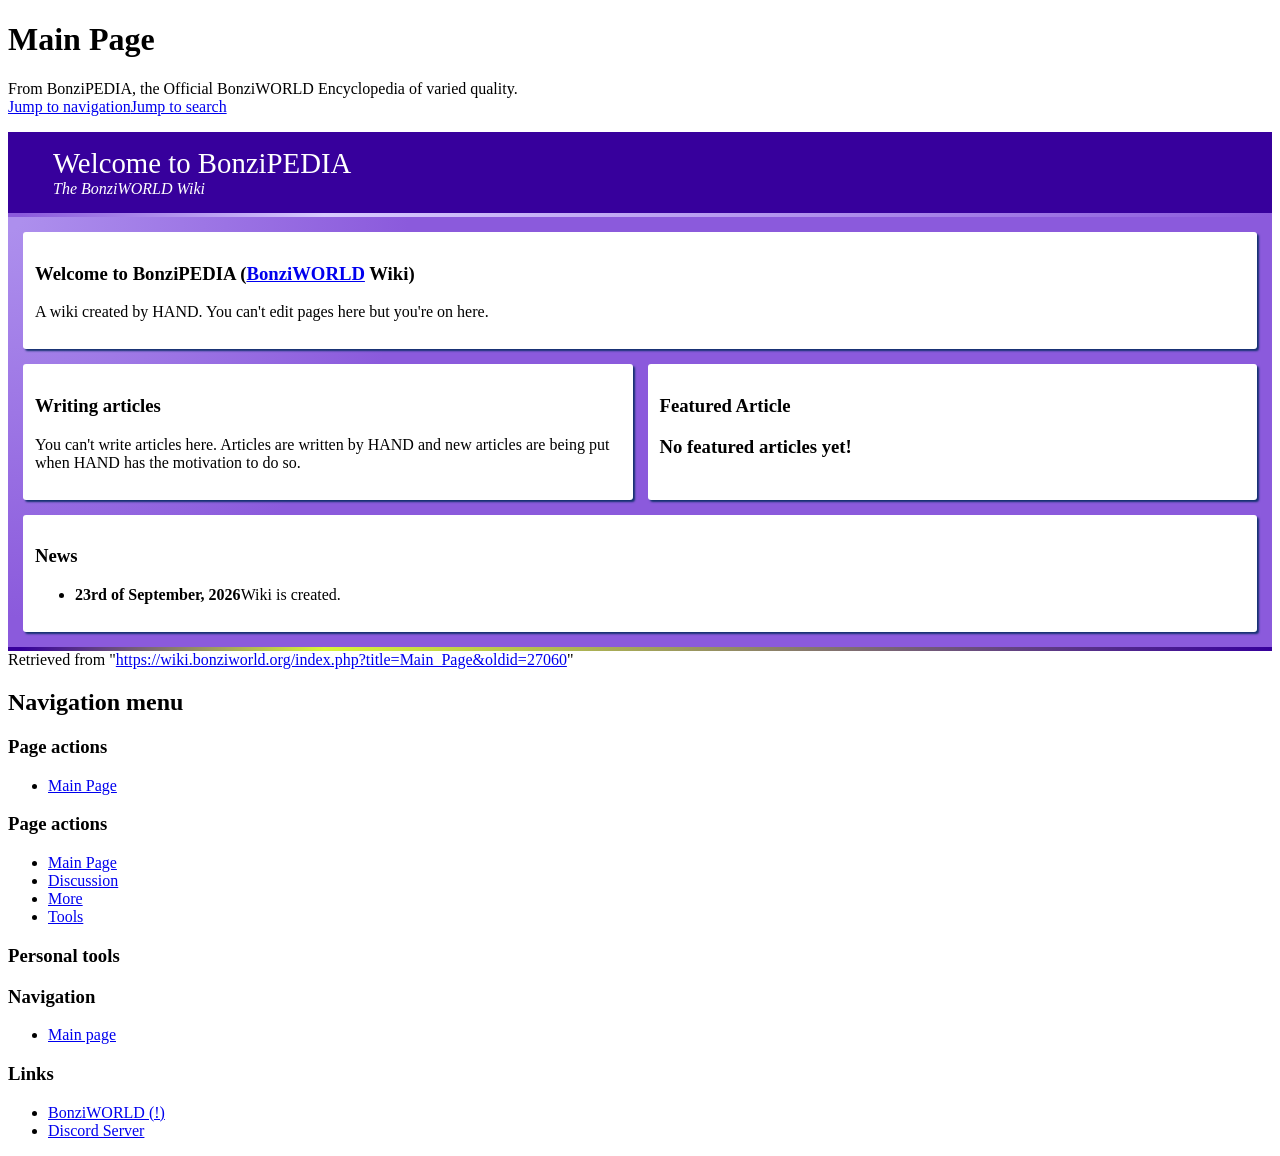
==== index.html @ ff1dc160 "Add files via upload" ====
<!DOCTYPE html>
<html><head>
<meta charset="UTF-8">
<title>BonziPEDIA</title>
<script>document.documentElement.className="client-js";RLCONF={"wgBreakFrames":false,"wgSeparatorTransformTable":["",""],"wgDigitTransformTable":["",""],"wgDefaultDateFormat":"dmy","wgMonthNames":["","January","February","March","April","May","June","July","August","September","October","November","December"],"wgRequestId":"efeed7394751fecf49c1dcc5","wgCanonicalNamespace":"","wgCanonicalSpecialPageName":false,"wgNamespaceNumber":0,"wgPageName":"Main_Page","wgTitle":"Main Page","wgCurRevisionId":27060,"wgRevisionId":27060,"wgArticleId":1,"wgIsArticle":true,"wgIsRedirect":false,"wgAction":"view","wgUserName":null,"wgUserGroups":["*"],"wgCategories":[],"wgPageViewLanguage":"en","wgPageContentLanguage":"en","wgPageContentModel":"wikitext","wgRelevantPageName":"Main_Page","wgRelevantArticleId":1,"wgIsProbablyEditable":false,"wgRelevantPageIsProbablyEditable":false,"wgRestrictionEdit":["sysop"],"wgRestrictionMove":["sysop"],"wgIsMainPage":true,"wgVisualEditor":{"pageLanguageCode":"en",
"pageLanguageDir":"ltr","pageVariantFallbacks":"en"},"wgMFDisplayWikibaseDescriptions":{"search":false,"watchlist":false,"tagline":false},"wgMediaViewerOnClick":true,"wgMediaViewerEnabledByDefault":true,"wgEditSubmitButtonLabelPublish":false,"wgCheckUserClientHintsHeadersJsApi":["architecture","bitness","brands","fullVersionList","mobile","model","platform","platformVersion"]};RLSTATE={"site.styles":"ready","user.styles":"ready","user":"ready","user.options":"loading","skins.monobook.styles":"ready","ext.visualEditor.desktopArticleTarget.noscript":"ready"};RLPAGEMODULES=["mediawiki.page.media","site","mediawiki.page.ready","skins.monobook.scripts","ext.visualEditor.desktopArticleTarget.init","ext.visualEditor.targetLoader","ext.checkUser.clientHints","mmv.head","mmv.bootstrap.autostart"];</script>
<script>(RLQ=window.RLQ||[]).push(function(){mw.loader.impl(function(){return["user.options@12s5i",function($,jQuery,require,module){mw.user.tokens.set({"patrolToken":"+\\","watchToken":"+\\","csrfToken":"+\\"});
}];});});</script>
<link rel="stylesheet" href="BonziPEDIA_files/load_1zS3.css">
<script async="" src="BonziPEDIA_files/load_1zS3.php"></script>
<style>
.cdx-icon{color:#202122;display:inline-flex;align-items:center;justify-content:center;vertical-align:text-bottom}.cdx-icon svg{fill:currentcolor;width:100%;height:100%}.cdx-icon--x-small{min-width:12px;min-height:12px;width:.75rem;height:.75rem}.cdx-icon--small{min-width:16px;min-height:16px;width:1rem;height:1rem}.cdx-icon--medium{min-width:20px;min-height:20px;width:1.25rem;height:1.25rem}.cdx-icon--flipped svg{transform:scaleX(-1)}.cdx-thumbnail{display:inline-flex}.cdx-thumbnail__placeholder,.cdx-thumbnail__image{background-position:center;background-repeat:no-repeat;background-size:cover;flex-shrink:0;box-sizing:border-box;min-width:40px;min-height:40px;width:2.5rem;height:2.5rem;border:1px solid #c8ccd1;border-radius:2px}.cdx-thumbnail__image{display:inline-block}.cdx-thumbnail__image-enter-active{transition-property:opacity;transition-duration:.1s}.cdx-thumbnail__image-enter-from{opacity:0}.cdx-thumbnail__placeholder{background-color:#f8f9fa;display:inline-flex;align-items:center;justify-content:center}.cdx-thumbnail__placeholder__icon{min-width:20px;min-height:20px;width:1.25rem;height:1.25rem;display:inline-block;vertical-align:text-bottom}@supports not (((-webkit-mask-image:none) or (mask-image:none))){.cdx-thumbnail__placeholder__icon{background-position:center;background-repeat:no-repeat;background-size:max(1.25rem,20px)}}@supports ((-webkit-mask-image:none) or (mask-image:none)){.cdx-thumbnail__placeholder__icon{-webkit-mask-size:max(1.25rem,20px);mask-size:max(1.25rem,20px);-webkit-mask-repeat:no-repeat;mask-repeat:no-repeat;-webkit-mask-position:center;mask-position:center}}@supports not (((-webkit-mask-image:none) or (mask-image:none))){.cdx-thumbnail__placeholder__icon{background-image:url("data:image/svg+xml;utf8,<svg xmlns=\"http://www.w3.org/2000/svg\" xmlns:xlink=\"http://www.w3.org/1999/xlink\" width=\"20\" height=\"20\" viewBox=\"0 0 20 20\" fill=\"%23000000\"><path d=\"M19 3H1v14h18zM3 14l3.5-4.5 2.5 3L12.5 8l4.5 6z\"/><path d=\"M19 5H1V3h18zm0 12H1v-2h18z\"/></svg>");filter:invert(0);opacity:.87}.cdx-button:not(.cdx-button--weight-quiet):disabled .cdx-thumbnail__placeholder__icon,.cdx-button--weight-primary.cdx-button--action-progressive .cdx-thumbnail__placeholder__icon,.cdx-button--weight-primary.cdx-button--action-destructive .cdx-thumbnail__placeholder__icon{filter:invert(1)}}@supports ((-webkit-mask-image:none) or (mask-image:none)){.cdx-thumbnail__placeholder__icon{-webkit-mask-image:url("data:image/svg+xml;utf8,<svg xmlns=\"http://www.w3.org/2000/svg\" xmlns:xlink=\"http://www.w3.org/1999/xlink\" width=\"20\" height=\"20\" viewBox=\"0 0 20 20\" fill=\"%23000000\"><path d=\"M19 3H1v14h18zM3 14l3.5-4.5 2.5 3L12.5 8l4.5 6z\"/><path d=\"M19 5H1V3h18zm0 12H1v-2h18z\"/></svg>");mask-image:url("data:image/svg+xml;utf8,<svg xmlns=\"http://www.w3.org/2000/svg\" xmlns:xlink=\"http://www.w3.org/1999/xlink\" width=\"20\" height=\"20\" viewBox=\"0 0 20 20\" fill=\"%23000000\"><path d=\"M19 3H1v14h18zM3 14l3.5-4.5 2.5 3L12.5 8l4.5 6z\"/><path d=\"M19 5H1V3h18zm0 12H1v-2h18z\"/></svg>");background-color:#72777d}}.cdx-thumbnail__placeholder__icon--vue.cdx-icon{color:#72777d}.cdx-search-result-title{display:inline-block;max-width:100%;font-weight:700}.cdx-search-result-title__match{font-weight:400}.cdx-menu-item{list-style:none;position:relative;padding:8px 12px;line-height:1.6;transition-property:background-color,color,border-color,box-shadow;transition-duration:.1s}.cdx-menu-item__content{display:flex;align-items:center;line-height:1.4285714;word-wrap:break-word;-webkit-hyphens:auto;-ms-hyphens:auto;hyphens:auto}.cdx-menu-item__content,.cdx-menu-item__content:hover{text-decoration:none}.cdx-menu-item--has-description .cdx-menu-item__content{align-items:flex-start}.cdx-menu-item__text{max-width:100%}.cdx-menu-item__text__description{display:block}.cdx-menu-item__thumbnail.cdx-thumbnail{margin-right:8px}.cdx-menu-item__icon.cdx-icon{color:inherit;margin-right:8px}.cdx-menu-item--bold-label .cdx-menu-item__text__label{font-weight:700}.cdx-menu-item--hide-description-overflow .cdx-menu-item__text{overflow:hidden}.cdx-menu-item--hide-description-overflow .cdx-menu-item__text__description{overflow:hidden;text-overflow:ellipsis;white-space:nowrap}.cdx-menu-item--enabled,.cdx-menu-item--enabled .cdx-menu-item__content{color:#202122}.cdx-menu-item--enabled .cdx-menu-item__text__supporting-text,.cdx-menu-item--enabled .cdx-menu-item__text__description{color:#54595d}.cdx-menu-item--enabled.cdx-menu-item--highlighted{background-color:#eaecf0;cursor:pointer}.cdx-menu-item--enabled.cdx-menu-item--active{background-color:#eaf3ff;color:#36c}.cdx-menu-item--enabled.cdx-menu-item--active .cdx-menu-item__content,.cdx-menu-item--enabled.cdx-menu-item--active .cdx-menu-item__text__description{color:#36c}.cdx-menu-item--enabled.cdx-menu-item--selected{background-color:#eaf3ff}.cdx-menu-item--enabled.cdx-menu-item--selected.cdx-menu-item--highlighted,.cdx-menu-item--enabled.cdx-menu-item--selected.cdx-menu-item--highlighted .cdx-menu-item__content,.cdx-menu-item--enabled.cdx-menu-item--selected.cdx-menu-item--highlighted .cdx-menu-item__text__description{color:#36c}.cdx-menu-item--disabled{color:#72777d;cursor:default}.cdx-menu-item--disabled .cdx-menu-item__text__description{color:#72777d}.cdx-progress-bar{box-sizing:border-box;overflow-x:hidden}.cdx-progress-bar__bar{width:33.33%;height:100%}.cdx-progress-bar:not(.cdx-progress-bar--inline){position:relative;z-index:1;height:1rem;max-width:none;border:1px solid #a2a9b1;border-radius:9999px;box-shadow:0 2px 2px rgba(0,0,0,.2)}.cdx-progress-bar--inline{width:100%;height:.25rem}.cdx-progress-bar:not(.cdx-progress-bar--disabled) .cdx-progress-bar__bar{background-color:#36c;animation-name:cdx-animation-progress-bar__bar;animation-duration:1.6s;animation-timing-function:linear;animation-iteration-count:infinite}.cdx-progress-bar:not(.cdx-progress-bar--disabled).cdx-progress-bar--block{background-color:#fff}.cdx-progress-bar--disabled .cdx-progress-bar__bar{background-color:#c8ccd1}.cdx-progress-bar--disabled:not(.cdx-progress-bar--inline){background-color:#eaecf0}@keyframes cdx-animation-progress-bar__bar{0%{transform:translate(-100%)}to{transform:translate(300%)}}.cdx-menu{background-color:#fff;display:flex;flex-direction:column;position:absolute;left:0;z-index:50;box-sizing:border-box;width:100%;border:1px solid #a2a9b1;border-radius:2px;box-shadow:0 2px 2px rgba(0,0,0,.2)}.cdx-menu__progress-bar.cdx-progress-bar{position:absolute;top:0}.cdx-menu__listbox{margin:0;padding:0;overflow-y:auto}.cdx-menu--has-footer .cdx-menu-item:last-of-type{position:absolute;bottom:0;box-sizing:border-box;width:100%}.cdx-menu--has-footer .cdx-menu-item:last-of-type:not(:first-of-type){border-top:1px solid #c8ccd1}.cdx-button{display:inline-flex;align-items:center;justify-content:center;gap:4px;box-sizing:border-box;min-width:32px;min-height:32px;max-width:28rem;margin:0;border-width:1px;border-style:solid;border-radius:2px;padding-right:11px;padding-left:11px;font-family:inherit;font-size:inherit;font-weight:700;overflow:hidden;text-overflow:ellipsis;white-space:nowrap;text-transform:none;transition-property:background-color,color,border-color,box-shadow;transition-duration:.1s}.cdx-button--size-large{min-width:44px;min-height:44px;padding-right:15px;padding-left:15px}.cdx-button--icon-only{padding-right:5px;padding-left:5px}.cdx-button--icon-only.cdx-button--size-large{padding-right:11px;padding-left:11px}.cdx-button::-moz-focus-inner{border:0;padding:0}.cdx-button .cdx-button__icon,.cdx-button .cdx-icon{vertical-align:middle}.cdx-button .cdx-icon{color:inherit}.cdx-button--fake-button,.cdx-button--fake-button:hover,.cdx-button--fake-button:focus{text-decoration:none}.cdx-button:enabled,.cdx-button.cdx-button--fake-button--enabled{background-color:#f8f9fa;color:#202122;border-color:#a2a9b1}@supports ((-webkit-mask-image:none) or (mask-image:none)){.cdx-button:enabled .cdx-button__icon,.cdx-button.cdx-button--fake-button--enabled .cdx-button__icon{background-color:#202122}}.cdx-button:enabled:hover,.cdx-button.cdx-button--fake-button--enabled:hover{background-color:#fff;color:#404244;cursor:pointer}@supports ((-webkit-mask-image:none) or (mask-image:none)){.cdx-button:enabled:hover .cdx-button__icon,.cdx-button.cdx-button--fake-button--enabled:hover .cdx-button__icon{background-color:#404244}}.cdx-button:enabled:active,.cdx-button.cdx-button--fake-button--enabled:active,.cdx-button:enabled.cdx-button--is-active,.cdx-button.cdx-button--fake-button--enabled.cdx-button--is-active{background-color:#eaecf0;color:#000;border-color:#72777d}@supports ((-webkit-mask-image:none) or (mask-image:none)){.cdx-button:enabled:active .cdx-button__icon,.cdx-button.cdx-button--fake-button--enabled:active .cdx-button__icon,.cdx-button:enabled.cdx-button--is-active .cdx-button__icon,.cdx-button.cdx-button--fake-button--enabled.cdx-button--is-active .cdx-button__icon{background-color:#000}}.cdx-button:enabled:focus,.cdx-button.cdx-button--fake-button--enabled:focus{outline:1px solid transparent}.cdx-button:enabled:focus:not(:active):not(.cdx-button--is-active),.cdx-button.cdx-button--fake-button--enabled:focus:not(:active):not(.cdx-button--is-active){border-color:#36c;box-shadow:inset 0 0 0 1px #36c}.cdx-button:enabled.cdx-button--action-progressive,.cdx-button.cdx-button--fake-button--enabled.cdx-button--action-progressive{color:#36c}@supports ((-webkit-mask-image:none) or (mask-image:none)){.cdx-button:enabled.cdx-button--action-progressive .cdx-button__icon,.cdx-button.cdx-button--fake-button--enabled.cdx-button--action-progressive .cdx-button__icon{background-color:#36c}}.cdx-button:enabled.cdx-button--action-progressive:hover,.cdx-button.cdx-button--fake-button--enabled.cdx-button--action-progressive:hover{color:#447ff5;border-color:#447ff5}@supports ((-webkit-mask-image:none) or (mask-image:none)){.cdx-button:enabled.cdx-button--action-progressive:hover .cdx-button__icon,.cdx-button.cdx-button--fake-button--enabled.cdx-button--action-progressive:hover .cdx-button__icon{background-color:#447ff5}}.cdx-button:enabled.cdx-button--action-progressive:active,.cdx-button.cdx-button--fake-button--enabled.cdx-button--action-progressive:active,.cdx-button:enabled.cdx-button--action-progressive.cdx-button--is-active,.cdx-button.cdx-button--fake-button--enabled.cdx-button--action-progressive.cdx-button--is-active{background-color:#eaf3ff;color:#2a4b8d;border-color:#2a4b8d}@supports ((-webkit-mask-image:none) or (mask-image:none)){.cdx-button:enabled.cdx-button--action-progressive:active .cdx-button__icon,.cdx-button.cdx-button--fake-button--enabled.cdx-button--action-progressive:active .cdx-button__icon,.cdx-button:enabled.cdx-button--action-progressive.cdx-button--is-active .cdx-button__icon,.cdx-button.cdx-button--fake-button--enabled.cdx-button--action-progressive.cdx-button--is-active .cdx-button__icon{background-color:#2a4b8d}}.cdx-button:enabled.cdx-button--action-destructive,.cdx-button.cdx-button--fake-button--enabled.cdx-button--action-destructive{color:#d73333}@supports ((-webkit-mask-image:none) or (mask-image:none)){.cdx-button:enabled.cdx-button--action-destructive .cdx-button__icon,.cdx-button.cdx-button--fake-button--enabled.cdx-button--action-destructive .cdx-button__icon{background-color:#d73333}}.cdx-button:enabled.cdx-button--action-destructive:hover,.cdx-button.cdx-button--fake-button--enabled.cdx-button--action-destructive:hover{color:#ff4242;border-color:#ff4242}@supports ((-webkit-mask-image:none) or (mask-image:none)){.cdx-button:enabled.cdx-button--action-destructive:hover .cdx-button__icon,.cdx-button.cdx-button--fake-button--enabled.cdx-button--action-destructive:hover .cdx-button__icon{background-color:#ff4242}}.cdx-button:enabled.cdx-button--action-destructive:active,.cdx-button.cdx-button--fake-button--enabled.cdx-button--action-destructive:active,.cdx-button:enabled.cdx-button--action-destructive.cdx-button--is-active,.cdx-button.cdx-button--fake-button--enabled.cdx-button--action-destructive.cdx-button--is-active{background-color:#fee7e6;color:#b32424;border-color:#b32424}@supports ((-webkit-mask-image:none) or (mask-image:none)){.cdx-button:enabled.cdx-button--action-destructive:active .cdx-button__icon,.cdx-button.cdx-button--fake-button--enabled.cdx-button--action-destructive:active .cdx-button__icon,.cdx-button:enabled.cdx-button--action-destructive.cdx-button--is-active .cdx-button__icon,.cdx-button.cdx-button--fake-button--enabled.cdx-button--action-destructive.cdx-button--is-active .cdx-button__icon{background-color:#b32424}}.cdx-button:enabled.cdx-button--action-destructive:focus:not(:active):not(.cdx-button--is-active),.cdx-button.cdx-button--fake-button--enabled.cdx-button--action-destructive:focus:not(:active):not(.cdx-button--is-active){border-color:#d73333;box-shadow:inset 0 0 0 1px #d73333}.cdx-button:enabled.cdx-button--weight-primary.cdx-button--action-progressive,.cdx-button.cdx-button--fake-button--enabled.cdx-button--weight-primary.cdx-button--action-progressive{background-color:#36c;color:#fff;border-color:#36c}@supports ((-webkit-mask-image:none) or (mask-image:none)){.cdx-button:enabled.cdx-button--weight-primary.cdx-button--action-progressive .cdx-button__icon,.cdx-button.cdx-button--fake-button--enabled.cdx-button--weight-primary.cdx-button--action-progressive .cdx-button__icon{background-color:#fff}}.cdx-button:enabled.cdx-button--weight-primary.cdx-button--action-progressive:hover,.cdx-button.cdx-button--fake-button--enabled.cdx-button--weight-primary.cdx-button--action-progressive:hover{background-color:#447ff5;border-color:#447ff5}@supports ((-webkit-mask-image:none) or (mask-image:none)){.cdx-button:enabled.cdx-button--weight-primary.cdx-button--action-progressive:hover .cdx-button__icon,.cdx-button.cdx-button--fake-button--enabled.cdx-button--weight-primary.cdx-button--action-progressive:hover .cdx-button__icon{background-color:#fff}}.cdx-button:enabled.cdx-button--weight-primary.cdx-button--action-progressive:active,.cdx-button.cdx-button--fake-button--enabled.cdx-button--weight-primary.cdx-button--action-progressive:active,.cdx-button:enabled.cdx-button--weight-primary.cdx-button--action-progressive.cdx-button--is-active,.cdx-button.cdx-button--fake-button--enabled.cdx-button--weight-primary.cdx-button--action-progressive.cdx-button--is-active{background-color:#2a4b8d;border-color:#2a4b8d}@supports ((-webkit-mask-image:none) or (mask-image:none)){.cdx-button:enabled.cdx-button--weight-primary.cdx-button--action-progressive:active .cdx-button__icon,.cdx-button.cdx-button--fake-button--enabled.cdx-button--weight-primary.cdx-button--action-progressive:active .cdx-button__icon,.cdx-button:enabled.cdx-button--weight-primary.cdx-button--action-progressive.cdx-button--is-active .cdx-button__icon,.cdx-button.cdx-button--fake-button--enabled.cdx-button--weight-primary.cdx-button--action-progressive.cdx-button--is-active .cdx-button__icon{background-color:#fff}}.cdx-button:enabled.cdx-button--weight-primary.cdx-button--action-progressive:focus:not(:active):not(.cdx-button--is-active),.cdx-button.cdx-button--fake-button--enabled.cdx-button--weight-primary.cdx-button--action-progressive:focus:not(:active):not(.cdx-button--is-active){border-color:#36c;box-shadow:inset 0 0 0 1px #36c,inset 0 0 0 2px #fff}.cdx-button:enabled.cdx-button--weight-primary.cdx-button--action-destructive,.cdx-button.cdx-button--fake-button--enabled.cdx-button--weight-primary.cdx-button--action-destructive{background-color:#d73333;color:#fff;border-color:#d73333}@supports ((-webkit-mask-image:none) or (mask-image:none)){.cdx-button:enabled.cdx-button--weight-primary.cdx-button--action-destructive .cdx-button__icon,.cdx-button.cdx-button--fake-button--enabled.cdx-button--weight-primary.cdx-button--action-destructive .cdx-button__icon{background-color:#fff}}.cdx-button:enabled.cdx-button--weight-primary.cdx-button--action-destructive:hover,.cdx-button.cdx-button--fake-button--enabled.cdx-button--weight-primary.cdx-button--action-destructive:hover{background-color:#ff4242;border-color:#ff4242}@supports ((-webkit-mask-image:none) or (mask-image:none)){.cdx-button:enabled.cdx-button--weight-primary.cdx-button--action-destructive:hover .cdx-button__icon,.cdx-button.cdx-button--fake-button--enabled.cdx-button--weight-primary.cdx-button--action-destructive:hover .cdx-button__icon{background-color:#fff}}.cdx-button:enabled.cdx-button--weight-primary.cdx-button--action-destructive:active,.cdx-button.cdx-button--fake-button--enabled.cdx-button--weight-primary.cdx-button--action-destructive:active,.cdx-button:enabled.cdx-button--weight-primary.cdx-button--action-destructive.cdx-button--is-active,.cdx-button.cdx-button--fake-button--enabled.cdx-button--weight-primary.cdx-button--action-destructive.cdx-button--is-active{background-color:#b32424;border-color:#b32424}@supports ((-webkit-mask-image:none) or (mask-image:none)){.cdx-button:enabled.cdx-button--weight-primary.cdx-button--action-destructive:active .cdx-button__icon,.cdx-button.cdx-button--fake-button--enabled.cdx-button--weight-primary.cdx-button--action-destructive:active .cdx-button__icon,.cdx-button:enabled.cdx-button--weight-primary.cdx-button--action-destructive.cdx-button--is-active .cdx-button__icon,.cdx-button.cdx-button--fake-button--enabled.cdx-button--weight-primary.cdx-button--action-destructive.cdx-button--is-active .cdx-button__icon{background-color:#fff}}.cdx-button:enabled.cdx-button--weight-primary.cdx-button--action-destructive:focus:not(:active):not(.cdx-button--is-active),.cdx-button.cdx-button--fake-button--enabled.cdx-button--weight-primary.cdx-button--action-destructive:focus:not(:active):not(.cdx-button--is-active){border-color:#d73333;box-shadow:inset 0 0 0 1px #d73333,inset 0 0 0 2px #fff}.cdx-button:enabled.cdx-button--weight-quiet,.cdx-button.cdx-button--fake-button--enabled.cdx-button--weight-quiet{background-color:transparent;border-color:transparent}.cdx-button:enabled.cdx-button--weight-quiet:hover,.cdx-button.cdx-button--fake-button--enabled.cdx-button--weight-quiet:hover{background-color:rgba(0,24,73,.027)}.cdx-button:enabled.cdx-button--weight-quiet:active,.cdx-button.cdx-button--fake-button--enabled.cdx-button--weight-quiet:active,.cdx-button:enabled.cdx-button--weight-quiet.cdx-button--is-active,.cdx-button.cdx-button--fake-button--enabled.cdx-button--weight-quiet.cdx-button--is-active{background-color:rgba(0,24,73,.082);color:#000;border-color:#72777d}@supports ((-webkit-mask-image:none) or (mask-image:none)){.cdx-button:enabled.cdx-button--weight-quiet:active .cdx-button__icon,.cdx-button.cdx-button--fake-button--enabled.cdx-button--weight-quiet:active .cdx-button__icon,.cdx-button:enabled.cdx-button--weight-quiet.cdx-button--is-active .cdx-button__icon,.cdx-button.cdx-button--fake-button--enabled.cdx-button--weight-quiet.cdx-button--is-active .cdx-button__icon{background-color:#000}}.cdx-button:enabled.cdx-button--weight-quiet.cdx-button--action-progressive,.cdx-button.cdx-button--fake-button--enabled.cdx-button--weight-quiet.cdx-button--action-progressive{color:#36c}@supports ((-webkit-mask-image:none) or (mask-image:none)){.cdx-button:enabled.cdx-button--weight-quiet.cdx-button--action-progressive .cdx-button__icon,.cdx-button.cdx-button--fake-button--enabled.cdx-button--weight-quiet.cdx-button--action-progressive .cdx-button__icon{background-color:#36c}}.cdx-button:enabled.cdx-button--weight-quiet.cdx-button--action-progressive:hover,.cdx-button.cdx-button--fake-button--enabled.cdx-button--weight-quiet.cdx-button--action-progressive:hover{background-color:#eaf3ff;color:#447ff5}@supports ((-webkit-mask-image:none) or (mask-image:none)){.cdx-button:enabled.cdx-button--weight-quiet.cdx-button--action-progressive:hover .cdx-button__icon,.cdx-button.cdx-button--fake-button--enabled.cdx-button--weight-quiet.cdx-button--action-progressive:hover .cdx-button__icon{background-color:#447ff5}}.cdx-button:enabled.cdx-button--weight-quiet.cdx-button--action-progressive:active,.cdx-button.cdx-button--fake-button--enabled.cdx-button--weight-quiet.cdx-button--action-progressive:active,.cdx-button:enabled.cdx-button--weight-quiet.cdx-button--action-progressive.cdx-button--is-active,.cdx-button.cdx-button--fake-button--enabled.cdx-button--weight-quiet.cdx-button--action-progressive.cdx-button--is-active{background-color:#2a4b8d;color:#fff;border-color:#2a4b8d}@supports ((-webkit-mask-image:none) or (mask-image:none)){.cdx-button:enabled.cdx-button--weight-quiet.cdx-button--action-progressive:active .cdx-button__icon,.cdx-button.cdx-button--fake-button--enabled.cdx-button--weight-quiet.cdx-button--action-progressive:active .cdx-button__icon,.cdx-button:enabled.cdx-button--weight-quiet.cdx-button--action-progressive.cdx-button--is-active .cdx-button__icon,.cdx-button.cdx-button--fake-button--enabled.cdx-button--weight-quiet.cdx-button--action-progressive.cdx-button--is-active .cdx-button__icon{background-color:#fff}}.cdx-button:enabled.cdx-button--weight-quiet.cdx-button--action-destructive,.cdx-button.cdx-button--fake-button--enabled.cdx-button--weight-quiet.cdx-button--action-destructive{color:#d73333}@supports ((-webkit-mask-image:none) or (mask-image:none)){.cdx-button:enabled.cdx-button--weight-quiet.cdx-button--action-destructive .cdx-button__icon,.cdx-button.cdx-button--fake-button--enabled.cdx-button--weight-quiet.cdx-button--action-destructive .cdx-button__icon{background-color:#d73333}}.cdx-button:enabled.cdx-button--weight-quiet.cdx-button--action-destructive:hover,.cdx-button.cdx-button--fake-button--enabled.cdx-button--weight-quiet.cdx-button--action-destructive:hover{background-color:#fee7e6;color:#ff4242}@supports ((-webkit-mask-image:none) or (mask-image:none)){.cdx-button:enabled.cdx-button--weight-quiet.cdx-button--action-destructive:hover .cdx-button__icon,.cdx-button.cdx-button--fake-button--enabled.cdx-button--weight-quiet.cdx-button--action-destructive:hover .cdx-button__icon{background-color:#ff4242}}.cdx-button:enabled.cdx-button--weight-quiet.cdx-button--action-destructive:active,.cdx-button.cdx-button--fake-button--enabled.cdx-button--weight-quiet.cdx-button--action-destructive:active,.cdx-button:enabled.cdx-button--weight-quiet.cdx-button--action-destructive.cdx-button--is-active,.cdx-button.cdx-button--fake-button--enabled.cdx-button--weight-quiet.cdx-button--action-destructive.cdx-button--is-active{background-color:#b32424;color:#fff;border-color:#b32424}@supports ((-webkit-mask-image:none) or (mask-image:none)){.cdx-button:enabled.cdx-button--weight-quiet.cdx-button--action-destructive:active .cdx-button__icon,.cdx-button.cdx-button--fake-button--enabled.cdx-button--weight-quiet.cdx-button--action-destructive:active .cdx-button__icon,.cdx-button:enabled.cdx-button--weight-quiet.cdx-button--action-destructive.cdx-button--is-active .cdx-button__icon,.cdx-button.cdx-button--fake-button--enabled.cdx-button--weight-quiet.cdx-button--action-destructive.cdx-button--is-active .cdx-button__icon{background-color:#fff}}.cdx-button:enabled.cdx-button--weight-quiet.cdx-button--action-destructive:focus:not(:active):not(.cdx-button--is-active),.cdx-button.cdx-button--fake-button--enabled.cdx-button--weight-quiet.cdx-button--action-destructive:focus:not(:active):not(.cdx-button--is-active){border-color:#d73333;box-shadow:inset 0 0 0 1px #d73333}.cdx-button:disabled,.cdx-button.cdx-button--fake-button--disabled{background-color:#c8ccd1;color:#fff;border-color:transparent}@supports ((-webkit-mask-image:none) or (mask-image:none)){.cdx-button:disabled .cdx-button__icon,.cdx-button.cdx-button--fake-button--disabled .cdx-button__icon{background-color:#fff}}.cdx-button:disabled.cdx-button--weight-quiet,.cdx-button.cdx-button--fake-button--disabled.cdx-button--weight-quiet{background-color:transparent;color:#72777d}@supports ((-webkit-mask-image:none) or (mask-image:none)){.cdx-button:disabled.cdx-button--weight-quiet .cdx-button__icon,.cdx-button.cdx-button--fake-button--disabled.cdx-button--weight-quiet .cdx-button__icon{background-color:#72777d}}.cdx-text-input{position:relative;box-sizing:border-box;min-width:256px;border-radius:2px;overflow:hidden}.cdx-text-input .cdx-text-input__start-icon{position:absolute;top:50%;min-width:20px;min-height:20px;width:1.25rem;height:1.25rem;transition-property:color;transition-duration:.1s;left:9px;transform:translateY(-50%)}.cdx-text-input__icon.cdx-text-input__end-icon{min-width:16px;min-height:16px;width:1rem;height:1rem}@supports not (((-webkit-mask-image:none) or (mask-image:none))){.cdx-text-input__icon.cdx-text-input__end-icon{background-position:center;background-repeat:no-repeat;background-size:max(1rem,16px)}}@supports ((-webkit-mask-image:none) or (mask-image:none)){.cdx-text-input__icon.cdx-text-input__end-icon{-webkit-mask-size:max(1rem,16px);mask-size:max(1rem,16px);-webkit-mask-repeat:no-repeat;mask-repeat:no-repeat;-webkit-mask-position:center;mask-position:center}}.cdx-text-input__clear-icon.cdx-icon,.cdx-text-input .cdx-text-input__end-icon{position:absolute;top:50%;min-width:16px;min-height:16px;width:1rem;height:1rem;transition-property:color;transition-duration:.1s;right:9px;transform:translateY(-50%)}.cdx-text-input__clear-icon.cdx-icon:hover{cursor:pointer}.cdx-text-input__end-icon.cdx-icon+.cdx-text-input__clear-icon.cdx-icon{right:calc(17px + 1rem)}.cdx-text-input__input{display:block;box-sizing:border-box;min-height:32px;width:100%;margin:0;border-width:1px;border-style:solid;border-radius:0;padding:4px 8px;font-family:inherit;font-size:inherit;line-height:1.375}.cdx-text-input__input:enabled{background-color:#fff;color:#202122;border-color:#a2a9b1;box-shadow:inset 0 0 0 1px transparent;transition-property:background-color,color,border-color,box-shadow;transition-duration:.25s}.cdx-text-input__input:enabled~.cdx-text-input__icon-vue{color:#72777d}.cdx-text-input__input:enabled~.cdx-text-input__icon{opacity:.51}.cdx-text-input__input:enabled:hover{border-color:#72777d}.cdx-text-input__input:enabled:focus~.cdx-text-input__icon-vue,.cdx-text-input__input:enabled.cdx-text-input__input--has-value~.cdx-text-input__icon-vue{color:#202122}.cdx-text-input__input:enabled:focus~.cdx-text-input__icon,.cdx-text-input__input:enabled.cdx-text-input__input--has-value~.cdx-text-input__icon{opacity:1}.cdx-text-input__input:enabled:focus{border-color:#36c;box-shadow:inset 0 0 0 1px #36c;outline:1px solid transparent}.cdx-text-input__input:enabled:read-only{background-color:#f8f9fa}.cdx-text-input__input:disabled{background-color:#eaecf0;color:#72777d;-webkit-text-fill-color:#72777d;border-color:#c8ccd1}.cdx-text-input__input:disabled~.cdx-text-input__icon-vue{color:#72777d;pointer-events:none}.cdx-text-input__input:disabled~.cdx-text-input__icon{opacity:.51}.cdx-text-input__input::placeholder{color:#72777d;opacity:1}.cdx-text-input__input::-ms-clear{display:none}.cdx-text-input__input[type=search]{-webkit-appearance:none;-moz-appearance:textfield}.cdx-text-input__input[type=search]::-webkit-search-decoration,.cdx-text-input__input[type=search]::-webkit-search-cancel-button{display:none}.cdx-text-input--has-start-icon .cdx-text-input__input{padding-left:calc(16px + 1.25rem)}.cdx-text-input--has-end-icon .cdx-text-input__input,.cdx-text-input--clearable .cdx-text-input__input{padding-right:calc(16px + 1rem)}.cdx-text-input--has-end-icon.cdx-text-input--clearable .cdx-text-input__input{padding-right:calc(24px + 2rem)}.cdx-text-input--status-error .cdx-text-input__input:enabled{border-color:#b32424}.cdx-text-input--status-error .cdx-text-input__input:enabled:focus{border-color:#36c}.cdx-search-input--has-end-button{background-color:#fff;display:flex;border:1px solid #a2a9b1;border-radius:2px}.cdx-search-input--has-end-button .cdx-search-input__input-wrapper{flex-grow:1;margin:-1px}.cdx-search-input--has-end-button .cdx-search-input__input-wrapper .cdx-text-input{border-top-right-radius:0;border-bottom-right-radius:0}.cdx-search-input__end-button.cdx-button{flex-shrink:0;margin:-1px -1px -1px 0;border-top-left-radius:0;border-bottom-left-radius:0}.cdx-search-input__end-button.cdx-button:hover,.cdx-search-input__end-button.cdx-button:focus{z-index:1}.cdx-search-input__input-wrapper{position:relative}.cdx-search-input .cdx-text-input__icon.cdx-text-input__start-icon{min-width:20px;min-height:20px;width:1.25rem;height:1.25rem;display:inline-block;vertical-align:text-bottom}@supports not (((-webkit-mask-image:none) or (mask-image:none))){.cdx-search-input .cdx-text-input__icon.cdx-text-input__start-icon{background-position:center;background-repeat:no-repeat;background-size:max(1.25rem,20px)}}@supports ((-webkit-mask-image:none) or (mask-image:none)){.cdx-search-input .cdx-text-input__icon.cdx-text-input__start-icon{-webkit-mask-size:max(1.25rem,20px);mask-size:max(1.25rem,20px);-webkit-mask-repeat:no-repeat;mask-repeat:no-repeat;-webkit-mask-position:center;mask-position:center}}@supports not (((-webkit-mask-image:none) or (mask-image:none))){.cdx-search-input .cdx-text-input__icon.cdx-text-input__start-icon{background-image:url("data:image/svg+xml;utf8,<svg xmlns=\"http://www.w3.org/2000/svg\" xmlns:xlink=\"http://www.w3.org/1999/xlink\" width=\"20\" height=\"20\" viewBox=\"0 0 20 20\" fill=\"%23000000\"><path d=\"M12.2 13.6a7 7 0 111.4-1.4l5.4 5.4-1.4 1.4zM3 8a5 5 0 1010 0A5 5 0 003 8\"/></svg>");filter:invert(0);opacity:.87}.cdx-button:not(.cdx-button--weight-quiet):disabled .cdx-search-input .cdx-text-input__icon.cdx-text-input__start-icon,.cdx-button--weight-primary.cdx-button--action-progressive .cdx-search-input .cdx-text-input__icon.cdx-text-input__start-icon,.cdx-button--weight-primary.cdx-button--action-destructive .cdx-search-input .cdx-text-input__icon.cdx-text-input__start-icon{filter:invert(1)}}@supports ((-webkit-mask-image:none) or (mask-image:none)){.cdx-search-input .cdx-text-input__icon.cdx-text-input__start-icon{-webkit-mask-image:url("data:image/svg+xml;utf8,<svg xmlns=\"http://www.w3.org/2000/svg\" xmlns:xlink=\"http://www.w3.org/1999/xlink\" width=\"20\" height=\"20\" viewBox=\"0 0 20 20\" fill=\"%23000000\"><path d=\"M12.2 13.6a7 7 0 111.4-1.4l5.4 5.4-1.4 1.4zM3 8a5 5 0 1010 0A5 5 0 003 8\"/></svg>");mask-image:url("data:image/svg+xml;utf8,<svg xmlns=\"http://www.w3.org/2000/svg\" xmlns:xlink=\"http://www.w3.org/1999/xlink\" width=\"20\" height=\"20\" viewBox=\"0 0 20 20\" fill=\"%23000000\"><path d=\"M12.2 13.6a7 7 0 111.4-1.4l5.4 5.4-1.4 1.4zM3 8a5 5 0 1010 0A5 5 0 003 8\"/></svg>");background-color:#202122}}.cdx-typeahead-search__menu.cdx-menu{border-top-left-radius:0;border-top-right-radius:0}.cdx-typeahead-search .cdx-menu-item{padding:0}.cdx-typeahead-search .cdx-menu-item__content{padding:8px 12px}.cdx-typeahead-search__search-footer.cdx-menu-item{box-sizing:border-box;min-height:56px}.cdx-typeahead-search__search-footer.cdx-menu-item:visited{color:#202122}.cdx-typeahead-search__search-footer.cdx-menu-item:hover{text-decoration:none;cursor:pointer}.cdx-typeahead-search__search-footer__icon.cdx-icon{color:#54595d}.cdx-typeahead-search__search-footer__active.cdx-menu-item .cdx-typeahead-search__search-footer__icon.cdx-icon,.cdx-typeahead-search__search-footer__active.cdx-menu-item .cdx-typeahead-search__search-footer__text{color:#36c}.cdx-typeahead-search .cdx-typeahead-search__menu-message--has-thumbnail{padding-left:20px}.cdx-typeahead-search--expanded .cdx-typeahead-search__input.cdx-search-input .cdx-text-input{border-bottom-left-radius:0;border-bottom-right-radius:0}.cdx-typeahead-search .cdx-text-input--has-start-icon .cdx-text-input__input{padding-left:36px}.cdx-typeahead-search--show-thumbnail.cdx-typeahead-search--auto-expand-width:not(.cdx-typeahead-search--expanded){margin-left:24px}.cdx-typeahead-search--show-thumbnail:not(.cdx-typeahead-search--auto-expand-width),.cdx-typeahead-search--show-thumbnail.cdx-typeahead-search--auto-expand-width.cdx-typeahead-search--expanded{margin-left:0}.cdx-typeahead-search--show-thumbnail:not(.cdx-typeahead-search--auto-expand-width) .cdx-text-input__input,.cdx-typeahead-search--show-thumbnail.cdx-typeahead-search--auto-expand-width.cdx-typeahead-search--expanded .cdx-text-input__input{padding-left:60px}.cdx-typeahead-search--show-thumbnail:not(.cdx-typeahead-search--auto-expand-width) .cdx-text-input__start-icon,.cdx-typeahead-search--show-thumbnail.cdx-typeahead-search--auto-expand-width.cdx-typeahead-search--expanded .cdx-text-input__start-icon{position:absolute;top:50%;min-width:20px;min-height:20px;width:1.25rem;height:1.25rem;transition-property:color;transition-duration:.1s;left:22px;transform:translateY(-50%)}.cdx-typeahead-search--show-thumbnail .cdx-typeahead-search__search-footer__icon{flex-shrink:0;min-width:40px;width:2.5rem}.cdx-typeahead-search .cdx-menu-item:first-child .cdx-typeahead-search__search-footer{border-top:unset}
.mw-editfont-monospace{font-family:monospace,monospace}.mw-editfont-sans-serif{font-family:sans-serif}.mw-editfont-serif{font-family:serif} .mw-editfont-monospace,.mw-editfont-sans-serif,.mw-editfont-serif{  font-size:13px;  -moz-tab-size:4; tab-size:4; }.mw-editfont-monospace.oo-ui-textInputWidget,.mw-editfont-sans-serif.oo-ui-textInputWidget,.mw-editfont-serif.oo-ui-textInputWidget{font-size:inherit}.mw-editfont-monospace.oo-ui-textInputWidget > .oo-ui-inputWidget-input,.mw-editfont-sans-serif.oo-ui-textInputWidget > .oo-ui-inputWidget-input,.mw-editfont-serif.oo-ui-textInputWidget > .oo-ui-inputWidget-input{  font-size:13px}.mw-editfont-monospace.oo-ui-textInputWidget > input.oo-ui-inputWidget-input,.mw-editfont-sans-serif.oo-ui-textInputWidget > input.oo-ui-inputWidget-input,.mw-editfont-serif.oo-ui-textInputWidget > input.oo-ui-inputWidget-input{min-height:32px}
.oo-ui-icon-alert,.mw-ui-icon-alert:before{background-image:url("data:image/svg+xml,%3Csvg xmlns=%22http://www.w3.org/2000/svg%22 width=%2220%22 height=%2220%22 viewBox=%220 0 20 20%22%3E%3Ctitle%3E alert %3C/title%3E%3Cpath d=%22M11.53 2.3A1.85 1.85 0 0 0 10 1.21 1.85 1.85 0 0 0 8.48 2.3L.36 16.36C-.48 17.81.21 19 1.88 19h16.24c1.67 0 2.36-1.19 1.52-2.64zM11 16H9v-2h2zm0-4H9V6h2z%22/%3E%3C/svg%3E")}.oo-ui-image-invert.oo-ui-icon-alert,.mw-ui-icon-alert-invert:before{background-image:url("data:image/svg+xml,%3Csvg xmlns=%22http://www.w3.org/2000/svg%22 width=%2220%22 height=%2220%22 viewBox=%220 0 20 20%22%3E%3Ctitle%3E alert %3C/title%3E%3Cg fill=%22%23fff%22%3E%3Cpath d=%22M11.53 2.3A1.85 1.85 0 0 0 10 1.21 1.85 1.85 0 0 0 8.48 2.3L.36 16.36C-.48 17.81.21 19 1.88 19h16.24c1.67 0 2.36-1.19 1.52-2.64zM11 16H9v-2h2zm0-4H9V6h2z%22/%3E%3C/g%3E%3C/svg%3E")}.oo-ui-image-progressive.oo-ui-icon-alert,.mw-ui-icon-alert-progressive:before{background-image:url("data:image/svg+xml,%3Csvg xmlns=%22http://www.w3.org/2000/svg%22 width=%2220%22 height=%2220%22 viewBox=%220 0 20 20%22%3E%3Ctitle%3E alert %3C/title%3E%3Cg fill=%22%2336c%22%3E%3Cpath d=%22M11.53 2.3A1.85 1.85 0 0 0 10 1.21 1.85 1.85 0 0 0 8.48 2.3L.36 16.36C-.48 17.81.21 19 1.88 19h16.24c1.67 0 2.36-1.19 1.52-2.64zM11 16H9v-2h2zm0-4H9V6h2z%22/%3E%3C/g%3E%3C/svg%3E")}.oo-ui-icon-bell,.mw-ui-icon-bell:before{background-image:url("data:image/svg+xml,%3Csvg xmlns=%22http://www.w3.org/2000/svg%22 width=%2220%22 height=%2220%22 viewBox=%220 0 20 20%22%3E%3Ctitle%3E bell %3C/title%3E%3Cpath d=%22M16 7a5.38 5.38 0 0 0-4.46-4.85C11.6 1.46 11.53 0 10 0S8.4 1.46 8.46 2.15A5.38 5.38 0 0 0 4 7v6l-2 2v1h16v-1l-2-2zm-6 13a3 3 0 0 0 3-3H7a3 3 0 0 0 3 3%22/%3E%3C/svg%3E")}.oo-ui-image-invert.oo-ui-icon-bell,.mw-ui-icon-bell-invert:before{background-image:url("data:image/svg+xml,%3Csvg xmlns=%22http://www.w3.org/2000/svg%22 width=%2220%22 height=%2220%22 viewBox=%220 0 20 20%22%3E%3Ctitle%3E bell %3C/title%3E%3Cg fill=%22%23fff%22%3E%3Cpath d=%22M16 7a5.38 5.38 0 0 0-4.46-4.85C11.6 1.46 11.53 0 10 0S8.4 1.46 8.46 2.15A5.38 5.38 0 0 0 4 7v6l-2 2v1h16v-1l-2-2zm-6 13a3 3 0 0 0 3-3H7a3 3 0 0 0 3 3%22/%3E%3C/g%3E%3C/svg%3E")}.oo-ui-image-progressive.oo-ui-icon-bell,.mw-ui-icon-bell-progressive:before{background-image:url("data:image/svg+xml,%3Csvg xmlns=%22http://www.w3.org/2000/svg%22 width=%2220%22 height=%2220%22 viewBox=%220 0 20 20%22%3E%3Ctitle%3E bell %3C/title%3E%3Cg fill=%22%2336c%22%3E%3Cpath d=%22M16 7a5.38 5.38 0 0 0-4.46-4.85C11.6 1.46 11.53 0 10 0S8.4 1.46 8.46 2.15A5.38 5.38 0 0 0 4 7v6l-2 2v1h16v-1l-2-2zm-6 13a3 3 0 0 0 3-3H7a3 3 0 0 0 3 3%22/%3E%3C/g%3E%3C/svg%3E")}.oo-ui-icon-bellOutline,.mw-ui-icon-bellOutline:before{background-image:url("data:image/svg+xml,%3Csvg xmlns=%22http://www.w3.org/2000/svg%22 width=%2220%22 height=%2220%22 viewBox=%220 0 20 20%22%3E%3Ctitle%3E bell %3C/title%3E%3Cpath d=%22M11.5 2.19C14.09 2.86 16 5.2 16 8v6l2 2v1H2v-1l2-2V8c0-2.8 1.91-5.14 4.5-5.81V1.5C8.5.67 9.17 0 10 0s1.5.67 1.5 1.5zM10 4C7.79 4 6 5.79 6 8v7h8V8c0-2.21-1.79-4-4-4M8 18h4c0 1.1-.9 2-2 2s-2-.9-2-2%22/%3E%3C/svg%3E")}.oo-ui-image-invert.oo-ui-icon-bellOutline,.mw-ui-icon-bellOutline-invert:before{background-image:url("data:image/svg+xml,%3Csvg xmlns=%22http://www.w3.org/2000/svg%22 width=%2220%22 height=%2220%22 viewBox=%220 0 20 20%22%3E%3Ctitle%3E bell %3C/title%3E%3Cg fill=%22%23fff%22%3E%3Cpath d=%22M11.5 2.19C14.09 2.86 16 5.2 16 8v6l2 2v1H2v-1l2-2V8c0-2.8 1.91-5.14 4.5-5.81V1.5C8.5.67 9.17 0 10 0s1.5.67 1.5 1.5zM10 4C7.79 4 6 5.79 6 8v7h8V8c0-2.21-1.79-4-4-4M8 18h4c0 1.1-.9 2-2 2s-2-.9-2-2%22/%3E%3C/g%3E%3C/svg%3E")}.oo-ui-image-progressive.oo-ui-icon-bellOutline,.mw-ui-icon-bellOutline-progressive:before{background-image:url("data:image/svg+xml,%3Csvg xmlns=%22http://www.w3.org/2000/svg%22 width=%2220%22 height=%2220%22 viewBox=%220 0 20 20%22%3E%3Ctitle%3E bell %3C/title%3E%3Cg fill=%22%2336c%22%3E%3Cpath d=%22M11.5 2.19C14.09 2.86 16 5.2 16 8v6l2 2v1H2v-1l2-2V8c0-2.8 1.91-5.14 4.5-5.81V1.5C8.5.67 9.17 0 10 0s1.5.67 1.5 1.5zM10 4C7.79 4 6 5.79 6 8v7h8V8c0-2.21-1.79-4-4-4M8 18h4c0 1.1-.9 2-2 2s-2-.9-2-2%22/%3E%3C/g%3E%3C/svg%3E")}.oo-ui-icon-error,.mw-ui-icon-error:before{background-image:url("data:image/svg+xml,%3Csvg xmlns=%22http://www.w3.org/2000/svg%22 width=%2220%22 height=%2220%22 viewBox=%220 0 20 20%22%3E%3Ctitle%3E error %3C/title%3E%3Cpath d=%22M13.728 1H6.272L1 6.272v7.456L6.272 19h7.456L19 13.728V6.272zM11 15H9v-2h2zm0-4H9V5h2z%22/%3E%3C/svg%3E")}.oo-ui-image-invert.oo-ui-icon-error,.mw-ui-icon-error-invert:before{background-image:url("data:image/svg+xml,%3Csvg xmlns=%22http://www.w3.org/2000/svg%22 width=%2220%22 height=%2220%22 viewBox=%220 0 20 20%22%3E%3Ctitle%3E error %3C/title%3E%3Cg fill=%22%23fff%22%3E%3Cpath d=%22M13.728 1H6.272L1 6.272v7.456L6.272 19h7.456L19 13.728V6.272zM11 15H9v-2h2zm0-4H9V5h2z%22/%3E%3C/g%3E%3C/svg%3E")}.oo-ui-image-progressive.oo-ui-icon-error,.mw-ui-icon-error-progressive:before{background-image:url("data:image/svg+xml,%3Csvg xmlns=%22http://www.w3.org/2000/svg%22 width=%2220%22 height=%2220%22 viewBox=%220 0 20 20%22%3E%3Ctitle%3E error %3C/title%3E%3Cg fill=%22%2336c%22%3E%3Cpath d=%22M13.728 1H6.272L1 6.272v7.456L6.272 19h7.456L19 13.728V6.272zM11 15H9v-2h2zm0-4H9V5h2z%22/%3E%3C/g%3E%3C/svg%3E")}.oo-ui-icon-message,.mw-ui-icon-message:before{background-image:url("data:image/svg+xml,%3Csvg xmlns=%22http://www.w3.org/2000/svg%22 width=%2220%22 height=%2220%22 viewBox=%220 0 20 20%22%3E%3Ctitle%3E message %3C/title%3E%3Cpath d=%22M0 8v8a2 2 0 0 0 2 2h16a2 2 0 0 0 2-2V8l-10 4z%22/%3E%3Cpath d=%22M2 2a2 2 0 0 0-2 2v2l10 4 10-4V4a2 2 0 0 0-2-2z%22/%3E%3C/svg%3E")}.oo-ui-image-invert.oo-ui-icon-message,.mw-ui-icon-message-invert:before{background-image:url("data:image/svg+xml,%3Csvg xmlns=%22http://www.w3.org/2000/svg%22 width=%2220%22 height=%2220%22 viewBox=%220 0 20 20%22%3E%3Ctitle%3E message %3C/title%3E%3Cg fill=%22%23fff%22%3E%3Cpath d=%22M0 8v8a2 2 0 0 0 2 2h16a2 2 0 0 0 2-2V8l-10 4z%22/%3E%3Cpath d=%22M2 2a2 2 0 0 0-2 2v2l10 4 10-4V4a2 2 0 0 0-2-2z%22/%3E%3C/g%3E%3C/svg%3E")}.oo-ui-image-progressive.oo-ui-icon-message,.mw-ui-icon-message-progressive:before{background-image:url("data:image/svg+xml,%3Csvg xmlns=%22http://www.w3.org/2000/svg%22 width=%2220%22 height=%2220%22 viewBox=%220 0 20 20%22%3E%3Ctitle%3E message %3C/title%3E%3Cg fill=%22%2336c%22%3E%3Cpath d=%22M0 8v8a2 2 0 0 0 2 2h16a2 2 0 0 0 2-2V8l-10 4z%22/%3E%3Cpath d=%22M2 2a2 2 0 0 0-2 2v2l10 4 10-4V4a2 2 0 0 0-2-2z%22/%3E%3C/g%3E%3C/svg%3E")}.oo-ui-icon-notice,.mw-ui-icon-notice:before{background-image:url("data:image/svg+xml,%3Csvg xmlns=%22http://www.w3.org/2000/svg%22 width=%2220%22 height=%2220%22 viewBox=%220 0 20 20%22%3E%3Ctitle%3E notice %3C/title%3E%3Cpath d=%22M10 0a10 10 0 1 0 10 10A10 10 0 0 0 10 0m1 16H9v-2h2zm0-4H9V4h2z%22/%3E%3C/svg%3E")}.oo-ui-image-invert.oo-ui-icon-notice,.mw-ui-icon-notice-invert:before{background-image:url("data:image/svg+xml,%3Csvg xmlns=%22http://www.w3.org/2000/svg%22 width=%2220%22 height=%2220%22 viewBox=%220 0 20 20%22%3E%3Ctitle%3E notice %3C/title%3E%3Cg fill=%22%23fff%22%3E%3Cpath d=%22M10 0a10 10 0 1 0 10 10A10 10 0 0 0 10 0m1 16H9v-2h2zm0-4H9V4h2z%22/%3E%3C/g%3E%3C/svg%3E")}.oo-ui-image-progressive.oo-ui-icon-notice,.mw-ui-icon-notice-progressive:before{background-image:url("data:image/svg+xml,%3Csvg xmlns=%22http://www.w3.org/2000/svg%22 width=%2220%22 height=%2220%22 viewBox=%220 0 20 20%22%3E%3Ctitle%3E notice %3C/title%3E%3Cg fill=%22%2336c%22%3E%3Cpath d=%22M10 0a10 10 0 1 0 10 10A10 10 0 0 0 10 0m1 16H9v-2h2zm0-4H9V4h2z%22/%3E%3C/g%3E%3C/svg%3E")}.oo-ui-icon-speechBubble,.mw-ui-icon-speechBubble:before{background-image:url("data:image/svg+xml,%3Csvg xmlns=%22http://www.w3.org/2000/svg%22 width=%2220%22 height=%2220%22 viewBox=%220 0 20 20%22%3E%3Ctitle%3E speech bubble %3C/title%3E%3Cpath d=%22M6 14H0v6z%22/%3E%3Crect width=%2220%22 height=%2216%22 rx=%222%22/%3E%3C/svg%3E")}.oo-ui-image-invert.oo-ui-icon-speechBubble,.mw-ui-icon-speechBubble-invert:before{background-image:url("data:image/svg+xml,%3Csvg xmlns=%22http://www.w3.org/2000/svg%22 width=%2220%22 height=%2220%22 viewBox=%220 0 20 20%22%3E%3Ctitle%3E speech bubble %3C/title%3E%3Cg fill=%22%23fff%22%3E%3Cpath d=%22M6 14H0v6z%22/%3E%3Crect width=%2220%22 height=%2216%22 rx=%222%22/%3E%3C/g%3E%3C/svg%3E")}.oo-ui-image-progressive.oo-ui-icon-speechBubble,.mw-ui-icon-speechBubble-progressive:before{background-image:url("data:image/svg+xml,%3Csvg xmlns=%22http://www.w3.org/2000/svg%22 width=%2220%22 height=%2220%22 viewBox=%220 0 20 20%22%3E%3Ctitle%3E speech bubble %3C/title%3E%3Cg fill=%22%2336c%22%3E%3Cpath d=%22M6 14H0v6z%22/%3E%3Crect width=%2220%22 height=%2216%22 rx=%222%22/%3E%3C/g%3E%3C/svg%3E")}.oo-ui-icon-speechBubbleAdd,.mw-ui-icon-speechBubbleAdd:before{background-image:url("data:image/svg+xml,%3Csvg xmlns=%22http://www.w3.org/2000/svg%22 width=%2220%22 height=%2220%22 viewBox=%220 0 20 20%22%3E%3Ctitle%3E add speech bubble %3C/title%3E%3Cpath d=%22M3 1a2 2 0 0 0-2 2v16l4-4h12a2 2 0 0 0 2-2V3a2 2 0 0 0-2-2zm12 8h-4v4H9V9H5V7h4V3h2v4h4z%22/%3E%3C/svg%3E")}.oo-ui-image-invert.oo-ui-icon-speechBubbleAdd,.mw-ui-icon-speechBubbleAdd-invert:before{background-image:url("data:image/svg+xml,%3Csvg xmlns=%22http://www.w3.org/2000/svg%22 width=%2220%22 height=%2220%22 viewBox=%220 0 20 20%22%3E%3Ctitle%3E add speech bubble %3C/title%3E%3Cg fill=%22%23fff%22%3E%3Cpath d=%22M3 1a2 2 0 0 0-2 2v16l4-4h12a2 2 0 0 0 2-2V3a2 2 0 0 0-2-2zm12 8h-4v4H9V9H5V7h4V3h2v4h4z%22/%3E%3C/g%3E%3C/svg%3E")}.oo-ui-image-progressive.oo-ui-icon-speechBubbleAdd,.mw-ui-icon-speechBubbleAdd-progressive:before{background-image:url("data:image/svg+xml,%3Csvg xmlns=%22http://www.w3.org/2000/svg%22 width=%2220%22 height=%2220%22 viewBox=%220 0 20 20%22%3E%3Ctitle%3E add speech bubble %3C/title%3E%3Cg fill=%22%2336c%22%3E%3Cpath d=%22M3 1a2 2 0 0 0-2 2v16l4-4h12a2 2 0 0 0 2-2V3a2 2 0 0 0-2-2zm12 8h-4v4H9V9H5V7h4V3h2v4h4z%22/%3E%3C/g%3E%3C/svg%3E")}.oo-ui-icon-speechBubbles,.mw-ui-icon-speechBubbles:before{background-image:url("data:image/svg+xml,%3Csvg xmlns=%22http://www.w3.org/2000/svg%22 width=%2220%22 height=%2220%22 viewBox=%220 0 20 20%22%3E%3Ctitle%3E speech bubbles %3C/title%3E%3Cpath d=%22M17 4v7a2 2 0 0 1-2 2H4v1a2 2 0 0 0 2 2h10l4 4V6a2 2 0 0 0-2-2zM6 10H0v6z%22/%3E%3Crect width=%2216%22 height=%2212%22 rx=%222%22/%3E%3C/svg%3E")}.oo-ui-image-invert.oo-ui-icon-speechBubbles,.mw-ui-icon-speechBubbles-invert:before{background-image:url("data:image/svg+xml,%3Csvg xmlns=%22http://www.w3.org/2000/svg%22 width=%2220%22 height=%2220%22 viewBox=%220 0 20 20%22%3E%3Ctitle%3E speech bubbles %3C/title%3E%3Cg fill=%22%23fff%22%3E%3Cpath d=%22M17 4v7a2 2 0 0 1-2 2H4v1a2 2 0 0 0 2 2h10l4 4V6a2 2 0 0 0-2-2zM6 10H0v6z%22/%3E%3Crect width=%2216%22 height=%2212%22 rx=%222%22/%3E%3C/g%3E%3C/svg%3E")}.oo-ui-image-progressive.oo-ui-icon-speechBubbles,.mw-ui-icon-speechBubbles-progressive:before{background-image:url("data:image/svg+xml,%3Csvg xmlns=%22http://www.w3.org/2000/svg%22 width=%2220%22 height=%2220%22 viewBox=%220 0 20 20%22%3E%3Ctitle%3E speech bubbles %3C/title%3E%3Cg fill=%22%2336c%22%3E%3Cpath d=%22M17 4v7a2 2 0 0 1-2 2H4v1a2 2 0 0 0 2 2h10l4 4V6a2 2 0 0 0-2-2zM6 10H0v6z%22/%3E%3Crect width=%2216%22 height=%2212%22 rx=%222%22/%3E%3C/g%3E%3C/svg%3E")}.oo-ui-icon-success,.mw-ui-icon-success:before{background-image:url("data:image/svg+xml,%3Csvg xmlns=%22http://www.w3.org/2000/svg%22 width=%2220%22 height=%2220%22 viewBox=%220 0 20 20%22%3E%3Ctitle%3E success %3C/title%3E%3Cpath d=%22M10 20a10 10 0 0 1 0-20 10 10 0 1 1 0 20m-2-5 9-8.5L15.5 5 8 12 4.5 8.5 3 10z%22/%3E%3C/svg%3E")}.oo-ui-image-invert.oo-ui-icon-success,.mw-ui-icon-success-invert:before{background-image:url("data:image/svg+xml,%3Csvg xmlns=%22http://www.w3.org/2000/svg%22 width=%2220%22 height=%2220%22 viewBox=%220 0 20 20%22%3E%3Ctitle%3E success %3C/title%3E%3Cg fill=%22%23fff%22%3E%3Cpath d=%22M10 20a10 10 0 0 1 0-20 10 10 0 1 1 0 20m-2-5 9-8.5L15.5 5 8 12 4.5 8.5 3 10z%22/%3E%3C/g%3E%3C/svg%3E")}.oo-ui-image-progressive.oo-ui-icon-success,.mw-ui-icon-success-progressive:before{background-image:url("data:image/svg+xml,%3Csvg xmlns=%22http://www.w3.org/2000/svg%22 width=%2220%22 height=%2220%22 viewBox=%220 0 20 20%22%3E%3Ctitle%3E success %3C/title%3E%3Cg fill=%22%2336c%22%3E%3Cpath d=%22M10 20a10 10 0 0 1 0-20 10 10 0 1 1 0 20m-2-5 9-8.5L15.5 5 8 12 4.5 8.5 3 10z%22/%3E%3C/g%3E%3C/svg%3E")}.oo-ui-icon-tray,.mw-ui-icon-tray:before{background-image:url("data:image/svg+xml,%3Csvg xmlns=%22http://www.w3.org/2000/svg%22 width=%2220%22 height=%2220%22 viewBox=%220 0 20 20%22%3E%3Ctitle%3E tray %3C/title%3E%3Cpath d=%22M3 1a2 2 0 0 0-2 2v14a2 2 0 0 0 2 2h14a2 2 0 0 0 2-2V3a2 2 0 0 0-2-2zm14 12h-4l-1 2H8l-1-2H3V3h14z%22/%3E%3C/svg%3E")}.oo-ui-image-invert.oo-ui-icon-tray,.mw-ui-icon-tray-invert:before{background-image:url("data:image/svg+xml,%3Csvg xmlns=%22http://www.w3.org/2000/svg%22 width=%2220%22 height=%2220%22 viewBox=%220 0 20 20%22%3E%3Ctitle%3E tray %3C/title%3E%3Cg fill=%22%23fff%22%3E%3Cpath d=%22M3 1a2 2 0 0 0-2 2v14a2 2 0 0 0 2 2h14a2 2 0 0 0 2-2V3a2 2 0 0 0-2-2zm14 12h-4l-1 2H8l-1-2H3V3h14z%22/%3E%3C/g%3E%3C/svg%3E")}.oo-ui-image-progressive.oo-ui-icon-tray,.mw-ui-icon-tray-progressive:before{background-image:url("data:image/svg+xml,%3Csvg xmlns=%22http://www.w3.org/2000/svg%22 width=%2220%22 height=%2220%22 viewBox=%220 0 20 20%22%3E%3Ctitle%3E tray %3C/title%3E%3Cg fill=%22%2336c%22%3E%3Cpath d=%22M3 1a2 2 0 0 0-2 2v14a2 2 0 0 0 2 2h14a2 2 0 0 0 2-2V3a2 2 0 0 0-2-2zm14 12h-4l-1 2H8l-1-2H3V3h14z%22/%3E%3C/g%3E%3C/svg%3E")}
.ve-init-mw-progressBarWidget{height:1em;overflow:hidden;margin:0 25%}.ve-init-mw-progressBarWidget-bar{height:1em;width:0} .ve-init-mw-progressBarWidget{border:1px solid #ccc;background:#fff;border-radius:0.25em;box-shadow:0 0.1em 0.5em rgba(0,0,0,0.15)}.ve-init-mw-progressBarWidget-bar{border-right:1px solid #ccc;background:#cde7f4;background-image:linear-gradient(to bottom,#eaf4fa 0%,#b0d9ee 100%)}
#mw-teleport-target{position:absolute;z-index:450}#mw-teleport-target{font-size:1.28em; }</style><style>
@media screen and (max-width:550px){body.skin--responsive{      }body.skin--responsive #p-search-mobilejs,body.skin--responsive #p-tb-mobilejs,body.skin--responsive #p-lang-mobilejs,body.skin--responsive #t-contributions{display:none}body.skin--responsive #sidebar #p-tb,body.skin--responsive #sidebar #p-lang,body.skin--responsive #sidebar #p-search{display:block}body.skin--responsive #p-cactions:not(.mobile-menu-active),body.skin--responsive #p-personal:not(.mobile-menu-active),body.skin--responsive #p-tb:not(.mobile-menu-active),body.skin--responsive #p-lang:not(.mobile-menu-active),body.skin--responsive #sidebar-mobilejs:not(.mobile-menu-active){display:block;position:absolute !important; clip:rect(1px,1px,1px,1px);width:1px;height:1px;margin:-1px;border:0;padding:0;overflow:hidden}body.skin--responsive .mobile-menu-active{position:absolute;top:2em;left:0;z-index:10000;background:#fff;border:solid 1px #fabd23;border-left:0;padding:2em 2em 0 1.5em;font-size:125%}body.skin--responsive .mobile-menu-active *[id^='ca-nstab-'],body.skin--responsive .mobile-menu-active #ca-talk,body.skin--responsive .mobile-menu-active #ca-edit{display:block;position:absolute !important; clip:rect(1px,1px,1px,1px);width:1px;height:1px;margin:-1px;border:0;padding:0;overflow:hidden}body.skin--responsive .mobile-menu-active ul{padding-top:1em}body.skin--responsive .mobile-menu-active li{white-space:nowrap}body.skin--responsive .mobile-menu-active a{display:block;padding:0.65em 0}body.skin--responsive .mobile-menu-active a.feedlink{padding-left:16px}body.skin--responsive .mobile-menu-active h3:first-child{margin-right:2em}body.skin--responsive .mobile-menu-active .mw-portlet > div,body.skin--responsive .mobile-menu-active .pBody{margin-bottom:2em}body.skin--responsive .mobile-menu-active .mobile-close-button{width:20px;height:20px;background-image:url(/web/20250321142840/https://wiki.bonziworld.org/skins/MonoBook/resources/images/icon-close.svg?09057);background-position:0 0;background-repeat:no-repeat;position:absolute;top:1em;right:0.75em;cursor:pointer}body.skin--responsive .menus-cover{display:none;top:0;left:0;width:100%;height:100%;z-index:9999}body.skin--responsive .menus-cover.visible{display:block}body.skin--responsive #menus-cover{position:fixed;opacity:0.45;background-color:#fff}body.skin--responsive #menus-cover-background{position:absolute;background-color:#f9f9f9;background-image:url(/web/20250321142840/https://wiki.bonziworld.org/skins/MonoBook/resources/images/headbg.svg?1797e);background-position:0 0;background-repeat:no-repeat;opacity:0.55}body.skin--responsive #p-cactions-mobile li#ca-edit-mobile a{background-image:url(/web/20250321142840/https://wiki.bonziworld.org/skins/MonoBook/resources/images/icon-edit.svg?fbba8)}body.skin--responsive #p-cactions-mobile li#t-contributions-mobile a{background-image:url(/web/20250321142840/https://wiki.bonziworld.org/skins/MonoBook/resources/images/icon-user.svg?e00d0)}body.skin--responsive .mobile-menu-active a.mw-echo-alert{padding-left:1em;padding-right:1em}body.skin--responsive #echo-hack-badges{list-style:none;margin:0;position:absolute;top:1px;left:1.5em;pointer-events:none}body.skin--responsive #echo-hack-badges li{white-space:nowrap}body.skin--responsive #echo-hack-badges #pt-notifications-alert .mw-echo-notifications-badge,body.skin--responsive #echo-hack-badges #pt-notifications-notice .mw-echo-notifications-badge{width:1.9em;overflow:hidden;height:16;top:0;color:transparent}body.skin--responsive #echo-hack-badges #pt-notifications-alert .mw-echo-notifications-badge::before,body.skin--responsive #echo-hack-badges #pt-notifications-notice .mw-echo-notifications-badge::before{display:none}body.skin--responsive #echo-hack-badges #pt-notifications-alert .mw-echo-notifications-badge::after,body.skin--responsive #echo-hack-badges #pt-notifications-notice .mw-echo-notifications-badge::after{left:0;top:0}}
.ve-init-mw-tempWikitextEditorWidget{border:0;padding:0;color:inherit;line-height:1.5em;width:100%;-moz-tab-size:4;tab-size:4; }.ve-init-mw-tempWikitextEditorWidget:focus{outline:0;padding:0}.ve-init-mw-tempWikitextEditorWidget::selection{background:rgba(109,169,247,0.5); }
.mw-mmv-overlay{position:fixed;top:0;left:0;right:0;bottom:0;z-index:1000;background-color:#000}body.mw-mmv-lightbox-open{overflow-y:auto}body.mw-mmv-lightbox-open > *:not(.mw-notification-area-overlay){display:none}body.mw-mmv-lightbox-open > .mw-mmv-overlay,body.mw-mmv-lightbox-open > .mw-mmv-wrapper{display:block}.mw-mmv-filepage-buttons{margin-top:5px}.mw-mmv-filepage-buttons .cdx-button:nth-child(n + 2){border-left:none}.mw-mmv-filepage-buttons .mw-mmv-view-expanded .cdx-button__icon{ min-width:16px;min-height:16px;width:1em;height:1em;display:inline-block;vertical-align:text-bottom}@supports not ((-webkit-mask-image:none) or (mask-image:none)){.mw-mmv-filepage-buttons .mw-mmv-view-expanded .cdx-button__icon{background-position:center;background-repeat:no-repeat;background-size:calc(max(1em,16px))}}@supports (-webkit-mask-image:none) or (mask-image:none){.mw-mmv-filepage-buttons .mw-mmv-view-expanded .cdx-button__icon{ -webkit-mask-size:calc(max(1em,16px));mask-size:calc(max(1em,16px));-webkit-mask-repeat:no-repeat;mask-repeat:no-repeat;-webkit-mask-position:center;mask-position:center; }}@supports not ((-webkit-mask-image:none) or (mask-image:none)){.mw-mmv-filepage-buttons .mw-mmv-view-expanded .cdx-button__icon{background-image:url("data:image/svg+xml;utf8,<svg xmlns=\"http://www.w3.org/2000/svg\" xmlns:xlink=\"http://www.w3.org/1999/xlink\" width=\"20\" height=\"20\" viewBox=\"0 0 20 20\" fill=\"%23000000\"><path d=\"M3 5a2 2 0 00-2 2v10a2 2 0 002 2h14a2 2 0 002-2V7a2 2 0 00-2-2zm0 11 3.5-4.5 2.5 3 3.5-4.5 4.5 6zM16 2a2 2 0 012 2H2a2 2 0 012-2z\"/></svg>");filter:invert(0);opacity:0.87}.cdx-button:not(.cdx-button--weight-quiet):disabled .mw-mmv-filepage-buttons .mw-mmv-view-expanded .cdx-button__icon,.cdx-button--weight-primary.cdx-button--action-progressive .mw-mmv-filepage-buttons .mw-mmv-view-expanded .cdx-button__icon,.cdx-button--weight-primary.cdx-button--action-destructive .mw-mmv-filepage-buttons .mw-mmv-view-expanded .cdx-button__icon{filter:invert(1)}}@supports (-webkit-mask-image:none) or (mask-image:none){.mw-mmv-filepage-buttons .mw-mmv-view-expanded .cdx-button__icon{ -webkit-mask-image:url("data:image/svg+xml;utf8,<svg xmlns=\"http://www.w3.org/2000/svg\" xmlns:xlink=\"http://www.w3.org/1999/xlink\" width=\"20\" height=\"20\" viewBox=\"0 0 20 20\" fill=\"%23000000\"><path d=\"M3 5a2 2 0 00-2 2v10a2 2 0 002 2h14a2 2 0 002-2V7a2 2 0 00-2-2zm0 11 3.5-4.5 2.5 3 3.5-4.5 4.5 6zM16 2a2 2 0 012 2H2a2 2 0 012-2z\"/></svg>"); mask-image:url("data:image/svg+xml;utf8,<svg xmlns=\"http://www.w3.org/2000/svg\" xmlns:xlink=\"http://www.w3.org/1999/xlink\" width=\"20\" height=\"20\" viewBox=\"0 0 20 20\" fill=\"%23000000\"><path d=\"M3 5a2 2 0 00-2 2v10a2 2 0 002 2h14a2 2 0 002-2V7a2 2 0 00-2-2zm0 11 3.5-4.5 2.5 3 3.5-4.5 4.5 6zM16 2a2 2 0 012 2H2a2 2 0 012-2z\"/></svg>");transition-property:background-color;transition-duration:100ms}}.mw-mmv-filepage-buttons .mw-mmv-view-config .cdx-button__icon{ min-width:16px;min-height:16px;width:1em;height:1em;display:inline-block;vertical-align:text-bottom}@supports not ((-webkit-mask-image:none) or (mask-image:none)){.mw-mmv-filepage-buttons .mw-mmv-view-config .cdx-button__icon{background-position:center;background-repeat:no-repeat;background-size:calc(max(1em,16px))}}@supports (-webkit-mask-image:none) or (mask-image:none){.mw-mmv-filepage-buttons .mw-mmv-view-config .cdx-button__icon{ -webkit-mask-size:calc(max(1em,16px));mask-size:calc(max(1em,16px));-webkit-mask-repeat:no-repeat;mask-repeat:no-repeat;-webkit-mask-position:center;mask-position:center; }}@supports not ((-webkit-mask-image:none) or (mask-image:none)){.mw-mmv-filepage-buttons .mw-mmv-view-config .cdx-button__icon{background-image:url("data:image/svg+xml;utf8,<svg xmlns=\"http://www.w3.org/2000/svg\" xmlns:xlink=\"http://www.w3.org/1999/xlink\" width=\"20\" height=\"20\" viewBox=\"0 0 20 20\" fill=\"%23000000\"><g transform=\"translate(10 10)\"><path id=\"cdx-icon-settings-a\" d=\"M1.5-10h-3l-1 6.5h5m0 7h-5l1 6.5h3\"/><use xlink:href=\"%23cdx-icon-settings-a\" transform=\"rotate(45)\"/><use xlink:href=\"%23cdx-icon-settings-a\" transform=\"rotate(90)\"/><use xlink:href=\"%23cdx-icon-settings-a\" transform=\"rotate(135)\"/></g><path d=\"M10 2.5a7.5 7.5 0 000 15 7.5 7.5 0 000-15v4a3.5 3.5 0 010 7 3.5 3.5 0 010-7\"/></svg>");filter:invert(0);opacity:0.87}.cdx-button:not(.cdx-button--weight-quiet):disabled .mw-mmv-filepage-buttons .mw-mmv-view-config .cdx-button__icon,.cdx-button--weight-primary.cdx-button--action-progressive .mw-mmv-filepage-buttons .mw-mmv-view-config .cdx-button__icon,.cdx-button--weight-primary.cdx-button--action-destructive .mw-mmv-filepage-buttons .mw-mmv-view-config .cdx-button__icon{filter:invert(1)}}@supports (-webkit-mask-image:none) or (mask-image:none){.mw-mmv-filepage-buttons .mw-mmv-view-config .cdx-button__icon{ -webkit-mask-image:url("data:image/svg+xml;utf8,<svg xmlns=\"http://www.w3.org/2000/svg\" xmlns:xlink=\"http://www.w3.org/1999/xlink\" width=\"20\" height=\"20\" viewBox=\"0 0 20 20\" fill=\"%23000000\"><g transform=\"translate(10 10)\"><path id=\"cdx-icon-settings-a\" d=\"M1.5-10h-3l-1 6.5h5m0 7h-5l1 6.5h3\"/><use xlink:href=\"%23cdx-icon-settings-a\" transform=\"rotate(45)\"/><use xlink:href=\"%23cdx-icon-settings-a\" transform=\"rotate(90)\"/><use xlink:href=\"%23cdx-icon-settings-a\" transform=\"rotate(135)\"/></g><path d=\"M10 2.5a7.5 7.5 0 000 15 7.5 7.5 0 000-15v4a3.5 3.5 0 010 7 3.5 3.5 0 010-7\"/></svg>"); mask-image:url("data:image/svg+xml;utf8,<svg xmlns=\"http://www.w3.org/2000/svg\" xmlns:xlink=\"http://www.w3.org/1999/xlink\" width=\"20\" height=\"20\" viewBox=\"0 0 20 20\" fill=\"%23000000\"><g transform=\"translate(10 10)\"><path id=\"cdx-icon-settings-a\" d=\"M1.5-10h-3l-1 6.5h5m0 7h-5l1 6.5h3\"/><use xlink:href=\"%23cdx-icon-settings-a\" transform=\"rotate(45)\"/><use xlink:href=\"%23cdx-icon-settings-a\" transform=\"rotate(90)\"/><use xlink:href=\"%23cdx-icon-settings-a\" transform=\"rotate(135)\"/></g><path d=\"M10 2.5a7.5 7.5 0 000 15 7.5 7.5 0 000-15v4a3.5 3.5 0 010 7 3.5 3.5 0 010-7\"/></svg>");transition-property:background-color;transition-duration:100ms}}.mw-mmv-button{background-color:transparent;min-width:0;border:0;padding:0;overflow-x:hidden;text-indent:-9999em}</style><style>
.ve-active .ve-init-mw-desktopArticleTarget-targetContainer #siteNotice,.ve-active .mw-indicators,.ve-active #t-print,.ve-active #t-permalink,.ve-active #p-coll-print_export,.ve-active #t-cite,.ve-active .ve-init-mw-desktopArticleTarget-editableContent,.ve-active .ve-init-mw-tempWikitextEditorWidget{display:none}.ve-deactivating .ve-ui-surface{display:none}.ve-activating{ }.ve-activating .ve-ui-surface{height:0;padding:0 !important; overflow:hidden} .ve-loading .ve-init-mw-desktopArticleTarget-targetContainer > :not(.ve-init-mw-desktopArticleTarget-toolbarPlaceholder):not(.ve-init-mw-desktopArticleTarget),.ve-loading .ve-init-mw-desktopArticleTarget-originalContent,.ve-activated:not(.ve-loading) .ve-init-mw-desktopArticleTarget-uneditableContent{pointer-events:none;-webkit-user-select:none;-moz-user-select:none;-ms-user-select:none;user-select:none;opacity:0.5}.ve-activated .ve-init-mw-desktopArticleTarget-targetContainer #firstHeading{ -webkit-user-select:text;-moz-user-select:text;-ms-user-select:text;user-select:text;pointer-events:auto;cursor:text}.ve-activated .ve-init-mw-desktopArticleTarget-targetContainer #firstHeading a{ pointer-events:none}.ve-activated .ve-init-mw-desktopArticleTarget-originalContent #catlinks{cursor:pointer}.ve-activated .ve-init-mw-desktopArticleTarget-originalContent #catlinks:hover{ background:#e9f2fd}.ve-activated .ve-init-mw-desktopArticleTarget-originalContent #catlinks a{opacity:1} .ve-init-mw-desktopArticleTarget-loading-overlay{z-index:2;position:absolute;width:100%;top:1em}.ve-init-mw-desktopArticleTarget-toolbarPlaceholder{overflow:hidden;transition:height 250ms ease;height:0;padding-bottom:2px; }.ve-init-mw-desktopArticleTarget-toolbarPlaceholder-bar{transform:translateY(-100%);transition:transform 250ms ease}.ve-init-mw-desktopArticleTarget-toolbarPlaceholder-open .ve-init-mw-desktopArticleTarget-toolbarPlaceholder-bar{transform:translateY(0)}.ve-init-mw-desktopArticleTarget-toolbarPlaceholder-floating{transition:none}.ve-init-mw-desktopArticleTarget-toolbarPlaceholder-floating .ve-init-mw-desktopArticleTarget-toolbarPlaceholder-bar{position:fixed;top:0;z-index:1;background:#fff} .oo-ui-element-hidden{display:none !important; } .mw-editsection{ unicode-bidi:-moz-isolate;unicode-bidi:-webkit-isolate;unicode-bidi:isolate}.mw-editsection::before{content:'\200B'}.mw-editsection a{white-space:nowrap}.mw-editsection-divider{color:#54595d} .ve-init-mw-desktopArticleTarget-toolbarPlaceholder{border-bottom:1px solid #ccc;box-shadow:0 2px 2px 0 rgba(0,0,0,0.1);background-color:#f8fbfd;background-image:linear-gradient(to bottom,#fff 0,#f1f7fb 100%)}.ve-init-mw-desktopArticleTarget-toolbarPlaceholder-floating,.ve-init-mw-desktopArticleTarget-toolbarPlaceholder-open{height:44px} .ve-init-mw-desktopArticleTarget-loading-overlay{  top:14.656px}.ve-init-mw-desktopArticleTarget-toolbar,.ve-init-mw-desktopArticleTarget-toolbarPlaceholder{ font-size:1.00787401575em;  margin:-0.9921875em;margin-bottom:0.9921875em}</style><style>
.mw-mmv-dialog{position:fixed;right:58px;display:none;width:450px;height:350px;background-color:#fff;box-shadow:0 2px 2px 0 #aaaaaa;border-radius:0.25em;z-index:1004}.mw-mmv-dialog .mw-mmv-dialog-down-arrow{right:48px;background-color:#fff;width:20px;height:20px;transform:rotate(-45deg);position:fixed}.mw-mmv-dialog .mw-mmv-dialog-copy{background-image:url("data:image/svg+xml,%3Csvg xmlns=%22http://www.w3.org/2000/svg%22 width=%2218.244%22 height=%2222.457%22 viewBox=%220 0 18.244 22.457%22%3E %3Cg fill=%22%2372777d%22 fill-rule=%22evenodd%22%3E %3Cpath d=%22M2.773 1.936C1.21 2.237 0 3.612 0 5.256v13.799c0 1.86 1.54 3.402 3.4 3.402h11.444c1.86 0 3.4-1.542 3.4-3.402v-13.8c0-1.643-1.21-3.018-2.773-3.32.129.332.207.687.207 1.06v.175c0 .591-.184 1.145-.49 1.613a.56.56 0 0 1 .253.473v13.799c0 .355-.241.597-.597.597H3.4c-.355 0-.597-.242-.597-.597v-13.8c0-.214.105-.369.254-.472a2.94 2.94 0 0 1-.49-1.613v-.176c0-.372.078-.728.206-1.058%22/%3E %3Cpath d=%22M8.096 0c-.831 0-1.5.669-1.5 1.5v.004h-1.04c-.824 0-1.49.665-1.49 1.49v.176c0 .825.666 1.488 1.49 1.488h7.133c.825 0 1.489-.663 1.489-1.488v-.176c0-.825-.664-1.49-1.489-1.49H11.65V1.5c0-.831-.669-1.5-1.5-1.5z%22/%3E %3C/g%3E %3C/svg%3E");background-size:contain;background-position:right center;background-repeat:no-repeat;cursor:pointer}.mw-mmv-dialog .mw-mmv-dialog-copy:hover{background-image:url("data:image/svg+xml,%3Csvg xmlns=%22http://www.w3.org/2000/svg%22 width=%2218.244%22 height=%2222.457%22 viewBox=%220 0 18.244 22.457%22%3E %3Cg fill=%22%2336c%22 fill-rule=%22evenodd%22%3E %3Cpath d=%22M2.773 1.936C1.21 2.237 0 3.612 0 5.256v13.799c0 1.86 1.54 3.402 3.4 3.402h11.444c1.86 0 3.4-1.542 3.4-3.402v-13.8c0-1.643-1.21-3.018-2.773-3.32.129.332.207.687.207 1.06v.175c0 .591-.184 1.145-.49 1.613a.56.56 0 0 1 .253.473v13.799c0 .355-.241.597-.597.597H3.4c-.355 0-.597-.242-.597-.597v-13.8c0-.214.105-.369.254-.472a2.94 2.94 0 0 1-.49-1.613v-.176c0-.372.078-.728.206-1.058%22/%3E %3Cpath d=%22M8.096 0c-.831 0-1.5.669-1.5 1.5v.004h-1.04c-.824 0-1.49.665-1.49 1.49v.176c0 .825.666 1.488 1.49 1.488h7.133c.825 0 1.489-.663 1.489-1.488v-.176c0-.825-.664-1.49-1.489-1.49H11.65V1.5c0-.831-.669-1.5-1.5-1.5z%22/%3E %3C/g%3E %3C/svg%3E");text-decoration:none}.mw-mmv-dialog .mw-mmv-dialog-warning{background-color:#ffd36e}  .mw-mmv-reuse-dialog{height:initial;min-height:300px;bottom:95px}.mw-mmv-reuse-dialog .mw-mmv-reuse-tabs{position:static;box-shadow:none;padding-bottom:0;border:0;border-bottom:1px solid #c8ccd1;border-radius:0.25em 0.25em 0 0}.mw-mmv-reuse-dialog .mw-mmv-reuse-tabs .oo-ui-iconedElement-icon.oo-ui-icon-check,.mw-mmv-reuse-dialog .mw-mmv-reuse-tabs .oo-ui-iconElement-icon.oo-ui-icon-check{display:none}.mw-mmv-reuse-dialog .mw-mmv-reuse-tabs .oo-ui-optionWidget{display:inline-block;padding:10px 25px;font-size:1.2em}.mw-mmv-reuse-dialog .mw-mmv-reuse-tabs .oo-ui-optionWidget.oo-ui-optionWidget-highlighted{border-bottom:2px solid #e1f3ff}.mw-mmv-reuse-dialog .mw-mmv-reuse-tabs .oo-ui-optionWidget.oo-ui-optionWidget-selected,.mw-mmv-reuse-dialog .mw-mmv-reuse-tabs .oo-ui-optionWidget.oo-ui-optionWidget-highlighted.oo-ui-optionWidget-selected{border-bottom:3px solid #2a4b8d}.mw-mmv-reuse-dialog .mw-mmv-reuse-tabs .oo-ui-optionWidget:first-child{border-radius:0.25em 0 0 0}.mw-mmv-reuse-dialog .mw-mmv-reuse-pane{display:none;padding:20px}.mw-mmv-reuse-dialog .mw-mmv-reuse-pane.active{display:block}.mw-mmv-reuse-dialog .mw-mmv-dialog-down-arrow{bottom:105px}.mw-mmv-reuse-dialog .mw-mmv-dialog-warning{padding:15px 30px}  .mw-mmv-download-dialog{height:initial;position:fixed;bottom:135px}.mw-mmv-download-dialog .mw-mmv-download-size .oo-ui-optionWidget{display:inline-block;padding:10px 25px;font-size:16px}.mw-mmv-download-dialog .mw-mmv-download-size .oo-ui-optionWidget.oo-ui-optionWidget-selected{border:0}.mw-mmv-download-dialog .mw-mmv-download-size .oo-ui-optionWidget:first-child{border-radius:0.25em 0 0 0}.mw-mmv-download-dialog .mw-mmv-dialog-down-arrow{bottom:145px;background-color:#f8f9fa}.mw-mmv-download-dialog .mw-mmv-dialog-warning{padding:10px 30px}  .mw-mmv-options-dialog{top:85px;height:auto;z-index:1004;padding:15px}.mw-mmv-options-dialog.mw-mmv-enable-confirmation-shown{background-color:#00af89;box-shadow:0 2px 0 #00634e}.mw-mmv-options-dialog.mw-mmv-enable-confirmation-shown .mw-mmv-dialog-down-arrow{background-color:#00af89}.mw-mmv-options-dialog.mw-mmv-disable-confirmation-shown,.mw-mmv-options-dialog.mw-mmv-disable-confirmation-shown .mw-mmv-dialog-down-arrow,.mw-mmv-options-dialog.mw-mmv-enable-div-shown .mw-mmv-dialog-down-arrow{background-color:#eaecf0}.mw-mmv-options-dialog .mw-mmv-dialog-down-arrow{top:95px}.mw-mmv-options-dialog .mw-mmv-enable-confirmation,.mw-mmv-options-dialog .mw-mmv-disable-confirmation,.mw-mmv-options-dialog .mw-mmv-options-enable,.mw-mmv-options-dialog .mw-mmv-options-disable{position:relative;display:none}.mw-mmv-options-dialog .mw-mmv-enable-confirmation.mw-mmv-shown,.mw-mmv-options-dialog .mw-mmv-disable-confirmation.mw-mmv-shown,.mw-mmv-options-dialog .mw-mmv-options-enable.mw-mmv-shown,.mw-mmv-options-dialog .mw-mmv-options-disable.mw-mmv-shown{display:block}.mw-mmv-options-dialog .mw-mmv-confirmation-close{display:inline-block;position:absolute;right:0;top:0;width:15px;height:15px;cursor:pointer;opacity:0.75;background-image:url("data:image/svg+xml,%3Csvg xmlns=%22http://www.w3.org/2000/svg%22 width=%2296%22 height=%2296%22 viewBox=%220 0 96 96%22%3E %3Cpath fill=%22%23fff%22 d=%22M96 14 82 0 48 34 14 0 0 14l34 34L0 82l14 14 34-34 34 34 14-14-34-34z%22/%3E %3C/svg%3E");background-size:15px 15px}.mw-mmv-options-dialog .mw-mmv-confirmation-close:hover{opacity:1}.mw-mmv-options-dialog .mw-mmv-disable-confirmation .mw-mmv-options-dialog-header{color:#000;padding:0}.mw-mmv-options-dialog .mw-mmv-disable-confirmation .mw-mmv-options-text-header{color:#000}.mw-mmv-options-dialog .mw-mmv-enable-confirmation .mw-mmv-options-dialog-header{color:#fff;padding:0}.mw-mmv-options-dialog .mw-mmv-enable-confirmation .mw-mmv-options-text-header{color:#fff}.mw-mmv-options-dialog .mw-mmv-disable-confirmation,.mw-mmv-options-dialog .mw-mmv-enable-confirmation{padding:0}.mw-mmv-options-dialog .mw-mmv-disable-confirmation .mw-mmv-options-text,.mw-mmv-options-dialog .mw-mmv-enable-confirmation .mw-mmv-options-text{left:0}.mw-mmv-options-enable .mw-mmv-options-text,.mw-mmv-options-enable .mw-mmv-options-icon{top:70px}.mw-mmv-options-submit{margin-top:10px}.mw-mmv-options-text{left:68px;right:0}.mw-mmv-options-subcontainer .mw-mmv-options-text{margin-left:68px}.mw-mmv-options-icon{background-image:url("data:image/svg+xml,%3Csvg xmlns=%22http://www.w3.org/2000/svg%22 width=%2258.4%22 height=%2252.3%22 viewBox=%220 0 58.4 52.3%22%3E %3Cpath fill=%22%2336c%22 d=%22M0 0v44.7h58.4V0zm51.9 35.4H6l13.7-17.7 2-.8 12.9 13.7 6.8-4z%22/%3E %3Cpath fill=%22%23fff%22 d=%22m48 4.2 1.9 1.9-5.1 5.1-1.3-1.3-.3 5.3 5.2-.3-1.3-1.3 5.2-5.1 1.8 1.9.4-6.6%22/%3E %3Cpath fill=%22%23eaecf0%22 d=%22M0 44.7h58.4v7.7H0z%22/%3E %3Cpath fill=%22%2336c%22 d=%22M1.9 46.2h13.8v1.6H1.9zm0 3.1h54.7v1.6H1.9z%22/%3E %3C/svg%3E");float:left;width:58px;height:52px}.mw-mmv-options-cancel-button,.mw-mmv-options-submit-button{float:right}.mw-mmv-options-dialog-header{padding-top:0;font-weight:normal;font-size:1.25em;color:#000}.mw-mmv-options-enable .mw-mmv-options-dialog-header{top:35px}.mw-mmv-options-text-header{margin:0;font-size:1em;color:#707070}.mw-mmv-options-text-body{font-size:0.9em;color:#72777d}.mw-mmv-options-enable-alert{background-color:#eaecf0;color:#000;position:absolute;left:-15px;right:-15px;top:-15px;border-top-right-radius:0.25em;border-top-left-radius:0.25em;padding:10px 15px;font-weight:500}     .mw-mmv-image{display:table-cell;width:100%;height:100%;vertical-align:middle;-webkit-user-select:none;-moz-user-select:none;-ms-user-select:none;user-select:none}.mw-mmv-image.empty{display:none}.mw-mmv-image.error{background-color:#202122}.mw-mmv-image.error a,.mw-mmv-image.error a:visited{cursor:pointer;color:#3472e5}.mw-mmv-image .error-box{background:url(/web/20250321142840/https://wiki.bonziworld.org/extensions/MultimediaViewer/resources/mmv/ui/img/error-media-icon.svg?a74c2) no-repeat 0 0;background-size:110px 110px;position:absolute;left:50%;margin-left:-350px;top:50%;margin-top:-100px;padding:0 20px 0 160px;color:#fff;max-width:520px}.mw-mmv-image .error-box .mw-mmv-error-text{font-size:48px}.mw-mmv-image .error-box .mw-mmv-error-description{margin-top:30px;font-size:22px}.mw-mmv-image img{display:block;margin-right:auto;margin-left:auto;cursor:pointer; cursor:zoom-in; }.mw-mmv-image img.blurred{-webkit-filter:blur(3px);filter:blur(3px);opacity:0.8}.mw-mmv-image img.gif,.mw-mmv-image img.png,.mw-mmv-image img.webp,.mw-mmv-image img.svg,.mw-mmv-image img.tiff,.mw-mmv-image img.tif{background:url(/web/20250321142840/https://wiki.bonziworld.org/extensions/MultimediaViewer/resources/mmv/ui/checker.png?bdcf5) repeat}.mw-mmv-image img.mw-mmv-dialog-is-open{cursor:default}.metadata-panel-is-open .mw-mmv-image img{cursor:pointer}.mw-mmv-image.empty img{display:none}.metadata-panel-is-open .mw-mmv-image-wrapper{cursor:pointer}     .mw-mmv-download-button,.mw-mmv-reuse-button,.mw-mmv-options-button,.mw-mmv-close,.mw-mmv-fullscreen,.mw-mmv-next-image,.mw-mmv-prev-image{cursor:pointer;position:fixed;background-color:transparent;background-repeat:no-repeat;opacity:0.8;border:0;z-index:1003;-webkit-user-select:none;-moz-user-select:none;-ms-user-select:none;user-select:none}.mw-mmv-download-button.mw-mmv-dialog-open,.mw-mmv-reuse-button.mw-mmv-dialog-open,.mw-mmv-options-button.mw-mmv-dialog-open,.mw-mmv-close.mw-mmv-dialog-open,.mw-mmv-fullscreen.mw-mmv-dialog-open,.mw-mmv-next-image.mw-mmv-dialog-open,.mw-mmv-prev-image.mw-mmv-dialog-open,.mw-mmv-download-button:hover,.mw-mmv-reuse-button:hover,.mw-mmv-options-button:hover,.mw-mmv-close:hover,.mw-mmv-fullscreen:hover,.mw-mmv-next-image:hover,.mw-mmv-prev-image:hover{text-decoration:none;opacity:1}.mw-mmv-download-button.hidden,.mw-mmv-reuse-button.hidden,.mw-mmv-options-button.hidden,.mw-mmv-close.hidden,.mw-mmv-fullscreen.hidden,.mw-mmv-next-image.hidden,.mw-mmv-prev-image.hidden{display:none}.cursor-hidden .mw-mmv-download-button,.cursor-hidden .mw-mmv-reuse-button,.cursor-hidden .mw-mmv-close,.cursor-hidden .mw-mmv-fullscreen,.cursor-hidden .mw-mmv-next-image,.cursor-hidden .mw-mmv-prev-image{ cursor:none}.mw-mmv-download-button,.mw-mmv-reuse-button,.mw-mmv-options-button,.mw-mmv-close,.mw-mmv-fullscreen{right:5px;left:auto;transition:opacity 0.25s;background-position:center;margin-top:14px;width:52px}.mw-mmv-next-image,.mw-mmv-prev-image{top:-999px;width:80px;height:120px;transition:opacity 0.25s,margin 0.25s}.mw-mmv-next-image.disabled,.mw-mmv-prev-image.disabled{display:none; cursor:none}.mw-mmv-close{top:5px;background-image:url("data:image/svg+xml,%3Csvg xmlns=%22http://www.w3.org/2000/svg%22 width=%2223%22 height=%2223%22 viewBox=%220 0 23 23%22%3E %3Cpath fill-opacity=%22.51%22 d=%22M19.65 0a.44.44 0 0 0-.282.125l-8.031 8L3.493.282C3.336.125 3.103.109 2.962.25L.274 2.938c-.14.141-.125.375.032.531l7.843 7.844-8.021 8.021c-.157.157-.172.422-.031.563l2.687 2.656c.141.141.375.126.532-.031l8.02-8.021 8.21 8.208c.156.157.39.173.531.032l2.688-2.688c.14-.14.125-.374-.032-.531l-8.209-8.209 8.032-8.031c.156-.157.172-.39.03-.531L19.9.094a.31.31 0 0 0-.25-.093z%22/%3E %3Cpath fill=%22%23fff%22 d=%22M19.65.657a.32.32 0 0 0-.22.093l-8.093 8.094L3.43.938a.316.316 0 0 0-.438 0L1.306 2.625a.316.316 0 0 0 0 .438l7.906 7.906-8.094 8.094a.316.316 0 0 0 0 .437l1.719 1.688a.28.28 0 0 0 .406 0l8.094-8.094 8.281 8.281c.118.118.32.118.438 0l1.687-1.718a.28.28 0 0 0 0-.407l-8.281-8.28 8.094-8.095a.316.316 0 0 0 0-.437L19.868.75a.32.32 0 0 0-.219-.093z%22/%3E %3C/svg%3E");height:23px}.mw-mmv-fullscreen{right:3px;top:42px;background-image:url("data:image/svg+xml,%3Csvg xmlns=%22http://www.w3.org/2000/svg%22 width=%2221.125%22 height=%2221.781%22%3E %3Cpath fill-opacity=%22.51%22 d=%22M8.313 0c-.102 0-.188.144-.188.344v3.781c0 .2.086.375.188.375h5.124L4 13.938v-5.97c0-.104-.135-.187-.313-.187H.313c-.178 0-.313.083-.313.188v13.437c0 .2.086.375.188.375h12.624c.102 0 .188-.175.188-.375v-3.781c0-.2-.086-.344-.188-.344H7L17.125 7.188v6.593c0 .11.166.219.344.219h3.343c.178 0 .313-.11.313-.219V.187c0-.012-.027-.019-.031-.03-.005-.016.01-.05 0-.063-.019-.037-.038-.045-.063-.063-.008-.005-.022.005-.031 0C20.987.025 20.983 0 20.969 0H8.312z%22/%3E %3Cpath fill=%22%23fff%22 d=%22M8.781.5c-.075 0-.156.115-.156.281v2.406c0 .167.081.313.156.313h6.375L3.5 15.156v-6.75c0-.078-.146-.125-.313-.125H.781c-.166 0-.281.047-.281.125v12.219c0 .013.024.02.031.031.003.008-.003.024 0 .031.015.017.036.019.063.032.016.015.012.062.03.062h11.75c.076 0 .126-.146.126-.312v-2.407c0-.166-.05-.28-.125-.28H5.094L17.624 5.25v7.594c0 .078.147.156.313.156h2.407c.166 0 .28-.078.28-.156V.624c0-.014-.021-.017-.03-.03-.005-.008.008-.024 0-.032-.01-.02-.02-.017-.031-.03-.008-.005-.023.002-.032 0-.013-.01-.016-.032-.03-.032H8.78z%22/%3E %3C/svg%3E");height:22px}.mw-mmv-options-button{top:79px;background-image:url("data:image/svg+xml,%3Csvg xmlns=%22http://www.w3.org/2000/svg%22 viewBox=%220 0 96 96%22%3E %3Cpath fill-opacity=%22.51%22 d=%22M39.063.038c-.014.004.013.136 0 .14-.014.005-.128-.005-.141 0-.014.005-.128-.005-.14 0-.014.006.012.135 0 .14-.014.007-.128-.005-.141 0-.013.007-.128-.006-.141 0-.013.008.013.134 0 .141-.013.008-.128-.007-.14 0-.013.008-.13-.008-.141 0-.012.009.011.133 0 .141-.012.009-.13-.009-.14 0-.012.009.01.131 0 .14-.012.01-.13-.009-.142 0-.01.01.01.131 0 .141s-.13-.01-.14 0l-.14.14c-.01.012.008.13 0 .142-.01.01-.133-.012-.141 0-.009.011.008.128 0 .14s-.133-.012-.141 0 .008.129 0 .14c-.007.013.007.129 0 .141-.007.013-.134-.012-.14 0s.006.128 0 .141-.136.127-.141.14c-.006.014.005.128 0 .141-.005.014.004.127 0 .14-.004.015.004.128 0 .142s-.137-.014-.14 0c-.004.013.002.126 0 .14-.004.014.002.127 0 .14-.003.015.001.127 0 .141l-1.407 8.438c-1.472.498-2.851 1.025-4.219 1.687l-7.172-4.921c-.013-.01-.127.008-.14 0s-.127-.133-.141-.141-.126.007-.14 0-.127.007-.141 0c-.015-.007.015-.134 0-.14s-.126.005-.14 0c-.016-.006-.126.004-.142 0-.015-.006-.125-.137-.14-.141-.015-.005-.125.003-.14 0-.017-.004-.126.002-.141 0-.016-.003-.125.002-.141 0s-.125.001-.14 0h-.141c-.016 0-.125-.14-.14-.141-.017 0-.126.14-.142.14-.015.002-.124 0-.14 0-.016.002-.125-.001-.14 0-.017.003-.126-.002-.141 0-.016.004-.125-.003-.141 0-.015.005-.125-.004-.14 0-.016.005-.126.136-.141.141-.015.006-.126-.005-.14 0-.016.006-.127-.006-.142 0-.014.007.015.134 0 .14-.014.008-.126-.006-.14 0-.014.008-.127-.007-.14 0-.015.009.013.133 0 .142-.014.008-.128-.01-.141 0-.013.009-.128.13-.141.14s-.128.13-.14.14-.13-.01-.141 0c-.012.012.011.13 0 .141L8.547 20.006c-.011.012-.13-.011-.14 0-.012.012.01.129 0 .14-.011.013-.131.129-.141.142s-.132.127-.141.14.009.127 0 .14-.133-.013-.14 0c-.009.015.007.127 0 .141-.008.015.007.127 0 .141-.008.014-.135-.014-.141 0-.007.015.006.126 0 .14s.005.126 0 .141c-.005.016-.136.126-.14.14-.005.016.003.126 0 .142-.005.015.003.125 0 .14-.004.016.001.125 0 .14-.003.017 0 .125 0 .141-.002.016 0 .125 0 .141-.002.016-.141.125-.141.14 0 .017.14.125.14.141v.14c.002.017-.002.126 0 .142s-.002.124 0 .14c.003.016-.003.125 0 .14.004.016-.004.126 0 .141.005.016.136.126.14.141.006.015-.005.126 0 .14.007.015-.006.126 0 .141.007.015.135-.014.141 0 .007.015-.007.127 0 .14.008.015-.007.128 0 .142.008.013.133.126.141.14.009.014-.009.128 0 .14l4.922 6.891c-.724 1.484-1.275 3.006-1.828 4.641l-8.297 1.266c-.016.002-.124-.003-.14 0s-.125-.004-.141 0c-.017.004-.125-.005-.141 0-.016.004.016.136 0 .14s-.125-.005-.14 0c-.016.006-.126-.006-.141 0-.016.007-.126-.006-.14 0-.016.007.014.134 0 .14-.016.008-.127-.006-.142 0-.014.009-.126-.007-.14 0-.015.009.014.133 0 .142s-.127-.009-.14 0c-.015.009-.128.13-.141.14s-.128-.01-.141 0 .013.13 0 .14-.128-.01-.14 0c-.013.012.012.13 0 .141-.013.012-.13-.011-.141 0-.012.013.011.129 0 .141-.012.012-.13-.013-.14 0-.012.013.01.128 0 .14-.011.014-.131-.012-.141 0-.01.014.01.128 0 .141-.01.014-.132.127-.141.14-.009.015.008.127 0 .142s-.133.125-.14.14.006.125 0 .14c-.008.016-.135-.015-.141 0-.007.016.005.126 0 .141-.006.016.005.125 0 .141s.004.125 0 .14c-.004.017-.137.125-.141.141s.003.125 0 .14c-.003.017.002.125 0 .142s.002.124 0 .14v17.015c.002.017-.002.125 0 .141.002.017-.003.125 0 .141s-.003.124 0 .14c.004.017.137.125.14.141.005.016-.004.125 0 .14.006.017-.005.126 0 .142.006.015-.006.125 0 .14.007.015.135-.015.141 0 .007.015-.007.126 0 .14.008.016.133.127.14.141.009.015-.008.127 0 .141.01.014.132.127.141.14.01.014-.01.128 0 .141s.13-.013.141 0-.01.128 0 .14.13-.011.14 0c.012.013-.01.13 0 .142.012.011.13-.012.141 0 .013.01-.012.129 0 .14.013.01.128-.01.141 0s-.013.13 0 .14.127-.01.14 0 .127.132.141.141.127-.008.14 0c.015.009-.014.133 0 .141s.127-.008.141 0c.015.007.126-.007.141 0s-.015.134 0 .14.125-.006.14 0c.017.006.126-.005.141 0 .016.006.125-.004.141 0 .016.005-.016.137 0 .141.016.005.125-.004.14 0 .017.004.125-.003.141 0s.124-.002.14 0l8.298 1.407c.55 1.61 1.102 3.14 1.828 4.64l-4.922 6.89c-.009.014.009.128 0 .141-.008.014-.133.127-.14.141s.007.126 0 .14c-.008.015.006.127 0 .141-.007.015-.135-.015-.141 0-.007.015.006.126 0 .14-.006.016.005.126 0 .141-.005.016-.136.126-.14.141s.003.125 0 .14c-.004.016.002.126 0 .141-.003.016.001.125 0 .141-.003.016 0 .125 0 .14-.002.016 0 .125 0 .141-.001.016-.141.125-.141.14 0 .017.14.126.14.141v.141c.002.016-.002.125 0 .14s-.003.126 0 .141c.004.016-.004.125 0 .141s-.004.125 0 .14c.005.016.136.126.14.141.006.015-.005.126 0 .14.007.016-.006.127 0 .141.008.015.134-.014.141 0 .008.015-.007.127 0 .141.008.014-.008.127 0 .14.008.015.133-.013.141 0 .009.014-.009.128 0 .141s.131.128.14.141.131.128.141.14c.011.012-.01.13 0 .141.011.012.13-.011.14 0L20.22 87.928c.011.011-.012.13 0 .14.011.012.128-.01.14 0s.128.131.141.141.127.132.14.141.128-.009.141 0c.014.008-.014.133 0 .14.014.009.127-.007.14 0 .015.008.127-.007.142 0 .014.008-.015.135 0 .141.014.007.125-.006.14 0s.126-.005.14 0c.016.005.126.136.141.14.016.005.126-.003.141 0 .016.005.125-.003.14 0 .016.004.125-.001.141 0 .016.003.125 0 .14 0 .017.002.126 0 .142 0 .015.002.124.141.14.141s.125-.14.14-.14h.141c.016-.002.125.002.141 0s.125.002.14 0c.016-.003.126.003.141 0 .016-.004.125.004.14 0 .016-.005.126-.136.142-.14.015-.006.125.005.14 0 .015-.007.126.006.14 0 .016-.007-.014-.135 0-.141.015-.007.127.007.141 0 .014-.008.127.007.141 0 .014-.008.127-.133.14-.141.014-.009.128.009.141 0l6.89-4.922c1.456.69 2.936 1.177 4.5 1.688l1.407 8.437c.003.016-.003.124 0 .14s-.003.125 0 .141c.004.017-.004.125 0 .141s.136-.016.14 0-.004.125 0 .14c.006.016-.005.126 0 .141.007.016-.006.126 0 .14.007.016.135-.014.141 0 .007.016-.007.127 0 .141.008.015-.008.127 0 .141.008.015.133-.014.141 0 .009.015-.009.127 0 .14.009.015.131.128.14.141s-.01.128 0 .141.13-.013.141 0-.01.128 0 .14c.012.013.13-.012.14 0 .012.013-.01.13 0 .141.013.012.13-.011.142 0s-.013.13 0 .14c.012.012.127-.01.14 0s-.013.131 0 .141.127-.01.14 0c.015.01.127.132.141.141.015.009.127-.008.141 0s.126.133.14.14c.016.007.126-.006.141 0 .016.007-.015.135 0 .141.016.007.125-.005.14 0 .017.006.126-.005.142 0s.124-.004.14 0 .125.137.14.141c.017.003.125-.003.141 0 .017.003.125-.002.141 0 .017.002.124-.002.14 0h17.156c.018-.002.125.002.142 0s.124.003.14 0 .125.003.14 0c.017-.004.125-.137.141-.14.017-.005.125.004.141 0 .016-.006.125.005.14 0 .016-.006.126.006.141 0 .016-.007-.015-.135 0-.141.016-.007.126.006.14 0 .016-.008.127-.133.142-.14.014-.009.126.008.14 0 .014-.01.127-.132.14-.142s.128.01.141 0-.013-.13 0-.14.128.01.141 0-.012-.13 0-.14c.012-.012.129.01.14 0 .012-.012-.01-.13 0-.141.012-.013.13.012.141 0s-.01-.128 0-.141.13.013.14 0-.009-.127 0-.14c.01-.014.132-.127.142-.141.008-.014-.01-.127 0-.14.008-.015.132.014.14 0s-.008-.127 0-.142c.007-.014-.007-.125 0-.14s.134.015.14 0-.006-.125 0-.14c.007-.017-.005-.126 0-.141.006-.016-.004-.125 0-.141.005-.016.137.016.141 0 .005-.016-.004-.125 0-.14.004-.017-.003-.125 0-.141s-.002-.124 0-.14l1.407-8.438c1.542-.547 2.968-1.124 4.359-1.829l7.031 4.922c.013.01.128-.009.14 0 .014.008.128.133.141.141.014.008.127-.007.141 0 .015.007.126-.007.14 0s-.014.134 0 .14c.016.007.126-.005.141 0 .015.006.126-.004.141 0 .015.006.125.137.14.141s.126-.004.141 0c.016.003.125-.003.14 0 .017.003.126-.002.141 0 .016.002.125-.001.141 0h.14c.017 0 .125.14.141.14.017 0 .125-.14.141-.14s.125.002.14 0c.016-.001.125.002.141 0s.125.003.14 0c.017-.003.126.004.141 0 .016-.004.126.005.141 0 .015-.004.126-.135.14-.14.016-.006.126.005.141 0 .015-.006.126.006.141 0 .014-.007-.014-.134 0-.141s.126.007.14 0c.015-.008.127.008.141 0s-.014-.132 0-.14c.014-.01.128.008.14 0 .014-.01.129-.132.141-.141.013-.01.129-.13.141-.14.012-.012.13.01.14 0 .012-.012-.01-.13 0-.142L88 76.117c.011-.012.13.011.14 0 .011-.012-.01-.13 0-.141.011-.012.131-.128.141-.14.01-.014.132-.128.14-.141.01-.014-.008-.127 0-.14.009-.015.134.013.141 0 .009-.015-.007-.127 0-.142.008-.014-.007-.126 0-.14.008-.015.134.014.141 0s-.006-.126 0-.14c.006-.016-.005-.126 0-.141.005-.016.136-.126.14-.141s-.003-.125 0-.14c.004-.016-.003-.126 0-.141.003-.016-.002-.125 0-.14.003-.017 0-.126 0-.142.002-.015 0-.124 0-.14.001-.016.141-.125.141-.14 0-.017-.14-.125-.14-.141v-.141c-.002-.016.002-.125 0-.14s.002-.125 0-.141c-.003-.016.003-.125 0-.14-.004-.016.004-.126 0-.142-.005-.015-.136-.125-.14-.14-.006-.015.005-.126 0-.14-.007-.016.005-.127 0-.141-.007-.015-.135.014-.141 0-.007-.015.007-.127 0-.141-.008-.014.007-.127 0-.14-.009-.015-.133-.128-.141-.141-.01-.014.009-.128 0-.14L83.5 65.286c.71-1.43 1.274-2.901 1.828-4.5l8.438-1.406c.016-.002.124.003.14 0s.125.004.14 0c.017-.004.125.005.141 0 .017-.004-.015-.136 0-.14.016-.005.125.005.141 0 .016-.006.125.005.14 0 .016-.007.126.006.141 0 .016-.007-.015-.134 0-.141.016-.007.126.007.141 0 .015-.008.126.008.14 0s-.014-.132 0-.14c.015-.01.127.008.141 0 .014-.01.127-.132.14-.141.014-.01.128.01.141 0 .014-.01-.012-.13 0-.14s.129.01.141 0c.012-.012-.012-.13 0-.142.012-.01.129.012.14 0s-.01-.128 0-.14c.012-.012.13.012.141 0s-.01-.128 0-.14c.01-.014.13.012.141 0 .01-.014-.01-.128 0-.141.009-.014.132-.127.14-.141.01-.014-.007-.126 0-.14.009-.015.134-.126.141-.141.007-.016-.007-.126 0-.14.007-.016.135.014.14 0 .007-.016-.005-.126 0-.142.006-.015-.005-.124 0-.14.006-.016-.004-.125 0-.14.005-.017.138-.125.141-.141.004-.017-.003-.125 0-.141s-.002-.124 0-.14-.001-.125 0-.141c.002-.017 0-.124 0-.14V39.693c0-.017.002-.124 0-.14-.001-.018.002-.125 0-.142s.003-.124 0-.14.004-.125 0-.14c-.003-.017-.136-.125-.14-.141-.005-.017.005-.125 0-.141-.006-.016.005-.125 0-.14-.006-.016.006-.126 0-.141-.006-.016-.134.015-.14 0-.007-.016.006-.126 0-.14-.008-.016-.133-.127-.141-.142s.008-.126 0-.14c-.01-.014-.132-.127-.141-.14-.01-.014.01-.128 0-.141s-.13.013-.14 0 .01-.128 0-.141-.13.012-.141 0 .011-.129 0-.14c-.012-.012-.129.01-.14 0-.013-.012.011-.13 0-.141-.013-.011-.129.01-.141 0-.013-.01.013-.13 0-.14-.014-.011-.128.009-.141 0-.014-.01-.127-.132-.14-.142-.015-.008-.127.009-.141 0-.015-.008.014-.132 0-.14s-.126.008-.141 0c-.015-.007-.125.007-.14 0s.015-.134 0-.14c-.016-.007-.126.006-.141 0-.016-.007-.125.005-.14 0-.017-.006-.126.004-.141 0-.016-.005.016-.137 0-.141-.017-.005-.125.004-.141 0s-.124.003-.14 0-.125.002-.141 0l-8.438-1.407a37 37 0 0 0-1.828-4.359l4.922-7.031c.009-.013-.01-.128 0-.14.008-.014.132-.128.14-.142s-.007-.126 0-.14c.008-.015-.006-.126 0-.14.007-.015.135.014.141 0 .006-.016-.006-.126 0-.141s-.005-.126 0-.141.136-.125.14-.14-.003-.126 0-.141c.004-.016-.002-.125 0-.14.003-.017-.001-.126 0-.142.003-.015 0-.124 0-.14.002-.016 0-.125 0-.14.001-.017.141-.125.141-.141 0-.017-.14-.125-.14-.141v-.14c-.002-.016.002-.125 0-.141-.003-.016.002-.125 0-.14-.004-.017.003-.126 0-.142-.004-.015.004-.125 0-.14-.005-.015-.136-.126-.14-.14-.006-.016.005-.126 0-.141-.007-.015.005-.126 0-.141-.008-.014-.135.014-.141 0-.008-.014.007-.126 0-.14-.008-.015.008-.127 0-.141s-.133.013-.141 0c-.009-.014.009-.128 0-.14-.01-.014-.131-.129-.14-.142s-.131-.128-.141-.14c-.011-.012.01-.13 0-.14-.011-.012-.13.01-.141 0L76.469 8.333c-.011-.01.011-.13 0-.14-.012-.011-.129.01-.14 0-.013-.01-.129-.131-.141-.14-.014-.01-.128-.132-.141-.142-.014-.008-.127.009-.14 0-.015-.008.013-.132 0-.14-.015-.008-.127.007-.141 0-.015-.007-.127.007-.141 0s.014-.134 0-.14-.126.005-.14 0c-.015-.006-.126.005-.141 0-.016-.006-.126-.137-.14-.141-.016-.005-.126.004-.141 0-.016-.004-.126.003-.141 0-.016-.003-.125.002-.14 0s-.125.001-.141 0c-.016-.002-.125 0-.141 0-.016-.001-.125-.14-.14-.141-.017 0-.125.14-.141.14h-.14c-.017.002-.126-.001-.141 0-.016.003-.125-.002-.141 0-.016.003-.125-.003-.14 0-.016.004-.126-.004-.141 0-.016.005-.126.136-.141.141s-.126-.005-.14 0c-.015.006-.126-.006-.141 0-.015.007.014.134 0 .14-.015.008-.127-.006-.14 0-.015.008-.128-.007-.141 0-.014.009-.127.133-.141.141-.014.01-.128-.009-.14 0L65.5 12.834c-1.394-.7-2.82-1.276-4.36-1.828L59.735 2.71v-.14c-.003-.017.004-.125 0-.14-.004-.017.005-.125 0-.142-.004-.016-.136.016-.14 0-.005-.015.005-.124 0-.14-.006-.016.006-.125 0-.14-.007-.016.006-.126 0-.141-.007-.016-.134.015-.14 0-.008-.016.006-.126 0-.141-.009-.015.007-.126 0-.14-.009-.015-.133.014-.142 0s.01-.127 0-.141c-.008-.014-.13-.127-.14-.14s.01-.128 0-.142-.13.013-.14 0 .01-.128 0-.14c-.012-.012-.13.012-.141 0-.012-.012.011-.129 0-.14-.013-.012-.129.01-.141 0-.012-.012.013-.13 0-.141s-.128.01-.14 0c-.014-.01.012-.13 0-.141-.014-.01-.128.01-.141 0-.014-.01-.127-.132-.14-.14-.015-.01-.127.008-.142 0s-.125-.134-.14-.141-.125.006-.14 0c-.016-.007.015-.135 0-.14-.016-.007-.126.005-.141 0-.016-.006-.125.004-.141 0-.016-.006-.125.004-.14 0-.017-.005-.125-.138-.141-.142s-.125.004-.14 0c-.017-.002-.125.003-.142 0-.016-.001-.124.002-.14 0H39.485a.4.4 0 0 0-.141 0c-.014.004-.127-.003-.14 0-.015.004-.128-.004-.142 0zm9.28 33.89c7.791 0 14.204 6.323 14.204 14.203 0 7.903-6.27 14.063-14.203 14.063-7.912 0-14.203-6.271-14.203-14.063 0-7.88 6.412-14.203 14.203-14.203z%22/%3E %3Cpath fill=%22%23fff%22 d=%22M92.345 55.587v-16.5L82.22 37.4c-.75-2.719-1.875-5.344-3.188-7.688l5.907-8.343-11.625-11.72-8.344 5.907c-2.438-1.312-4.97-2.436-7.688-3.186L55.595 2.337h-16.5l-1.688 10.125c-2.718.75-5.343 1.875-7.687 3.188l-8.344-5.906L9.657 21.369l5.907 8.343c-1.313 2.438-2.438 4.97-3.188 7.782L2.345 39.087v16.5l10.031 1.688c.75 2.719 1.875 5.344 3.188 7.781L9.657 73.4l11.625 11.625 8.344-5.906c2.438 1.312 4.969 2.437 7.781 3.187l1.688 10.031h16.5l1.687-10.125c2.72-.75 5.344-1.875 7.688-3.187l8.344 5.906 11.625-11.625-5.907-8.344c1.313-2.437 2.438-4.968 3.188-7.78zm-45 9c-9.563 0-17.25-7.78-17.25-17.25 0-9.562 7.781-17.25 17.25-17.25s17.25 7.688 17.25 17.25-7.688 17.25-17.25 17.25%22/%3E %3C/svg%3E");height:23px}.jq-fullscreened .mw-mmv-fullscreen{background-image:url("data:image/svg+xml,%3Csvg xmlns=%22http://www.w3.org/2000/svg%22 width=%2228.391%22 height=%2229.067%22%3E %3Cpath fill-opacity=%22.51%22 d=%22M15.224 0c-.178 0-.313.083-.313.188v13.437c0 .2.086.375.188.375h12.625c.1 0 .187-.176.187-.375V9.844c0-.2-.086-.344-.187-.344h-5.22l5.845-5.844c.08-.08.047-.265-.094-.406L25.567.562c-.14-.14-.326-.173-.406-.093l-6.25 6.25V.187c0-.104-.135-.187-.312-.187z%22/%3E %3Cpath fill=%22%23fff%22 d=%22M15.724.5c-.167 0-.313.047-.313.125v12.219c0 .01.026.02.031.031a.3.3 0 0 0 .031.062c.012.01.017.025.032.032.005.004.025-.003.03 0 .01.005.022.03.032.03h11.719c.075 0 .125-.145.125-.312v-2.375c0-.166-.05-.312-.125-.312h-6.688l6.719-6.75c.06-.06.024-.195-.094-.313L25.536 1.25c-.118-.118-.284-.185-.344-.125l-6.781 6.812V.625c0-.079-.115-.125-.281-.125z%22/%3E %3Cpath fill-opacity=%22.51%22 d=%22M.974 15c-.102 0-.188.144-.188.344v3.781c0 .2.086.375.188.375H6.38L.036 25.844c-.082.082-.016.265.125.406l2.656 2.656c.141.141.324.208.407.125l6.562-6.562v6.312c0 .11.135.219.313.219h3.343c.178 0 .344-.11.344-.219V15.188c0-.034-.038-.067-.062-.094a.23.23 0 0 0-.094-.063c-.013-.006-.017-.031-.031-.031z%22/%3E %3Cpath fill=%22%23fff%22 d=%22M1.411 15.5c-.075 0-.125.115-.125.281v2.406c0 .167.05.313.125.313h6.656l-7 7.031c-.06.06-.024.195.094.313L2.88 27.53c.117.118.252.185.312.125l7.094-7.125v7.313c0 .078.115.156.281.156h2.406c.167 0 .313-.078.313-.156V15.625c0-.026-.037-.042-.063-.063-.009-.02-.019-.017-.03-.03-.009-.005-.024.002-.032 0-.013-.01-.017-.032-.031-.032z%22/%3E %3C/svg%3E")}.mw-mmv-next-image{background-image:url("data:image/svg+xml,%3Csvg xmlns=%22http://www.w3.org/2000/svg%22 width=%2226%22 height=%2240%22 viewBox=%220 0 26 40%22%3E %3Cpath fill-opacity=%22.51%22 d=%22M6 .007a.4.4 0 0 0-.281.125L.656 5.226a.395.395 0 0 0 0 .563l14.188 14.218L.656 34.227a.395.395 0 0 0 0 .562l5.063 5.093a.434.434 0 0 0 .593 0l14.47-14.5 5.093-5.093a.4.4 0 0 0 .125-.282.4.4 0 0 0-.031-.156.4.4 0 0 0-.094-.125l-5.094-5.094L6.313.132A.48.48 0 0 0 6 .007%22/%3E %3Cpath fill=%22%23fff%22 d=%22M6 .695c-.077 0-.129.004-.188.062L1.97 4.601a.28.28 0 0 0 0 .406L16.28 19.29 1.344 34.226a.395.395 0 0 0 0 .563l3.687 3.656a.395.395 0 0 0 .563 0L20.719 23.32l3.75-3.75c.022-.022.046-.037.062-.063.017-.017.02-.042.031-.062.004-.009-.003-.022 0-.031.039-.08.036-.139 0-.219-.008-.02.013-.045 0-.062-.005-.014-.024-.019-.03-.032l-.063-.093-3.688-3.657L6.22.758C6.159.698 6.077.695 6 .695%22/%3E %3C/svg%3E");background-position:right;right:18px}.mw-mmv-next-image:hover{margin-right:-4px}.mw-mmv-prev-image{background-image:url("data:image/svg+xml,%3Csvg xmlns=%22http://www.w3.org/2000/svg%22 width=%2226%22 height=%2240%22 viewBox=%220 0 26 40%22%3E %3Cpath fill-opacity=%22.51%22 d=%22M20 .007c.102 0 .203.047.281.125l5.063 5.094a.395.395 0 0 1 0 .563L11.156 20.007l14.188 14.22a.395.395 0 0 1 0 .562l-5.063 5.093a.434.434 0 0 1-.593 0l-14.47-14.5L.126 20.29A.4.4 0 0 1 0 20.007c0-.05.012-.108.031-.156a.4.4 0 0 1 .094-.125l5.094-5.094L19.687.132A.48.48 0 0 1 20 .007%22/%3E %3Cpath fill=%22%23fff%22 d=%22M20 .695c.077 0 .129.004.188.062l3.843 3.844a.28.28 0 0 1 0 .406L9.72 19.29l14.937 14.937a.395.395 0 0 1 0 .563l-3.687 3.656a.395.395 0 0 1-.563 0L5.281 23.32l-3.75-3.75c-.022-.022-.046-.037-.062-.063-.017-.017-.02-.042-.031-.062-.004-.009.003-.022 0-.031-.039-.08-.036-.139 0-.219.008-.02-.013-.045 0-.062.005-.014.024-.019.03-.032l.063-.093L5.22 15.35 19.78.758c.06-.06.142-.063.219-.063z%22/%3E %3C/svg%3E");background-position:left;left:18px}.mw-mmv-prev-image:hover{margin-left:-4px}.mw-mmv-reuse-button{right:3px;bottom:105px;background-image:url("data:image/svg+xml,%3Csvg xmlns=%22http://www.w3.org/2000/svg%22 width=%2224%22 height=%2224%22 viewBox=%220 0 24 24%22%3E %3Cpath fill-opacity=%22.51%22 d=%22M16.051 1.55a.5.5 0 0 0-.092.062.5.5 0 0 0-.245.153c.004-.004-.034.004-.03 0s-.004.034 0 .03l-.03.031v.03h-.031c.002-.003-.003.035 0 .031l-.03.03c.001-.003-.033.035-.031.031.001-.003-.002.035 0 .031.001-.004-.033.035-.031.03v.061a.5.5 0 0 0-.03.123v2.356c-4.157.277-6.5 2.397-7.589 4.59-1.141 2.299-1.103 4.542-1.101 4.59v.122a.5.5 0 0 0 .06.184v.03c0-.004.033.035.031.03-.001-.003.002.035 0 .031l.03.031c-.002-.004.035.034.032.03-.003-.003.002.035 0 .031l.03.03c-.002-.001.024-.007.03 0 .008.009.002.033 0 .031-.003-.004.004.035 0 .031-.003-.004.035.004.031 0l.03.03.032.031c-.004-.002.034.002.03 0l.03.03c-.003-.001.035.033.031.031-.003-.001.035.002.03 0-.003-.001.035.033.031.031-.003-.002.035.001.031 0h.03a.5.5 0 0 0 .123.03h.183a.5.5 0 0 0 .123-.03h.03c-.003.001.035-.002.031 0s.035-.032.03-.03c-.003.001.035-.002.031 0-.003.001.035-.033.031-.031s.034-.033.03-.03c-.003.001.035-.003.031 0l.03-.031.031-.031c-.003.004.035-.004.031 0 .008-.007.002-.032 0-.03l.03-.031.031-.03.03-.031S10.79 10.6 15.5 10.975v2.845a.5.5 0 0 0 .03.123v.061c0-.004.033.034.032.03-.002-.003.001.035 0 .031-.002-.004.032.034.03.03-.002-.003.002.035 0 .031.005.008.032.002.03 0-.001-.003.003.034 0 .031l.031.03c-.002-.003.003.034 0 .031-.002-.003.033.003.03 0l.031.03c-.002-.002.003.034 0 .031-.002-.002.034.003.031 0l.03.031c-.002-.003.004.033 0 .03-.002-.002.035.003.031 0-.003-.002.034.033.03.031-.002-.002.035.002.031 0-.003-.002.004.033 0 .03.01.007.034.002.031 0l.061.031c-.005-.002.036.003.03 0-.005-.002.037.033.031.031s.037.002.031 0l.061.03h.214a.5.5 0 0 0 .184-.06c-.004 0 .035-.002.03 0-.003.001.035-.033.031-.031l.061-.03.031-.031c-.004.003.034-.004.03 0-.003.003.004-.035 0-.031l.031-.03h.03l5.814-5.722.062-.062c-.003.004.002-.034 0-.03-.003.003.032-.034.03-.03-.002.003.002-.035 0-.031l.03-.031c0 .004.033-.034.031-.03-.001.003.002-.035 0-.031a.1.1 0 0 1 0-.03c.004-.009.032-.003.031 0s.001-.035 0-.031V8.22a.5.5 0 0 0 .03-.122v-.122a.5.5 0 0 0-.03-.123v-.03c.001.003-.002-.035 0-.031 0 .002-.027.007-.03 0 0 .004-.002-.035 0-.03 0 .003-.002-.035 0-.032.001.004-.033-.034-.031-.03 0 .002.004-.024 0-.03 0 .001-.027.007-.03 0 .001.003-.003-.035 0-.031.001.003-.034-.034-.031-.03.002.003-.003-.035 0-.032l-.062-.06-5.813-5.753-.061-.061c.003.002-.034-.003-.031 0l-.03-.03a.1.1 0 0 1-.031 0c.003.001-.034-.034-.03-.032l-.031-.03c.003.002-.035-.002-.031 0a.1.1 0 0 1-.03 0c-.008-.003-.003-.031 0-.03.003 0-.035-.002-.031 0 .004 0-.035-.002-.03 0a.5.5 0 0 0-.123-.031zM.63 3.08a.5.5 0 0 0-.153.092.5.5 0 0 0-.184.123c.003-.003-.003.033 0 .03l-.03.031c.002-.003-.033.003-.031 0v.03l-.03.031c.002-.003-.003.034 0 .03.001-.003-.033.004-.031 0-.006.011-.002.034 0 .031l-.03.062c.002-.006-.003.036 0 .03.001-.005-.033.036-.031.03.001-.005-.002.037 0 .031.001-.005-.032.067-.031.062v16.92a.5.5 0 0 0 .03.123v.06c0-.003.033.035.031.031-.002-.003.002.035 0 .03l.03.032c-.001-.004.003.034 0 .03.005.007.033.002.031 0-.002-.003.003.034 0 .03-.002-.003.033.035.031.031-.002-.003.002.034 0 .03-.002-.002.033.004.03 0l.031.032c-.003-.003.003.033 0 .03s.034.003.03 0l.031.03c-.003-.002.004.034 0 .031-.003-.002.034.003.031 0l.03.03c-.003-.001.035.003.031 0-.003-.001.004.033 0 .032.01.005.033 0 .03 0l.062.03c-.005-.002.036.002.03 0s.037.033.031.03c-.005-.001.036.002.03 0-.005 0 .068.033.062.031h18.297a.5.5 0 0 0 .123-.03c-.004.001.034-.002.03 0-.003.001.035-.002.031 0-.004.001.034-.033.03-.03-.003 0 .035-.003.031 0-.003.001.034-.034.03-.031-.003.002.035-.033.031-.031-.003.002.034-.003.031 0l.03-.03c-.003.002.034-.003.031 0-.003.002.003-.034 0-.031l.03-.03c-.002.002.034-.004.031 0-.002.002.003-.034 0-.031l.031-.031c-.003.003.033-.003.03 0-.002.003.003-.034 0-.03-.002.003.033-.035.031-.031-.002.003.002-.034 0-.03-.003.004.034-.037.03-.031l.031-.062c-.002.006.003-.036 0-.03-.002.005.033-.036.031-.03s.002-.037 0-.031l.03-.062v-7.405a.5.5 0 0 0-.03-.123v-.03c.001.004-.002-.035 0-.03l-.03-.032c.001.004-.002-.034 0-.03.001.004-.033-.034-.031-.03 0 .001.004-.024 0-.031.002.003-.033-.004-.03 0 .001.003-.003-.034 0-.03l-.031-.032c.002.004-.003-.033 0-.03.002.003-.034-.003-.031 0l-.03-.03c.002.002-.003-.034 0-.031.002.003-.034-.003-.031 0l-.03-.03c.002.002-.004-.034 0-.031.002.002-.035-.003-.031 0l-.031-.031c.003.002-.034-.002-.03 0 .003.002-.004-.033 0-.03-.011-.007-.034-.002-.031 0l-.061-.031c.005.002-.036-.002-.031 0 .006.002-.036-.033-.03-.03.005.001-.037-.002-.031 0 .006 0-.067-.033-.061-.031h-.215a.5.5 0 0 0-.153.06.5.5 0 0 0-.091.031c.004-.001-.035.002-.03 0l-.032.03c.004-.001-.034.034-.03.032.003-.003-.034.002-.03 0l-.031.06h-.03l-2.663 2.602-.061.06c.002-.003-.002.035 0 .031l-.03.03c.001-.003-.033.035-.031.032s-.002.034 0 .03c.001-.004-.032.035-.03.03 0-.003-.002.035 0 .031 0-.002.002.023 0 .03-.004.009-.032.003-.031 0s-.002.035 0 .031c0-.003-.002.035 0 .031a.5.5 0 0 0-.031.122v1.286H4.24V7.15h4.069a.5.5 0 0 0 .092-.03.5.5 0 0 0 .153-.031c-.004.002.034-.033.03-.03-.003.001.034-.034.03-.031-.003.002.035-.003.031 0l3.948-2.601.06-.03.031-.031.03-.03c-.004.004.036-.067.032-.062-.005.005.034-.036.03-.03s.034-.037.03-.031c0 .002-.004-.022 0-.03-.002.003.033-.035.031-.031-.003.006.033-.037.03-.031 0 .003-.004-.018 0-.03a.1.1 0 0 1 0-.031c.004-.008.032-.002.031 0-.001.004.002-.035 0-.03 0 .003.002-.035 0-.031a.5.5 0 0 0 .031-.123v-.122a.5.5 0 0 0-.03-.123c0 .004-.002-.034 0-.03 0 .004-.002-.035 0-.03 0 .001-.028.007-.031 0V3.54c.001.003-.002-.035 0-.031.001.004-.032-.034-.03-.03.001.003-.003-.035 0-.031 0 .002-.027.007-.031 0 .002.003-.003-.034 0-.03l-.03-.031c.001.003-.003-.034 0-.031l-.062-.061-.03-.03-.031-.031c.003.002-.034-.003-.03 0 .003.002-.035-.033-.031-.031l-.031-.03c.004.001-.034-.033-.03-.031.003.002-.035-.002-.031 0s-.035-.002-.03 0c.003.001-.035-.032-.031-.03.004 0-.035-.002-.031 0 .004 0-.035-.002-.03 0 .003 0-.035-.032-.031-.031H.629z%22/%3E %3Cpath fill=%22%23fff%22 d=%22M16.064 2.188v2.873c-8.872.057-8.7 8.606-8.7 8.606s3.163-4.297 8.7-3.442v3.442l5.797-5.734zM.624 3.723V20.46H18.75v-7.227l-2.655 2.602v1.97H3.331V6.336H8.08l3.94-2.613H.625z%22/%3E %3C/svg%3E");height:24px}.mw-mmv-download-button{bottom:142px;background-image:url("data:image/svg+xml,%3Csvg xmlns=%22http://www.w3.org/2000/svg%22 width=%2224%22 height=%2224%22 viewBox=%220 0 24 24%22%3E %3Cpath fill-opacity=%22.51%22 d=%22M9.944.006a1.62 1.62 0 0 0-1.157.469 1.62 1.62 0 0 0-.468 1.156v7.875h-4s.006.025 0 .031c-.006.007-.031 0-.032 0 0 0 .005.029 0 .032-.004.003-.03 0-.03 0-.004.003-.028-.004-.032 0h-.031V9.6c-.004.003-.028-.004-.032 0 0 0 .008.028 0 .031-.007.004-.03 0-.03 0s-.005.025 0 .031c-.012-.005-.032 0-.032 0h-.031s-.004.025 0 .032h-.032s-.004.024 0 .031c0 0 .005.029 0 .031l-.03.031s-.028-.003-.032 0v.032s.027.003.031 0l-.031.031c-.006-.004.004-.028 0-.031-.007-.005-.031 0-.031 0a.1.1 0 0 0 0 .031v.031c-.004.004.004.028 0 .031.004.003-.006.028 0 .032-.011-.005-.032 0-.032 0v.375s.02.005.032 0c-.006.004.004.028 0 .031v.094s.024.004.031 0c.004-.003-.006-.028 0-.032.009-.005.022.006.031 0-.006.005.005.029 0 .032-.006.004-.031 0-.031 0v.031h.031c.004.003-.004.028 0 .031.004.008.032 0 .031 0l.032-.031c.006-.006.031 0 .031 0s.011.037 0 .063c-.002.004-.03-.004-.031 0-.005.006 0 .03 0 .03H4.1l6.031 7.438H3.069a.1.1 0 0 0-.032 0h-.062v.032c-.004.003-.028-.004-.031 0 0 0 .006.026 0 .03-.006.005-.031 0-.032 0H2.85v.032s.002.027 0 .031-.031 0-.031 0h-.032v.032s.006.023 0 .03c-.005.009-.03 0-.03 0s.003.03 0 .032c-.004.002-.032 0-.032 0h-.031v.031h-.032v.062s.005.025 0 .032c-.004.007-.03 0-.03 0v.063s.003.023 0 .03c-.005.009-.032 0-.032 0V21.6h.031v.063s.024-.01.031 0c.008.01 0 .03 0 .03v.063s.024-.008.032 0c.007.008 0 .031 0 .032h.031c.003.003-.004.027 0 .03.004.004.029-.002.031 0s-.007.025 0 .032c.008.007.04.009.031 0-.008-.008-.007.024 0 .031.008.008.03 0 .032 0 .002.003-.004.028 0 .032.003.003.028-.004.031 0a.1.1 0 0 0 0 .03c.008.008.031 0 .031 0 .008.008 0 .032 0 .032h.031c.004.006.032 0 .032 0h.031c.01.008 0 .031 0 .031h.062v.032h15.876a.1.1 0 0 0 .03 0h.063v-.032h.062s-.009-.023 0-.031c0 0 .025.006.032 0 0 0 .028.006.031 0h.032s-.008-.024 0-.031c.008-.008.03 0 .03 0 .008-.008 0-.032 0-.031.004-.004.028.003.032 0 .004-.004-.003-.03 0-.032.001 0 .024.008.031 0 .008-.007.009-.04 0-.031s.024.007.032 0c.007-.007-.001-.03 0-.031.002-.003.027.003.03 0 .004-.004-.003-.028 0-.031l.032-.032c.008-.008.031 0 .031 0v-.031a.1.1 0 0 0 0-.031c.006-.007 0-.032 0-.031.008-.01.031 0 .032 0V21.6h.03v-.062a.1.1 0 0 0 0-.032v-3.062h-.03c-.005-.004.003-.028 0-.031v-.032s-.024.01-.032 0c0 0 .006-.024 0-.031v-.062s-.023.008-.031 0l-.031-.032c-.004-.003.003-.027 0-.031-.004-.004-.029.003-.031 0-.001-.001.007-.024 0-.031-.008-.008-.04-.009-.032 0s.008-.024 0-.031c-.007-.008-.03 0-.031 0-.003-.003.004-.028 0-.032-.004-.003-.028.004-.031 0V18.1c-.008-.008-.032 0-.031 0-.008-.008 0-.031 0-.031h-.032c-.003-.006-.031 0-.031 0-.007-.006-.031 0-.031 0-.01-.008 0-.031 0-.031h-.063v-.032H11.1v-.031l6.625-7.406h.063s.004-.025 0-.031c-.005-.003.005-.028 0-.032l-.032.032s-.012-.043-.031-.063c.005.002.019-.006.031 0s.02-.005.032 0c.004.001-.004.03 0 .031.011.004.03 0 .03 0 .005-.003-.003-.028 0-.031 0 0 .027.003.032 0v-.031s-.025.004-.031 0l.031-.031v.03c.006.005.031 0 .031 0a.1.1 0 0 0 0-.03v-.094c.011.005.032 0 .032 0v-.375s-.02-.005-.032 0v-.031c-.003-.004.004-.028 0-.032v-.062s-.024-.005-.031 0c-.004.003.006.027 0 .031-.023.016-.063.031-.063.031.006-.007-.007-.022 0-.031.008-.014.024-.017.032-.031.006-.005.031 0 .031 0v-.031h-.031c-.004-.004.004-.028 0-.032 0 0-.02-.005-.031 0v-.031s-.021-.006-.032 0c.005-.007 0-.031 0-.031v-.031s-.024-.005-.031 0V9.63s-.025-.004-.031 0c0 0-.025-.006-.031 0-.003-.002.003-.027 0-.031h-.032v-.031a.1.1 0 0 0-.031 0 .1.1 0 0 0-.031 0s-.027.003-.031 0v-.031c-.006-.007-.032 0-.032 0v-.032h-.093a.1.1 0 0 0-.032 0H13.57L13.757.63V.444h-.031c-.004-.004.004-.028 0-.031V.38s-.024.01-.031 0V.288s-.024.007-.031 0c0 0 .007-.024 0-.032a.1.1 0 0 0-.032 0c-.003-.003.004-.027 0-.031-.003-.004-.028.003-.031 0 0-.001.007-.024 0-.031-.007-.008-.04-.009-.031 0 .008.008.007-.024 0-.031-.008-.008-.03 0-.031 0-.003-.003.003-.028 0-.032-.004-.003-.028.004-.032 0a.1.1 0 0 0 0-.031s-.023.008-.031 0 0-.031 0-.031h-.031c-.003-.006-.031 0-.031 0s-.022.007-.032 0c-.01-.008 0-.031 0-.031h-.062V.006zM4.069 10.537l-.032-.03c.005.007 0 .03 0 .03s.025.007.032 0m.093-.875c.004.012-.004.019 0 .032-.008-.009-.024.006-.03 0zm13.594.094c.009-.004.023.035.032.031-.01.006-.023-.005-.032 0 .005-.002-.006-.027 0-.03zm-13.75.094c.009.006.023-.006.032 0 .006.007 0 .031 0 .031s-.017-.021-.032-.031%22/%3E %3Cpath fill=%22%23fff%22 d=%22M9.71.435c-.6 0-1 .4-1 1v8.5H4.305l6.094 7.5 6.688-7.5H12.71l.187-9.5zm-6.718 18v2.78h15.594v-2.78z%22/%3E %3C/svg%3E");height:24px}     .mw-mmv-permission-box{position:relative;width:90%;margin:10px 20px 0}.mw-mmv-permission-box.empty{display:none}.mw-mmv-permission-box h3{margin:10px;padding:0;color:#707070;font-size:0.95em}.mw-mmv-permission-box .mw-mmv-permission-close{display:none;position:absolute;top:12px;right:8px;width:16px;height:16px;background-image:url(/web/20250321142840/https://wiki.bonziworld.org/extensions/MultimediaViewer/resources/mmv/ui/img/x_gray.svg?5cdff);cursor:pointer}.mw-mmv-permission-box .mw-mmv-permission-text{position:relative;max-height:3.78em;overflow:hidden;margin:0 10px 10px;font-size:0.9em;line-height:1.4;color:#707070}.mw-mmv-permission-box .mw-mmv-permission-text .mw-mmv-permission-text-fader{position:absolute;top:2.52em;width:100%;height:1.26em;background-image:linear-gradient(to bottom,rgba(255,255,255,0) 0%,white 100%);text-align:right}.mw-mmv-permission-box .mw-mmv-permission-text .mw-mmv-permission-text-fader a{padding:3px 0 0 1em;background-color:#fff;font-size:1em}.mw-mmv-permission-box .mw-mmv-permission-html{padding:0 15px 15px;display:none;max-height:400px;overflow:auto}.mw-mmv-permission-box.full-size .mw-mmv-permission-close{display:block}.mw-mmv-permission-box.full-size .mw-mmv-permission-text{display:none}.mw-mmv-permission-box.full-size .mw-mmv-permission-html{display:block;border-top:1px solid #f8f9fa}  .mw-mmv-progress{background-color:#c8ccd1;background-color:rgba(221,221,221,0.5);width:100%;height:14px;position:absolute;top:-14px}.mw-mmv-progress.empty{display:none}.mw-mmv-progress-percent{width:0;height:14px;background:linear-gradient(-45deg,transparent 33%,rgba(0,0,0,0.1) 33%,rgba(0,0,0,0.1) 66%,transparent 66%),#36c;background-size:35px 20px,100% 100%,100% 100%;animation:mw-mmv-progress-percent-animation 1.5s linear infinite}@keyframes mw-mmv-progress-percent-animation{0%{background-position:0 0}100%{background-position:-70px 0}}     .mw-mmv-stripe-button{float:right}.mw-mmv-stripe-button.empty{display:none}.mw-mmv-stripe-button.mw-mmv-description-page-button{margin:7px 10px}.mw-mmv-stripe-button.mw-mmv-description-page-button .cdx-button__icon{ min-width:20px;min-height:20px;width:1.25em;height:1.25em;display:inline-block;vertical-align:text-bottom}@supports not ((-webkit-mask-image:none) or (mask-image:none)){.mw-mmv-stripe-button.mw-mmv-description-page-button .cdx-button__icon{background-position:center;background-repeat:no-repeat;background-size:calc(max(1.25em,20px))}}@supports (-webkit-mask-image:none) or (mask-image:none){.mw-mmv-stripe-button.mw-mmv-description-page-button .cdx-button__icon{ -webkit-mask-size:calc(max(1.25em,20px));mask-size:calc(max(1.25em,20px));-webkit-mask-repeat:no-repeat;mask-repeat:no-repeat;-webkit-mask-position:center;mask-position:center; }}@supports not ((-webkit-mask-image:none) or (mask-image:none)){.mw-mmv-stripe-button.mw-mmv-description-page-button .cdx-button__icon{background-image:url("data:image/svg+xml;utf8,<svg xmlns=\"http://www.w3.org/2000/svg\" xmlns:xlink=\"http://www.w3.org/1999/xlink\" width=\"20\" height=\"20\" viewBox=\"0 0 20 20\" fill=\"%23000000\"><path d=\"M5 1a2 2 0 00-2 2v14a2 2 0 002 2h10a2 2 0 002-2V3a2 2 0 00-2-2zm0 3h5v1H5zm0 2h5v1H5zm0 2h5v1H5zm10 7H5v-1h10zm0-2H5v-1h10zm0-2H5v-1h10zm0-2h-4V4h4z\"/></svg>");filter:invert(0);opacity:0.87}.cdx-button:not(.cdx-button--weight-quiet):disabled .mw-mmv-stripe-button.mw-mmv-description-page-button .cdx-button__icon,.cdx-button--weight-primary.cdx-button--action-progressive .mw-mmv-stripe-button.mw-mmv-description-page-button .cdx-button__icon,.cdx-button--weight-primary.cdx-button--action-destructive .mw-mmv-stripe-button.mw-mmv-description-page-button .cdx-button__icon{filter:invert(1)}}@supports (-webkit-mask-image:none) or (mask-image:none){.mw-mmv-stripe-button.mw-mmv-description-page-button .cdx-button__icon{ -webkit-mask-image:url("data:image/svg+xml;utf8,<svg xmlns=\"http://www.w3.org/2000/svg\" xmlns:xlink=\"http://www.w3.org/1999/xlink\" width=\"20\" height=\"20\" viewBox=\"0 0 20 20\" fill=\"%23000000\"><path d=\"M5 1a2 2 0 00-2 2v14a2 2 0 002 2h10a2 2 0 002-2V3a2 2 0 00-2-2zm0 3h5v1H5zm0 2h5v1H5zm0 2h5v1H5zm10 7H5v-1h10zm0-2H5v-1h10zm0-2H5v-1h10zm0-2h-4V4h4z\"/></svg>"); mask-image:url("data:image/svg+xml;utf8,<svg xmlns=\"http://www.w3.org/2000/svg\" xmlns:xlink=\"http://www.w3.org/1999/xlink\" width=\"20\" height=\"20\" viewBox=\"0 0 20 20\" fill=\"%23000000\"><path d=\"M5 1a2 2 0 00-2 2v14a2 2 0 002 2h10a2 2 0 002-2V3a2 2 0 00-2-2zm0 3h5v1H5zm0 2h5v1H5zm0 2h5v1H5zm10 7H5v-1h10zm0-2H5v-1h10zm0-2H5v-1h10zm0-2h-4V4h4z\"/></svg>");transition-property:background-color;transition-duration:100ms}}.mw-mmv-stripe-button.mw-mmv-description-page-button .cdx-button__icon[dir='rtl'],html[dir='rtl'] .mw-mmv-stripe-button.mw-mmv-description-page-button .cdx-button__icon:not([dir='ltr']){transform:scaleX(-1)}.mw-mmv-stripe-button.mw-mmv-description-page-button.mw-mmv-repo-button-commons .cdx-button__icon{ min-width:20px;min-height:20px;width:1.25em;height:1.25em;display:inline-block;vertical-align:text-bottom}@supports not ((-webkit-mask-image:none) or (mask-image:none)){.mw-mmv-stripe-button.mw-mmv-description-page-button.mw-mmv-repo-button-commons .cdx-button__icon{background-position:center;background-repeat:no-repeat;background-size:calc(max(1.25em,20px))}}@supports (-webkit-mask-image:none) or (mask-image:none){.mw-mmv-stripe-button.mw-mmv-description-page-button.mw-mmv-repo-button-commons .cdx-button__icon{ -webkit-mask-size:calc(max(1.25em,20px));mask-size:calc(max(1.25em,20px));-webkit-mask-repeat:no-repeat;mask-repeat:no-repeat;-webkit-mask-position:center;mask-position:center; }}@supports not ((-webkit-mask-image:none) or (mask-image:none)){.mw-mmv-stripe-button.mw-mmv-description-page-button.mw-mmv-repo-button-commons .cdx-button__icon{background-image:url("data:image/svg+xml;utf8,<svg xmlns=\"http://www.w3.org/2000/svg\" xmlns:xlink=\"http://www.w3.org/1999/xlink\" width=\"20\" height=\"20\" viewBox=\"0 0 20 20\" fill=\"%23000000\"><path d=\"M13.09 6.18a3.68 3.68 0 01-2.18-2.55c.09.09 1.82.91 1.82.91L10 0 7.27 4.55l1.82-.91a5.1 5.1 0 00.55 1.91 5.13 5.13 0 002 2 9 9 0 012 1.18l-.64.63-.45-.45-.26 1.54 1.54-.26-.45-.45.62-.65a5.7 5.7 0 011.45 3.45h-.91v-.73l-1.26.91 1.26.91v-.73h.91A5.2 5.2 0 0114 16.36l-.64-.64.45-.45-1.53-.27.26 1.54.45-.45.64.64a5.7 5.7 0 01-3.45 1.45v-.91h.73L10 16l-.91 1.27h.73v.91a5.2 5.2 0 01-3.45-1.45l.63-.64.45.45.27-1.54-1.54.26.45.45-.63.65a5.7 5.7 0 01-1.45-3.45h.91v.73l1.26-.91-1.26-.91v.73h-.91A5.2 5.2 0 016 9.09l.64.64-.45.45 1.54.26-.28-1.53-.45.45-.64-.64L5 7.45a7.29 7.29 0 108.09-1.27\"/><circle cx=\"10\" cy=\"12.7\" r=\"2.5\"/></svg>");filter:invert(0);opacity:0.87}.cdx-button:not(.cdx-button--weight-quiet):disabled .mw-mmv-stripe-button.mw-mmv-description-page-button.mw-mmv-repo-button-commons .cdx-button__icon,.cdx-button--weight-primary.cdx-button--action-progressive .mw-mmv-stripe-button.mw-mmv-description-page-button.mw-mmv-repo-button-commons .cdx-button__icon,.cdx-button--weight-primary.cdx-button--action-destructive .mw-mmv-stripe-button.mw-mmv-description-page-button.mw-mmv-repo-button-commons .cdx-button__icon{filter:invert(1)}}@supports (-webkit-mask-image:none) or (mask-image:none){.mw-mmv-stripe-button.mw-mmv-description-page-button.mw-mmv-repo-button-commons .cdx-button__icon{ -webkit-mask-image:url("data:image/svg+xml;utf8,<svg xmlns=\"http://www.w3.org/2000/svg\" xmlns:xlink=\"http://www.w3.org/1999/xlink\" width=\"20\" height=\"20\" viewBox=\"0 0 20 20\" fill=\"%23000000\"><path d=\"M13.09 6.18a3.68 3.68 0 01-2.18-2.55c.09.09 1.82.91 1.82.91L10 0 7.27 4.55l1.82-.91a5.1 5.1 0 00.55 1.91 5.13 5.13 0 002 2 9 9 0 012 1.18l-.64.63-.45-.45-.26 1.54 1.54-.26-.45-.45.62-.65a5.7 5.7 0 011.45 3.45h-.91v-.73l-1.26.91 1.26.91v-.73h.91A5.2 5.2 0 0114 16.36l-.64-.64.45-.45-1.53-.27.26 1.54.45-.45.64.64a5.7 5.7 0 01-3.45 1.45v-.91h.73L10 16l-.91 1.27h.73v.91a5.2 5.2 0 01-3.45-1.45l.63-.64.45.45.27-1.54-1.54.26.45.45-.63.65a5.7 5.7 0 01-1.45-3.45h.91v.73l1.26-.91-1.26-.91v.73h-.91A5.2 5.2 0 016 9.09l.64.64-.45.45 1.54.26-.28-1.53-.45.45-.64-.64L5 7.45a7.29 7.29 0 108.09-1.27\"/><circle cx=\"10\" cy=\"12.7\" r=\"2.5\"/></svg>"); mask-image:url("data:image/svg+xml;utf8,<svg xmlns=\"http://www.w3.org/2000/svg\" xmlns:xlink=\"http://www.w3.org/1999/xlink\" width=\"20\" height=\"20\" viewBox=\"0 0 20 20\" fill=\"%23000000\"><path d=\"M13.09 6.18a3.68 3.68 0 01-2.18-2.55c.09.09 1.82.91 1.82.91L10 0 7.27 4.55l1.82-.91a5.1 5.1 0 00.55 1.91 5.13 5.13 0 002 2 9 9 0 012 1.18l-.64.63-.45-.45-.26 1.54 1.54-.26-.45-.45.62-.65a5.7 5.7 0 011.45 3.45h-.91v-.73l-1.26.91 1.26.91v-.73h.91A5.2 5.2 0 0114 16.36l-.64-.64.45-.45-1.53-.27.26 1.54.45-.45.64.64a5.7 5.7 0 01-3.45 1.45v-.91h.73L10 16l-.91 1.27h.73v.91a5.2 5.2 0 01-3.45-1.45l.63-.64.45.45.27-1.54-1.54.26.45.45-.63.65a5.7 5.7 0 01-1.45-3.45h.91v.73l1.26-.91-1.26-.91v.73h-.91A5.2 5.2 0 016 9.09l.64.64-.45.45 1.54.26-.28-1.53-.45.45-.64-.64L5 7.45a7.29 7.29 0 108.09-1.27\"/><circle cx=\"10\" cy=\"12.7\" r=\"2.5\"/></svg>");transition-property:background-color;transition-duration:100ms}}     .mw-mmv-ttf-container{position:relative;overflow:hidden}.mw-mmv-ttf-container.mw-mmv-ttf-small{font-size:90%}.mw-mmv-ttf-container.mw-mmv-ttf-smaller{font-size:80%}.mw-mmv-ttf-container.mw-mmv-ttf-smallest{font-size:65%}.mw-mmv-ttf-container.mw-mmv-ttf-truncated{cursor:pointer}.mw-mmv-ttf-container.mw-mmv-ttf-untruncated{height:auto}.mw-mmv-ttf-container .mw-mmv-ttf-ellipsis{display:block;position:absolute;right:0;bottom:0;height:1em;width:1.5em;text-indent:-9999px;border-radius:0.25em;background-size:contain;background-position:center center;background-repeat:no-repeat;background-image:url("data:image/svg+xml,%3Csvg xmlns=%22http://www.w3.org/2000/svg%22 viewBox=%220 0 96 96%22%3E %3Cg fill=%22%2372777d%22 transform=%22translate%280 20%29%22%3E %3Cpath d=%22M22 48.3c0 6.1-4.9 11-11 11s-11-4.9-11-11 4.9-11 11-11 11 4.9 11 11m37 0c0 6.1-4.9 11-11 11s-11-4.9-11-11 4.9-11 11-11 11 4.9 11 11%22/%3E %3Ccircle cx=%2285%22 cy=%2248.3%22 r=%2211%22/%3E %3C/g%3E %3C/svg%3E");box-shadow:-4px 6px 0 0 #fff}.mw-mmv-ttf-ellipsis-container:hover .mw-mmv-ttf-container .mw-mmv-ttf-ellipsis{background-color:#eaecf0;background-image:url("data:image/svg+xml,%3Csvg xmlns=%22http://www.w3.org/2000/svg%22 viewBox=%220 0 96 96%22%3E %3Cg fill=%22%2372777d%22 transform=%22translate%280 20%29%22%3E %3Cpath d=%22M22 48.3c0 6.1-4.9 11-11 11s-11-4.9-11-11 4.9-11 11-11 11 4.9 11 11m37 0c0 6.1-4.9 11-11 11s-11-4.9-11-11 4.9-11 11-11 11 4.9 11 11%22/%3E %3Ccircle cx=%2285%22 cy=%2248.3%22 r=%2211%22/%3E %3C/g%3E %3C/svg%3E")}.mw-mmv-ttf-container .mw-mmv-ttf-ellipsis:hover,.mw-mmv-ttf-ellipsis-container .mw-mmv-ttf-container .mw-mmv-ttf-ellipsis:hover{background-color:#c8ccd1;background-image:url("data:image/svg+xml,%3Csvg xmlns=%22http://www.w3.org/2000/svg%22 viewBox=%220 0 96 96%22%3E %3Cg fill=%22%2354595d%22 transform=%22translate%280 20%29%22%3E %3Cpath d=%22M22 48.3c0 6.1-4.9 11-11 11s-11-4.9-11-11 4.9-11 11-11 11 4.9 11 11m37 0c0 6.1-4.9 11-11 11s-11-4.9-11-11 4.9-11 11-11 11 4.9 11 11%22/%3E %3Ccircle cx=%2285%22 cy=%2248.3%22 r=%2211%22/%3E %3C/g%3E %3C/svg%3E")}.mw-mmv-ttf-container .mw-mmv-ttf-ellipsis::before{display:block;content:'';height:1.6em;width:2em;margin-left:-2em;background-image:linear-gradient(to right,rgba(255,255,255,0) 0%,white 100%)}  .mw-mmv-info-box{display:inline-block;overflow:hidden;border:1px solid #ccc;border-radius:0.25em;background-color:#fff}.mw-mmv-title-contain{position:relative}.mw-mmv-title-para{margin:0 0 10px;padding:10px 20px 0 20px;height:36px;line-height:36px}.mw-mmv-title-para.mw-mmv-ttf-normal{font-size:20px}.mw-mmv-title-para.mw-mmv-title-small{font-size:18px}.mw-mmv-title-para.mw-mmv-title-smaller{height:44px;margin:0 0 20px;padding:6px 20px 0 20px;line-height:22px;font-size:16px}.mw-mmv-title-para.mw-mmv-ttf-untruncated{height:auto}.mw-mmv-title-para .mw-mmv-ttf-ellipsis{right:20px;bottom:3px;background-color:#fff}.mw-mmv-title-para .mw-mmv-ttf-ellipsis::before{background-image:linear-gradient(to right,rgba(255,255,255,0) 0%,#fff 100%)}.mw-mmv-credit{margin:0;color:#707070;padding:0 0 5px;font-size:0.85em}.mw-mmv-credit .metadata-panel-is-closed{height:27px;line-height:27px}.mw-mmv-credit.empty{height:0.85em}.mw-mmv-credit .mw-mmv-ttf-ellipsis{right:5px;bottom:13px;background-color:#f8f9fa}.mw-mmv-credit .mw-mmv-ttf-ellipsis::before{background-image:linear-gradient(to right,rgba(248,249,250,0) 0%,#f8f9fa 100%)}.mw-mmv-source-author{line-height:1.8em}.mw-mmv-title{display:inline-block}.mw-mmv-image-metadata{width:100%;position:relative;margin-top:-30px;border-top:1px solid #ccc;background-color:#f8f9fa;padding-top:2px}.jq-fullscreened .mw-mmv-image-metadata{height:27px;overflow:hidden}.jq-fullscreened .mw-mmv-untruncated .mw-mmv-image-metadata{height:auto}.mw-mmv-author::before{background-image:url("data:image/svg+xml,%3Csvg xmlns=%22http://www.w3.org/2000/svg%22 width=%2220%22 height=%2220%22 viewBox=%220 0 20 20%22%3E %3Ctitle%3E user avatar %3C/title%3E %3Cg fill=%22%2372777d%22%3E %3Cpath d=%22M10 11c-5.92 0-8 3-8 5v3h16v-3c0-2-2.08-5-8-5%22/%3E %3Ccircle cx=%2210%22 cy=%225.5%22 r=%224.5%22/%3E %3C/g%3E %3C/svg%3E");background-position:center center;background-repeat:no-repeat;background-size:contain;display:inline-block;vertical-align:middle;height:16px;width:16px;content:' ';margin-right:7px;margin-bottom:2px}.mw-mmv-image-desc-div{overflow-y:auto;max-height:150px;margin-bottom:15px}.mw-mmv-image-desc-div.empty{display:none}.mw-mmv-image-desc-div,.mw-mmv-image-links-div{display:inline-block;vertical-align:top}.mw-mmv-image-desc{font-size:0.95em;color:#707070}.mw-mmv-image-links{margin:0 20px;word-break:break-word}.mw-mmv-image-links li{list-style:none;font-size:0.85em}.mw-mmv-image-links li.empty{display:none}.metadata-panel-is-closed .mw-mmv-image-links li.mw-mmv-license-li{height:28px;line-height:28px}.mw-mmv-image-links li::before{display:inline-block;vertical-align:middle;height:16px;width:16px;content:' ';margin-right:7px;margin-bottom:2px;background-size:contain;background-position:right center;background-repeat:no-repeat}.mw-mmv-image-links li.mw-mmv-license-li::before{background-image:url("data:image/svg+xml,%3Csvg xmlns=%22http://www.w3.org/2000/svg%22 width=%2264%22 height=%2264%22 viewBox=%225.5 -3.5 64 64%22%3E %3Cpath fill=%22%2372777d%22 d=%22M13 .5v56h38.5C57.45 56.5 62 51.95 62 46V.5zM51.5 53H20V4h14v28l7-7 7 7V4h10.5v42c0 3.85-3.15 7-7 7%22/%3E %3C/svg%3E")}.mw-mmv-image-links li.mw-mmv-license-li.cc-license::before{background-image:url("data:image/svg+xml,%3Csvg xmlns=%22http://www.w3.org/2000/svg%22 width=%2264%22 height=%2264%22 viewBox=%225.5 -3.5 64 64%22%3E %3Ccircle cx=%2237.785%22 cy=%2228.501%22 r=%2228.836%22 fill=%22none%22 stroke=%22%2372777d%22/%3E %3Cpath fill=%22%2372777d%22 d=%22M37.441-3.5q13.428 0 22.857 9.372 4.513 4.514 6.857 10.314 2.343 5.8 2.344 12.314-.001 6.572-2.314 12.313-2.315 5.743-6.828 10.143-4.684 4.628-10.629 7.086-5.942 2.457-12.285 2.457c-6.343 0-8.276-.808-12.143-2.429q-5.8-2.428-10.4-7.027t-7-10.372C5.5 34.899 5.5 32.767 5.5 28.5q0-6.343 2.428-12.2t7.057-10.486Q24.127-3.499 37.441-3.5m.116 5.772q-10.971 0-18.458 7.657-3.772 3.829-5.8 8.6a25.2 25.2 0 0 0-2.029 9.972q-.001 5.144 2.029 9.913 2.029 4.774 5.8 8.516t8.515 5.715a25.7 25.7 0 0 0 9.943 1.971q5.14.001 9.973-1.999 4.827-2.001 8.713-5.771 7.485-7.313 7.484-18.344 0-5.314-1.943-10.057-1.941-4.742-5.654-8.458-7.718-7.715-18.573-7.715m-.401 20.915-4.287 2.229q-.686-1.428-1.685-2-1-.57-1.858-.571-4.285 0-4.286 5.657 0 2.57 1.085 4.113 1.086 1.544 3.201 1.544 2.8 0 3.944-2.743l3.942 2q-1.257 2.344-3.486 3.686-2.227 1.343-4.914 1.343-4.286.001-6.915-2.629-2.628-2.628-2.628-7.313 0-4.571 2.657-7.257t6.715-2.686q5.944-.002 8.515 4.627m18.457 0-4.229 2.229q-.686-1.428-1.686-2-1.003-.57-1.914-.571-4.286 0-4.287 5.657 0 2.57 1.086 4.113 1.084 1.544 3.201 1.544 2.799 0 3.941-2.743l4 2q-1.314 2.344-3.541 3.686a9.23 9.23 0 0 1-4.857 1.343q-4.343.001-6.941-2.629-2.603-2.628-2.602-7.313 0-4.571 2.658-7.257 2.655-2.685 6.713-2.686 5.944-.002 8.458 4.627%22/%3E %3C/svg%3E")}.mw-mmv-image-links li.mw-mmv-license-li.pd-license::before{background-image:url("data:image/svg+xml,%3Csvg xmlns=%22http://www.w3.org/2000/svg%22 width=%2264%22 height=%2264%22 viewBox=%225.5 -3.5 64 64%22%3E %3Cpath fill=%22%2372777d%22 d=%22M54.414 39.014c.915-1.828 1.372-4.114 1.372-5.943h-7.772zM53.5 17.071C48.471 7.93 35.671 5.186 26.986 11.586l5.485 5.485c5.943-4.571 14.172 0 14.629 6.858h8.229c0-2.743-.915-5.943-1.829-6.858-.914-1.828.914 1.829 0 0%22/%3E %3Cpath fill=%22%2372777d%22 d=%22M37.5-3.5c-17.829 0-32 14.171-32 32s14.171 32 32 32 32-14.171 32-32-14.171-32-32-32m-27.429 32c0-5.486 1.829-10.514 4.572-14.629l6.4 6.4c-2.743 7.772-1.829 17.372 4.114 23.772 5.486 5.486 15.086 6.857 22.4 3.2l4.572 5.028c-4.115 2.743-9.143 4.115-14.172 4.115-15.543-.457-27.886-12.8-27.886-27.886m17.829-.914 13.714 14.171c-4.114 1.372-8.685 0-11.428-3.657-1.829-3.2-2.286-7.314-2.286-10.514M57.157 47.7l-38.4-38.857C23.33 3.814 30.186 1.07 37.5 1.07c15.086 0 27.429 12.343 27.429 27.429 0 7.314-3.2 14.171-7.772 19.2z%22/%3E %3C/svg%3E")}.mw-mmv-image-links li.mw-mmv-filename-li::before{background-image:url("data:image/svg+xml,%3Csvg xmlns=%22http://www.w3.org/2000/svg%22 width=%2219%22 height=%2214%22 viewBox=%220 0 19 14%22%3E %3Cpath fill=%22%2372777d%22 d=%22M13 0H0v14h19V6h-6zm4.5 12.3V12H2.4l4.5-5.5.7-.1 4.2 4.5 2.3-1.5z%22/%3E %3Cpath fill=%22%2372777d%22 d=%22M18.8 4.5h-4.5V0%22/%3E %3C/svg%3E")}.mw-mmv-image-links li.mw-mmv-datetime-li::before{background-image:url("data:image/svg+xml,%3Csvg xmlns=%22http://www.w3.org/2000/svg%22 width=%2280%22 height=%2280%22 viewBox=%220 0 80 80%22%3E %3Cpath fill=%22%2372777d%22 d=%22M64.742 15.246C58.14 8.638 49.35 5 39.996 5c-9.348 0-18.137 3.638-24.754 10.246C8.633 21.856 5 30.65 5 40s3.633 18.144 10.242 24.742C21.859 71.352 30.648 75 39.996 75c9.354 0 18.144-3.649 24.746-10.258C71.353 58.144 75 49.35 75 40s-3.647-18.144-10.258-24.754m-13.283 41.29L36.504 41.604V16.01h5.628v23.234l13.3 13.309-3.973 3.982z%22/%3E %3C/svg%3E")}.mw-mmv-image-links li.mw-mmv-location-li::before{background-image:url("data:image/svg+xml,%3Csvg xmlns=%22http://www.w3.org/2000/svg%22 width=%2280%22 height=%2280%22 viewBox=%220 0 80 80%22%3E %3Cpath fill=%22%2372777d%22 d=%22M61.615 10.966A30.4 30.4 0 0 0 51.506 4.25a30.615 30.615 0 0 0-33.178 6.728c-5.783 5.792-8.975 13.166-8.975 20.791 0 7.613 3.19 14.995 8.975 20.781l3.182 3.153c6.386 6.31 11.893 11.758 16.618 19.331L39.966 78l1.85-2.966c4.725-7.573 10.232-13.021 16.607-19.324l3.191-3.17c12.044-12.044 12.044-29.529.001-41.574M49.477 42.641c-5.25 5.258-13.76 5.258-19.011 0-5.249-5.24-5.249-13.75 0-19 5.251-5.24 13.761-5.24 19.011 0 5.238 5.25 5.238 13.758 0 19%22/%3E %3C/svg%3E")}.mw-mmv-image-links li.empty::before{background-image:none !important; }.mw-mmv-license-contain,.mw-mmv-license{text-align:right}.mw-mmv-filename-prefix{padding-right:4px;cursor:text}.mw-mmv-title-para,.mw-mmv-credit,.mw-mmv-image-desc{padding-left:20px}.mw-mmv-about-links{font-size:0.85em;padding:20px;width:50%;clear:both}.mw-mmv-label{background-color:#eaecf0;color:#000;margin-left:6px;margin-top:1px;border-radius:0.25em;padding:2px 5px;font-size:0.9em}.mw-mmv-label:hover{background-color:#c8ccd1}.mw-mmv-image-metadata-column{float:left}.mw-mmv-image-metadata-desc-column{width:66.5%}.mw-mmv-image-metadata-links-column{max-width:33.5%;width:25%;text-align:right;float:right;transition:width 0.2s ease-out}.mw-mmv-untruncated .mw-mmv-image-metadata-links-column{width:33.5%;text-align:left}.mw-mmv-restrictions{display:inline-block;line-height:14px}.mw-mmv-restriction-label{cursor:default;display:inline-block;height:16px}.mw-mmv-restriction-label,.mw-mmv-restriction-label:hover{background-color:#fc6}.mw-mmv-restriction-label-inner{display:inline-block;width:14px;height:14px;text-indent:-9999px;text-align:left;background-size:contain}.mw-mmv-restriction-label-inner::after{float:right;text-indent:0}.mw-mmv-restriction-2257{background-image:url("data:image/svg+xml,%3Csvg xmlns=%22http://www.w3.org/2000/svg%22 width=%2264%22 height=%2264%22 viewBox=%220 0 64 64%22%3E %3Cpath fill=%22%23202122%22 d=%22M64 63.43H45.256L31.704 42.744 17.9 63.43H-8l30.29-31.662L.464.57h18.702l13.087 19.588L45.72.57h17.942L41.71 31.135z%22/%3E %3C/svg%3E")}.mw-mmv-restriction-aus-reserve{background-image:url("data:image/svg+xml,%3Csvg xmlns=%22http://www.w3.org/2000/svg%22 width=%2264%22 height=%2264%22 viewBox=%220 0 64 64%22%3E %3Cpath fill=%22%23202122%22 d=%22M49.024 2.346c-2.179 2.268-2.006 5.62-2.19 8.515-.247 3.166-3.671 4.733-5.458 1.819-2.273-1.17-7.088-3.087-3.768-6.01 1.239-1.461 1.625-2.656-.662-2.304-2.317.615-5.01-2.55-6.605-1.01.67 1.932-3.56.545-3.975 3.091-.499 2.203-1.535 4.134-3.75 2.016-2.504-2.237-4.987 1.97-5.734 2.799.853 1.324-2.909 1.143-.965 2.49-.833 2.001-1.932-3.072-2.565-.021.343 3.524-2.84 6.01-6.048 6.818-2.81.252-4.573 3.223-6.714 3.87-.87-1.04-.65 4.011-.156 5.458C2.787 31.029.2 34.153 2.64 35.504c1.184 2.587 3.321 5.234 3.168 8.13-2.186 3.172 3.68 4.56 5.343 2.11 1.913-2.355 5.297-.565 7.32-2.559 2.039-2.874 6.43-2.899 9.66-3.857 3.368-.274 5.443 1.8 7.18 4.096-.43 2.596 1.588 1.655 2.096-.137.903-1.066 2.574-1.662 1.27.226-.998.99-.486 3.618.272 1.107 2.06-.86-.1 2.63 2.359 2.515-.024 2.905 2.293 4.83 5.199 5.168 2.456-.574 4.634 1.692 6.822-.36 4.33.004 3.583-5.22 6.362-7.349 3.678-3.691 4.851-9.228 4.09-14.26-1.857-1.748-2.183-5.43-4.382-6.134-.06-2.62-2.088-4.984-4.671-6.257-.734-2.389-1.338-5.474-1.686-8.096-4.132-.394-1.933-4.892-4.017-7.5zm-.4 54.03c-.893 2.043.675 7.189 3.696 4.534 1.1-1.99 1.28-5.248-1.923-3.8-.63-.162-1.114-.655-1.773-.734%22/%3E %3C/svg%3E")}.mw-mmv-restriction-communist{background-image:url("data:image/svg+xml,%3Csvg xmlns=%22http://www.w3.org/2000/svg%22 width=%2264%22 height=%2264%22 viewBox=%220 0 64 64%22%3E %3Cpath fill=%22%23202122%22 fill-rule=%22evenodd%22 d=%22M31.934 0C55.19 15.901 56.025 29.211 53.04 40.015c-.646 2.34-1.731 4.446-3.252 6.19-1.29 1.479-2.938 2.724-4.996 3.683-6.357 2.963-16.17 1.966-29.08-5.537l-2.441 3.147c-.516-.385-1.798-.86-2.783.345-.953 1.166.395 2.498-.1 3.362-.44.767-.583.747-3.388 2.48-5.579 3.445-6.784 8.087-5.137 9.709 1.607 1.582 6.333-.348 9.027-6.834 1.14-2.744.882-2.379 1.752-3.31.734-.787 2.084.31 2.951-.67.92-1.039.372-2.533-.004-3.043l.793-.91c13.014 11.687 26.154 13.391 35.115 8.478l6.147 6.623c.64.664 2.239.07 3.584-1.326 1.344-1.397 1.91-3.057 1.271-3.721l-5.793-5.687c3.32-3.655 5.47-8.657 5.975-14.64C64.472 17.128 48.11 4.708 31.934 0M22.95 11.512 9.497 25.488l5.82 6.043 6.326-6.57 3.164-3.29 7.996-8.306zM38.99 19.5q-1.308 0-2.12.83-.814.832-.813 2.193 0 1.503.83 4.969l.92 3.853q.69 2.865.812 4.881h.78q.23-2.83.724-4.88l.938-3.854q.884-3.678.883-5.022 0-1.29-.848-2.12-.832-.85-2.105-.85zm.038 19.253q-1.203 0-2.034.85a2.8 2.8 0 0 0-.832 2.033q0 1.185.832 2.033.849.83 2.034.83t2.015-.83a2.77 2.77 0 0 0 .848-2.033q0-1.202-.848-2.033a2.72 2.72 0 0 0-2.015-.85%22/%3E %3C/svg%3E")}.mw-mmv-restriction-costume{background-image:url("data:image/svg+xml,%3Csvg xmlns=%22http://www.w3.org/2000/svg%22 width=%2264%22 height=%2264%22 viewBox=%220 0 64 64%22%3E %3Cpath fill=%22%23202122%22 fill-rule=%22evenodd%22 d=%22M50.477 0c-6.606 4.229-11.73 10.863-19.481 13.187-6.862 2.179-14.184 1.266-21.231.839-3.598-1.417-6.256 1.87-4.78 5.25 1.647 9.517 6.173 18.306 11.46 26.296 4.395 6.31 9.82 12.151 16.6 15.906 5.76 2.912 13.311 3.862 18.784-.206 4.091-2.592 5.26-7.596 6.422-11.969 2.205-9.96.865-20.24-.353-30.234-.829-5.258-2.991-10.171-4.861-15.118-.728-1.345-1.2-3.102-2.56-3.951m-6.295 13.741c3.165.799 11.212 2.413 6.02 5.54l-13.199 4.313c1.264-5.245.32-11.22 7.18-9.853zm-22.347 8.716c3.165.799 11.212 2.413 6.02 5.54l-13.2 4.312c1.264-5.245.321-11.22 7.18-9.852M51.762 33.39c5.181 3.66 1.884 9.062.853 12.706-1.71 4.281-11.064 9.595-15.575 7.469-4.524-1.543-7.244-2.464-11.86-6.9-.629-6.497 3.78-3.115 7.055-2.573 5.357 1.752 12.296.678 14.994-4.814 1.566-2.515 1.583-4.709 4.533-5.888%22/%3E %3C/svg%3E")}.mw-mmv-restriction-currency{background-image:url("data:image/svg+xml,%3Csvg xmlns=%22http://www.w3.org/2000/svg%22 width=%2264%22 height=%2264%22 viewBox=%220 0 64 64%22%3E %3Cpath fill=%22%23202122%22 d=%22M30.69.318c-6.128-.134-11.905 3.47-14.575 8.834l-3.205-.646-1.656 2.336 3.918.789c-.157.413-.244.84-.33 1.267-.086.428-.173.855-.188 1.297l-2.777-.56-1.656 2.336 4.345.875c.461 6.913 5.547 13.127 12.565 14.54 3.883.783 7.825-.017 11.07-1.958l.748-3.705c-2.982 2.66-7.135 3.939-11.303 3.1-5.699-1.149-9.817-5.91-10.408-11.44l17.346 3.496 1.658-2.336-19.023-3.832c.015-.442.101-.868.187-1.295.072-.356.173-.856.33-1.27l20.162 4.063 1.657-2.336-20.768-4.184c2.636-4.806 8.255-7.677 14.025-6.515 4.489.904 7.5 3.624 9.227 7.197l1.65-2.3C41.48 4.325 37.82 1.512 33.33.608a15 15 0 0 0-2.64-.29M48.142 27.07q-1.374.023-2.866.405-3.867.987-6.068 3.726-2.728 3.435-1.563 8.006.276 1.077.762 2.158.487 1.08 1.84 3.356l-3.383.863.83 3.254 4.307-1.1q.727 1.29 1.068 2.63.798 3.12-.12 5.661-.92 2.54-2.731 4.242l2.486 3.415q1.23-1.321 2.88-2.327 1.652-1.005 3.233-1.41a12.7 12.7 0 0 1 2.112-.351q.692-.037 3.12.08 2.43.116 3.052.074a10.5 10.5 0 0 0 1.914-.3 9.8 9.8 0 0 0 2.138-.829q1.043-.547 2.846-1.92l-2.201-3.3q-2.279 1.892-3.904 2.308-1.34.342-5.35.406-2.425.036-4.248.502-1.43.363-3.043 1.29 1.52-2.753 1.889-5.116.368-2.365-.12-4.277a5 5 0 0 0-.912-1.827l6.24-1.593-.83-3.252-6.921 1.765q-2.257-3.613-2.88-6.052-.566-2.22.647-4.202 1.214-1.983 3.653-2.605 2.285-.584 4.308.514 2.025 1.097 3.03 3.65l3.78-1.598q-1.603-3.803-4.743-5.33-1.963-.955-4.252-.916m-34.989 1.004-.74 3.627c-1.527-.311-8.78.156-10.004 6.154-1.088 5.336 3.572 7.804 6.91 8.98l-1.222 6.032c-2.369-1.2-2.45-3.15-2.485-4.756L.105 46.988c-.882 6.07 4.032 9.978 6.946 11.014l-.752 3.69 5.234 1.066.74-3.631c4.189.633 9.8-1.81 10.762-6.527 1.102-5.403-3.474-7.934-7.555-9.196l1.127-5.527c1.616.446 2.575 2.271 2.39 3.89l5.454 1.112c1.093-5.36-3.404-9.213-6.857-10.121l.74-3.63-5.18-1.054zm-1.767 8.793-.934 4.58c-3.68-.808-2.96-4.711.934-4.58m3.058 11.908c4.546 1.044 4.162 5.533-1.062 5.198z%22/%3E %3C/svg%3E")}.mw-mmv-restriction-design{background-image:url("data:image/svg+xml,%3Csvg xmlns=%22http://www.w3.org/2000/svg%22 width=%2264%22 height=%2264%22 viewBox=%220 0 64 64%22%3E %3Cpath fill=%22%23202122%22 d=%22M15.375 0v15.375H0v1h15.375V31.5H0v1h15.375v15.125H0v1h15.375L0 64h64V0L52.87 11.133l-4.243 4.242h-.002V0h-1v15.375H32.5V0h-1v15.375H16.375V0zm1 16.375H31.5V31.5H16.375zm16.125 0h15.125v.002L32.502 31.5H32.5zm18.457 15.111v.014h-.014zM16.375 32.5H31.5v.002L16.375 47.625zm33.568 0h1.014v15.125h-2.332V33.818zm-2.318 2.318v12.807H34.818zM33.818 48.625h13.807v2.332H32.5v-1.014zm14.807 0h2.332v2.332h-2.332zM31.5 50.943v.014h-.014z%22/%3E %3C/svg%3E")}.mw-mmv-restriction-fan-art{background-image:url("data:image/svg+xml,%3Csvg xmlns=%22http://www.w3.org/2000/svg%22 width=%2264%22 height=%2264%22 viewBox=%220 0 64 64%22%3E %3Cpath fill=%22%23202122%22 fill-rule=%22evenodd%22 d=%22M21.145 2.008c-.77.02-1.43.58-1.586 1.373L8.879 41.908c-.352 1.777.872 3.473 2.656 3.785s3.511-.865 3.785-2.656l7.508-39.084c.14-.916-.443-1.76-1.35-1.92a1.7 1.7 0 0 0-.333-.025m18.43 7.65c-1.161.024-2.37.165-3.634.446-5.145 1.14-10.539 3.35-14.744 7.72l-4.873 25.37c-.17 1.1-.782 2.002-1.6 2.634.45.816.658 1.855.55 3.23 3.81 9.697 13.185 12.934 18.292 12.934 6.76 0 22.29-3.106 21.377-11.328s-8.952-10.05-8.039-14.252 9.502 3.29 12.608 4.022c3.106.73 8.037-11.144.547-18.635-6.555-6.555-12.363-12.307-20.485-12.14zm.347 3.285c1.29-.021 2.636.63 3.6 1.739 1.612 1.854 1.694 4.422.183 5.736-1.512 1.314-4.046.875-5.658-.98s-1.695-4.425-.184-5.739c.552-.48 1.271-.742 2.059-.756m-10.969 5.094c1.369.05 2.77.621 3.91 1.592 2.42 2.062 3.02 5.331 1.34 7.303-1.68 1.97-5.005 1.897-7.424-.164-2.418-2.062-3.017-5.33-1.338-7.301.822-.965 2.09-1.481 3.512-1.43m-6.47 12.053a4.95 4.95 0 0 1 2.288.525c2.093 1.034 3.107 3.254 2.264 4.96s-3.223 2.25-5.316 1.216-3.106-3.257-2.262-4.963c.52-1.051 1.66-1.707 3.025-1.738zm1.146 13.113q.13.005.26.018c2.03.188 3.552 1.683 3.398 3.338-.154 1.654-1.925 2.84-3.955 2.652-2.03-.189-3.55-1.682-3.396-3.336.145-1.572 1.759-2.74 3.693-2.672M8.906 44.955c-1.095.544-2.222 1.507-3.177 2.906-1.998 2.928 1.04 5.007-.672 8.418C3.345 59.691 0 61.83 0 61.83s11.1-2.634 13.307-8.866c1.343-3.795 1.187-5.702.504-6.815a4.1 4.1 0 0 1-2.41.315 4.07 4.07 0 0 1-2.495-1.508z%22/%3E %3C/svg%3E")}.mw-mmv-restriction-ihl{background-image:url("data:image/svg+xml,%3Csvg xmlns=%22http://www.w3.org/2000/svg%22 width=%2264%22 height=%2264%22 viewBox=%220 0 64 64%22%3E %3Cpath fill=%22%23202122%22 d=%22M34.923.061c-.539-.071-1.103.157-1.744.8-1.297 1.301-1.765 3.165-1.483 5.123L5.672 32.068c-1.864-.2-3.625.276-4.865 1.52-2.565 2.573 1.509 3.917 4.875 7.273l5.224 5.207c3.366 3.356 4.711 7.417 7.276 4.845 1.244-1.248 1.717-3.019 1.506-4.889l10.794-10.82c13.061 14.525 16.6 17.131 25.408 26.958q.084.094.176.184c1.85 1.82 5.628 2.136 7.038.723 1.455-1.46 1.133-5.375-.926-7.211-9.848-8.783-12.547-12.23-27.106-25.255l10.86-10.887c1.773.132 3.436-.341 4.622-1.53 2.564-2.573-1.51-3.917-4.876-7.273l-5.223-5.207C37.93 3.19 36.542.275 34.923.061%22/%3E %3C/svg%3E")}.mw-mmv-restriction-insignia{background-image:url("data:image/svg+xml,%3Csvg xmlns=%22http://www.w3.org/2000/svg%22 width=%2264%22 height=%2264%22 viewBox=%220 0 64 64%22%3E %3Cpath fill=%22%23202122%22 d=%22M30.297 0a1 1 0 0 0-.125.016c-.315-.028-1.217.426-.729.648.623-.087 1.127.204 1.266.82.427.425.432 1.249-.283 1.362-.615.126-1.18-.27-1.774-.368-.363-.59.887-.638.678-1.166-.283-.54-1.28-.793-1.441-.027-.236.572-.218 1.27-.703 1.717-.408.514-.335 1.22-.838 1.602-.055.71.859.67 1.187 1.128.347.4.814 1.002 1.412.702.697-.322.39-1.245.903-1.68.748-.556.288.791.511.955.372-.027.965-.115.774.467.26.452.103.558-.819 1.16-.498-.582-1.488-.1-1.336.144.508.164 2.103-.303 2.102.473-.209.715-1.088.808-1.69.57-.62-.11-1.236-.27-1.87-.265-.654-.045-1.28.33-1.66.844-.157.589-.738 1.308-.266 1.878.705.313 1.012-.675 1.572-.898.612-.337 1.361-.244 2.037-.285.674-.01 1.344-.015 2.008.103q.393.023.787.034.394-.011.787-.034c.664-.118 1.334-.112 2.008-.103.676.041 1.425-.052 2.037.285.56.223.867 1.21 1.572.898.472-.57-.11-1.29-.265-1.878-.38-.515-1.007-.89-1.66-.844-.635-.004-1.25.156-1.872.265-.601.238-1.48.145-1.689-.57 0-.776 1.594-.31 2.102-.473.152-.243-.838-.726-1.336-.144-.923-.602-1.08-.708-.819-1.16-.19-.582.402-.493.774-.467.223-.164-.237-1.511.511-.955.513.435.206 1.358.903 1.68.598.3 1.065-.303 1.412-.702.328-.458 1.242-.418 1.187-1.128-.503-.382-.43-1.088-.838-1.602-.485-.448-.467-1.145-.703-1.717-.16-.766-1.158-.513-1.441.027-.21.528 1.041.576.678 1.166-.594.098-1.16.494-1.774.368-.715-.113-.71-.937-.283-1.362.139-.616.643-.907 1.266-.82.488-.222-.414-.676-.729-.648A1 1 0 0 0 33.703 0c-.61-.017-.922.763-1.328 1.135-.084.098-.17.197-.232.31q-.06.195-.143.377a3 3 0 0 1-.143-.377c-.063-.113-.148-.212-.232-.31C31.219.763 30.907-.018 30.297 0m2.213 11.518c-1.72.03-3.463.782-4.815 2.502-2.402 3.057-.436 2.768.729 4.296 1.165 1.53 1.238 4.732-.072 5.97 0 0 3.785-3.713 5.095-3.786s3.057 1.53 3.057 1.53-.8-2.113-.436-3.278 2.767-4.44.22-6.115c-1.116-.733-2.44-1.144-3.778-1.12zm-9.405.101c-.187-.013-.391.125-.63.512-.975-.062-1.694-.392-2.707-.025-1.617-.271-2.538 1.2-3.315 2.351-.258.99.71 1.623 1.582 1.536a.96.96 0 0 1 .625-.215c.013-.01.026-.014.04-.023 1.092-.543-.19-2.968 1.603-2.276.53.747.16 3.313-1.221 2.385a1.3 1.3 0 0 0-.422-.084c-.188.122-.403.19-.625.213-.585.452-.889 1.483-1.586 1.766-1.152.977.179 2.211.182 3.345.026 1.421 1.537 2.645 2.922 2.106 1.545-.068 2.055-1.638.61-2.366-.686-.95-1.826-1.375-2.606-2.216 1.697-.434 3.125.857 4.662 1.275 1.916.203 4.129-1.555 3.636-3.61.12-1.225-1.446-1.99-.992-3.314-.124-.082-.277.023-.379.084-.535-.384-.9-1.409-1.379-1.443zm17.79 0c-.479.035-.844 1.06-1.38 1.444-.101-.061-.252-.167-.376-.084.454 1.324-1.115 2.086-.994 3.312-.493 2.054 1.72 3.812 3.636 3.61 1.537-.418 2.965-1.71 4.662-1.276-.78.842-1.92 1.268-2.605 2.219-1.446.728-.936 2.297.61 2.365 1.384.54 2.895-.685 2.921-2.105.003-1.135 1.334-2.369.182-3.346-.697-.283-1.001-1.314-1.586-1.766a1.4 1.4 0 0 1-.625-.213q-.192 0-.422.084c-1.38.928-1.751-1.64-1.22-2.386 1.791-.692.51 1.733 1.603 2.275l.039.025c.246 0 .448.078.625.215.872.088 1.84-.546 1.582-1.535-.777-1.15-1.698-2.623-3.315-2.352-1.013-.367-1.732-.038-2.707.025-.239-.387-.443-.525-.63-.512zM9.742 19.611c-.056 0-.113 0-.17.012-.767.488-1.877.17-2.779.155-.527.56.018 1.03.103 1.543.477.908.072 2.124-.103 3.09-.507.93.744 1.186.412 2.162-.424.407-.6.975-.516 1.67.068.616-.162 1.112-.103 1.726.19.781.263 1.82.83 2.572.356.595.146 1.41.201 2.125.014 1.15.231 2.21-.27 3.328-.368 1.138-.931 2.282-1.171 3.3-.35.8-.865 1.92-1.237 2.882-.304.707-.355 2.178-1.441 1.545-.355-.637.207-1.514.104-2.266.22-.814.082-1.782.412-2.572.156-.946.088-1.983.101-2.988.078-.821-.115-1.186-.72-1.543-.286-.85-.582-1.65-.514-2.594-.181-.707-.078-1.518-.104-2.287-.07-.445.27-1.596-.513-1.09-.728.472-1.533 1.126-1.34 2.08-.21 1.42.961 2.484 1.236 3.79v4.96c.052.606-.113 1.297.104 1.834v2.37c-.233 1.1.555 1.649 1.142 2.411.031 1.832 1.417.066 1.43-.767-.086-.56.734-2.392.62-2.059.032 1.066-.441 2.047-.517 3.088v2.102c-.047.977.558 1.68.774 2.443.653.911.799 2.206 1.598 3.125-.118 1.579 2.086 1.245 2.261.236-.12-.735.232-1.279.207-1.976.085-.849-1.17-.88-1.644-1.42-.222-.794-.499-1.733-.21-2.553.386-.874.431-1.821 1.13-2.37.76-.379.778-1.342.724-2.161-.137-.837.18-1.02.823-.719-.058 1.058-.137 2.123-.102 3.192.191.713-1.859 1.376-1.256 1.855.93.165 1.8 1.307 2.902 1.129 1.207.071 2.59-.383 3.5-.926-.035-1.149.169-2.347-.412-3.398-.518-1.427-.734 1-1.853.31-.687-.386-1.105-.672-.926-1.547-.044-.992.102-2.03-.103-2.984-.153-1.02-1.793-.995-2.676-1.133-.998.443-.484-1.077-.53-.98.7-1.214 1.344-2.584 2.176-3.653.46.344 1.18 1.196 1.903 1.532.689.835 2.046 1.048 2.763.187.693-.538 1.118-1.904 1.432-2.111 1.016-.33.603-1.846-.332-1.975.837-1.114-.746-1.372-1.338-1.646-.448.07-2.044-.785-1.75-.824.6-.402-.108-.84.102-1.647.205-1.115 1.591-1.002 2.472-1.545 1.475-.868-1.064-2.426.617-3.09.102-.811-.57-.842-.72-1.338.086-.593-.113-1.066-.309-1.543-.88-1.325-1.257.172-1.558 1.012-.363 1.159-.854 2.522-1.737 3.31-.198.917-1.203 2.057-1.75.928.226-1.05.127-1.7-.926-1.914-.281-.412-.286-1.306-.103-1.69.55-.672 1.475-.561 1.955-1.235.705-.305.746-1.822 0-1.852-.656-.463-1.455-1.582-2.3-1.607zm44.516 0c-.846.026-1.645 1.143-2.301 1.606-.746.03-.705 1.549 0 1.853.48.675 1.406.564 1.955 1.237.183.382.178 1.277-.103 1.69-1.053.213-1.152.863-.926 1.913-.547 1.129-1.552-.012-1.75-.928-.883-.788-1.374-2.152-1.737-3.31-.3-.84-.678-2.34-1.558-1.014-.196.477-.395.952-.309 1.545-.15.495-.822.526-.72 1.338 1.68.664-.858 2.222.617 3.09.88.542 2.267.427 2.472 1.543.21.808-.497 1.246.102 1.648.294.04-1.302.895-1.75.824-.592.275-2.175.532-1.338 1.647-.935.128-1.348 1.644-.332 1.975.314.207.739 1.573 1.432 2.11.717.862 2.074.647 2.763-.189.722-.335 1.443-1.185 1.903-1.529.831 1.067 1.476 2.434 2.174 3.647-.013 0 .44 1.415-.528.986-.883.138-2.523.112-2.676 1.133-.205.954-.059 1.992-.103 2.984.179.874-.24 1.158-.926 1.545-1.119.69-1.335-1.735-1.853-.309-.58 1.052-.377 2.25-.412 3.399.91.543 2.293.997 3.5.926 1.103.178 1.973-.965 2.902-1.13.603-.479-1.447-1.141-1.256-1.855.035-1.068-.044-2.134-.102-3.191.643-.302.96-.118.823.719-.054.819-.037 1.782.724 2.16.699.55.744 1.496 1.13 2.37.289.82.012 1.76-.21 2.554-.473.54-1.729.57-1.644 1.42-.025.697.327 1.24.207 1.976.175 1.009 2.379 1.343 2.261-.236.8-.919.945-2.214 1.598-3.125.216-.763.82-1.466.774-2.444v-2.101c-.076-1.04-.55-2.022-.516-3.088-.115-.334.705 1.498.62 2.059.012.834 1.398 2.598 1.429.767.587-.763 1.375-1.312 1.142-2.412v-2.371c.217-.537.052-1.227.104-1.832v-4.963c.275-1.305 1.445-2.366 1.236-3.787.193-.955-.612-1.608-1.34-2.08-.784-.507-.443.644-.513 1.09-.026.768.077 1.58-.104 2.287.068.944-.228 1.743-.514 2.594-.605.357-.798.721-.72 1.543.013 1.005-.055 2.042.101 2.988.33.79.191 1.757.412 2.572-.103.752.46 1.629.104 2.266-1.086.632-1.137-.838-1.441-1.545-.372-.962-.887-2.082-1.237-2.883-.24-1.018-.803-2.161-1.172-3.299-.5-1.12-.283-2.18-.27-3.328.056-.714-.154-1.53.202-2.125.567-.753.64-1.791.83-2.572.059-.615-.17-1.112-.103-1.729.083-.694-.092-1.26-.516-1.668-.332-.975.919-1.232.412-2.162-.175-.965-.58-2.181-.103-3.09.085-.512.63-.983.103-1.543-.902.015-2.012.332-2.78-.156q-.084-.014-.17-.01zm-34.79 5.39v17.991c0 6.958 5.61 12.6 12.532 12.6s12.532-5.642 12.531-12.6v-17.99zm.452 29.317a1.4 1.4 0 0 0-.574.133c-1.156.11-1.582 1.782-2.797 1.488-.987-.59-1.445 1.211-.502 1.397.424.535.836 1.127 1.422 1.486-6.91-.338-10.592-1.611-10.592-1.611.423 2.006.636 3.861 0 5.098 0 0 4.892 1.691 13.992 1.691s19.219-1.455 26.717-1.455S57.123 64 57.123 64c-.396-1.401-.685-2.883 0-5.096 0 0-1.983-1.41-9.209-1.453q.12-.18.229-.369c.708-.055.078-1.042-.147-1.379-1.236 1.111-1.955-.82-3.004-1.133-.973-.56-3.512.084-2.474 1.434.51.592.149 1.294-.606.787-1.157-.316-2.51.044-3.197.887-.17-.548-.707-1.28-.947-.307-.332.76-.998.585-.727-.205-.373-1.506-3.195-.419-1.676.746-.47.556-2.604.1-1.392-.863.525-.674-.072-1.72-.659-.656-.553.468-1.04 2.959-1.78 1.464-.308-.645-1.035-2.176-1.723-1.75.148.825 1.202 2.34-.442 1.987-.738.215-1.06-.308-.357-.682.224-1.51-2.644-1.163-2.092.418-.573.485-.69-1.624-1.51-.596-.327 1.097-.903-.834-1.808-.535-.686-.292-2.731.87-2.3-.465 1.2-.914-.255-1.946-1.382-1.916m9.271 2.805-.003.021zm5.616 0 .002.021z%22/%3E %3Cpath fill=%22none%22 d=%22M616.063-229.45s-19.799-14.141-92.63-14.141c-72.833 0-171.12 14.142-259.509 14.142-88.388 0-135.893-16.438-135.893-16.438 6.175-12.009 4.107-30.012 0-49.498 0 0 47.505 16.438 135.893 16.438s186.676-14.142 259.508-14.142 92.631 14.142 92.631 14.142c-6.654 21.49-3.849 35.885 0 49.498z%22/%3E %3C/svg%3E")}.mw-mmv-restriction-ita-mibac{background-image:url("data:image/svg+xml,%3Csvg xmlns=%22http://www.w3.org/2000/svg%22 width=%2264%22 height=%2264%22 viewBox=%220 0 64 64%22%3E %3Cpath fill=%22%23202122%22 d=%22M30.333 0c-2.038.777-5.011.9-6.296 1.932C21.898.845 22.13 3.129 21.941 3.44c-2.834-1.096.312 3.695-2.301 1.53-1.463 1.483-2.776-2.772-2.958.5-.336 1.576-1.55 2.906-2.411 1.237-1.258-.47-1.294-3.868-2.414-1.078-.23 3.548-6.552.574-5.698 4.106 2.332 1.41-.494 3.275-1.086 3.73 2.747 1.525-.643 5.362 3.002 5.757 2.684-.276.144 1.433 1.237 2.36 2.98-.145 4.12-5.818 7.549-3.489 2.196 1.381 5.189 2.538 5.098 5.507.896 1.315.17 3.456 1.843 3.937 1.111.681 1.67 2.425 1.941 2.707 3.367.791 4.577 4.81 7.552 6.402 2.06.69 5.108.291 5.566 3.31 1.845-.877.92 2.146 2.694.887 1.865.923 1.107 4.238 4.088 3.788 1.297 1.363 3.28 5.757 2.276 7.507-1.345.623-.872 2.94-2.03 3.698 1.408 2.932 4.08-1.39 4.459-3.12.56-2.335 4.26-1.664 1.986-4.607-1.224-1.336-3.36-1.734-1.794-3.904.453-2.184 2.617-2.798 3.993-1.455 2.022-.471 3.391 5.54 4.394 1.738-.419-3.44-4.418-4.727-6.968-6.335-1.781-.735-6.323-2.15-3.646-4.197-.839-2.147-4.687.465-6.298-1.895-2.546-1.748-4.23-4.364-4.698-7.426-1.01-3.574-6.77-3.743-6.716-7.992-1.055-1.63 2.211-1.957.34-3.497-.954-1.05.72-3.765.655-2.356 2.433-.589 3.195-2.72 5.615-1.48 1.4 1.723-.621-1.31-.45-1.264-1.293-1.154.955-1.941-.826-2.237-.032-1.179 2.253-2.251-.193-2.234-1.877.062-6.639-.972-5.353-3.36zM16.641 37.157c-.972 1.768-3.476 2.719-4.84 2.582.016 1.888 2.138 3.61 1.249 5.37.696 1.788-1.47 6.907 2.068 5.866.59-2.577 3.66-.06 3.51-2.975-.596-2.899 1.494-6.423-.452-8.816.512-1.086-1.026-1.395-1.535-2.027m2.325 2.013c-1.444-.19-.416.642 0 0m26.568 15.48c-2.47 1.015-5.208 1.696-7.86 1.785-1.738-.474-2.625-1.488-4.233-.351-2.767-1.675-2.33 3.99.588 3.14 2.893 1.72 6.007 3.487 8.96 4.776 2.757-1.698-1.014-5.466 1.987-7.524.253-.43 1.383-1.423.558-1.826%22/%3E %3C/svg%3E")}.mw-mmv-restriction-nazi{background-image:url("data:image/svg+xml,%3Csvg xmlns=%22http://www.w3.org/2000/svg%22 width=%2264%22 height=%2264%22 viewBox=%220 0 64 64%22%3E %3Cpath fill=%22%23202122%22 fill-rule=%22evenodd%22 d=%22M32.008 0 12.805 19.195l6.398 6.399L38.406 6.398zm12.797 12.797-6.399 6.398 19.196 19.203L64 32zM31.992 19.5q-1.339 0-2.172.832-.834.833-.836 2.195 0 1.502.852 4.965l.945 3.86c.471 1.91.744 3.529.828 4.873h.797c.157-1.886.404-3.506.742-4.873l.961-3.86q.906-3.676.907-5.017.001-1.29-.868-2.121c-.567-.566-1.286-.854-2.156-.854M6.398 25.602 0 32l19.203 19.203 6.39-6.398L6.399 25.602zm38.407 12.796L25.602 57.602 31.992 64l19.211-19.203zm-12.774.36c-.82 0-1.518.28-2.086.846-.567.565-.851 1.247-.851 2.037s.284 1.461.851 2.027q.871.832 2.086.832c.81 0 1.495-.278 2.063-.832.58-.566.867-1.238.867-2.027a2.7 2.7 0 0 0-.867-2.037 2.8 2.8 0 0 0-2.063-.846%22/%3E %3C/svg%3E")}.mw-mmv-restriction-personality{background-image:url("data:image/svg+xml,%3Csvg xmlns=%22http://www.w3.org/2000/svg%22 width=%2264%22 height=%2264%22 viewBox=%220 0 64 64%22%3E %3Cpath fill=%22%23202122%22 d=%22M0 0v64h64V0zm6 6h52v52h-6.06a25.206 60.413 0 0 0-10.19-18.945c-2.754 1.99-6.12 3.181-9.758 3.181-3.624 0-6.978-1.18-9.726-3.158A25.206 60.413 0 0 0 12.06 58H6zm25.992 6C24.541 12 18.5 18.04 18.5 25.492s6.04 13.492 13.492 13.492 13.492-6.04 13.492-13.492c0-7.451-6.04-13.492-13.492-13.492%22/%3E %3C/svg%3E")}.mw-mmv-restriction-trademarked::after{content:'\002122'}.mw-mmv-restriction-default{background-image:url("data:image/svg+xml,%3Csvg xmlns=%22http://www.w3.org/2000/svg%22 width=%2264%22 height=%2264%22 viewBox=%220 0 64 64%22%3E %3Cpath fill=%22%23202122%22 fill-rule=%22evenodd%22 d=%22M32.166 3.814A3.56 3.56 0 0 0 28.92 5.59L.477 54.855a3.556 3.556 0 0 0 3.08 5.334h56.886a3.556 3.556 0 0 0 3.08-5.334L35.08 5.59a3.56 3.56 0 0 0-2.914-1.776m-.176 18.377q1.407 0 2.324.938.938.918.938 2.344 0 1.484-.977 5.547l-1.035 4.257q-.546 2.266-.8 5.391h-.86q-.136-2.226-.898-5.39l-1.016-4.258q-.918-3.829-.918-5.489 0-1.503.898-2.422.899-.918 2.344-.918m.04 21.27a3 3 0 0 1 2.226.937q.937.918.937 2.247 0 1.308-.937 2.246a3.03 3.03 0 0 1-2.227.918 3.1 3.1 0 0 1-2.246-.918 3.1 3.1 0 0 1-.918-2.246q0-1.31.918-2.247t2.246-.937z%22/%3E %3C/svg%3E")}.mw-mmv-permission-link{cursor:pointer}.jq-fullscreened .mw-mmv-permission-link{display:none}.mw-mmv-optout-link.pending{cursor:wait;color:#707070}  .mw-mmv-post-image{animation:mw-mmv-appear-animation 0.5s ease 0s 1 normal forwards;transition:box-shadow 0.25s}.mw-mmv-post-image.invite{animation:mw-mmv-invite-animation 0.9s ease 0.2s 1 normal forwards}.jq-fullscreened .mw-mmv-post-image{animation:none}.mw-mmv-post-image.mw-mmv-untruncated,.jq-fullscreened .mw-mmv-post-image{box-shadow:0 -4px 0 rgba(0,0,0,0.2)}@keyframes mw-mmv-appear-animation{0%{opacity:0.6}50%{opacity:0.9}100%{opacity:1}}@keyframes mw-mmv-invite-animation{0%{margin-top:0}30%{margin-top:-15px}85%{margin-top:0}}  .mw-mmv-wrapper{top:0;left:0;right:0;z-index:1001;position:absolute;bottom:auto}.skin-monobook .mw-mmv-wrapper{font-size:medium}.mw-mmv-main{width:100%;height:auto;position:relative}.mw-mmv-main .jq-fullscreened{background-color:#000}.mw-mmv-image-wrapper{position:fixed;top:0;bottom:86px;left:0;right:0;overflow-y:hidden}.mw-mmv-image-inner-wrapper{display:table;width:100%;height:100%}.mw-mmv-pre-image{position:absolute;top:0;height:32px;width:100%;z-index:1}.mw-mmv-post-image{position:absolute;width:100%;bottom:auto;height:auto;color:#000;background-color:#fff;min-height:57px;z-index:1005}.mw-mmv-above-fold{width:100%;height:56px;min-height:56px;position:relative;padding-bottom:30px}.mw-mmv-untruncated .mw-mmv-above-fold{height:auto}.cursor-hidden{ cursor:none}.mw-mmv-main.jq-fullscreened{background-color:#000}.jq-fullscreened .mw-mmv-image-wrapper,.jq-fullscreened .mw-mmv-post-image{bottom:0}.jq-fullscreened .mw-mmv-post-image{position:fixed;min-height:0;opacity:0;transition:opacity 0.25s}.jq-fullscreened .mw-mmv-post-image:hover{opacity:1}</style><meta name="ResourceLoaderDynamicStyles" content="">
<link rel="stylesheet" href="BonziPEDIA_files/load_002_1zS3.css">
<meta name="generator" content="MediaWiki 1.42.1">
<meta name="robots" content="max-image-preview:standard">
<meta name="format-detection" content="telephone=no">
<meta name="viewport" content="width=device-width, initial-scale=1.0, user-scalable=yes, minimum-scale=0.25, maximum-scale=5.0">
<link rel="icon" href="favicon.ico">
<style>:is([id*='google_ads_iframe'],[id*='taboola-'],.taboolaHeight,.taboola-placeholder,#top-ad,#credential_picker_container,#credentials-picker-container,#credential_picker_iframe,#onetap_google_intermediate_iframe,[id*='google-one-tap-iframe'],#google-one-tap-popup-container,.google-one-tap__module,.google-one-tap-modal-div,.adthrive-auto-injected-player-container,.adthrive[id^="cls-video-container"]:has(.adthrive-auto-injected-player-container),#amp_floatingAdDiv,#ez-content-blocker-container) {display:none!important;min-height:0!important;height:0!important;}</style></head>
<body class="mediawiki ltr sitedir-ltr mw-hide-empty-elt ns-0 ns-subject page-Main_Page rootpage-Main_Page skin-monobook action-view skin--responsive">
 <div id="globalWrapper">
	<div id="column-content">
		<div id="content" class="mw-body ve-init-mw-desktopArticleTarget-targetContainer" role="main">
			<a id="top"></a>
			<div id="siteNotice"><div id="localNotice" data-nosnippet=""><div class="sitenotice" lang="en" dir="ltr"></div></div></div>
			<div class="mw-indicators">
			</div>
			<h1 id="firstHeading" class="firstHeading mw-first-heading"><span class="mw-page-title-main">Main Page</span></h1>
			<div id="bodyContent" class="monobook-body">
				<div id="siteSub">From BonziPEDIA, the Official BonziWORLD Encyclopedia of varied quality.</div>
				<div id="contentSub"><div id="mw-content-subtitle"></div></div>
				
				<div id="jump-to-nav"></div><a href="#column-one" class="mw-jump-link">Jump to navigation</a><a href="#searchInput" class="mw-jump-link">Jump to search</a>
				<!-- start content -->
				<div id="mw-content-text" class="mw-body-content"><div class="mw-content-ltr mw-parser-output" lang="en" dir="ltr"><p>
</p>
<table style="width:100%;background:#37009c; color: white; font-family: Tahoma; border-spacing: 0px;">
<tbody><tr>
<td style="padding: 15px;"><span typeof="mw:File"><a href="Bonzipedia_logo.png" class="mw-file-description"></a></span>
</td>
<td style="padding: 15px; width: 100%;"><span style="font-size: 1.8em;">Welcome to BonziPEDIA</span><br><i>The BonziWORLD Wiki</i>
</td></tr>
<tr>
<td colspan="2" style="height: 2px; background: linear-gradient(to right, #8B5ADC 1%, #D7CAFE 25%, #8B5ADC 100%);">
</td></tr>
<tr>
<td colspan="2" style="padding: 0px;">
<table style="width:100%; background: radial-gradient(circle at top left, #AD8FED 1%, #8B5ADC 30%); border-spacing: 15px;">
<tbody><tr>
<td colspan="2" style="margin: 10px; color: black; padding: 12px; background-color: white; border: none; border-radius: 3px; box-shadow: 2px 2px 2px #13316f; outline: none;"><h3><span id="Welcome_to_BonziPEDIA_.28BonziWORLD_Wiki.29"></span><span class="mw-headline" id="Welcome_to_BonziPEDIA_(BonziWORLD_Wiki)">Welcome to BonziPEDIA (<a rel="nofollow" class="external text" href="https://bonziworld-hand.onrender.com/">BonziWORLD</a> Wiki)</span></h3>
<p>A wiki created by HAND. You can't edit pages here but you're on here.</p>
</td></tr>
<tr>
<td style="width:50%; vertical-align:top; margin: 10px; color: black; padding: 12px; background-color: white; border: none; border-radius: 3px; box-shadow: 2px 2px 2px #13316f; outline: none;"><h3><span class="mw-headline" id="Writing_articles">Writing articles</span></h3>
<p>You can't write articles here. Articles are written by HAND and new articles are being put when HAND has the motivation to do so.</p>



</td>
<td style="width:50%; vertical-align:top; margin: 10px; color: black; padding: 12px; background-color: white; border: none; border-radius: 3px; box-shadow: 2px 2px 2px #13316f; outline: none;"><h3><span class="mw-headline" id="Featured_Article">Featured Article</span>
<p>No featured articles yet!</p></h3>



</td></tr>
<tr>
<td colspan="2" style="margin: 10px; color: black; padding: 12px; background-color: white; border: none; border-radius: 3px; box-shadow: 2px 2px 2px #13316f; outline: none;"><h3><span class="mw-headline" id="News">News</span></h3>
<ul><li><b>23rd of September, 2026</b>Wiki is created.</li>




</ul>

</td></tr></tbody></table>
</td></tr>
<tr>
<td colspan="2" style="height: 2px; background: linear-gradient(to right, #37009c 1%, #D9F638 25%, #37009c 100%);">
</td></tr>
<tr>
</tr></tbody></table>
</div>
<div class="printfooter" data-nosnippet="">Retrieved from "<a dir="ltr" href="https://web.archive.org/web/20250321142840/https://wiki.bonziworld.org/index.php?title=Main_Page&amp;oldid=27060">https://wiki.bonziworld.org/index.php?title=Main_Page&amp;oldid=27060</a>"</div></div>
				<div id="catlinks" class="catlinks catlinks-allhidden" data-mw="interface"></div>
				<!-- end content -->
				<div class="visualClear"></div>
			</div>
		</div>
		<div class="visualClear"></div>
	</div>
	<div id="column-one">
		<h2>Navigation menu</h2>
		<div role="navigation" class="portlet" id="p-cactions" aria-labelledby="p-cactions-label">
			<h3 id="p-cactions-label">Page actions</h3>
			<div class="pBody">
				<ul>
				<li id="ca-nstab-main" class="selected mw-list-item"><a href="https://web.archive.org/web/20250321142840/https://wiki.bonziworld.org/Main_Page" title="View the content page [Alt+Shift+c]" accesskey="c">Main Page</a></li>
				
				</ul>
			</div>
		</div>
		
<div role="navigation" class="portlet mw-portlet mw-portlet-cactions-mobile" id="p-cactions-mobile" aria-labelledby="p-cactions-mobile-label">
	<h3 id="p-cactions-mobile-label">Page actions</h3>
	<div class="pBody">
		<ul><li id="main-mobile" class="selected mw-list-item"><a href="https://web.archive.org/web/20250321142840/https://wiki.bonziworld.org/Main_Page" title="Main Page">Main Page</a></li><li id="talk-mobile" class="mw-list-item"><a href="https://web.archive.org/web/20250321142840/https://wiki.bonziworld.org/Talk:Main_Page" title="Discussion">Discussion</a></li><li id="ca-more" class="mw-list-item"><a href="#p-cactions">More</a></li><li id="ca-tools" class="mw-list-item"><a href="#p-tb" title="Tools">Tools</a></li></ul>
		
	</div>
</div>

		<div role="navigation" class="portlet" id="p-personal" aria-labelledby="p-personal-label">
			<h3 id="p-personal-label">Personal tools</h3>
			<div class="pBody">
				
			</div>
		</div>
		<div class="portlet" id="p-logo" role="banner">
			<a href="https://web.archive.org/web/20250321142840/https://wiki.bonziworld.org/Main_Page" class="mw-wiki-logo"></a>
		</div>
		<div id="sidebar">
		
<div role="navigation" class="portlet mw-portlet mw-portlet-navigation" id="p-navigation" aria-labelledby="p-navigation-label">
	<h3 id="p-navigation-label">Navigation</h3>
	<div class="pBody">
		<ul><li id="n-mainpage-description" class="mw-list-item"><a href="https://web.archive.org/web/20250321142840/https://wiki.bonziworld.org/Main_Page" title="Visit the main page [Alt+Shift+z]" accesskey="z">Main page</a></li></ul>
		
	</div>
</div>

		
		
<div role="navigation" class="portlet mw-portlet mw-portlet-Links" id="p-Links" aria-labelledby="p-Links-label">
	<h3 id="p-Links-label">Links</h3>
	<div class="pBody">
		<ul><li id="n-BonziWORLD-(!)" class="mw-list-item"><a rel="nofollow" href="https://bonziworld-hand.onrender.com/#">BonziWORLD (!)</a></li><li id="n-Discord-Server" class="mw-list-item"><a rel="nofollow" href="https://discord.gg/9dbBxwxX6E">Discord Server</a></li></ul>
		
	</div>
</div>

<div role="navigation" class="portlet mw-portlet mw-portlet-tb" id="p-tb" aria-labelledby="p-tb-label">
	
	
</div>

		
		</div>
		<a href="#sidebar" title="Jump to navigation" class="menu-toggle" id="sidebar-toggle"></a>
		<a href="#p-personal" title="user tools" class="menu-toggle" id="p-personal-toggle"></a>
		<a href="#globalWrapper" title="back to top" class="menu-toggle" id="globalWrapper-toggle"></a>
	</div>
	<!-- end of the left (by default at least) column -->
	<div class="visualClear"></div>
	
</div>
<script>(RLQ=window.RLQ||[]).push(function(){mw.config.set({"wgBackendResponseTime":109,"wgPageParseReport":{"limitreport":{"cputime":"0.034","walltime":"0.038","ppvisitednodes":{"value":12,"limit":1000000},"postexpandincludesize":{"value":530,"limit":102400},"templateargumentsize":{"value":0,"limit":102400},"expansiondepth":{"value":2,"limit":100},"expensivefunctioncount":{"value":0,"limit":100},"unstrip-depth":{"value":0,"limit":20},"unstrip-size":{"value":0,"limit":5000000},"timingprofile":["100.00%    2.643      1 Main_Page/news","100.00%    2.643      1 -total"]},"cachereport":{"timestamp":"20250321142537","ttl":3600,"transientcontent":true}}});});</script>


<div id="mw-teleport-target"></div></body></html>
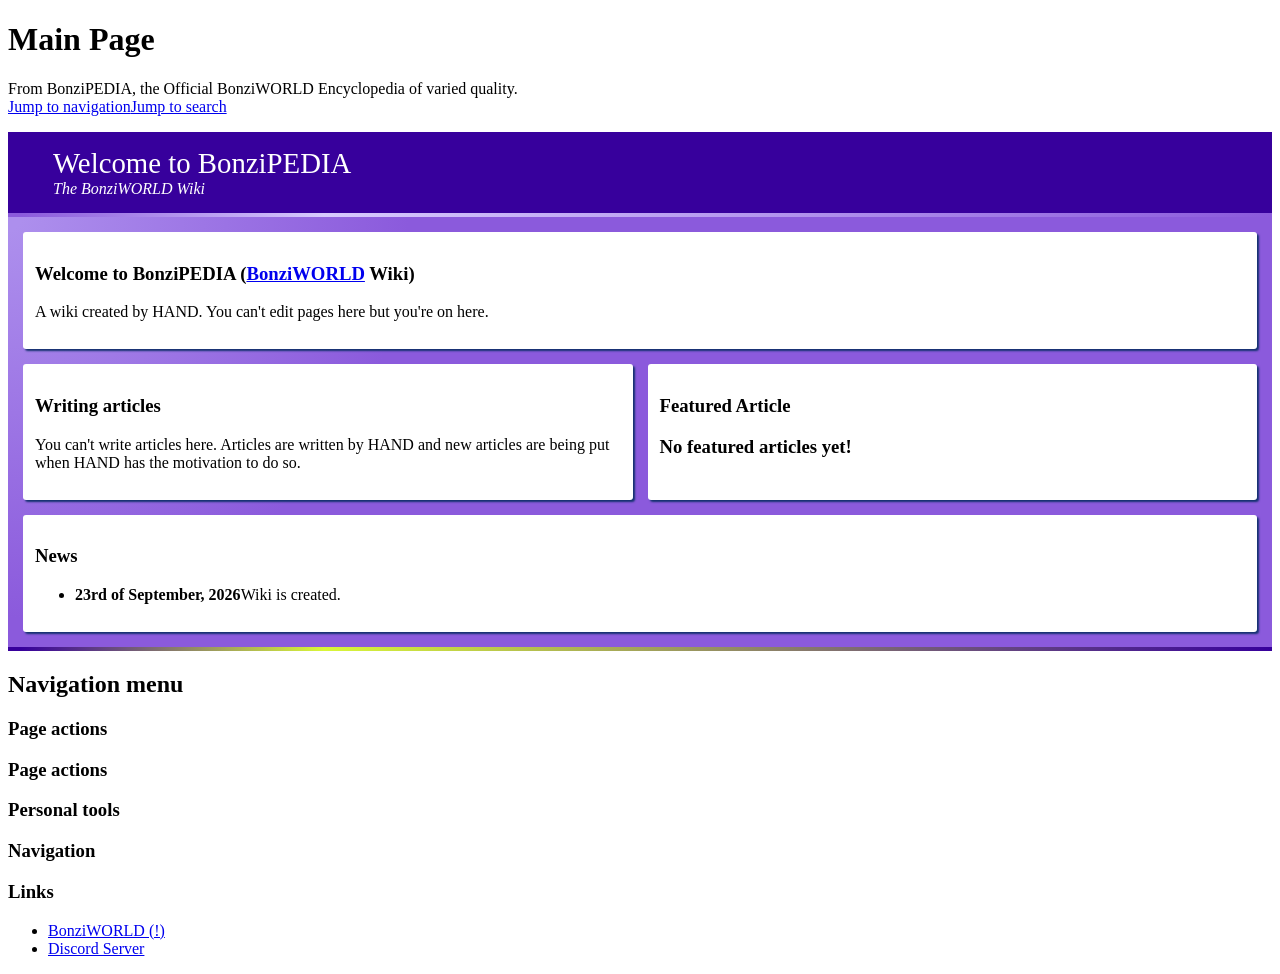
==== commit 10382bb1: "Update index.html" ====
--- a/index.html
+++ b/index.html
@@ -7,19 +7,19 @@
 <script>(RLQ=window.RLQ||[]).push(function(){mw.loader.impl(function(){return["user.options@12s5i",function($,jQuery,require,module){mw.user.tokens.set({"patrolToken":"+\\","watchToken":"+\\","csrfToken":"+\\"});
 }];});});</script>
 <link rel="stylesheet" href="BonziPEDIA_files/load_1zS3.css">
-<script async="" src="BonziPEDIA_files/load_1zS3.php"></script>
+<script async="" src="load_1zS3.php"></script>
 <style>
 .cdx-icon{color:#202122;display:inline-flex;align-items:center;justify-content:center;vertical-align:text-bottom}.cdx-icon svg{fill:currentcolor;width:100%;height:100%}.cdx-icon--x-small{min-width:12px;min-height:12px;width:.75rem;height:.75rem}.cdx-icon--small{min-width:16px;min-height:16px;width:1rem;height:1rem}.cdx-icon--medium{min-width:20px;min-height:20px;width:1.25rem;height:1.25rem}.cdx-icon--flipped svg{transform:scaleX(-1)}.cdx-thumbnail{display:inline-flex}.cdx-thumbnail__placeholder,.cdx-thumbnail__image{background-position:center;background-repeat:no-repeat;background-size:cover;flex-shrink:0;box-sizing:border-box;min-width:40px;min-height:40px;width:2.5rem;height:2.5rem;border:1px solid #c8ccd1;border-radius:2px}.cdx-thumbnail__image{display:inline-block}.cdx-thumbnail__image-enter-active{transition-property:opacity;transition-duration:.1s}.cdx-thumbnail__image-enter-from{opacity:0}.cdx-thumbnail__placeholder{background-color:#f8f9fa;display:inline-flex;align-items:center;justify-content:center}.cdx-thumbnail__placeholder__icon{min-width:20px;min-height:20px;width:1.25rem;height:1.25rem;display:inline-block;vertical-align:text-bottom}@supports not (((-webkit-mask-image:none) or (mask-image:none))){.cdx-thumbnail__placeholder__icon{background-position:center;background-repeat:no-repeat;background-size:max(1.25rem,20px)}}@supports ((-webkit-mask-image:none) or (mask-image:none)){.cdx-thumbnail__placeholder__icon{-webkit-mask-size:max(1.25rem,20px);mask-size:max(1.25rem,20px);-webkit-mask-repeat:no-repeat;mask-repeat:no-repeat;-webkit-mask-position:center;mask-position:center}}@supports not (((-webkit-mask-image:none) or (mask-image:none))){.cdx-thumbnail__placeholder__icon{background-image:url("data:image/svg+xml;utf8,<svg xmlns=\"http://www.w3.org/2000/svg\" xmlns:xlink=\"http://www.w3.org/1999/xlink\" width=\"20\" height=\"20\" viewBox=\"0 0 20 20\" fill=\"%23000000\"><path d=\"M19 3H1v14h18zM3 14l3.5-4.5 2.5 3L12.5 8l4.5 6z\"/><path d=\"M19 5H1V3h18zm0 12H1v-2h18z\"/></svg>");filter:invert(0);opacity:.87}.cdx-button:not(.cdx-button--weight-quiet):disabled .cdx-thumbnail__placeholder__icon,.cdx-button--weight-primary.cdx-button--action-progressive .cdx-thumbnail__placeholder__icon,.cdx-button--weight-primary.cdx-button--action-destructive .cdx-thumbnail__placeholder__icon{filter:invert(1)}}@supports ((-webkit-mask-image:none) or (mask-image:none)){.cdx-thumbnail__placeholder__icon{-webkit-mask-image:url("data:image/svg+xml;utf8,<svg xmlns=\"http://www.w3.org/2000/svg\" xmlns:xlink=\"http://www.w3.org/1999/xlink\" width=\"20\" height=\"20\" viewBox=\"0 0 20 20\" fill=\"%23000000\"><path d=\"M19 3H1v14h18zM3 14l3.5-4.5 2.5 3L12.5 8l4.5 6z\"/><path d=\"M19 5H1V3h18zm0 12H1v-2h18z\"/></svg>");mask-image:url("data:image/svg+xml;utf8,<svg xmlns=\"http://www.w3.org/2000/svg\" xmlns:xlink=\"http://www.w3.org/1999/xlink\" width=\"20\" height=\"20\" viewBox=\"0 0 20 20\" fill=\"%23000000\"><path d=\"M19 3H1v14h18zM3 14l3.5-4.5 2.5 3L12.5 8l4.5 6z\"/><path d=\"M19 5H1V3h18zm0 12H1v-2h18z\"/></svg>");background-color:#72777d}}.cdx-thumbnail__placeholder__icon--vue.cdx-icon{color:#72777d}.cdx-search-result-title{display:inline-block;max-width:100%;font-weight:700}.cdx-search-result-title__match{font-weight:400}.cdx-menu-item{list-style:none;position:relative;padding:8px 12px;line-height:1.6;transition-property:background-color,color,border-color,box-shadow;transition-duration:.1s}.cdx-menu-item__content{display:flex;align-items:center;line-height:1.4285714;word-wrap:break-word;-webkit-hyphens:auto;-ms-hyphens:auto;hyphens:auto}.cdx-menu-item__content,.cdx-menu-item__content:hover{text-decoration:none}.cdx-menu-item--has-description .cdx-menu-item__content{align-items:flex-start}.cdx-menu-item__text{max-width:100%}.cdx-menu-item__text__description{display:block}.cdx-menu-item__thumbnail.cdx-thumbnail{margin-right:8px}.cdx-menu-item__icon.cdx-icon{color:inherit;margin-right:8px}.cdx-menu-item--bold-label .cdx-menu-item__text__label{font-weight:700}.cdx-menu-item--hide-description-overflow .cdx-menu-item__text{overflow:hidden}.cdx-menu-item--hide-description-overflow .cdx-menu-item__text__description{overflow:hidden;text-overflow:ellipsis;white-space:nowrap}.cdx-menu-item--enabled,.cdx-menu-item--enabled .cdx-menu-item__content{color:#202122}.cdx-menu-item--enabled .cdx-menu-item__text__supporting-text,.cdx-menu-item--enabled .cdx-menu-item__text__description{color:#54595d}.cdx-menu-item--enabled.cdx-menu-item--highlighted{background-color:#eaecf0;cursor:pointer}.cdx-menu-item--enabled.cdx-menu-item--active{background-color:#eaf3ff;color:#36c}.cdx-menu-item--enabled.cdx-menu-item--active .cdx-menu-item__content,.cdx-menu-item--enabled.cdx-menu-item--active .cdx-menu-item__text__description{color:#36c}.cdx-menu-item--enabled.cdx-menu-item--selected{background-color:#eaf3ff}.cdx-menu-item--enabled.cdx-menu-item--selected.cdx-menu-item--highlighted,.cdx-menu-item--enabled.cdx-menu-item--selected.cdx-menu-item--highlighted .cdx-menu-item__content,.cdx-menu-item--enabled.cdx-menu-item--selected.cdx-menu-item--highlighted .cdx-menu-item__text__description{color:#36c}.cdx-menu-item--disabled{color:#72777d;cursor:default}.cdx-menu-item--disabled .cdx-menu-item__text__description{color:#72777d}.cdx-progress-bar{box-sizing:border-box;overflow-x:hidden}.cdx-progress-bar__bar{width:33.33%;height:100%}.cdx-progress-bar:not(.cdx-progress-bar--inline){position:relative;z-index:1;height:1rem;max-width:none;border:1px solid #a2a9b1;border-radius:9999px;box-shadow:0 2px 2px rgba(0,0,0,.2)}.cdx-progress-bar--inline{width:100%;height:.25rem}.cdx-progress-bar:not(.cdx-progress-bar--disabled) .cdx-progress-bar__bar{background-color:#36c;animation-name:cdx-animation-progress-bar__bar;animation-duration:1.6s;animation-timing-function:linear;animation-iteration-count:infinite}.cdx-progress-bar:not(.cdx-progress-bar--disabled).cdx-progress-bar--block{background-color:#fff}.cdx-progress-bar--disabled .cdx-progress-bar__bar{background-color:#c8ccd1}.cdx-progress-bar--disabled:not(.cdx-progress-bar--inline){background-color:#eaecf0}@keyframes cdx-animation-progress-bar__bar{0%{transform:translate(-100%)}to{transform:translate(300%)}}.cdx-menu{background-color:#fff;display:flex;flex-direction:column;position:absolute;left:0;z-index:50;box-sizing:border-box;width:100%;border:1px solid #a2a9b1;border-radius:2px;box-shadow:0 2px 2px rgba(0,0,0,.2)}.cdx-menu__progress-bar.cdx-progress-bar{position:absolute;top:0}.cdx-menu__listbox{margin:0;padding:0;overflow-y:auto}.cdx-menu--has-footer .cdx-menu-item:last-of-type{position:absolute;bottom:0;box-sizing:border-box;width:100%}.cdx-menu--has-footer .cdx-menu-item:last-of-type:not(:first-of-type){border-top:1px solid #c8ccd1}.cdx-button{display:inline-flex;align-items:center;justify-content:center;gap:4px;box-sizing:border-box;min-width:32px;min-height:32px;max-width:28rem;margin:0;border-width:1px;border-style:solid;border-radius:2px;padding-right:11px;padding-left:11px;font-family:inherit;font-size:inherit;font-weight:700;overflow:hidden;text-overflow:ellipsis;white-space:nowrap;text-transform:none;transition-property:background-color,color,border-color,box-shadow;transition-duration:.1s}.cdx-button--size-large{min-width:44px;min-height:44px;padding-right:15px;padding-left:15px}.cdx-button--icon-only{padding-right:5px;padding-left:5px}.cdx-button--icon-only.cdx-button--size-large{padding-right:11px;padding-left:11px}.cdx-button::-moz-focus-inner{border:0;padding:0}.cdx-button .cdx-button__icon,.cdx-button .cdx-icon{vertical-align:middle}.cdx-button .cdx-icon{color:inherit}.cdx-button--fake-button,.cdx-button--fake-button:hover,.cdx-button--fake-button:focus{text-decoration:none}.cdx-button:enabled,.cdx-button.cdx-button--fake-button--enabled{background-color:#f8f9fa;color:#202122;border-color:#a2a9b1}@supports ((-webkit-mask-image:none) or (mask-image:none)){.cdx-button:enabled .cdx-button__icon,.cdx-button.cdx-button--fake-button--enabled .cdx-button__icon{background-color:#202122}}.cdx-button:enabled:hover,.cdx-button.cdx-button--fake-button--enabled:hover{background-color:#fff;color:#404244;cursor:pointer}@supports ((-webkit-mask-image:none) or (mask-image:none)){.cdx-button:enabled:hover .cdx-button__icon,.cdx-button.cdx-button--fake-button--enabled:hover .cdx-button__icon{background-color:#404244}}.cdx-button:enabled:active,.cdx-button.cdx-button--fake-button--enabled:active,.cdx-button:enabled.cdx-button--is-active,.cdx-button.cdx-button--fake-button--enabled.cdx-button--is-active{background-color:#eaecf0;color:#000;border-color:#72777d}@supports ((-webkit-mask-image:none) or (mask-image:none)){.cdx-button:enabled:active .cdx-button__icon,.cdx-button.cdx-button--fake-button--enabled:active .cdx-button__icon,.cdx-button:enabled.cdx-button--is-active .cdx-button__icon,.cdx-button.cdx-button--fake-button--enabled.cdx-button--is-active .cdx-button__icon{background-color:#000}}.cdx-button:enabled:focus,.cdx-button.cdx-button--fake-button--enabled:focus{outline:1px solid transparent}.cdx-button:enabled:focus:not(:active):not(.cdx-button--is-active),.cdx-button.cdx-button--fake-button--enabled:focus:not(:active):not(.cdx-button--is-active){border-color:#36c;box-shadow:inset 0 0 0 1px #36c}.cdx-button:enabled.cdx-button--action-progressive,.cdx-button.cdx-button--fake-button--enabled.cdx-button--action-progressive{color:#36c}@supports ((-webkit-mask-image:none) or (mask-image:none)){.cdx-button:enabled.cdx-button--action-progressive .cdx-button__icon,.cdx-button.cdx-button--fake-button--enabled.cdx-button--action-progressive .cdx-button__icon{background-color:#36c}}.cdx-button:enabled.cdx-button--action-progressive:hover,.cdx-button.cdx-button--fake-button--enabled.cdx-button--action-progressive:hover{color:#447ff5;border-color:#447ff5}@supports ((-webkit-mask-image:none) or (mask-image:none)){.cdx-button:enabled.cdx-button--action-progressive:hover .cdx-button__icon,.cdx-button.cdx-button--fake-button--enabled.cdx-button--action-progressive:hover .cdx-button__icon{background-color:#447ff5}}.cdx-button:enabled.cdx-button--action-progressive:active,.cdx-button.cdx-button--fake-button--enabled.cdx-button--action-progressive:active,.cdx-button:enabled.cdx-button--action-progressive.cdx-button--is-active,.cdx-button.cdx-button--fake-button--enabled.cdx-button--action-progressive.cdx-button--is-active{background-color:#eaf3ff;color:#2a4b8d;border-color:#2a4b8d}@supports ((-webkit-mask-image:none) or (mask-image:none)){.cdx-button:enabled.cdx-button--action-progressive:active .cdx-button__icon,.cdx-button.cdx-button--fake-button--enabled.cdx-button--action-progressive:active .cdx-button__icon,.cdx-button:enabled.cdx-button--action-progressive.cdx-button--is-active .cdx-button__icon,.cdx-button.cdx-button--fake-button--enabled.cdx-button--action-progressive.cdx-button--is-active .cdx-button__icon{background-color:#2a4b8d}}.cdx-button:enabled.cdx-button--action-destructive,.cdx-button.cdx-button--fake-button--enabled.cdx-button--action-destructive{color:#d73333}@supports ((-webkit-mask-image:none) or (mask-image:none)){.cdx-button:enabled.cdx-button--action-destructive .cdx-button__icon,.cdx-button.cdx-button--fake-button--enabled.cdx-button--action-destructive .cdx-button__icon{background-color:#d73333}}.cdx-button:enabled.cdx-button--action-destructive:hover,.cdx-button.cdx-button--fake-button--enabled.cdx-button--action-destructive:hover{color:#ff4242;border-color:#ff4242}@supports ((-webkit-mask-image:none) or (mask-image:none)){.cdx-button:enabled.cdx-button--action-destructive:hover .cdx-button__icon,.cdx-button.cdx-button--fake-button--enabled.cdx-button--action-destructive:hover .cdx-button__icon{background-color:#ff4242}}.cdx-button:enabled.cdx-button--action-destructive:active,.cdx-button.cdx-button--fake-button--enabled.cdx-button--action-destructive:active,.cdx-button:enabled.cdx-button--action-destructive.cdx-button--is-active,.cdx-button.cdx-button--fake-button--enabled.cdx-button--action-destructive.cdx-button--is-active{background-color:#fee7e6;color:#b32424;border-color:#b32424}@supports ((-webkit-mask-image:none) or (mask-image:none)){.cdx-button:enabled.cdx-button--action-destructive:active .cdx-button__icon,.cdx-button.cdx-button--fake-button--enabled.cdx-button--action-destructive:active .cdx-button__icon,.cdx-button:enabled.cdx-button--action-destructive.cdx-button--is-active .cdx-button__icon,.cdx-button.cdx-button--fake-button--enabled.cdx-button--action-destructive.cdx-button--is-active .cdx-button__icon{background-color:#b32424}}.cdx-button:enabled.cdx-button--action-destructive:focus:not(:active):not(.cdx-button--is-active),.cdx-button.cdx-button--fake-button--enabled.cdx-button--action-destructive:focus:not(:active):not(.cdx-button--is-active){border-color:#d73333;box-shadow:inset 0 0 0 1px #d73333}.cdx-button:enabled.cdx-button--weight-primary.cdx-button--action-progressive,.cdx-button.cdx-button--fake-button--enabled.cdx-button--weight-primary.cdx-button--action-progressive{background-color:#36c;color:#fff;border-color:#36c}@supports ((-webkit-mask-image:none) or (mask-image:none)){.cdx-button:enabled.cdx-button--weight-primary.cdx-button--action-progressive .cdx-button__icon,.cdx-button.cdx-button--fake-button--enabled.cdx-button--weight-primary.cdx-button--action-progressive .cdx-button__icon{background-color:#fff}}.cdx-button:enabled.cdx-button--weight-primary.cdx-button--action-progressive:hover,.cdx-button.cdx-button--fake-button--enabled.cdx-button--weight-primary.cdx-button--action-progressive:hover{background-color:#447ff5;border-color:#447ff5}@supports ((-webkit-mask-image:none) or (mask-image:none)){.cdx-button:enabled.cdx-button--weight-primary.cdx-button--action-progressive:hover .cdx-button__icon,.cdx-button.cdx-button--fake-button--enabled.cdx-button--weight-primary.cdx-button--action-progressive:hover .cdx-button__icon{background-color:#fff}}.cdx-button:enabled.cdx-button--weight-primary.cdx-button--action-progressive:active,.cdx-button.cdx-button--fake-button--enabled.cdx-button--weight-primary.cdx-button--action-progressive:active,.cdx-button:enabled.cdx-button--weight-primary.cdx-button--action-progressive.cdx-button--is-active,.cdx-button.cdx-button--fake-button--enabled.cdx-button--weight-primary.cdx-button--action-progressive.cdx-button--is-active{background-color:#2a4b8d;border-color:#2a4b8d}@supports ((-webkit-mask-image:none) or (mask-image:none)){.cdx-button:enabled.cdx-button--weight-primary.cdx-button--action-progressive:active .cdx-button__icon,.cdx-button.cdx-button--fake-button--enabled.cdx-button--weight-primary.cdx-button--action-progressive:active .cdx-button__icon,.cdx-button:enabled.cdx-button--weight-primary.cdx-button--action-progressive.cdx-button--is-active .cdx-button__icon,.cdx-button.cdx-button--fake-button--enabled.cdx-button--weight-primary.cdx-button--action-progressive.cdx-button--is-active .cdx-button__icon{background-color:#fff}}.cdx-button:enabled.cdx-button--weight-primary.cdx-button--action-progressive:focus:not(:active):not(.cdx-button--is-active),.cdx-button.cdx-button--fake-button--enabled.cdx-button--weight-primary.cdx-button--action-progressive:focus:not(:active):not(.cdx-button--is-active){border-color:#36c;box-shadow:inset 0 0 0 1px #36c,inset 0 0 0 2px #fff}.cdx-button:enabled.cdx-button--weight-primary.cdx-button--action-destructive,.cdx-button.cdx-button--fake-button--enabled.cdx-button--weight-primary.cdx-button--action-destructive{background-color:#d73333;color:#fff;border-color:#d73333}@supports ((-webkit-mask-image:none) or (mask-image:none)){.cdx-button:enabled.cdx-button--weight-primary.cdx-button--action-destructive .cdx-button__icon,.cdx-button.cdx-button--fake-button--enabled.cdx-button--weight-primary.cdx-button--action-destructive .cdx-button__icon{background-color:#fff}}.cdx-button:enabled.cdx-button--weight-primary.cdx-button--action-destructive:hover,.cdx-button.cdx-button--fake-button--enabled.cdx-button--weight-primary.cdx-button--action-destructive:hover{background-color:#ff4242;border-color:#ff4242}@supports ((-webkit-mask-image:none) or (mask-image:none)){.cdx-button:enabled.cdx-button--weight-primary.cdx-button--action-destructive:hover .cdx-button__icon,.cdx-button.cdx-button--fake-button--enabled.cdx-button--weight-primary.cdx-button--action-destructive:hover .cdx-button__icon{background-color:#fff}}.cdx-button:enabled.cdx-button--weight-primary.cdx-button--action-destructive:active,.cdx-button.cdx-button--fake-button--enabled.cdx-button--weight-primary.cdx-button--action-destructive:active,.cdx-button:enabled.cdx-button--weight-primary.cdx-button--action-destructive.cdx-button--is-active,.cdx-button.cdx-button--fake-button--enabled.cdx-button--weight-primary.cdx-button--action-destructive.cdx-button--is-active{background-color:#b32424;border-color:#b32424}@supports ((-webkit-mask-image:none) or (mask-image:none)){.cdx-button:enabled.cdx-button--weight-primary.cdx-button--action-destructive:active .cdx-button__icon,.cdx-button.cdx-button--fake-button--enabled.cdx-button--weight-primary.cdx-button--action-destructive:active .cdx-button__icon,.cdx-button:enabled.cdx-button--weight-primary.cdx-button--action-destructive.cdx-button--is-active .cdx-button__icon,.cdx-button.cdx-button--fake-button--enabled.cdx-button--weight-primary.cdx-button--action-destructive.cdx-button--is-active .cdx-button__icon{background-color:#fff}}.cdx-button:enabled.cdx-button--weight-primary.cdx-button--action-destructive:focus:not(:active):not(.cdx-button--is-active),.cdx-button.cdx-button--fake-button--enabled.cdx-button--weight-primary.cdx-button--action-destructive:focus:not(:active):not(.cdx-button--is-active){border-color:#d73333;box-shadow:inset 0 0 0 1px #d73333,inset 0 0 0 2px #fff}.cdx-button:enabled.cdx-button--weight-quiet,.cdx-button.cdx-button--fake-button--enabled.cdx-button--weight-quiet{background-color:transparent;border-color:transparent}.cdx-button:enabled.cdx-button--weight-quiet:hover,.cdx-button.cdx-button--fake-button--enabled.cdx-button--weight-quiet:hover{background-color:rgba(0,24,73,.027)}.cdx-button:enabled.cdx-button--weight-quiet:active,.cdx-button.cdx-button--fake-button--enabled.cdx-button--weight-quiet:active,.cdx-button:enabled.cdx-button--weight-quiet.cdx-button--is-active,.cdx-button.cdx-button--fake-button--enabled.cdx-button--weight-quiet.cdx-button--is-active{background-color:rgba(0,24,73,.082);color:#000;border-color:#72777d}@supports ((-webkit-mask-image:none) or (mask-image:none)){.cdx-button:enabled.cdx-button--weight-quiet:active .cdx-button__icon,.cdx-button.cdx-button--fake-button--enabled.cdx-button--weight-quiet:active .cdx-button__icon,.cdx-button:enabled.cdx-button--weight-quiet.cdx-button--is-active .cdx-button__icon,.cdx-button.cdx-button--fake-button--enabled.cdx-button--weight-quiet.cdx-button--is-active .cdx-button__icon{background-color:#000}}.cdx-button:enabled.cdx-button--weight-quiet.cdx-button--action-progressive,.cdx-button.cdx-button--fake-button--enabled.cdx-button--weight-quiet.cdx-button--action-progressive{color:#36c}@supports ((-webkit-mask-image:none) or (mask-image:none)){.cdx-button:enabled.cdx-button--weight-quiet.cdx-button--action-progressive .cdx-button__icon,.cdx-button.cdx-button--fake-button--enabled.cdx-button--weight-quiet.cdx-button--action-progressive .cdx-button__icon{background-color:#36c}}.cdx-button:enabled.cdx-button--weight-quiet.cdx-button--action-progressive:hover,.cdx-button.cdx-button--fake-button--enabled.cdx-button--weight-quiet.cdx-button--action-progressive:hover{background-color:#eaf3ff;color:#447ff5}@supports ((-webkit-mask-image:none) or (mask-image:none)){.cdx-button:enabled.cdx-button--weight-quiet.cdx-button--action-progressive:hover .cdx-button__icon,.cdx-button.cdx-button--fake-button--enabled.cdx-button--weight-quiet.cdx-button--action-progressive:hover .cdx-button__icon{background-color:#447ff5}}.cdx-button:enabled.cdx-button--weight-quiet.cdx-button--action-progressive:active,.cdx-button.cdx-button--fake-button--enabled.cdx-button--weight-quiet.cdx-button--action-progressive:active,.cdx-button:enabled.cdx-button--weight-quiet.cdx-button--action-progressive.cdx-button--is-active,.cdx-button.cdx-button--fake-button--enabled.cdx-button--weight-quiet.cdx-button--action-progressive.cdx-button--is-active{background-color:#2a4b8d;color:#fff;border-color:#2a4b8d}@supports ((-webkit-mask-image:none) or (mask-image:none)){.cdx-button:enabled.cdx-button--weight-quiet.cdx-button--action-progressive:active .cdx-button__icon,.cdx-button.cdx-button--fake-button--enabled.cdx-button--weight-quiet.cdx-button--action-progressive:active .cdx-button__icon,.cdx-button:enabled.cdx-button--weight-quiet.cdx-button--action-progressive.cdx-button--is-active .cdx-button__icon,.cdx-button.cdx-button--fake-button--enabled.cdx-button--weight-quiet.cdx-button--action-progressive.cdx-button--is-active .cdx-button__icon{background-color:#fff}}.cdx-button:enabled.cdx-button--weight-quiet.cdx-button--action-destructive,.cdx-button.cdx-button--fake-button--enabled.cdx-button--weight-quiet.cdx-button--action-destructive{color:#d73333}@supports ((-webkit-mask-image:none) or (mask-image:none)){.cdx-button:enabled.cdx-button--weight-quiet.cdx-button--action-destructive .cdx-button__icon,.cdx-button.cdx-button--fake-button--enabled.cdx-button--weight-quiet.cdx-button--action-destructive .cdx-button__icon{background-color:#d73333}}.cdx-button:enabled.cdx-button--weight-quiet.cdx-button--action-destructive:hover,.cdx-button.cdx-button--fake-button--enabled.cdx-button--weight-quiet.cdx-button--action-destructive:hover{background-color:#fee7e6;color:#ff4242}@supports ((-webkit-mask-image:none) or (mask-image:none)){.cdx-button:enabled.cdx-button--weight-quiet.cdx-button--action-destructive:hover .cdx-button__icon,.cdx-button.cdx-button--fake-button--enabled.cdx-button--weight-quiet.cdx-button--action-destructive:hover .cdx-button__icon{background-color:#ff4242}}.cdx-button:enabled.cdx-button--weight-quiet.cdx-button--action-destructive:active,.cdx-button.cdx-button--fake-button--enabled.cdx-button--weight-quiet.cdx-button--action-destructive:active,.cdx-button:enabled.cdx-button--weight-quiet.cdx-button--action-destructive.cdx-button--is-active,.cdx-button.cdx-button--fake-button--enabled.cdx-button--weight-quiet.cdx-button--action-destructive.cdx-button--is-active{background-color:#b32424;color:#fff;border-color:#b32424}@supports ((-webkit-mask-image:none) or (mask-image:none)){.cdx-button:enabled.cdx-button--weight-quiet.cdx-button--action-destructive:active .cdx-button__icon,.cdx-button.cdx-button--fake-button--enabled.cdx-button--weight-quiet.cdx-button--action-destructive:active .cdx-button__icon,.cdx-button:enabled.cdx-button--weight-quiet.cdx-button--action-destructive.cdx-button--is-active .cdx-button__icon,.cdx-button.cdx-button--fake-button--enabled.cdx-button--weight-quiet.cdx-button--action-destructive.cdx-button--is-active .cdx-button__icon{background-color:#fff}}.cdx-button:enabled.cdx-button--weight-quiet.cdx-button--action-destructive:focus:not(:active):not(.cdx-button--is-active),.cdx-button.cdx-button--fake-button--enabled.cdx-button--weight-quiet.cdx-button--action-destructive:focus:not(:active):not(.cdx-button--is-active){border-color:#d73333;box-shadow:inset 0 0 0 1px #d73333}.cdx-button:disabled,.cdx-button.cdx-button--fake-button--disabled{background-color:#c8ccd1;color:#fff;border-color:transparent}@supports ((-webkit-mask-image:none) or (mask-image:none)){.cdx-button:disabled .cdx-button__icon,.cdx-button.cdx-button--fake-button--disabled .cdx-button__icon{background-color:#fff}}.cdx-button:disabled.cdx-button--weight-quiet,.cdx-button.cdx-button--fake-button--disabled.cdx-button--weight-quiet{background-color:transparent;color:#72777d}@supports ((-webkit-mask-image:none) or (mask-image:none)){.cdx-button:disabled.cdx-button--weight-quiet .cdx-button__icon,.cdx-button.cdx-button--fake-button--disabled.cdx-button--weight-quiet .cdx-button__icon{background-color:#72777d}}.cdx-text-input{position:relative;box-sizing:border-box;min-width:256px;border-radius:2px;overflow:hidden}.cdx-text-input .cdx-text-input__start-icon{position:absolute;top:50%;min-width:20px;min-height:20px;width:1.25rem;height:1.25rem;transition-property:color;transition-duration:.1s;left:9px;transform:translateY(-50%)}.cdx-text-input__icon.cdx-text-input__end-icon{min-width:16px;min-height:16px;width:1rem;height:1rem}@supports not (((-webkit-mask-image:none) or (mask-image:none))){.cdx-text-input__icon.cdx-text-input__end-icon{background-position:center;background-repeat:no-repeat;background-size:max(1rem,16px)}}@supports ((-webkit-mask-image:none) or (mask-image:none)){.cdx-text-input__icon.cdx-text-input__end-icon{-webkit-mask-size:max(1rem,16px);mask-size:max(1rem,16px);-webkit-mask-repeat:no-repeat;mask-repeat:no-repeat;-webkit-mask-position:center;mask-position:center}}.cdx-text-input__clear-icon.cdx-icon,.cdx-text-input .cdx-text-input__end-icon{position:absolute;top:50%;min-width:16px;min-height:16px;width:1rem;height:1rem;transition-property:color;transition-duration:.1s;right:9px;transform:translateY(-50%)}.cdx-text-input__clear-icon.cdx-icon:hover{cursor:pointer}.cdx-text-input__end-icon.cdx-icon+.cdx-text-input__clear-icon.cdx-icon{right:calc(17px + 1rem)}.cdx-text-input__input{display:block;box-sizing:border-box;min-height:32px;width:100%;margin:0;border-width:1px;border-style:solid;border-radius:0;padding:4px 8px;font-family:inherit;font-size:inherit;line-height:1.375}.cdx-text-input__input:enabled{background-color:#fff;color:#202122;border-color:#a2a9b1;box-shadow:inset 0 0 0 1px transparent;transition-property:background-color,color,border-color,box-shadow;transition-duration:.25s}.cdx-text-input__input:enabled~.cdx-text-input__icon-vue{color:#72777d}.cdx-text-input__input:enabled~.cdx-text-input__icon{opacity:.51}.cdx-text-input__input:enabled:hover{border-color:#72777d}.cdx-text-input__input:enabled:focus~.cdx-text-input__icon-vue,.cdx-text-input__input:enabled.cdx-text-input__input--has-value~.cdx-text-input__icon-vue{color:#202122}.cdx-text-input__input:enabled:focus~.cdx-text-input__icon,.cdx-text-input__input:enabled.cdx-text-input__input--has-value~.cdx-text-input__icon{opacity:1}.cdx-text-input__input:enabled:focus{border-color:#36c;box-shadow:inset 0 0 0 1px #36c;outline:1px solid transparent}.cdx-text-input__input:enabled:read-only{background-color:#f8f9fa}.cdx-text-input__input:disabled{background-color:#eaecf0;color:#72777d;-webkit-text-fill-color:#72777d;border-color:#c8ccd1}.cdx-text-input__input:disabled~.cdx-text-input__icon-vue{color:#72777d;pointer-events:none}.cdx-text-input__input:disabled~.cdx-text-input__icon{opacity:.51}.cdx-text-input__input::placeholder{color:#72777d;opacity:1}.cdx-text-input__input::-ms-clear{display:none}.cdx-text-input__input[type=search]{-webkit-appearance:none;-moz-appearance:textfield}.cdx-text-input__input[type=search]::-webkit-search-decoration,.cdx-text-input__input[type=search]::-webkit-search-cancel-button{display:none}.cdx-text-input--has-start-icon .cdx-text-input__input{padding-left:calc(16px + 1.25rem)}.cdx-text-input--has-end-icon .cdx-text-input__input,.cdx-text-input--clearable .cdx-text-input__input{padding-right:calc(16px + 1rem)}.cdx-text-input--has-end-icon.cdx-text-input--clearable .cdx-text-input__input{padding-right:calc(24px + 2rem)}.cdx-text-input--status-error .cdx-text-input__input:enabled{border-color:#b32424}.cdx-text-input--status-error .cdx-text-input__input:enabled:focus{border-color:#36c}.cdx-search-input--has-end-button{background-color:#fff;display:flex;border:1px solid #a2a9b1;border-radius:2px}.cdx-search-input--has-end-button .cdx-search-input__input-wrapper{flex-grow:1;margin:-1px}.cdx-search-input--has-end-button .cdx-search-input__input-wrapper .cdx-text-input{border-top-right-radius:0;border-bottom-right-radius:0}.cdx-search-input__end-button.cdx-button{flex-shrink:0;margin:-1px -1px -1px 0;border-top-left-radius:0;border-bottom-left-radius:0}.cdx-search-input__end-button.cdx-button:hover,.cdx-search-input__end-button.cdx-button:focus{z-index:1}.cdx-search-input__input-wrapper{position:relative}.cdx-search-input .cdx-text-input__icon.cdx-text-input__start-icon{min-width:20px;min-height:20px;width:1.25rem;height:1.25rem;display:inline-block;vertical-align:text-bottom}@supports not (((-webkit-mask-image:none) or (mask-image:none))){.cdx-search-input .cdx-text-input__icon.cdx-text-input__start-icon{background-position:center;background-repeat:no-repeat;background-size:max(1.25rem,20px)}}@supports ((-webkit-mask-image:none) or (mask-image:none)){.cdx-search-input .cdx-text-input__icon.cdx-text-input__start-icon{-webkit-mask-size:max(1.25rem,20px);mask-size:max(1.25rem,20px);-webkit-mask-repeat:no-repeat;mask-repeat:no-repeat;-webkit-mask-position:center;mask-position:center}}@supports not (((-webkit-mask-image:none) or (mask-image:none))){.cdx-search-input .cdx-text-input__icon.cdx-text-input__start-icon{background-image:url("data:image/svg+xml;utf8,<svg xmlns=\"http://www.w3.org/2000/svg\" xmlns:xlink=\"http://www.w3.org/1999/xlink\" width=\"20\" height=\"20\" viewBox=\"0 0 20 20\" fill=\"%23000000\"><path d=\"M12.2 13.6a7 7 0 111.4-1.4l5.4 5.4-1.4 1.4zM3 8a5 5 0 1010 0A5 5 0 003 8\"/></svg>");filter:invert(0);opacity:.87}.cdx-button:not(.cdx-button--weight-quiet):disabled .cdx-search-input .cdx-text-input__icon.cdx-text-input__start-icon,.cdx-button--weight-primary.cdx-button--action-progressive .cdx-search-input .cdx-text-input__icon.cdx-text-input__start-icon,.cdx-button--weight-primary.cdx-button--action-destructive .cdx-search-input .cdx-text-input__icon.cdx-text-input__start-icon{filter:invert(1)}}@supports ((-webkit-mask-image:none) or (mask-image:none)){.cdx-search-input .cdx-text-input__icon.cdx-text-input__start-icon{-webkit-mask-image:url("data:image/svg+xml;utf8,<svg xmlns=\"http://www.w3.org/2000/svg\" xmlns:xlink=\"http://www.w3.org/1999/xlink\" width=\"20\" height=\"20\" viewBox=\"0 0 20 20\" fill=\"%23000000\"><path d=\"M12.2 13.6a7 7 0 111.4-1.4l5.4 5.4-1.4 1.4zM3 8a5 5 0 1010 0A5 5 0 003 8\"/></svg>");mask-image:url("data:image/svg+xml;utf8,<svg xmlns=\"http://www.w3.org/2000/svg\" xmlns:xlink=\"http://www.w3.org/1999/xlink\" width=\"20\" height=\"20\" viewBox=\"0 0 20 20\" fill=\"%23000000\"><path d=\"M12.2 13.6a7 7 0 111.4-1.4l5.4 5.4-1.4 1.4zM3 8a5 5 0 1010 0A5 5 0 003 8\"/></svg>");background-color:#202122}}.cdx-typeahead-search__menu.cdx-menu{border-top-left-radius:0;border-top-right-radius:0}.cdx-typeahead-search .cdx-menu-item{padding:0}.cdx-typeahead-search .cdx-menu-item__content{padding:8px 12px}.cdx-typeahead-search__search-footer.cdx-menu-item{box-sizing:border-box;min-height:56px}.cdx-typeahead-search__search-footer.cdx-menu-item:visited{color:#202122}.cdx-typeahead-search__search-footer.cdx-menu-item:hover{text-decoration:none;cursor:pointer}.cdx-typeahead-search__search-footer__icon.cdx-icon{color:#54595d}.cdx-typeahead-search__search-footer__active.cdx-menu-item .cdx-typeahead-search__search-footer__icon.cdx-icon,.cdx-typeahead-search__search-footer__active.cdx-menu-item .cdx-typeahead-search__search-footer__text{color:#36c}.cdx-typeahead-search .cdx-typeahead-search__menu-message--has-thumbnail{padding-left:20px}.cdx-typeahead-search--expanded .cdx-typeahead-search__input.cdx-search-input .cdx-text-input{border-bottom-left-radius:0;border-bottom-right-radius:0}.cdx-typeahead-search .cdx-text-input--has-start-icon .cdx-text-input__input{padding-left:36px}.cdx-typeahead-search--show-thumbnail.cdx-typeahead-search--auto-expand-width:not(.cdx-typeahead-search--expanded){margin-left:24px}.cdx-typeahead-search--show-thumbnail:not(.cdx-typeahead-search--auto-expand-width),.cdx-typeahead-search--show-thumbnail.cdx-typeahead-search--auto-expand-width.cdx-typeahead-search--expanded{margin-left:0}.cdx-typeahead-search--show-thumbnail:not(.cdx-typeahead-search--auto-expand-width) .cdx-text-input__input,.cdx-typeahead-search--show-thumbnail.cdx-typeahead-search--auto-expand-width.cdx-typeahead-search--expanded .cdx-text-input__input{padding-left:60px}.cdx-typeahead-search--show-thumbnail:not(.cdx-typeahead-search--auto-expand-width) .cdx-text-input__start-icon,.cdx-typeahead-search--show-thumbnail.cdx-typeahead-search--auto-expand-width.cdx-typeahead-search--expanded .cdx-text-input__start-icon{position:absolute;top:50%;min-width:20px;min-height:20px;width:1.25rem;height:1.25rem;transition-property:color;transition-duration:.1s;left:22px;transform:translateY(-50%)}.cdx-typeahead-search--show-thumbnail .cdx-typeahead-search__search-footer__icon{flex-shrink:0;min-width:40px;width:2.5rem}.cdx-typeahead-search .cdx-menu-item:first-child .cdx-typeahead-search__search-footer{border-top:unset}
 .mw-editfont-monospace{font-family:monospace,monospace}.mw-editfont-sans-serif{font-family:sans-serif}.mw-editfont-serif{font-family:serif} .mw-editfont-monospace,.mw-editfont-sans-serif,.mw-editfont-serif{  font-size:13px;  -moz-tab-size:4; tab-size:4; }.mw-editfont-monospace.oo-ui-textInputWidget,.mw-editfont-sans-serif.oo-ui-textInputWidget,.mw-editfont-serif.oo-ui-textInputWidget{font-size:inherit}.mw-editfont-monospace.oo-ui-textInputWidget > .oo-ui-inputWidget-input,.mw-editfont-sans-serif.oo-ui-textInputWidget > .oo-ui-inputWidget-input,.mw-editfont-serif.oo-ui-textInputWidget > .oo-ui-inputWidget-input{  font-size:13px}.mw-editfont-monospace.oo-ui-textInputWidget > input.oo-ui-inputWidget-input,.mw-editfont-sans-serif.oo-ui-textInputWidget > input.oo-ui-inputWidget-input,.mw-editfont-serif.oo-ui-textInputWidget > input.oo-ui-inputWidget-input{min-height:32px}
 .oo-ui-icon-alert,.mw-ui-icon-alert:before{background-image:url("data:image/svg+xml,%3Csvg xmlns=%22http://www.w3.org/2000/svg%22 width=%2220%22 height=%2220%22 viewBox=%220 0 20 20%22%3E%3Ctitle%3E alert %3C/title%3E%3Cpath d=%22M11.53 2.3A1.85 1.85 0 0 0 10 1.21 1.85 1.85 0 0 0 8.48 2.3L.36 16.36C-.48 17.81.21 19 1.88 19h16.24c1.67 0 2.36-1.19 1.52-2.64zM11 16H9v-2h2zm0-4H9V6h2z%22/%3E%3C/svg%3E")}.oo-ui-image-invert.oo-ui-icon-alert,.mw-ui-icon-alert-invert:before{background-image:url("data:image/svg+xml,%3Csvg xmlns=%22http://www.w3.org/2000/svg%22 width=%2220%22 height=%2220%22 viewBox=%220 0 20 20%22%3E%3Ctitle%3E alert %3C/title%3E%3Cg fill=%22%23fff%22%3E%3Cpath d=%22M11.53 2.3A1.85 1.85 0 0 0 10 1.21 1.85 1.85 0 0 0 8.48 2.3L.36 16.36C-.48 17.81.21 19 1.88 19h16.24c1.67 0 2.36-1.19 1.52-2.64zM11 16H9v-2h2zm0-4H9V6h2z%22/%3E%3C/g%3E%3C/svg%3E")}.oo-ui-image-progressive.oo-ui-icon-alert,.mw-ui-icon-alert-progressive:before{background-image:url("data:image/svg+xml,%3Csvg xmlns=%22http://www.w3.org/2000/svg%22 width=%2220%22 height=%2220%22 viewBox=%220 0 20 20%22%3E%3Ctitle%3E alert %3C/title%3E%3Cg fill=%22%2336c%22%3E%3Cpath d=%22M11.53 2.3A1.85 1.85 0 0 0 10 1.21 1.85 1.85 0 0 0 8.48 2.3L.36 16.36C-.48 17.81.21 19 1.88 19h16.24c1.67 0 2.36-1.19 1.52-2.64zM11 16H9v-2h2zm0-4H9V6h2z%22/%3E%3C/g%3E%3C/svg%3E")}.oo-ui-icon-bell,.mw-ui-icon-bell:before{background-image:url("data:image/svg+xml,%3Csvg xmlns=%22http://www.w3.org/2000/svg%22 width=%2220%22 height=%2220%22 viewBox=%220 0 20 20%22%3E%3Ctitle%3E bell %3C/title%3E%3Cpath d=%22M16 7a5.38 5.38 0 0 0-4.46-4.85C11.6 1.46 11.53 0 10 0S8.4 1.46 8.46 2.15A5.38 5.38 0 0 0 4 7v6l-2 2v1h16v-1l-2-2zm-6 13a3 3 0 0 0 3-3H7a3 3 0 0 0 3 3%22/%3E%3C/svg%3E")}.oo-ui-image-invert.oo-ui-icon-bell,.mw-ui-icon-bell-invert:before{background-image:url("data:image/svg+xml,%3Csvg xmlns=%22http://www.w3.org/2000/svg%22 width=%2220%22 height=%2220%22 viewBox=%220 0 20 20%22%3E%3Ctitle%3E bell %3C/title%3E%3Cg fill=%22%23fff%22%3E%3Cpath d=%22M16 7a5.38 5.38 0 0 0-4.46-4.85C11.6 1.46 11.53 0 10 0S8.4 1.46 8.46 2.15A5.38 5.38 0 0 0 4 7v6l-2 2v1h16v-1l-2-2zm-6 13a3 3 0 0 0 3-3H7a3 3 0 0 0 3 3%22/%3E%3C/g%3E%3C/svg%3E")}.oo-ui-image-progressive.oo-ui-icon-bell,.mw-ui-icon-bell-progressive:before{background-image:url("data:image/svg+xml,%3Csvg xmlns=%22http://www.w3.org/2000/svg%22 width=%2220%22 height=%2220%22 viewBox=%220 0 20 20%22%3E%3Ctitle%3E bell %3C/title%3E%3Cg fill=%22%2336c%22%3E%3Cpath d=%22M16 7a5.38 5.38 0 0 0-4.46-4.85C11.6 1.46 11.53 0 10 0S8.4 1.46 8.46 2.15A5.38 5.38 0 0 0 4 7v6l-2 2v1h16v-1l-2-2zm-6 13a3 3 0 0 0 3-3H7a3 3 0 0 0 3 3%22/%3E%3C/g%3E%3C/svg%3E")}.oo-ui-icon-bellOutline,.mw-ui-icon-bellOutline:before{background-image:url("data:image/svg+xml,%3Csvg xmlns=%22http://www.w3.org/2000/svg%22 width=%2220%22 height=%2220%22 viewBox=%220 0 20 20%22%3E%3Ctitle%3E bell %3C/title%3E%3Cpath d=%22M11.5 2.19C14.09 2.86 16 5.2 16 8v6l2 2v1H2v-1l2-2V8c0-2.8 1.91-5.14 4.5-5.81V1.5C8.5.67 9.17 0 10 0s1.5.67 1.5 1.5zM10 4C7.79 4 6 5.79 6 8v7h8V8c0-2.21-1.79-4-4-4M8 18h4c0 1.1-.9 2-2 2s-2-.9-2-2%22/%3E%3C/svg%3E")}.oo-ui-image-invert.oo-ui-icon-bellOutline,.mw-ui-icon-bellOutline-invert:before{background-image:url("data:image/svg+xml,%3Csvg xmlns=%22http://www.w3.org/2000/svg%22 width=%2220%22 height=%2220%22 viewBox=%220 0 20 20%22%3E%3Ctitle%3E bell %3C/title%3E%3Cg fill=%22%23fff%22%3E%3Cpath d=%22M11.5 2.19C14.09 2.86 16 5.2 16 8v6l2 2v1H2v-1l2-2V8c0-2.8 1.91-5.14 4.5-5.81V1.5C8.5.67 9.17 0 10 0s1.5.67 1.5 1.5zM10 4C7.79 4 6 5.79 6 8v7h8V8c0-2.21-1.79-4-4-4M8 18h4c0 1.1-.9 2-2 2s-2-.9-2-2%22/%3E%3C/g%3E%3C/svg%3E")}.oo-ui-image-progressive.oo-ui-icon-bellOutline,.mw-ui-icon-bellOutline-progressive:before{background-image:url("data:image/svg+xml,%3Csvg xmlns=%22http://www.w3.org/2000/svg%22 width=%2220%22 height=%2220%22 viewBox=%220 0 20 20%22%3E%3Ctitle%3E bell %3C/title%3E%3Cg fill=%22%2336c%22%3E%3Cpath d=%22M11.5 2.19C14.09 2.86 16 5.2 16 8v6l2 2v1H2v-1l2-2V8c0-2.8 1.91-5.14 4.5-5.81V1.5C8.5.67 9.17 0 10 0s1.5.67 1.5 1.5zM10 4C7.79 4 6 5.79 6 8v7h8V8c0-2.21-1.79-4-4-4M8 18h4c0 1.1-.9 2-2 2s-2-.9-2-2%22/%3E%3C/g%3E%3C/svg%3E")}.oo-ui-icon-error,.mw-ui-icon-error:before{background-image:url("data:image/svg+xml,%3Csvg xmlns=%22http://www.w3.org/2000/svg%22 width=%2220%22 height=%2220%22 viewBox=%220 0 20 20%22%3E%3Ctitle%3E error %3C/title%3E%3Cpath d=%22M13.728 1H6.272L1 6.272v7.456L6.272 19h7.456L19 13.728V6.272zM11 15H9v-2h2zm0-4H9V5h2z%22/%3E%3C/svg%3E")}.oo-ui-image-invert.oo-ui-icon-error,.mw-ui-icon-error-invert:before{background-image:url("data:image/svg+xml,%3Csvg xmlns=%22http://www.w3.org/2000/svg%22 width=%2220%22 height=%2220%22 viewBox=%220 0 20 20%22%3E%3Ctitle%3E error %3C/title%3E%3Cg fill=%22%23fff%22%3E%3Cpath d=%22M13.728 1H6.272L1 6.272v7.456L6.272 19h7.456L19 13.728V6.272zM11 15H9v-2h2zm0-4H9V5h2z%22/%3E%3C/g%3E%3C/svg%3E")}.oo-ui-image-progressive.oo-ui-icon-error,.mw-ui-icon-error-progressive:before{background-image:url("data:image/svg+xml,%3Csvg xmlns=%22http://www.w3.org/2000/svg%22 width=%2220%22 height=%2220%22 viewBox=%220 0 20 20%22%3E%3Ctitle%3E error %3C/title%3E%3Cg fill=%22%2336c%22%3E%3Cpath d=%22M13.728 1H6.272L1 6.272v7.456L6.272 19h7.456L19 13.728V6.272zM11 15H9v-2h2zm0-4H9V5h2z%22/%3E%3C/g%3E%3C/svg%3E")}.oo-ui-icon-message,.mw-ui-icon-message:before{background-image:url("data:image/svg+xml,%3Csvg xmlns=%22http://www.w3.org/2000/svg%22 width=%2220%22 height=%2220%22 viewBox=%220 0 20 20%22%3E%3Ctitle%3E message %3C/title%3E%3Cpath d=%22M0 8v8a2 2 0 0 0 2 2h16a2 2 0 0 0 2-2V8l-10 4z%22/%3E%3Cpath d=%22M2 2a2 2 0 0 0-2 2v2l10 4 10-4V4a2 2 0 0 0-2-2z%22/%3E%3C/svg%3E")}.oo-ui-image-invert.oo-ui-icon-message,.mw-ui-icon-message-invert:before{background-image:url("data:image/svg+xml,%3Csvg xmlns=%22http://www.w3.org/2000/svg%22 width=%2220%22 height=%2220%22 viewBox=%220 0 20 20%22%3E%3Ctitle%3E message %3C/title%3E%3Cg fill=%22%23fff%22%3E%3Cpath d=%22M0 8v8a2 2 0 0 0 2 2h16a2 2 0 0 0 2-2V8l-10 4z%22/%3E%3Cpath d=%22M2 2a2 2 0 0 0-2 2v2l10 4 10-4V4a2 2 0 0 0-2-2z%22/%3E%3C/g%3E%3C/svg%3E")}.oo-ui-image-progressive.oo-ui-icon-message,.mw-ui-icon-message-progressive:before{background-image:url("data:image/svg+xml,%3Csvg xmlns=%22http://www.w3.org/2000/svg%22 width=%2220%22 height=%2220%22 viewBox=%220 0 20 20%22%3E%3Ctitle%3E message %3C/title%3E%3Cg fill=%22%2336c%22%3E%3Cpath d=%22M0 8v8a2 2 0 0 0 2 2h16a2 2 0 0 0 2-2V8l-10 4z%22/%3E%3Cpath d=%22M2 2a2 2 0 0 0-2 2v2l10 4 10-4V4a2 2 0 0 0-2-2z%22/%3E%3C/g%3E%3C/svg%3E")}.oo-ui-icon-notice,.mw-ui-icon-notice:before{background-image:url("data:image/svg+xml,%3Csvg xmlns=%22http://www.w3.org/2000/svg%22 width=%2220%22 height=%2220%22 viewBox=%220 0 20 20%22%3E%3Ctitle%3E notice %3C/title%3E%3Cpath d=%22M10 0a10 10 0 1 0 10 10A10 10 0 0 0 10 0m1 16H9v-2h2zm0-4H9V4h2z%22/%3E%3C/svg%3E")}.oo-ui-image-invert.oo-ui-icon-notice,.mw-ui-icon-notice-invert:before{background-image:url("data:image/svg+xml,%3Csvg xmlns=%22http://www.w3.org/2000/svg%22 width=%2220%22 height=%2220%22 viewBox=%220 0 20 20%22%3E%3Ctitle%3E notice %3C/title%3E%3Cg fill=%22%23fff%22%3E%3Cpath d=%22M10 0a10 10 0 1 0 10 10A10 10 0 0 0 10 0m1 16H9v-2h2zm0-4H9V4h2z%22/%3E%3C/g%3E%3C/svg%3E")}.oo-ui-image-progressive.oo-ui-icon-notice,.mw-ui-icon-notice-progressive:before{background-image:url("data:image/svg+xml,%3Csvg xmlns=%22http://www.w3.org/2000/svg%22 width=%2220%22 height=%2220%22 viewBox=%220 0 20 20%22%3E%3Ctitle%3E notice %3C/title%3E%3Cg fill=%22%2336c%22%3E%3Cpath d=%22M10 0a10 10 0 1 0 10 10A10 10 0 0 0 10 0m1 16H9v-2h2zm0-4H9V4h2z%22/%3E%3C/g%3E%3C/svg%3E")}.oo-ui-icon-speechBubble,.mw-ui-icon-speechBubble:before{background-image:url("data:image/svg+xml,%3Csvg xmlns=%22http://www.w3.org/2000/svg%22 width=%2220%22 height=%2220%22 viewBox=%220 0 20 20%22%3E%3Ctitle%3E speech bubble %3C/title%3E%3Cpath d=%22M6 14H0v6z%22/%3E%3Crect width=%2220%22 height=%2216%22 rx=%222%22/%3E%3C/svg%3E")}.oo-ui-image-invert.oo-ui-icon-speechBubble,.mw-ui-icon-speechBubble-invert:before{background-image:url("data:image/svg+xml,%3Csvg xmlns=%22http://www.w3.org/2000/svg%22 width=%2220%22 height=%2220%22 viewBox=%220 0 20 20%22%3E%3Ctitle%3E speech bubble %3C/title%3E%3Cg fill=%22%23fff%22%3E%3Cpath d=%22M6 14H0v6z%22/%3E%3Crect width=%2220%22 height=%2216%22 rx=%222%22/%3E%3C/g%3E%3C/svg%3E")}.oo-ui-image-progressive.oo-ui-icon-speechBubble,.mw-ui-icon-speechBubble-progressive:before{background-image:url("data:image/svg+xml,%3Csvg xmlns=%22http://www.w3.org/2000/svg%22 width=%2220%22 height=%2220%22 viewBox=%220 0 20 20%22%3E%3Ctitle%3E speech bubble %3C/title%3E%3Cg fill=%22%2336c%22%3E%3Cpath d=%22M6 14H0v6z%22/%3E%3Crect width=%2220%22 height=%2216%22 rx=%222%22/%3E%3C/g%3E%3C/svg%3E")}.oo-ui-icon-speechBubbleAdd,.mw-ui-icon-speechBubbleAdd:before{background-image:url("data:image/svg+xml,%3Csvg xmlns=%22http://www.w3.org/2000/svg%22 width=%2220%22 height=%2220%22 viewBox=%220 0 20 20%22%3E%3Ctitle%3E add speech bubble %3C/title%3E%3Cpath d=%22M3 1a2 2 0 0 0-2 2v16l4-4h12a2 2 0 0 0 2-2V3a2 2 0 0 0-2-2zm12 8h-4v4H9V9H5V7h4V3h2v4h4z%22/%3E%3C/svg%3E")}.oo-ui-image-invert.oo-ui-icon-speechBubbleAdd,.mw-ui-icon-speechBubbleAdd-invert:before{background-image:url("data:image/svg+xml,%3Csvg xmlns=%22http://www.w3.org/2000/svg%22 width=%2220%22 height=%2220%22 viewBox=%220 0 20 20%22%3E%3Ctitle%3E add speech bubble %3C/title%3E%3Cg fill=%22%23fff%22%3E%3Cpath d=%22M3 1a2 2 0 0 0-2 2v16l4-4h12a2 2 0 0 0 2-2V3a2 2 0 0 0-2-2zm12 8h-4v4H9V9H5V7h4V3h2v4h4z%22/%3E%3C/g%3E%3C/svg%3E")}.oo-ui-image-progressive.oo-ui-icon-speechBubbleAdd,.mw-ui-icon-speechBubbleAdd-progressive:before{background-image:url("data:image/svg+xml,%3Csvg xmlns=%22http://www.w3.org/2000/svg%22 width=%2220%22 height=%2220%22 viewBox=%220 0 20 20%22%3E%3Ctitle%3E add speech bubble %3C/title%3E%3Cg fill=%22%2336c%22%3E%3Cpath d=%22M3 1a2 2 0 0 0-2 2v16l4-4h12a2 2 0 0 0 2-2V3a2 2 0 0 0-2-2zm12 8h-4v4H9V9H5V7h4V3h2v4h4z%22/%3E%3C/g%3E%3C/svg%3E")}.oo-ui-icon-speechBubbles,.mw-ui-icon-speechBubbles:before{background-image:url("data:image/svg+xml,%3Csvg xmlns=%22http://www.w3.org/2000/svg%22 width=%2220%22 height=%2220%22 viewBox=%220 0 20 20%22%3E%3Ctitle%3E speech bubbles %3C/title%3E%3Cpath d=%22M17 4v7a2 2 0 0 1-2 2H4v1a2 2 0 0 0 2 2h10l4 4V6a2 2 0 0 0-2-2zM6 10H0v6z%22/%3E%3Crect width=%2216%22 height=%2212%22 rx=%222%22/%3E%3C/svg%3E")}.oo-ui-image-invert.oo-ui-icon-speechBubbles,.mw-ui-icon-speechBubbles-invert:before{background-image:url("data:image/svg+xml,%3Csvg xmlns=%22http://www.w3.org/2000/svg%22 width=%2220%22 height=%2220%22 viewBox=%220 0 20 20%22%3E%3Ctitle%3E speech bubbles %3C/title%3E%3Cg fill=%22%23fff%22%3E%3Cpath d=%22M17 4v7a2 2 0 0 1-2 2H4v1a2 2 0 0 0 2 2h10l4 4V6a2 2 0 0 0-2-2zM6 10H0v6z%22/%3E%3Crect width=%2216%22 height=%2212%22 rx=%222%22/%3E%3C/g%3E%3C/svg%3E")}.oo-ui-image-progressive.oo-ui-icon-speechBubbles,.mw-ui-icon-speechBubbles-progressive:before{background-image:url("data:image/svg+xml,%3Csvg xmlns=%22http://www.w3.org/2000/svg%22 width=%2220%22 height=%2220%22 viewBox=%220 0 20 20%22%3E%3Ctitle%3E speech bubbles %3C/title%3E%3Cg fill=%22%2336c%22%3E%3Cpath d=%22M17 4v7a2 2 0 0 1-2 2H4v1a2 2 0 0 0 2 2h10l4 4V6a2 2 0 0 0-2-2zM6 10H0v6z%22/%3E%3Crect width=%2216%22 height=%2212%22 rx=%222%22/%3E%3C/g%3E%3C/svg%3E")}.oo-ui-icon-success,.mw-ui-icon-success:before{background-image:url("data:image/svg+xml,%3Csvg xmlns=%22http://www.w3.org/2000/svg%22 width=%2220%22 height=%2220%22 viewBox=%220 0 20 20%22%3E%3Ctitle%3E success %3C/title%3E%3Cpath d=%22M10 20a10 10 0 0 1 0-20 10 10 0 1 1 0 20m-2-5 9-8.5L15.5 5 8 12 4.5 8.5 3 10z%22/%3E%3C/svg%3E")}.oo-ui-image-invert.oo-ui-icon-success,.mw-ui-icon-success-invert:before{background-image:url("data:image/svg+xml,%3Csvg xmlns=%22http://www.w3.org/2000/svg%22 width=%2220%22 height=%2220%22 viewBox=%220 0 20 20%22%3E%3Ctitle%3E success %3C/title%3E%3Cg fill=%22%23fff%22%3E%3Cpath d=%22M10 20a10 10 0 0 1 0-20 10 10 0 1 1 0 20m-2-5 9-8.5L15.5 5 8 12 4.5 8.5 3 10z%22/%3E%3C/g%3E%3C/svg%3E")}.oo-ui-image-progressive.oo-ui-icon-success,.mw-ui-icon-success-progressive:before{background-image:url("data:image/svg+xml,%3Csvg xmlns=%22http://www.w3.org/2000/svg%22 width=%2220%22 height=%2220%22 viewBox=%220 0 20 20%22%3E%3Ctitle%3E success %3C/title%3E%3Cg fill=%22%2336c%22%3E%3Cpath d=%22M10 20a10 10 0 0 1 0-20 10 10 0 1 1 0 20m-2-5 9-8.5L15.5 5 8 12 4.5 8.5 3 10z%22/%3E%3C/g%3E%3C/svg%3E")}.oo-ui-icon-tray,.mw-ui-icon-tray:before{background-image:url("data:image/svg+xml,%3Csvg xmlns=%22http://www.w3.org/2000/svg%22 width=%2220%22 height=%2220%22 viewBox=%220 0 20 20%22%3E%3Ctitle%3E tray %3C/title%3E%3Cpath d=%22M3 1a2 2 0 0 0-2 2v14a2 2 0 0 0 2 2h14a2 2 0 0 0 2-2V3a2 2 0 0 0-2-2zm14 12h-4l-1 2H8l-1-2H3V3h14z%22/%3E%3C/svg%3E")}.oo-ui-image-invert.oo-ui-icon-tray,.mw-ui-icon-tray-invert:before{background-image:url("data:image/svg+xml,%3Csvg xmlns=%22http://www.w3.org/2000/svg%22 width=%2220%22 height=%2220%22 viewBox=%220 0 20 20%22%3E%3Ctitle%3E tray %3C/title%3E%3Cg fill=%22%23fff%22%3E%3Cpath d=%22M3 1a2 2 0 0 0-2 2v14a2 2 0 0 0 2 2h14a2 2 0 0 0 2-2V3a2 2 0 0 0-2-2zm14 12h-4l-1 2H8l-1-2H3V3h14z%22/%3E%3C/g%3E%3C/svg%3E")}.oo-ui-image-progressive.oo-ui-icon-tray,.mw-ui-icon-tray-progressive:before{background-image:url("data:image/svg+xml,%3Csvg xmlns=%22http://www.w3.org/2000/svg%22 width=%2220%22 height=%2220%22 viewBox=%220 0 20 20%22%3E%3Ctitle%3E tray %3C/title%3E%3Cg fill=%22%2336c%22%3E%3Cpath d=%22M3 1a2 2 0 0 0-2 2v14a2 2 0 0 0 2 2h14a2 2 0 0 0 2-2V3a2 2 0 0 0-2-2zm14 12h-4l-1 2H8l-1-2H3V3h14z%22/%3E%3C/g%3E%3C/svg%3E")}
 .ve-init-mw-progressBarWidget{height:1em;overflow:hidden;margin:0 25%}.ve-init-mw-progressBarWidget-bar{height:1em;width:0} .ve-init-mw-progressBarWidget{border:1px solid #ccc;background:#fff;border-radius:0.25em;box-shadow:0 0.1em 0.5em rgba(0,0,0,0.15)}.ve-init-mw-progressBarWidget-bar{border-right:1px solid #ccc;background:#cde7f4;background-image:linear-gradient(to bottom,#eaf4fa 0%,#b0d9ee 100%)}
 #mw-teleport-target{position:absolute;z-index:450}#mw-teleport-target{font-size:1.28em; }</style><style>
-@media screen and (max-width:550px){body.skin--responsive{      }body.skin--responsive #p-search-mobilejs,body.skin--responsive #p-tb-mobilejs,body.skin--responsive #p-lang-mobilejs,body.skin--responsive #t-contributions{display:none}body.skin--responsive #sidebar #p-tb,body.skin--responsive #sidebar #p-lang,body.skin--responsive #sidebar #p-search{display:block}body.skin--responsive #p-cactions:not(.mobile-menu-active),body.skin--responsive #p-personal:not(.mobile-menu-active),body.skin--responsive #p-tb:not(.mobile-menu-active),body.skin--responsive #p-lang:not(.mobile-menu-active),body.skin--responsive #sidebar-mobilejs:not(.mobile-menu-active){display:block;position:absolute !important; clip:rect(1px,1px,1px,1px);width:1px;height:1px;margin:-1px;border:0;padding:0;overflow:hidden}body.skin--responsive .mobile-menu-active{position:absolute;top:2em;left:0;z-index:10000;background:#fff;border:solid 1px #fabd23;border-left:0;padding:2em 2em 0 1.5em;font-size:125%}body.skin--responsive .mobile-menu-active *[id^='ca-nstab-'],body.skin--responsive .mobile-menu-active #ca-talk,body.skin--responsive .mobile-menu-active #ca-edit{display:block;position:absolute !important; clip:rect(1px,1px,1px,1px);width:1px;height:1px;margin:-1px;border:0;padding:0;overflow:hidden}body.skin--responsive .mobile-menu-active ul{padding-top:1em}body.skin--responsive .mobile-menu-active li{white-space:nowrap}body.skin--responsive .mobile-menu-active a{display:block;padding:0.65em 0}body.skin--responsive .mobile-menu-active a.feedlink{padding-left:16px}body.skin--responsive .mobile-menu-active h3:first-child{margin-right:2em}body.skin--responsive .mobile-menu-active .mw-portlet > div,body.skin--responsive .mobile-menu-active .pBody{margin-bottom:2em}body.skin--responsive .mobile-menu-active .mobile-close-button{width:20px;height:20px;background-image:url(/web/20250321142840/https://wiki.bonziworld.org/skins/MonoBook/resources/images/icon-close.svg?09057);background-position:0 0;background-repeat:no-repeat;position:absolute;top:1em;right:0.75em;cursor:pointer}body.skin--responsive .menus-cover{display:none;top:0;left:0;width:100%;height:100%;z-index:9999}body.skin--responsive .menus-cover.visible{display:block}body.skin--responsive #menus-cover{position:fixed;opacity:0.45;background-color:#fff}body.skin--responsive #menus-cover-background{position:absolute;background-color:#f9f9f9;background-image:url(/web/20250321142840/https://wiki.bonziworld.org/skins/MonoBook/resources/images/headbg.svg?1797e);background-position:0 0;background-repeat:no-repeat;opacity:0.55}body.skin--responsive #p-cactions-mobile li#ca-edit-mobile a{background-image:url(/web/20250321142840/https://wiki.bonziworld.org/skins/MonoBook/resources/images/icon-edit.svg?fbba8)}body.skin--responsive #p-cactions-mobile li#t-contributions-mobile a{background-image:url(/web/20250321142840/https://wiki.bonziworld.org/skins/MonoBook/resources/images/icon-user.svg?e00d0)}body.skin--responsive .mobile-menu-active a.mw-echo-alert{padding-left:1em;padding-right:1em}body.skin--responsive #echo-hack-badges{list-style:none;margin:0;position:absolute;top:1px;left:1.5em;pointer-events:none}body.skin--responsive #echo-hack-badges li{white-space:nowrap}body.skin--responsive #echo-hack-badges #pt-notifications-alert .mw-echo-notifications-badge,body.skin--responsive #echo-hack-badges #pt-notifications-notice .mw-echo-notifications-badge{width:1.9em;overflow:hidden;height:16;top:0;color:transparent}body.skin--responsive #echo-hack-badges #pt-notifications-alert .mw-echo-notifications-badge::before,body.skin--responsive #echo-hack-badges #pt-notifications-notice .mw-echo-notifications-badge::before{display:none}body.skin--responsive #echo-hack-badges #pt-notifications-alert .mw-echo-notifications-badge::after,body.skin--responsive #echo-hack-badges #pt-notifications-notice .mw-echo-notifications-badge::after{left:0;top:0}}
+@media screen and (max-width:550px){body.skin--responsive{      }body.skin--responsive #p-search-mobilejs,body.skin--responsive #p-tb-mobilejs,body.skin--responsive #p-lang-mobilejs,body.skin--responsive #t-contributions{display:none}body.skin--responsive #sidebar #p-tb,body.skin--responsive #sidebar #p-lang,body.skin--responsive #sidebar #p-search{display:block}body.skin--responsive #p-cactions:not(.mobile-menu-active),body.skin--responsive #p-personal:not(.mobile-menu-active),body.skin--responsive #p-tb:not(.mobile-menu-active),body.skin--responsive #p-lang:not(.mobile-menu-active),body.skin--responsive #sidebar-mobilejs:not(.mobile-menu-active){display:block;position:absolute !important; clip:rect(1px,1px,1px,1px);width:1px;height:1px;margin:-1px;border:0;padding:0;overflow:hidden}body.skin--responsive .mobile-menu-active{position:absolute;top:2em;left:0;z-index:10000;background:#fff;border:solid 1px #fabd23;border-left:0;padding:2em 2em 0 1.5em;font-size:125%}body.skin--responsive .mobile-menu-active *[id^='ca-nstab-'],body.skin--responsive .mobile-menu-active #ca-talk,body.skin--responsive .mobile-menu-active #ca-edit{display:block;position:absolute !important; clip:rect(1px,1px,1px,1px);width:1px;height:1px;margin:-1px;border:0;padding:0;overflow:hidden}body.skin--responsive .mobile-menu-active ul{padding-top:1em}body.skin--responsive .mobile-menu-active li{white-space:nowrap}body.skin--responsive .mobile-menu-active a{display:block;padding:0.65em 0}body.skin--responsive .mobile-menu-active a.feedlink{padding-left:16px}body.skin--responsive .mobile-menu-active h3:first-child{margin-right:2em}body.skin--responsive .mobile-menu-active .mw-portlet > div,body.skin--responsive .mobile-menu-active .pBody{margin-bottom:2em}body.skin--responsive .mobile-menu-active .mobile-close-button{width:20px;height:20px;background-image:url();background-position:0 0;background-repeat:no-repeat;position:absolute;top:1em;right:0.75em;cursor:pointer}body.skin--responsive .menus-cover{display:none;top:0;left:0;width:100%;height:100%;z-index:9999}body.skin--responsive .menus-cover.visible{display:block}body.skin--responsive #menus-cover{position:fixed;opacity:0.45;background-color:#fff}body.skin--responsive #menus-cover-background{position:absolute;background-color:#f9f9f9;background-image:url();background-position:0 0;background-repeat:no-repeat;opacity:0.55}body.skin--responsive #p-cactions-mobile li#ca-edit-mobile a{background-image:url()}body.skin--responsive #p-cactions-mobile li#t-contributions-mobile a{background-image:url()}body.skin--responsive .mobile-menu-active a.mw-echo-alert{padding-left:1em;padding-right:1em}body.skin--responsive #echo-hack-badges{list-style:none;margin:0;position:absolute;top:1px;left:1.5em;pointer-events:none}body.skin--responsive #echo-hack-badges li{white-space:nowrap}body.skin--responsive #echo-hack-badges #pt-notifications-alert .mw-echo-notifications-badge,body.skin--responsive #echo-hack-badges #pt-notifications-notice .mw-echo-notifications-badge{width:1.9em;overflow:hidden;height:16;top:0;color:transparent}body.skin--responsive #echo-hack-badges #pt-notifications-alert .mw-echo-notifications-badge::before,body.skin--responsive #echo-hack-badges #pt-notifications-notice .mw-echo-notifications-badge::before{display:none}body.skin--responsive #echo-hack-badges #pt-notifications-alert .mw-echo-notifications-badge::after,body.skin--responsive #echo-hack-badges #pt-notifications-notice .mw-echo-notifications-badge::after{left:0;top:0}}
 .ve-init-mw-tempWikitextEditorWidget{border:0;padding:0;color:inherit;line-height:1.5em;width:100%;-moz-tab-size:4;tab-size:4; }.ve-init-mw-tempWikitextEditorWidget:focus{outline:0;padding:0}.ve-init-mw-tempWikitextEditorWidget::selection{background:rgba(109,169,247,0.5); }
 .mw-mmv-overlay{position:fixed;top:0;left:0;right:0;bottom:0;z-index:1000;background-color:#000}body.mw-mmv-lightbox-open{overflow-y:auto}body.mw-mmv-lightbox-open > *:not(.mw-notification-area-overlay){display:none}body.mw-mmv-lightbox-open > .mw-mmv-overlay,body.mw-mmv-lightbox-open > .mw-mmv-wrapper{display:block}.mw-mmv-filepage-buttons{margin-top:5px}.mw-mmv-filepage-buttons .cdx-button:nth-child(n + 2){border-left:none}.mw-mmv-filepage-buttons .mw-mmv-view-expanded .cdx-button__icon{ min-width:16px;min-height:16px;width:1em;height:1em;display:inline-block;vertical-align:text-bottom}@supports not ((-webkit-mask-image:none) or (mask-image:none)){.mw-mmv-filepage-buttons .mw-mmv-view-expanded .cdx-button__icon{background-position:center;background-repeat:no-repeat;background-size:calc(max(1em,16px))}}@supports (-webkit-mask-image:none) or (mask-image:none){.mw-mmv-filepage-buttons .mw-mmv-view-expanded .cdx-button__icon{ -webkit-mask-size:calc(max(1em,16px));mask-size:calc(max(1em,16px));-webkit-mask-repeat:no-repeat;mask-repeat:no-repeat;-webkit-mask-position:center;mask-position:center; }}@supports not ((-webkit-mask-image:none) or (mask-image:none)){.mw-mmv-filepage-buttons .mw-mmv-view-expanded .cdx-button__icon{background-image:url("data:image/svg+xml;utf8,<svg xmlns=\"http://www.w3.org/2000/svg\" xmlns:xlink=\"http://www.w3.org/1999/xlink\" width=\"20\" height=\"20\" viewBox=\"0 0 20 20\" fill=\"%23000000\"><path d=\"M3 5a2 2 0 00-2 2v10a2 2 0 002 2h14a2 2 0 002-2V7a2 2 0 00-2-2zm0 11 3.5-4.5 2.5 3 3.5-4.5 4.5 6zM16 2a2 2 0 012 2H2a2 2 0 012-2z\"/></svg>");filter:invert(0);opacity:0.87}.cdx-button:not(.cdx-button--weight-quiet):disabled .mw-mmv-filepage-buttons .mw-mmv-view-expanded .cdx-button__icon,.cdx-button--weight-primary.cdx-button--action-progressive .mw-mmv-filepage-buttons .mw-mmv-view-expanded .cdx-button__icon,.cdx-button--weight-primary.cdx-button--action-destructive .mw-mmv-filepage-buttons .mw-mmv-view-expanded .cdx-button__icon{filter:invert(1)}}@supports (-webkit-mask-image:none) or (mask-image:none){.mw-mmv-filepage-buttons .mw-mmv-view-expanded .cdx-button__icon{ -webkit-mask-image:url("data:image/svg+xml;utf8,<svg xmlns=\"http://www.w3.org/2000/svg\" xmlns:xlink=\"http://www.w3.org/1999/xlink\" width=\"20\" height=\"20\" viewBox=\"0 0 20 20\" fill=\"%23000000\"><path d=\"M3 5a2 2 0 00-2 2v10a2 2 0 002 2h14a2 2 0 002-2V7a2 2 0 00-2-2zm0 11 3.5-4.5 2.5 3 3.5-4.5 4.5 6zM16 2a2 2 0 012 2H2a2 2 0 012-2z\"/></svg>"); mask-image:url("data:image/svg+xml;utf8,<svg xmlns=\"http://www.w3.org/2000/svg\" xmlns:xlink=\"http://www.w3.org/1999/xlink\" width=\"20\" height=\"20\" viewBox=\"0 0 20 20\" fill=\"%23000000\"><path d=\"M3 5a2 2 0 00-2 2v10a2 2 0 002 2h14a2 2 0 002-2V7a2 2 0 00-2-2zm0 11 3.5-4.5 2.5 3 3.5-4.5 4.5 6zM16 2a2 2 0 012 2H2a2 2 0 012-2z\"/></svg>");transition-property:background-color;transition-duration:100ms}}.mw-mmv-filepage-buttons .mw-mmv-view-config .cdx-button__icon{ min-width:16px;min-height:16px;width:1em;height:1em;display:inline-block;vertical-align:text-bottom}@supports not ((-webkit-mask-image:none) or (mask-image:none)){.mw-mmv-filepage-buttons .mw-mmv-view-config .cdx-button__icon{background-position:center;background-repeat:no-repeat;background-size:calc(max(1em,16px))}}@supports (-webkit-mask-image:none) or (mask-image:none){.mw-mmv-filepage-buttons .mw-mmv-view-config .cdx-button__icon{ -webkit-mask-size:calc(max(1em,16px));mask-size:calc(max(1em,16px));-webkit-mask-repeat:no-repeat;mask-repeat:no-repeat;-webkit-mask-position:center;mask-position:center; }}@supports not ((-webkit-mask-image:none) or (mask-image:none)){.mw-mmv-filepage-buttons .mw-mmv-view-config .cdx-button__icon{background-image:url("data:image/svg+xml;utf8,<svg xmlns=\"http://www.w3.org/2000/svg\" xmlns:xlink=\"http://www.w3.org/1999/xlink\" width=\"20\" height=\"20\" viewBox=\"0 0 20 20\" fill=\"%23000000\"><g transform=\"translate(10 10)\"><path id=\"cdx-icon-settings-a\" d=\"M1.5-10h-3l-1 6.5h5m0 7h-5l1 6.5h3\"/><use xlink:href=\"%23cdx-icon-settings-a\" transform=\"rotate(45)\"/><use xlink:href=\"%23cdx-icon-settings-a\" transform=\"rotate(90)\"/><use xlink:href=\"%23cdx-icon-settings-a\" transform=\"rotate(135)\"/></g><path d=\"M10 2.5a7.5 7.5 0 000 15 7.5 7.5 0 000-15v4a3.5 3.5 0 010 7 3.5 3.5 0 010-7\"/></svg>");filter:invert(0);opacity:0.87}.cdx-button:not(.cdx-button--weight-quiet):disabled .mw-mmv-filepage-buttons .mw-mmv-view-config .cdx-button__icon,.cdx-button--weight-primary.cdx-button--action-progressive .mw-mmv-filepage-buttons .mw-mmv-view-config .cdx-button__icon,.cdx-button--weight-primary.cdx-button--action-destructive .mw-mmv-filepage-buttons .mw-mmv-view-config .cdx-button__icon{filter:invert(1)}}@supports (-webkit-mask-image:none) or (mask-image:none){.mw-mmv-filepage-buttons .mw-mmv-view-config .cdx-button__icon{ -webkit-mask-image:url("data:image/svg+xml;utf8,<svg xmlns=\"http://www.w3.org/2000/svg\" xmlns:xlink=\"http://www.w3.org/1999/xlink\" width=\"20\" height=\"20\" viewBox=\"0 0 20 20\" fill=\"%23000000\"><g transform=\"translate(10 10)\"><path id=\"cdx-icon-settings-a\" d=\"M1.5-10h-3l-1 6.5h5m0 7h-5l1 6.5h3\"/><use xlink:href=\"%23cdx-icon-settings-a\" transform=\"rotate(45)\"/><use xlink:href=\"%23cdx-icon-settings-a\" transform=\"rotate(90)\"/><use xlink:href=\"%23cdx-icon-settings-a\" transform=\"rotate(135)\"/></g><path d=\"M10 2.5a7.5 7.5 0 000 15 7.5 7.5 0 000-15v4a3.5 3.5 0 010 7 3.5 3.5 0 010-7\"/></svg>"); mask-image:url("data:image/svg+xml;utf8,<svg xmlns=\"http://www.w3.org/2000/svg\" xmlns:xlink=\"http://www.w3.org/1999/xlink\" width=\"20\" height=\"20\" viewBox=\"0 0 20 20\" fill=\"%23000000\"><g transform=\"translate(10 10)\"><path id=\"cdx-icon-settings-a\" d=\"M1.5-10h-3l-1 6.5h5m0 7h-5l1 6.5h3\"/><use xlink:href=\"%23cdx-icon-settings-a\" transform=\"rotate(45)\"/><use xlink:href=\"%23cdx-icon-settings-a\" transform=\"rotate(90)\"/><use xlink:href=\"%23cdx-icon-settings-a\" transform=\"rotate(135)\"/></g><path d=\"M10 2.5a7.5 7.5 0 000 15 7.5 7.5 0 000-15v4a3.5 3.5 0 010 7 3.5 3.5 0 010-7\"/></svg>");transition-property:background-color;transition-duration:100ms}}.mw-mmv-button{background-color:transparent;min-width:0;border:0;padding:0;overflow-x:hidden;text-indent:-9999em}</style><style>
 .ve-active .ve-init-mw-desktopArticleTarget-targetContainer #siteNotice,.ve-active .mw-indicators,.ve-active #t-print,.ve-active #t-permalink,.ve-active #p-coll-print_export,.ve-active #t-cite,.ve-active .ve-init-mw-desktopArticleTarget-editableContent,.ve-active .ve-init-mw-tempWikitextEditorWidget{display:none}.ve-deactivating .ve-ui-surface{display:none}.ve-activating{ }.ve-activating .ve-ui-surface{height:0;padding:0 !important; overflow:hidden} .ve-loading .ve-init-mw-desktopArticleTarget-targetContainer > :not(.ve-init-mw-desktopArticleTarget-toolbarPlaceholder):not(.ve-init-mw-desktopArticleTarget),.ve-loading .ve-init-mw-desktopArticleTarget-originalContent,.ve-activated:not(.ve-loading) .ve-init-mw-desktopArticleTarget-uneditableContent{pointer-events:none;-webkit-user-select:none;-moz-user-select:none;-ms-user-select:none;user-select:none;opacity:0.5}.ve-activated .ve-init-mw-desktopArticleTarget-targetContainer #firstHeading{ -webkit-user-select:text;-moz-user-select:text;-ms-user-select:text;user-select:text;pointer-events:auto;cursor:text}.ve-activated .ve-init-mw-desktopArticleTarget-targetContainer #firstHeading a{ pointer-events:none}.ve-activated .ve-init-mw-desktopArticleTarget-originalContent #catlinks{cursor:pointer}.ve-activated .ve-init-mw-desktopArticleTarget-originalContent #catlinks:hover{ background:#e9f2fd}.ve-activated .ve-init-mw-desktopArticleTarget-originalContent #catlinks a{opacity:1} .ve-init-mw-desktopArticleTarget-loading-overlay{z-index:2;position:absolute;width:100%;top:1em}.ve-init-mw-desktopArticleTarget-toolbarPlaceholder{overflow:hidden;transition:height 250ms ease;height:0;padding-bottom:2px; }.ve-init-mw-desktopArticleTarget-toolbarPlaceholder-bar{transform:translateY(-100%);transition:transform 250ms ease}.ve-init-mw-desktopArticleTarget-toolbarPlaceholder-open .ve-init-mw-desktopArticleTarget-toolbarPlaceholder-bar{transform:translateY(0)}.ve-init-mw-desktopArticleTarget-toolbarPlaceholder-floating{transition:none}.ve-init-mw-desktopArticleTarget-toolbarPlaceholder-floating .ve-init-mw-desktopArticleTarget-toolbarPlaceholder-bar{position:fixed;top:0;z-index:1;background:#fff} .oo-ui-element-hidden{display:none !important; } .mw-editsection{ unicode-bidi:-moz-isolate;unicode-bidi:-webkit-isolate;unicode-bidi:isolate}.mw-editsection::before{content:'\200B'}.mw-editsection a{white-space:nowrap}.mw-editsection-divider{color:#54595d} .ve-init-mw-desktopArticleTarget-toolbarPlaceholder{border-bottom:1px solid #ccc;box-shadow:0 2px 2px 0 rgba(0,0,0,0.1);background-color:#f8fbfd;background-image:linear-gradient(to bottom,#fff 0,#f1f7fb 100%)}.ve-init-mw-desktopArticleTarget-toolbarPlaceholder-floating,.ve-init-mw-desktopArticleTarget-toolbarPlaceholder-open{height:44px} .ve-init-mw-desktopArticleTarget-loading-overlay{  top:14.656px}.ve-init-mw-desktopArticleTarget-toolbar,.ve-init-mw-desktopArticleTarget-toolbarPlaceholder{ font-size:1.00787401575em;  margin:-0.9921875em;margin-bottom:0.9921875em}</style><style>
-.mw-mmv-dialog{position:fixed;right:58px;display:none;width:450px;height:350px;background-color:#fff;box-shadow:0 2px 2px 0 #aaaaaa;border-radius:0.25em;z-index:1004}.mw-mmv-dialog .mw-mmv-dialog-down-arrow{right:48px;background-color:#fff;width:20px;height:20px;transform:rotate(-45deg);position:fixed}.mw-mmv-dialog .mw-mmv-dialog-copy{background-image:url("data:image/svg+xml,%3Csvg xmlns=%22http://www.w3.org/2000/svg%22 width=%2218.244%22 height=%2222.457%22 viewBox=%220 0 18.244 22.457%22%3E %3Cg fill=%22%2372777d%22 fill-rule=%22evenodd%22%3E %3Cpath d=%22M2.773 1.936C1.21 2.237 0 3.612 0 5.256v13.799c0 1.86 1.54 3.402 3.4 3.402h11.444c1.86 0 3.4-1.542 3.4-3.402v-13.8c0-1.643-1.21-3.018-2.773-3.32.129.332.207.687.207 1.06v.175c0 .591-.184 1.145-.49 1.613a.56.56 0 0 1 .253.473v13.799c0 .355-.241.597-.597.597H3.4c-.355 0-.597-.242-.597-.597v-13.8c0-.214.105-.369.254-.472a2.94 2.94 0 0 1-.49-1.613v-.176c0-.372.078-.728.206-1.058%22/%3E %3Cpath d=%22M8.096 0c-.831 0-1.5.669-1.5 1.5v.004h-1.04c-.824 0-1.49.665-1.49 1.49v.176c0 .825.666 1.488 1.49 1.488h7.133c.825 0 1.489-.663 1.489-1.488v-.176c0-.825-.664-1.49-1.489-1.49H11.65V1.5c0-.831-.669-1.5-1.5-1.5z%22/%3E %3C/g%3E %3C/svg%3E");background-size:contain;background-position:right center;background-repeat:no-repeat;cursor:pointer}.mw-mmv-dialog .mw-mmv-dialog-copy:hover{background-image:url("data:image/svg+xml,%3Csvg xmlns=%22http://www.w3.org/2000/svg%22 width=%2218.244%22 height=%2222.457%22 viewBox=%220 0 18.244 22.457%22%3E %3Cg fill=%22%2336c%22 fill-rule=%22evenodd%22%3E %3Cpath d=%22M2.773 1.936C1.21 2.237 0 3.612 0 5.256v13.799c0 1.86 1.54 3.402 3.4 3.402h11.444c1.86 0 3.4-1.542 3.4-3.402v-13.8c0-1.643-1.21-3.018-2.773-3.32.129.332.207.687.207 1.06v.175c0 .591-.184 1.145-.49 1.613a.56.56 0 0 1 .253.473v13.799c0 .355-.241.597-.597.597H3.4c-.355 0-.597-.242-.597-.597v-13.8c0-.214.105-.369.254-.472a2.94 2.94 0 0 1-.49-1.613v-.176c0-.372.078-.728.206-1.058%22/%3E %3Cpath d=%22M8.096 0c-.831 0-1.5.669-1.5 1.5v.004h-1.04c-.824 0-1.49.665-1.49 1.49v.176c0 .825.666 1.488 1.49 1.488h7.133c.825 0 1.489-.663 1.489-1.488v-.176c0-.825-.664-1.49-1.489-1.49H11.65V1.5c0-.831-.669-1.5-1.5-1.5z%22/%3E %3C/g%3E %3C/svg%3E");text-decoration:none}.mw-mmv-dialog .mw-mmv-dialog-warning{background-color:#ffd36e}  .mw-mmv-reuse-dialog{height:initial;min-height:300px;bottom:95px}.mw-mmv-reuse-dialog .mw-mmv-reuse-tabs{position:static;box-shadow:none;padding-bottom:0;border:0;border-bottom:1px solid #c8ccd1;border-radius:0.25em 0.25em 0 0}.mw-mmv-reuse-dialog .mw-mmv-reuse-tabs .oo-ui-iconedElement-icon.oo-ui-icon-check,.mw-mmv-reuse-dialog .mw-mmv-reuse-tabs .oo-ui-iconElement-icon.oo-ui-icon-check{display:none}.mw-mmv-reuse-dialog .mw-mmv-reuse-tabs .oo-ui-optionWidget{display:inline-block;padding:10px 25px;font-size:1.2em}.mw-mmv-reuse-dialog .mw-mmv-reuse-tabs .oo-ui-optionWidget.oo-ui-optionWidget-highlighted{border-bottom:2px solid #e1f3ff}.mw-mmv-reuse-dialog .mw-mmv-reuse-tabs .oo-ui-optionWidget.oo-ui-optionWidget-selected,.mw-mmv-reuse-dialog .mw-mmv-reuse-tabs .oo-ui-optionWidget.oo-ui-optionWidget-highlighted.oo-ui-optionWidget-selected{border-bottom:3px solid #2a4b8d}.mw-mmv-reuse-dialog .mw-mmv-reuse-tabs .oo-ui-optionWidget:first-child{border-radius:0.25em 0 0 0}.mw-mmv-reuse-dialog .mw-mmv-reuse-pane{display:none;padding:20px}.mw-mmv-reuse-dialog .mw-mmv-reuse-pane.active{display:block}.mw-mmv-reuse-dialog .mw-mmv-dialog-down-arrow{bottom:105px}.mw-mmv-reuse-dialog .mw-mmv-dialog-warning{padding:15px 30px}  .mw-mmv-download-dialog{height:initial;position:fixed;bottom:135px}.mw-mmv-download-dialog .mw-mmv-download-size .oo-ui-optionWidget{display:inline-block;padding:10px 25px;font-size:16px}.mw-mmv-download-dialog .mw-mmv-download-size .oo-ui-optionWidget.oo-ui-optionWidget-selected{border:0}.mw-mmv-download-dialog .mw-mmv-download-size .oo-ui-optionWidget:first-child{border-radius:0.25em 0 0 0}.mw-mmv-download-dialog .mw-mmv-dialog-down-arrow{bottom:145px;background-color:#f8f9fa}.mw-mmv-download-dialog .mw-mmv-dialog-warning{padding:10px 30px}  .mw-mmv-options-dialog{top:85px;height:auto;z-index:1004;padding:15px}.mw-mmv-options-dialog.mw-mmv-enable-confirmation-shown{background-color:#00af89;box-shadow:0 2px 0 #00634e}.mw-mmv-options-dialog.mw-mmv-enable-confirmation-shown .mw-mmv-dialog-down-arrow{background-color:#00af89}.mw-mmv-options-dialog.mw-mmv-disable-confirmation-shown,.mw-mmv-options-dialog.mw-mmv-disable-confirmation-shown .mw-mmv-dialog-down-arrow,.mw-mmv-options-dialog.mw-mmv-enable-div-shown .mw-mmv-dialog-down-arrow{background-color:#eaecf0}.mw-mmv-options-dialog .mw-mmv-dialog-down-arrow{top:95px}.mw-mmv-options-dialog .mw-mmv-enable-confirmation,.mw-mmv-options-dialog .mw-mmv-disable-confirmation,.mw-mmv-options-dialog .mw-mmv-options-enable,.mw-mmv-options-dialog .mw-mmv-options-disable{position:relative;display:none}.mw-mmv-options-dialog .mw-mmv-enable-confirmation.mw-mmv-shown,.mw-mmv-options-dialog .mw-mmv-disable-confirmation.mw-mmv-shown,.mw-mmv-options-dialog .mw-mmv-options-enable.mw-mmv-shown,.mw-mmv-options-dialog .mw-mmv-options-disable.mw-mmv-shown{display:block}.mw-mmv-options-dialog .mw-mmv-confirmation-close{display:inline-block;position:absolute;right:0;top:0;width:15px;height:15px;cursor:pointer;opacity:0.75;background-image:url("data:image/svg+xml,%3Csvg xmlns=%22http://www.w3.org/2000/svg%22 width=%2296%22 height=%2296%22 viewBox=%220 0 96 96%22%3E %3Cpath fill=%22%23fff%22 d=%22M96 14 82 0 48 34 14 0 0 14l34 34L0 82l14 14 34-34 34 34 14-14-34-34z%22/%3E %3C/svg%3E");background-size:15px 15px}.mw-mmv-options-dialog .mw-mmv-confirmation-close:hover{opacity:1}.mw-mmv-options-dialog .mw-mmv-disable-confirmation .mw-mmv-options-dialog-header{color:#000;padding:0}.mw-mmv-options-dialog .mw-mmv-disable-confirmation .mw-mmv-options-text-header{color:#000}.mw-mmv-options-dialog .mw-mmv-enable-confirmation .mw-mmv-options-dialog-header{color:#fff;padding:0}.mw-mmv-options-dialog .mw-mmv-enable-confirmation .mw-mmv-options-text-header{color:#fff}.mw-mmv-options-dialog .mw-mmv-disable-confirmation,.mw-mmv-options-dialog .mw-mmv-enable-confirmation{padding:0}.mw-mmv-options-dialog .mw-mmv-disable-confirmation .mw-mmv-options-text,.mw-mmv-options-dialog .mw-mmv-enable-confirmation .mw-mmv-options-text{left:0}.mw-mmv-options-enable .mw-mmv-options-text,.mw-mmv-options-enable .mw-mmv-options-icon{top:70px}.mw-mmv-options-submit{margin-top:10px}.mw-mmv-options-text{left:68px;right:0}.mw-mmv-options-subcontainer .mw-mmv-options-text{margin-left:68px}.mw-mmv-options-icon{background-image:url("data:image/svg+xml,%3Csvg xmlns=%22http://www.w3.org/2000/svg%22 width=%2258.4%22 height=%2252.3%22 viewBox=%220 0 58.4 52.3%22%3E %3Cpath fill=%22%2336c%22 d=%22M0 0v44.7h58.4V0zm51.9 35.4H6l13.7-17.7 2-.8 12.9 13.7 6.8-4z%22/%3E %3Cpath fill=%22%23fff%22 d=%22m48 4.2 1.9 1.9-5.1 5.1-1.3-1.3-.3 5.3 5.2-.3-1.3-1.3 5.2-5.1 1.8 1.9.4-6.6%22/%3E %3Cpath fill=%22%23eaecf0%22 d=%22M0 44.7h58.4v7.7H0z%22/%3E %3Cpath fill=%22%2336c%22 d=%22M1.9 46.2h13.8v1.6H1.9zm0 3.1h54.7v1.6H1.9z%22/%3E %3C/svg%3E");float:left;width:58px;height:52px}.mw-mmv-options-cancel-button,.mw-mmv-options-submit-button{float:right}.mw-mmv-options-dialog-header{padding-top:0;font-weight:normal;font-size:1.25em;color:#000}.mw-mmv-options-enable .mw-mmv-options-dialog-header{top:35px}.mw-mmv-options-text-header{margin:0;font-size:1em;color:#707070}.mw-mmv-options-text-body{font-size:0.9em;color:#72777d}.mw-mmv-options-enable-alert{background-color:#eaecf0;color:#000;position:absolute;left:-15px;right:-15px;top:-15px;border-top-right-radius:0.25em;border-top-left-radius:0.25em;padding:10px 15px;font-weight:500}     .mw-mmv-image{display:table-cell;width:100%;height:100%;vertical-align:middle;-webkit-user-select:none;-moz-user-select:none;-ms-user-select:none;user-select:none}.mw-mmv-image.empty{display:none}.mw-mmv-image.error{background-color:#202122}.mw-mmv-image.error a,.mw-mmv-image.error a:visited{cursor:pointer;color:#3472e5}.mw-mmv-image .error-box{background:url(/web/20250321142840/https://wiki.bonziworld.org/extensions/MultimediaViewer/resources/mmv/ui/img/error-media-icon.svg?a74c2) no-repeat 0 0;background-size:110px 110px;position:absolute;left:50%;margin-left:-350px;top:50%;margin-top:-100px;padding:0 20px 0 160px;color:#fff;max-width:520px}.mw-mmv-image .error-box .mw-mmv-error-text{font-size:48px}.mw-mmv-image .error-box .mw-mmv-error-description{margin-top:30px;font-size:22px}.mw-mmv-image img{display:block;margin-right:auto;margin-left:auto;cursor:pointer; cursor:zoom-in; }.mw-mmv-image img.blurred{-webkit-filter:blur(3px);filter:blur(3px);opacity:0.8}.mw-mmv-image img.gif,.mw-mmv-image img.png,.mw-mmv-image img.webp,.mw-mmv-image img.svg,.mw-mmv-image img.tiff,.mw-mmv-image img.tif{background:url(/web/20250321142840/https://wiki.bonziworld.org/extensions/MultimediaViewer/resources/mmv/ui/checker.png?bdcf5) repeat}.mw-mmv-image img.mw-mmv-dialog-is-open{cursor:default}.metadata-panel-is-open .mw-mmv-image img{cursor:pointer}.mw-mmv-image.empty img{display:none}.metadata-panel-is-open .mw-mmv-image-wrapper{cursor:pointer}     .mw-mmv-download-button,.mw-mmv-reuse-button,.mw-mmv-options-button,.mw-mmv-close,.mw-mmv-fullscreen,.mw-mmv-next-image,.mw-mmv-prev-image{cursor:pointer;position:fixed;background-color:transparent;background-repeat:no-repeat;opacity:0.8;border:0;z-index:1003;-webkit-user-select:none;-moz-user-select:none;-ms-user-select:none;user-select:none}.mw-mmv-download-button.mw-mmv-dialog-open,.mw-mmv-reuse-button.mw-mmv-dialog-open,.mw-mmv-options-button.mw-mmv-dialog-open,.mw-mmv-close.mw-mmv-dialog-open,.mw-mmv-fullscreen.mw-mmv-dialog-open,.mw-mmv-next-image.mw-mmv-dialog-open,.mw-mmv-prev-image.mw-mmv-dialog-open,.mw-mmv-download-button:hover,.mw-mmv-reuse-button:hover,.mw-mmv-options-button:hover,.mw-mmv-close:hover,.mw-mmv-fullscreen:hover,.mw-mmv-next-image:hover,.mw-mmv-prev-image:hover{text-decoration:none;opacity:1}.mw-mmv-download-button.hidden,.mw-mmv-reuse-button.hidden,.mw-mmv-options-button.hidden,.mw-mmv-close.hidden,.mw-mmv-fullscreen.hidden,.mw-mmv-next-image.hidden,.mw-mmv-prev-image.hidden{display:none}.cursor-hidden .mw-mmv-download-button,.cursor-hidden .mw-mmv-reuse-button,.cursor-hidden .mw-mmv-close,.cursor-hidden .mw-mmv-fullscreen,.cursor-hidden .mw-mmv-next-image,.cursor-hidden .mw-mmv-prev-image{ cursor:none}.mw-mmv-download-button,.mw-mmv-reuse-button,.mw-mmv-options-button,.mw-mmv-close,.mw-mmv-fullscreen{right:5px;left:auto;transition:opacity 0.25s;background-position:center;margin-top:14px;width:52px}.mw-mmv-next-image,.mw-mmv-prev-image{top:-999px;width:80px;height:120px;transition:opacity 0.25s,margin 0.25s}.mw-mmv-next-image.disabled,.mw-mmv-prev-image.disabled{display:none; cursor:none}.mw-mmv-close{top:5px;background-image:url("data:image/svg+xml,%3Csvg xmlns=%22http://www.w3.org/2000/svg%22 width=%2223%22 height=%2223%22 viewBox=%220 0 23 23%22%3E %3Cpath fill-opacity=%22.51%22 d=%22M19.65 0a.44.44 0 0 0-.282.125l-8.031 8L3.493.282C3.336.125 3.103.109 2.962.25L.274 2.938c-.14.141-.125.375.032.531l7.843 7.844-8.021 8.021c-.157.157-.172.422-.031.563l2.687 2.656c.141.141.375.126.532-.031l8.02-8.021 8.21 8.208c.156.157.39.173.531.032l2.688-2.688c.14-.14.125-.374-.032-.531l-8.209-8.209 8.032-8.031c.156-.157.172-.39.03-.531L19.9.094a.31.31 0 0 0-.25-.093z%22/%3E %3Cpath fill=%22%23fff%22 d=%22M19.65.657a.32.32 0 0 0-.22.093l-8.093 8.094L3.43.938a.316.316 0 0 0-.438 0L1.306 2.625a.316.316 0 0 0 0 .438l7.906 7.906-8.094 8.094a.316.316 0 0 0 0 .437l1.719 1.688a.28.28 0 0 0 .406 0l8.094-8.094 8.281 8.281c.118.118.32.118.438 0l1.687-1.718a.28.28 0 0 0 0-.407l-8.281-8.28 8.094-8.095a.316.316 0 0 0 0-.437L19.868.75a.32.32 0 0 0-.219-.093z%22/%3E %3C/svg%3E");height:23px}.mw-mmv-fullscreen{right:3px;top:42px;background-image:url("data:image/svg+xml,%3Csvg xmlns=%22http://www.w3.org/2000/svg%22 width=%2221.125%22 height=%2221.781%22%3E %3Cpath fill-opacity=%22.51%22 d=%22M8.313 0c-.102 0-.188.144-.188.344v3.781c0 .2.086.375.188.375h5.124L4 13.938v-5.97c0-.104-.135-.187-.313-.187H.313c-.178 0-.313.083-.313.188v13.437c0 .2.086.375.188.375h12.624c.102 0 .188-.175.188-.375v-3.781c0-.2-.086-.344-.188-.344H7L17.125 7.188v6.593c0 .11.166.219.344.219h3.343c.178 0 .313-.11.313-.219V.187c0-.012-.027-.019-.031-.03-.005-.016.01-.05 0-.063-.019-.037-.038-.045-.063-.063-.008-.005-.022.005-.031 0C20.987.025 20.983 0 20.969 0H8.312z%22/%3E %3Cpath fill=%22%23fff%22 d=%22M8.781.5c-.075 0-.156.115-.156.281v2.406c0 .167.081.313.156.313h6.375L3.5 15.156v-6.75c0-.078-.146-.125-.313-.125H.781c-.166 0-.281.047-.281.125v12.219c0 .013.024.02.031.031.003.008-.003.024 0 .031.015.017.036.019.063.032.016.015.012.062.03.062h11.75c.076 0 .126-.146.126-.312v-2.407c0-.166-.05-.28-.125-.28H5.094L17.624 5.25v7.594c0 .078.147.156.313.156h2.407c.166 0 .28-.078.28-.156V.624c0-.014-.021-.017-.03-.03-.005-.008.008-.024 0-.032-.01-.02-.02-.017-.031-.03-.008-.005-.023.002-.032 0-.013-.01-.016-.032-.03-.032H8.78z%22/%3E %3C/svg%3E");height:22px}.mw-mmv-options-button{top:79px;background-image:url("data:image/svg+xml,%3Csvg xmlns=%22http://www.w3.org/2000/svg%22 viewBox=%220 0 96 96%22%3E %3Cpath fill-opacity=%22.51%22 d=%22M39.063.038c-.014.004.013.136 0 .14-.014.005-.128-.005-.141 0-.014.005-.128-.005-.14 0-.014.006.012.135 0 .14-.014.007-.128-.005-.141 0-.013.007-.128-.006-.141 0-.013.008.013.134 0 .141-.013.008-.128-.007-.14 0-.013.008-.13-.008-.141 0-.012.009.011.133 0 .141-.012.009-.13-.009-.14 0-.012.009.01.131 0 .14-.012.01-.13-.009-.142 0-.01.01.01.131 0 .141s-.13-.01-.14 0l-.14.14c-.01.012.008.13 0 .142-.01.01-.133-.012-.141 0-.009.011.008.128 0 .14s-.133-.012-.141 0 .008.129 0 .14c-.007.013.007.129 0 .141-.007.013-.134-.012-.14 0s.006.128 0 .141-.136.127-.141.14c-.006.014.005.128 0 .141-.005.014.004.127 0 .14-.004.015.004.128 0 .142s-.137-.014-.14 0c-.004.013.002.126 0 .14-.004.014.002.127 0 .14-.003.015.001.127 0 .141l-1.407 8.438c-1.472.498-2.851 1.025-4.219 1.687l-7.172-4.921c-.013-.01-.127.008-.14 0s-.127-.133-.141-.141-.126.007-.14 0-.127.007-.141 0c-.015-.007.015-.134 0-.14s-.126.005-.14 0c-.016-.006-.126.004-.142 0-.015-.006-.125-.137-.14-.141-.015-.005-.125.003-.14 0-.017-.004-.126.002-.141 0-.016-.003-.125.002-.141 0s-.125.001-.14 0h-.141c-.016 0-.125-.14-.14-.141-.017 0-.126.14-.142.14-.015.002-.124 0-.14 0-.016.002-.125-.001-.14 0-.017.003-.126-.002-.141 0-.016.004-.125-.003-.141 0-.015.005-.125-.004-.14 0-.016.005-.126.136-.141.141-.015.006-.126-.005-.14 0-.016.006-.127-.006-.142 0-.014.007.015.134 0 .14-.014.008-.126-.006-.14 0-.014.008-.127-.007-.14 0-.015.009.013.133 0 .142-.014.008-.128-.01-.141 0-.013.009-.128.13-.141.14s-.128.13-.14.14-.13-.01-.141 0c-.012.012.011.13 0 .141L8.547 20.006c-.011.012-.13-.011-.14 0-.012.012.01.129 0 .14-.011.013-.131.129-.141.142s-.132.127-.141.14.009.127 0 .14-.133-.013-.14 0c-.009.015.007.127 0 .141-.008.015.007.127 0 .141-.008.014-.135-.014-.141 0-.007.015.006.126 0 .14s.005.126 0 .141c-.005.016-.136.126-.14.14-.005.016.003.126 0 .142-.005.015.003.125 0 .14-.004.016.001.125 0 .14-.003.017 0 .125 0 .141-.002.016 0 .125 0 .141-.002.016-.141.125-.141.14 0 .017.14.125.14.141v.14c.002.017-.002.126 0 .142s-.002.124 0 .14c.003.016-.003.125 0 .14.004.016-.004.126 0 .141.005.016.136.126.14.141.006.015-.005.126 0 .14.007.015-.006.126 0 .141.007.015.135-.014.141 0 .007.015-.007.127 0 .14.008.015-.007.128 0 .142.008.013.133.126.141.14.009.014-.009.128 0 .14l4.922 6.891c-.724 1.484-1.275 3.006-1.828 4.641l-8.297 1.266c-.016.002-.124-.003-.14 0s-.125-.004-.141 0c-.017.004-.125-.005-.141 0-.016.004.016.136 0 .14s-.125-.005-.14 0c-.016.006-.126-.006-.141 0-.016.007-.126-.006-.14 0-.016.007.014.134 0 .14-.016.008-.127-.006-.142 0-.014.009-.126-.007-.14 0-.015.009.014.133 0 .142s-.127-.009-.14 0c-.015.009-.128.13-.141.14s-.128-.01-.141 0 .013.13 0 .14-.128-.01-.14 0c-.013.012.012.13 0 .141-.013.012-.13-.011-.141 0-.012.013.011.129 0 .141-.012.012-.13-.013-.14 0-.012.013.01.128 0 .14-.011.014-.131-.012-.141 0-.01.014.01.128 0 .141-.01.014-.132.127-.141.14-.009.015.008.127 0 .142s-.133.125-.14.14.006.125 0 .14c-.008.016-.135-.015-.141 0-.007.016.005.126 0 .141-.006.016.005.125 0 .141s.004.125 0 .14c-.004.017-.137.125-.141.141s.003.125 0 .14c-.003.017.002.125 0 .142s.002.124 0 .14v17.015c.002.017-.002.125 0 .141.002.017-.003.125 0 .141s-.003.124 0 .14c.004.017.137.125.14.141.005.016-.004.125 0 .14.006.017-.005.126 0 .142.006.015-.006.125 0 .14.007.015.135-.015.141 0 .007.015-.007.126 0 .14.008.016.133.127.14.141.009.015-.008.127 0 .141.01.014.132.127.141.14.01.014-.01.128 0 .141s.13-.013.141 0-.01.128 0 .14.13-.011.14 0c.012.013-.01.13 0 .142.012.011.13-.012.141 0 .013.01-.012.129 0 .14.013.01.128-.01.141 0s-.013.13 0 .14.127-.01.14 0 .127.132.141.141.127-.008.14 0c.015.009-.014.133 0 .141s.127-.008.141 0c.015.007.126-.007.141 0s-.015.134 0 .14.125-.006.14 0c.017.006.126-.005.141 0 .016.006.125-.004.141 0 .016.005-.016.137 0 .141.016.005.125-.004.14 0 .017.004.125-.003.141 0s.124-.002.14 0l8.298 1.407c.55 1.61 1.102 3.14 1.828 4.64l-4.922 6.89c-.009.014.009.128 0 .141-.008.014-.133.127-.14.141s.007.126 0 .14c-.008.015.006.127 0 .141-.007.015-.135-.015-.141 0-.007.015.006.126 0 .14-.006.016.005.126 0 .141-.005.016-.136.126-.14.141s.003.125 0 .14c-.004.016.002.126 0 .141-.003.016.001.125 0 .141-.003.016 0 .125 0 .14-.002.016 0 .125 0 .141-.001.016-.141.125-.141.14 0 .017.14.126.14.141v.141c.002.016-.002.125 0 .14s-.003.126 0 .141c.004.016-.004.125 0 .141s-.004.125 0 .14c.005.016.136.126.14.141.006.015-.005.126 0 .14.007.016-.006.127 0 .141.008.015.134-.014.141 0 .008.015-.007.127 0 .141.008.014-.008.127 0 .14.008.015.133-.013.141 0 .009.014-.009.128 0 .141s.131.128.14.141.131.128.141.14c.011.012-.01.13 0 .141.011.012.13-.011.14 0L20.22 87.928c.011.011-.012.13 0 .14.011.012.128-.01.14 0s.128.131.141.141.127.132.14.141.128-.009.141 0c.014.008-.014.133 0 .14.014.009.127-.007.14 0 .015.008.127-.007.142 0 .014.008-.015.135 0 .141.014.007.125-.006.14 0s.126-.005.14 0c.016.005.126.136.141.14.016.005.126-.003.141 0 .016.005.125-.003.14 0 .016.004.125-.001.141 0 .016.003.125 0 .14 0 .017.002.126 0 .142 0 .015.002.124.141.14.141s.125-.14.14-.14h.141c.016-.002.125.002.141 0s.125.002.14 0c.016-.003.126.003.141 0 .016-.004.125.004.14 0 .016-.005.126-.136.142-.14.015-.006.125.005.14 0 .015-.007.126.006.14 0 .016-.007-.014-.135 0-.141.015-.007.127.007.141 0 .014-.008.127.007.141 0 .014-.008.127-.133.14-.141.014-.009.128.009.141 0l6.89-4.922c1.456.69 2.936 1.177 4.5 1.688l1.407 8.437c.003.016-.003.124 0 .14s-.003.125 0 .141c.004.017-.004.125 0 .141s.136-.016.14 0-.004.125 0 .14c.006.016-.005.126 0 .141.007.016-.006.126 0 .14.007.016.135-.014.141 0 .007.016-.007.127 0 .141.008.015-.008.127 0 .141.008.015.133-.014.141 0 .009.015-.009.127 0 .14.009.015.131.128.14.141s-.01.128 0 .141.13-.013.141 0-.01.128 0 .14c.012.013.13-.012.14 0 .012.013-.01.13 0 .141.013.012.13-.011.142 0s-.013.13 0 .14c.012.012.127-.01.14 0s-.013.131 0 .141.127-.01.14 0c.015.01.127.132.141.141.015.009.127-.008.141 0s.126.133.14.14c.016.007.126-.006.141 0 .016.007-.015.135 0 .141.016.007.125-.005.14 0 .017.006.126-.005.142 0s.124-.004.14 0 .125.137.14.141c.017.003.125-.003.141 0 .017.003.125-.002.141 0 .017.002.124-.002.14 0h17.156c.018-.002.125.002.142 0s.124.003.14 0 .125.003.14 0c.017-.004.125-.137.141-.14.017-.005.125.004.141 0 .016-.006.125.005.14 0 .016-.006.126.006.141 0 .016-.007-.015-.135 0-.141.016-.007.126.006.14 0 .016-.008.127-.133.142-.14.014-.009.126.008.14 0 .014-.01.127-.132.14-.142s.128.01.141 0-.013-.13 0-.14.128.01.141 0-.012-.13 0-.14c.012-.012.129.01.14 0 .012-.012-.01-.13 0-.141.012-.013.13.012.141 0s-.01-.128 0-.141.13.013.14 0-.009-.127 0-.14c.01-.014.132-.127.142-.141.008-.014-.01-.127 0-.14.008-.015.132.014.14 0s-.008-.127 0-.142c.007-.014-.007-.125 0-.14s.134.015.14 0-.006-.125 0-.14c.007-.017-.005-.126 0-.141.006-.016-.004-.125 0-.141.005-.016.137.016.141 0 .005-.016-.004-.125 0-.14.004-.017-.003-.125 0-.141s-.002-.124 0-.14l1.407-8.438c1.542-.547 2.968-1.124 4.359-1.829l7.031 4.922c.013.01.128-.009.14 0 .014.008.128.133.141.141.014.008.127-.007.141 0 .015.007.126-.007.14 0s-.014.134 0 .14c.016.007.126-.005.141 0 .015.006.126-.004.141 0 .015.006.125.137.14.141s.126-.004.141 0c.016.003.125-.003.14 0 .017.003.126-.002.141 0 .016.002.125-.001.141 0h.14c.017 0 .125.14.141.14.017 0 .125-.14.141-.14s.125.002.14 0c.016-.001.125.002.141 0s.125.003.14 0c.017-.003.126.004.141 0 .016-.004.126.005.141 0 .015-.004.126-.135.14-.14.016-.006.126.005.141 0 .015-.006.126.006.141 0 .014-.007-.014-.134 0-.141s.126.007.14 0c.015-.008.127.008.141 0s-.014-.132 0-.14c.014-.01.128.008.14 0 .014-.01.129-.132.141-.141.013-.01.129-.13.141-.14.012-.012.13.01.14 0 .012-.012-.01-.13 0-.142L88 76.117c.011-.012.13.011.14 0 .011-.012-.01-.13 0-.141.011-.012.131-.128.141-.14.01-.014.132-.128.14-.141.01-.014-.008-.127 0-.14.009-.015.134.013.141 0 .009-.015-.007-.127 0-.142.008-.014-.007-.126 0-.14.008-.015.134.014.141 0s-.006-.126 0-.14c.006-.016-.005-.126 0-.141.005-.016.136-.126.14-.141s-.003-.125 0-.14c.004-.016-.003-.126 0-.141.003-.016-.002-.125 0-.14.003-.017 0-.126 0-.142.002-.015 0-.124 0-.14.001-.016.141-.125.141-.14 0-.017-.14-.125-.14-.141v-.141c-.002-.016.002-.125 0-.14s.002-.125 0-.141c-.003-.016.003-.125 0-.14-.004-.016.004-.126 0-.142-.005-.015-.136-.125-.14-.14-.006-.015.005-.126 0-.14-.007-.016.005-.127 0-.141-.007-.015-.135.014-.141 0-.007-.015.007-.127 0-.141-.008-.014.007-.127 0-.14-.009-.015-.133-.128-.141-.141-.01-.014.009-.128 0-.14L83.5 65.286c.71-1.43 1.274-2.901 1.828-4.5l8.438-1.406c.016-.002.124.003.14 0s.125.004.14 0c.017-.004.125.005.141 0 .017-.004-.015-.136 0-.14.016-.005.125.005.141 0 .016-.006.125.005.14 0 .016-.007.126.006.141 0 .016-.007-.015-.134 0-.141.016-.007.126.007.141 0 .015-.008.126.008.14 0s-.014-.132 0-.14c.015-.01.127.008.141 0 .014-.01.127-.132.14-.141.014-.01.128.01.141 0 .014-.01-.012-.13 0-.14s.129.01.141 0c.012-.012-.012-.13 0-.142.012-.01.129.012.14 0s-.01-.128 0-.14c.012-.012.13.012.141 0s-.01-.128 0-.14c.01-.014.13.012.141 0 .01-.014-.01-.128 0-.141.009-.014.132-.127.14-.141.01-.014-.007-.126 0-.14.009-.015.134-.126.141-.141.007-.016-.007-.126 0-.14.007-.016.135.014.14 0 .007-.016-.005-.126 0-.142.006-.015-.005-.124 0-.14.006-.016-.004-.125 0-.14.005-.017.138-.125.141-.141.004-.017-.003-.125 0-.141s-.002-.124 0-.14-.001-.125 0-.141c.002-.017 0-.124 0-.14V39.693c0-.017.002-.124 0-.14-.001-.018.002-.125 0-.142s.003-.124 0-.14.004-.125 0-.14c-.003-.017-.136-.125-.14-.141-.005-.017.005-.125 0-.141-.006-.016.005-.125 0-.14-.006-.016.006-.126 0-.141-.006-.016-.134.015-.14 0-.007-.016.006-.126 0-.14-.008-.016-.133-.127-.141-.142s.008-.126 0-.14c-.01-.014-.132-.127-.141-.14-.01-.014.01-.128 0-.141s-.13.013-.14 0 .01-.128 0-.141-.13.012-.141 0 .011-.129 0-.14c-.012-.012-.129.01-.14 0-.013-.012.011-.13 0-.141-.013-.011-.129.01-.141 0-.013-.01.013-.13 0-.14-.014-.011-.128.009-.141 0-.014-.01-.127-.132-.14-.142-.015-.008-.127.009-.141 0-.015-.008.014-.132 0-.14s-.126.008-.141 0c-.015-.007-.125.007-.14 0s.015-.134 0-.14c-.016-.007-.126.006-.141 0-.016-.007-.125.005-.14 0-.017-.006-.126.004-.141 0-.016-.005.016-.137 0-.141-.017-.005-.125.004-.141 0s-.124.003-.14 0-.125.002-.141 0l-8.438-1.407a37 37 0 0 0-1.828-4.359l4.922-7.031c.009-.013-.01-.128 0-.14.008-.014.132-.128.14-.142s-.007-.126 0-.14c.008-.015-.006-.126 0-.14.007-.015.135.014.141 0 .006-.016-.006-.126 0-.141s-.005-.126 0-.141.136-.125.14-.14-.003-.126 0-.141c.004-.016-.002-.125 0-.14.003-.017-.001-.126 0-.142.003-.015 0-.124 0-.14.002-.016 0-.125 0-.14.001-.017.141-.125.141-.141 0-.017-.14-.125-.14-.141v-.14c-.002-.016.002-.125 0-.141-.003-.016.002-.125 0-.14-.004-.017.003-.126 0-.142-.004-.015.004-.125 0-.14-.005-.015-.136-.126-.14-.14-.006-.016.005-.126 0-.141-.007-.015.005-.126 0-.141-.008-.014-.135.014-.141 0-.008-.014.007-.126 0-.14-.008-.015.008-.127 0-.141s-.133.013-.141 0c-.009-.014.009-.128 0-.14-.01-.014-.131-.129-.14-.142s-.131-.128-.141-.14c-.011-.012.01-.13 0-.14-.011-.012-.13.01-.141 0L76.469 8.333c-.011-.01.011-.13 0-.14-.012-.011-.129.01-.14 0-.013-.01-.129-.131-.141-.14-.014-.01-.128-.132-.141-.142-.014-.008-.127.009-.14 0-.015-.008.013-.132 0-.14-.015-.008-.127.007-.141 0-.015-.007-.127.007-.141 0s.014-.134 0-.14-.126.005-.14 0c-.015-.006-.126.005-.141 0-.016-.006-.126-.137-.14-.141-.016-.005-.126.004-.141 0-.016-.004-.126.003-.141 0-.016-.003-.125.002-.14 0s-.125.001-.141 0c-.016-.002-.125 0-.141 0-.016-.001-.125-.14-.14-.141-.017 0-.125.14-.141.14h-.14c-.017.002-.126-.001-.141 0-.016.003-.125-.002-.141 0-.016.003-.125-.003-.14 0-.016.004-.126-.004-.141 0-.016.005-.126.136-.141.141s-.126-.005-.14 0c-.015.006-.126-.006-.141 0-.015.007.014.134 0 .14-.015.008-.127-.006-.14 0-.015.008-.128-.007-.141 0-.014.009-.127.133-.141.141-.014.01-.128-.009-.14 0L65.5 12.834c-1.394-.7-2.82-1.276-4.36-1.828L59.735 2.71v-.14c-.003-.017.004-.125 0-.14-.004-.017.005-.125 0-.142-.004-.016-.136.016-.14 0-.005-.015.005-.124 0-.14-.006-.016.006-.125 0-.14-.007-.016.006-.126 0-.141-.007-.016-.134.015-.14 0-.008-.016.006-.126 0-.141-.009-.015.007-.126 0-.14-.009-.015-.133.014-.142 0s.01-.127 0-.141c-.008-.014-.13-.127-.14-.14s.01-.128 0-.142-.13.013-.14 0 .01-.128 0-.14c-.012-.012-.13.012-.141 0-.012-.012.011-.129 0-.14-.013-.012-.129.01-.141 0-.012-.012.013-.13 0-.141s-.128.01-.14 0c-.014-.01.012-.13 0-.141-.014-.01-.128.01-.141 0-.014-.01-.127-.132-.14-.14-.015-.01-.127.008-.142 0s-.125-.134-.14-.141-.125.006-.14 0c-.016-.007.015-.135 0-.14-.016-.007-.126.005-.141 0-.016-.006-.125.004-.141 0-.016-.006-.125.004-.14 0-.017-.005-.125-.138-.141-.142s-.125.004-.14 0c-.017-.002-.125.003-.142 0-.016-.001-.124.002-.14 0H39.485a.4.4 0 0 0-.141 0c-.014.004-.127-.003-.14 0-.015.004-.128-.004-.142 0zm9.28 33.89c7.791 0 14.204 6.323 14.204 14.203 0 7.903-6.27 14.063-14.203 14.063-7.912 0-14.203-6.271-14.203-14.063 0-7.88 6.412-14.203 14.203-14.203z%22/%3E %3Cpath fill=%22%23fff%22 d=%22M92.345 55.587v-16.5L82.22 37.4c-.75-2.719-1.875-5.344-3.188-7.688l5.907-8.343-11.625-11.72-8.344 5.907c-2.438-1.312-4.97-2.436-7.688-3.186L55.595 2.337h-16.5l-1.688 10.125c-2.718.75-5.343 1.875-7.687 3.188l-8.344-5.906L9.657 21.369l5.907 8.343c-1.313 2.438-2.438 4.97-3.188 7.782L2.345 39.087v16.5l10.031 1.688c.75 2.719 1.875 5.344 3.188 7.781L9.657 73.4l11.625 11.625 8.344-5.906c2.438 1.312 4.969 2.437 7.781 3.187l1.688 10.031h16.5l1.687-10.125c2.72-.75 5.344-1.875 7.688-3.187l8.344 5.906 11.625-11.625-5.907-8.344c1.313-2.437 2.438-4.968 3.188-7.78zm-45 9c-9.563 0-17.25-7.78-17.25-17.25 0-9.562 7.781-17.25 17.25-17.25s17.25 7.688 17.25 17.25-7.688 17.25-17.25 17.25%22/%3E %3C/svg%3E");height:23px}.jq-fullscreened .mw-mmv-fullscreen{background-image:url("data:image/svg+xml,%3Csvg xmlns=%22http://www.w3.org/2000/svg%22 width=%2228.391%22 height=%2229.067%22%3E %3Cpath fill-opacity=%22.51%22 d=%22M15.224 0c-.178 0-.313.083-.313.188v13.437c0 .2.086.375.188.375h12.625c.1 0 .187-.176.187-.375V9.844c0-.2-.086-.344-.187-.344h-5.22l5.845-5.844c.08-.08.047-.265-.094-.406L25.567.562c-.14-.14-.326-.173-.406-.093l-6.25 6.25V.187c0-.104-.135-.187-.312-.187z%22/%3E %3Cpath fill=%22%23fff%22 d=%22M15.724.5c-.167 0-.313.047-.313.125v12.219c0 .01.026.02.031.031a.3.3 0 0 0 .031.062c.012.01.017.025.032.032.005.004.025-.003.03 0 .01.005.022.03.032.03h11.719c.075 0 .125-.145.125-.312v-2.375c0-.166-.05-.312-.125-.312h-6.688l6.719-6.75c.06-.06.024-.195-.094-.313L25.536 1.25c-.118-.118-.284-.185-.344-.125l-6.781 6.812V.625c0-.079-.115-.125-.281-.125z%22/%3E %3Cpath fill-opacity=%22.51%22 d=%22M.974 15c-.102 0-.188.144-.188.344v3.781c0 .2.086.375.188.375H6.38L.036 25.844c-.082.082-.016.265.125.406l2.656 2.656c.141.141.324.208.407.125l6.562-6.562v6.312c0 .11.135.219.313.219h3.343c.178 0 .344-.11.344-.219V15.188c0-.034-.038-.067-.062-.094a.23.23 0 0 0-.094-.063c-.013-.006-.017-.031-.031-.031z%22/%3E %3Cpath fill=%22%23fff%22 d=%22M1.411 15.5c-.075 0-.125.115-.125.281v2.406c0 .167.05.313.125.313h6.656l-7 7.031c-.06.06-.024.195.094.313L2.88 27.53c.117.118.252.185.312.125l7.094-7.125v7.313c0 .078.115.156.281.156h2.406c.167 0 .313-.078.313-.156V15.625c0-.026-.037-.042-.063-.063-.009-.02-.019-.017-.03-.03-.009-.005-.024.002-.032 0-.013-.01-.017-.032-.031-.032z%22/%3E %3C/svg%3E")}.mw-mmv-next-image{background-image:url("data:image/svg+xml,%3Csvg xmlns=%22http://www.w3.org/2000/svg%22 width=%2226%22 height=%2240%22 viewBox=%220 0 26 40%22%3E %3Cpath fill-opacity=%22.51%22 d=%22M6 .007a.4.4 0 0 0-.281.125L.656 5.226a.395.395 0 0 0 0 .563l14.188 14.218L.656 34.227a.395.395 0 0 0 0 .562l5.063 5.093a.434.434 0 0 0 .593 0l14.47-14.5 5.093-5.093a.4.4 0 0 0 .125-.282.4.4 0 0 0-.031-.156.4.4 0 0 0-.094-.125l-5.094-5.094L6.313.132A.48.48 0 0 0 6 .007%22/%3E %3Cpath fill=%22%23fff%22 d=%22M6 .695c-.077 0-.129.004-.188.062L1.97 4.601a.28.28 0 0 0 0 .406L16.28 19.29 1.344 34.226a.395.395 0 0 0 0 .563l3.687 3.656a.395.395 0 0 0 .563 0L20.719 23.32l3.75-3.75c.022-.022.046-.037.062-.063.017-.017.02-.042.031-.062.004-.009-.003-.022 0-.031.039-.08.036-.139 0-.219-.008-.02.013-.045 0-.062-.005-.014-.024-.019-.03-.032l-.063-.093-3.688-3.657L6.22.758C6.159.698 6.077.695 6 .695%22/%3E %3C/svg%3E");background-position:right;right:18px}.mw-mmv-next-image:hover{margin-right:-4px}.mw-mmv-prev-image{background-image:url("data:image/svg+xml,%3Csvg xmlns=%22http://www.w3.org/2000/svg%22 width=%2226%22 height=%2240%22 viewBox=%220 0 26 40%22%3E %3Cpath fill-opacity=%22.51%22 d=%22M20 .007c.102 0 .203.047.281.125l5.063 5.094a.395.395 0 0 1 0 .563L11.156 20.007l14.188 14.22a.395.395 0 0 1 0 .562l-5.063 5.093a.434.434 0 0 1-.593 0l-14.47-14.5L.126 20.29A.4.4 0 0 1 0 20.007c0-.05.012-.108.031-.156a.4.4 0 0 1 .094-.125l5.094-5.094L19.687.132A.48.48 0 0 1 20 .007%22/%3E %3Cpath fill=%22%23fff%22 d=%22M20 .695c.077 0 .129.004.188.062l3.843 3.844a.28.28 0 0 1 0 .406L9.72 19.29l14.937 14.937a.395.395 0 0 1 0 .563l-3.687 3.656a.395.395 0 0 1-.563 0L5.281 23.32l-3.75-3.75c-.022-.022-.046-.037-.062-.063-.017-.017-.02-.042-.031-.062-.004-.009.003-.022 0-.031-.039-.08-.036-.139 0-.219.008-.02-.013-.045 0-.062.005-.014.024-.019.03-.032l.063-.093L5.22 15.35 19.78.758c.06-.06.142-.063.219-.063z%22/%3E %3C/svg%3E");background-position:left;left:18px}.mw-mmv-prev-image:hover{margin-left:-4px}.mw-mmv-reuse-button{right:3px;bottom:105px;background-image:url("data:image/svg+xml,%3Csvg xmlns=%22http://www.w3.org/2000/svg%22 width=%2224%22 height=%2224%22 viewBox=%220 0 24 24%22%3E %3Cpath fill-opacity=%22.51%22 d=%22M16.051 1.55a.5.5 0 0 0-.092.062.5.5 0 0 0-.245.153c.004-.004-.034.004-.03 0s-.004.034 0 .03l-.03.031v.03h-.031c.002-.003-.003.035 0 .031l-.03.03c.001-.003-.033.035-.031.031.001-.003-.002.035 0 .031.001-.004-.033.035-.031.03v.061a.5.5 0 0 0-.03.123v2.356c-4.157.277-6.5 2.397-7.589 4.59-1.141 2.299-1.103 4.542-1.101 4.59v.122a.5.5 0 0 0 .06.184v.03c0-.004.033.035.031.03-.001-.003.002.035 0 .031l.03.031c-.002-.004.035.034.032.03-.003-.003.002.035 0 .031l.03.03c-.002-.001.024-.007.03 0 .008.009.002.033 0 .031-.003-.004.004.035 0 .031-.003-.004.035.004.031 0l.03.03.032.031c-.004-.002.034.002.03 0l.03.03c-.003-.001.035.033.031.031-.003-.001.035.002.03 0-.003-.001.035.033.031.031-.003-.002.035.001.031 0h.03a.5.5 0 0 0 .123.03h.183a.5.5 0 0 0 .123-.03h.03c-.003.001.035-.002.031 0s.035-.032.03-.03c-.003.001.035-.002.031 0-.003.001.035-.033.031-.031s.034-.033.03-.03c-.003.001.035-.003.031 0l.03-.031.031-.031c-.003.004.035-.004.031 0 .008-.007.002-.032 0-.03l.03-.031.031-.03.03-.031S10.79 10.6 15.5 10.975v2.845a.5.5 0 0 0 .03.123v.061c0-.004.033.034.032.03-.002-.003.001.035 0 .031-.002-.004.032.034.03.03-.002-.003.002.035 0 .031.005.008.032.002.03 0-.001-.003.003.034 0 .031l.031.03c-.002-.003.003.034 0 .031-.002-.003.033.003.03 0l.031.03c-.002-.002.003.034 0 .031-.002-.002.034.003.031 0l.03.031c-.002-.003.004.033 0 .03-.002-.002.035.003.031 0-.003-.002.034.033.03.031-.002-.002.035.002.031 0-.003-.002.004.033 0 .03.01.007.034.002.031 0l.061.031c-.005-.002.036.003.03 0-.005-.002.037.033.031.031s.037.002.031 0l.061.03h.214a.5.5 0 0 0 .184-.06c-.004 0 .035-.002.03 0-.003.001.035-.033.031-.031l.061-.03.031-.031c-.004.003.034-.004.03 0-.003.003.004-.035 0-.031l.031-.03h.03l5.814-5.722.062-.062c-.003.004.002-.034 0-.03-.003.003.032-.034.03-.03-.002.003.002-.035 0-.031l.03-.031c0 .004.033-.034.031-.03-.001.003.002-.035 0-.031a.1.1 0 0 1 0-.03c.004-.009.032-.003.031 0s.001-.035 0-.031V8.22a.5.5 0 0 0 .03-.122v-.122a.5.5 0 0 0-.03-.123v-.03c.001.003-.002-.035 0-.031 0 .002-.027.007-.03 0 0 .004-.002-.035 0-.03 0 .003-.002-.035 0-.032.001.004-.033-.034-.031-.03 0 .002.004-.024 0-.03 0 .001-.027.007-.03 0 .001.003-.003-.035 0-.031.001.003-.034-.034-.031-.03.002.003-.003-.035 0-.032l-.062-.06-5.813-5.753-.061-.061c.003.002-.034-.003-.031 0l-.03-.03a.1.1 0 0 1-.031 0c.003.001-.034-.034-.03-.032l-.031-.03c.003.002-.035-.002-.031 0a.1.1 0 0 1-.03 0c-.008-.003-.003-.031 0-.03.003 0-.035-.002-.031 0 .004 0-.035-.002-.03 0a.5.5 0 0 0-.123-.031zM.63 3.08a.5.5 0 0 0-.153.092.5.5 0 0 0-.184.123c.003-.003-.003.033 0 .03l-.03.031c.002-.003-.033.003-.031 0v.03l-.03.031c.002-.003-.003.034 0 .03.001-.003-.033.004-.031 0-.006.011-.002.034 0 .031l-.03.062c.002-.006-.003.036 0 .03.001-.005-.033.036-.031.03.001-.005-.002.037 0 .031.001-.005-.032.067-.031.062v16.92a.5.5 0 0 0 .03.123v.06c0-.003.033.035.031.031-.002-.003.002.035 0 .03l.03.032c-.001-.004.003.034 0 .03.005.007.033.002.031 0-.002-.003.003.034 0 .03-.002-.003.033.035.031.031-.002-.003.002.034 0 .03-.002-.002.033.004.03 0l.031.032c-.003-.003.003.033 0 .03s.034.003.03 0l.031.03c-.003-.002.004.034 0 .031-.003-.002.034.003.031 0l.03.03c-.003-.001.035.003.031 0-.003-.001.004.033 0 .032.01.005.033 0 .03 0l.062.03c-.005-.002.036.002.03 0s.037.033.031.03c-.005-.001.036.002.03 0-.005 0 .068.033.062.031h18.297a.5.5 0 0 0 .123-.03c-.004.001.034-.002.03 0-.003.001.035-.002.031 0-.004.001.034-.033.03-.03-.003 0 .035-.003.031 0-.003.001.034-.034.03-.031-.003.002.035-.033.031-.031-.003.002.034-.003.031 0l.03-.03c-.003.002.034-.003.031 0-.003.002.003-.034 0-.031l.03-.03c-.002.002.034-.004.031 0-.002.002.003-.034 0-.031l.031-.031c-.003.003.033-.003.03 0-.002.003.003-.034 0-.03-.002.003.033-.035.031-.031-.002.003.002-.034 0-.03-.003.004.034-.037.03-.031l.031-.062c-.002.006.003-.036 0-.03-.002.005.033-.036.031-.03s.002-.037 0-.031l.03-.062v-7.405a.5.5 0 0 0-.03-.123v-.03c.001.004-.002-.035 0-.03l-.03-.032c.001.004-.002-.034 0-.03.001.004-.033-.034-.031-.03 0 .001.004-.024 0-.031.002.003-.033-.004-.03 0 .001.003-.003-.034 0-.03l-.031-.032c.002.004-.003-.033 0-.03.002.003-.034-.003-.031 0l-.03-.03c.002.002-.003-.034 0-.031.002.003-.034-.003-.031 0l-.03-.03c.002.002-.004-.034 0-.031.002.002-.035-.003-.031 0l-.031-.031c.003.002-.034-.002-.03 0 .003.002-.004-.033 0-.03-.011-.007-.034-.002-.031 0l-.061-.031c.005.002-.036-.002-.031 0 .006.002-.036-.033-.03-.03.005.001-.037-.002-.031 0 .006 0-.067-.033-.061-.031h-.215a.5.5 0 0 0-.153.06.5.5 0 0 0-.091.031c.004-.001-.035.002-.03 0l-.032.03c.004-.001-.034.034-.03.032.003-.003-.034.002-.03 0l-.031.06h-.03l-2.663 2.602-.061.06c.002-.003-.002.035 0 .031l-.03.03c.001-.003-.033.035-.031.032s-.002.034 0 .03c.001-.004-.032.035-.03.03 0-.003-.002.035 0 .031 0-.002.002.023 0 .03-.004.009-.032.003-.031 0s-.002.035 0 .031c0-.003-.002.035 0 .031a.5.5 0 0 0-.031.122v1.286H4.24V7.15h4.069a.5.5 0 0 0 .092-.03.5.5 0 0 0 .153-.031c-.004.002.034-.033.03-.03-.003.001.034-.034.03-.031-.003.002.035-.003.031 0l3.948-2.601.06-.03.031-.031.03-.03c-.004.004.036-.067.032-.062-.005.005.034-.036.03-.03s.034-.037.03-.031c0 .002-.004-.022 0-.03-.002.003.033-.035.031-.031-.003.006.033-.037.03-.031 0 .003-.004-.018 0-.03a.1.1 0 0 1 0-.031c.004-.008.032-.002.031 0-.001.004.002-.035 0-.03 0 .003.002-.035 0-.031a.5.5 0 0 0 .031-.123v-.122a.5.5 0 0 0-.03-.123c0 .004-.002-.034 0-.03 0 .004-.002-.035 0-.03 0 .001-.028.007-.031 0V3.54c.001.003-.002-.035 0-.031.001.004-.032-.034-.03-.03.001.003-.003-.035 0-.031 0 .002-.027.007-.031 0 .002.003-.003-.034 0-.03l-.03-.031c.001.003-.003-.034 0-.031l-.062-.061-.03-.03-.031-.031c.003.002-.034-.003-.03 0 .003.002-.035-.033-.031-.031l-.031-.03c.004.001-.034-.033-.03-.031.003.002-.035-.002-.031 0s-.035-.002-.03 0c.003.001-.035-.032-.031-.03.004 0-.035-.002-.031 0 .004 0-.035-.002-.03 0 .003 0-.035-.032-.031-.031H.629z%22/%3E %3Cpath fill=%22%23fff%22 d=%22M16.064 2.188v2.873c-8.872.057-8.7 8.606-8.7 8.606s3.163-4.297 8.7-3.442v3.442l5.797-5.734zM.624 3.723V20.46H18.75v-7.227l-2.655 2.602v1.97H3.331V6.336H8.08l3.94-2.613H.625z%22/%3E %3C/svg%3E");height:24px}.mw-mmv-download-button{bottom:142px;background-image:url("data:image/svg+xml,%3Csvg xmlns=%22http://www.w3.org/2000/svg%22 width=%2224%22 height=%2224%22 viewBox=%220 0 24 24%22%3E %3Cpath fill-opacity=%22.51%22 d=%22M9.944.006a1.62 1.62 0 0 0-1.157.469 1.62 1.62 0 0 0-.468 1.156v7.875h-4s.006.025 0 .031c-.006.007-.031 0-.032 0 0 0 .005.029 0 .032-.004.003-.03 0-.03 0-.004.003-.028-.004-.032 0h-.031V9.6c-.004.003-.028-.004-.032 0 0 0 .008.028 0 .031-.007.004-.03 0-.03 0s-.005.025 0 .031c-.012-.005-.032 0-.032 0h-.031s-.004.025 0 .032h-.032s-.004.024 0 .031c0 0 .005.029 0 .031l-.03.031s-.028-.003-.032 0v.032s.027.003.031 0l-.031.031c-.006-.004.004-.028 0-.031-.007-.005-.031 0-.031 0a.1.1 0 0 0 0 .031v.031c-.004.004.004.028 0 .031.004.003-.006.028 0 .032-.011-.005-.032 0-.032 0v.375s.02.005.032 0c-.006.004.004.028 0 .031v.094s.024.004.031 0c.004-.003-.006-.028 0-.032.009-.005.022.006.031 0-.006.005.005.029 0 .032-.006.004-.031 0-.031 0v.031h.031c.004.003-.004.028 0 .031.004.008.032 0 .031 0l.032-.031c.006-.006.031 0 .031 0s.011.037 0 .063c-.002.004-.03-.004-.031 0-.005.006 0 .03 0 .03H4.1l6.031 7.438H3.069a.1.1 0 0 0-.032 0h-.062v.032c-.004.003-.028-.004-.031 0 0 0 .006.026 0 .03-.006.005-.031 0-.032 0H2.85v.032s.002.027 0 .031-.031 0-.031 0h-.032v.032s.006.023 0 .03c-.005.009-.03 0-.03 0s.003.03 0 .032c-.004.002-.032 0-.032 0h-.031v.031h-.032v.062s.005.025 0 .032c-.004.007-.03 0-.03 0v.063s.003.023 0 .03c-.005.009-.032 0-.032 0V21.6h.031v.063s.024-.01.031 0c.008.01 0 .03 0 .03v.063s.024-.008.032 0c.007.008 0 .031 0 .032h.031c.003.003-.004.027 0 .03.004.004.029-.002.031 0s-.007.025 0 .032c.008.007.04.009.031 0-.008-.008-.007.024 0 .031.008.008.03 0 .032 0 .002.003-.004.028 0 .032.003.003.028-.004.031 0a.1.1 0 0 0 0 .03c.008.008.031 0 .031 0 .008.008 0 .032 0 .032h.031c.004.006.032 0 .032 0h.031c.01.008 0 .031 0 .031h.062v.032h15.876a.1.1 0 0 0 .03 0h.063v-.032h.062s-.009-.023 0-.031c0 0 .025.006.032 0 0 0 .028.006.031 0h.032s-.008-.024 0-.031c.008-.008.03 0 .03 0 .008-.008 0-.032 0-.031.004-.004.028.003.032 0 .004-.004-.003-.03 0-.032.001 0 .024.008.031 0 .008-.007.009-.04 0-.031s.024.007.032 0c.007-.007-.001-.03 0-.031.002-.003.027.003.03 0 .004-.004-.003-.028 0-.031l.032-.032c.008-.008.031 0 .031 0v-.031a.1.1 0 0 0 0-.031c.006-.007 0-.032 0-.031.008-.01.031 0 .032 0V21.6h.03v-.062a.1.1 0 0 0 0-.032v-3.062h-.03c-.005-.004.003-.028 0-.031v-.032s-.024.01-.032 0c0 0 .006-.024 0-.031v-.062s-.023.008-.031 0l-.031-.032c-.004-.003.003-.027 0-.031-.004-.004-.029.003-.031 0-.001-.001.007-.024 0-.031-.008-.008-.04-.009-.032 0s.008-.024 0-.031c-.007-.008-.03 0-.031 0-.003-.003.004-.028 0-.032-.004-.003-.028.004-.031 0V18.1c-.008-.008-.032 0-.031 0-.008-.008 0-.031 0-.031h-.032c-.003-.006-.031 0-.031 0-.007-.006-.031 0-.031 0-.01-.008 0-.031 0-.031h-.063v-.032H11.1v-.031l6.625-7.406h.063s.004-.025 0-.031c-.005-.003.005-.028 0-.032l-.032.032s-.012-.043-.031-.063c.005.002.019-.006.031 0s.02-.005.032 0c.004.001-.004.03 0 .031.011.004.03 0 .03 0 .005-.003-.003-.028 0-.031 0 0 .027.003.032 0v-.031s-.025.004-.031 0l.031-.031v.03c.006.005.031 0 .031 0a.1.1 0 0 0 0-.03v-.094c.011.005.032 0 .032 0v-.375s-.02-.005-.032 0v-.031c-.003-.004.004-.028 0-.032v-.062s-.024-.005-.031 0c-.004.003.006.027 0 .031-.023.016-.063.031-.063.031.006-.007-.007-.022 0-.031.008-.014.024-.017.032-.031.006-.005.031 0 .031 0v-.031h-.031c-.004-.004.004-.028 0-.032 0 0-.02-.005-.031 0v-.031s-.021-.006-.032 0c.005-.007 0-.031 0-.031v-.031s-.024-.005-.031 0V9.63s-.025-.004-.031 0c0 0-.025-.006-.031 0-.003-.002.003-.027 0-.031h-.032v-.031a.1.1 0 0 0-.031 0 .1.1 0 0 0-.031 0s-.027.003-.031 0v-.031c-.006-.007-.032 0-.032 0v-.032h-.093a.1.1 0 0 0-.032 0H13.57L13.757.63V.444h-.031c-.004-.004.004-.028 0-.031V.38s-.024.01-.031 0V.288s-.024.007-.031 0c0 0 .007-.024 0-.032a.1.1 0 0 0-.032 0c-.003-.003.004-.027 0-.031-.003-.004-.028.003-.031 0 0-.001.007-.024 0-.031-.007-.008-.04-.009-.031 0 .008.008.007-.024 0-.031-.008-.008-.03 0-.031 0-.003-.003.003-.028 0-.032-.004-.003-.028.004-.032 0a.1.1 0 0 0 0-.031s-.023.008-.031 0 0-.031 0-.031h-.031c-.003-.006-.031 0-.031 0s-.022.007-.032 0c-.01-.008 0-.031 0-.031h-.062V.006zM4.069 10.537l-.032-.03c.005.007 0 .03 0 .03s.025.007.032 0m.093-.875c.004.012-.004.019 0 .032-.008-.009-.024.006-.03 0zm13.594.094c.009-.004.023.035.032.031-.01.006-.023-.005-.032 0 .005-.002-.006-.027 0-.03zm-13.75.094c.009.006.023-.006.032 0 .006.007 0 .031 0 .031s-.017-.021-.032-.031%22/%3E %3Cpath fill=%22%23fff%22 d=%22M9.71.435c-.6 0-1 .4-1 1v8.5H4.305l6.094 7.5 6.688-7.5H12.71l.187-9.5zm-6.718 18v2.78h15.594v-2.78z%22/%3E %3C/svg%3E");height:24px}     .mw-mmv-permission-box{position:relative;width:90%;margin:10px 20px 0}.mw-mmv-permission-box.empty{display:none}.mw-mmv-permission-box h3{margin:10px;padding:0;color:#707070;font-size:0.95em}.mw-mmv-permission-box .mw-mmv-permission-close{display:none;position:absolute;top:12px;right:8px;width:16px;height:16px;background-image:url(/web/20250321142840/https://wiki.bonziworld.org/extensions/MultimediaViewer/resources/mmv/ui/img/x_gray.svg?5cdff);cursor:pointer}.mw-mmv-permission-box .mw-mmv-permission-text{position:relative;max-height:3.78em;overflow:hidden;margin:0 10px 10px;font-size:0.9em;line-height:1.4;color:#707070}.mw-mmv-permission-box .mw-mmv-permission-text .mw-mmv-permission-text-fader{position:absolute;top:2.52em;width:100%;height:1.26em;background-image:linear-gradient(to bottom,rgba(255,255,255,0) 0%,white 100%);text-align:right}.mw-mmv-permission-box .mw-mmv-permission-text .mw-mmv-permission-text-fader a{padding:3px 0 0 1em;background-color:#fff;font-size:1em}.mw-mmv-permission-box .mw-mmv-permission-html{padding:0 15px 15px;display:none;max-height:400px;overflow:auto}.mw-mmv-permission-box.full-size .mw-mmv-permission-close{display:block}.mw-mmv-permission-box.full-size .mw-mmv-permission-text{display:none}.mw-mmv-permission-box.full-size .mw-mmv-permission-html{display:block;border-top:1px solid #f8f9fa}  .mw-mmv-progress{background-color:#c8ccd1;background-color:rgba(221,221,221,0.5);width:100%;height:14px;position:absolute;top:-14px}.mw-mmv-progress.empty{display:none}.mw-mmv-progress-percent{width:0;height:14px;background:linear-gradient(-45deg,transparent 33%,rgba(0,0,0,0.1) 33%,rgba(0,0,0,0.1) 66%,transparent 66%),#36c;background-size:35px 20px,100% 100%,100% 100%;animation:mw-mmv-progress-percent-animation 1.5s linear infinite}@keyframes mw-mmv-progress-percent-animation{0%{background-position:0 0}100%{background-position:-70px 0}}     .mw-mmv-stripe-button{float:right}.mw-mmv-stripe-button.empty{display:none}.mw-mmv-stripe-button.mw-mmv-description-page-button{margin:7px 10px}.mw-mmv-stripe-button.mw-mmv-description-page-button .cdx-button__icon{ min-width:20px;min-height:20px;width:1.25em;height:1.25em;display:inline-block;vertical-align:text-bottom}@supports not ((-webkit-mask-image:none) or (mask-image:none)){.mw-mmv-stripe-button.mw-mmv-description-page-button .cdx-button__icon{background-position:center;background-repeat:no-repeat;background-size:calc(max(1.25em,20px))}}@supports (-webkit-mask-image:none) or (mask-image:none){.mw-mmv-stripe-button.mw-mmv-description-page-button .cdx-button__icon{ -webkit-mask-size:calc(max(1.25em,20px));mask-size:calc(max(1.25em,20px));-webkit-mask-repeat:no-repeat;mask-repeat:no-repeat;-webkit-mask-position:center;mask-position:center; }}@supports not ((-webkit-mask-image:none) or (mask-image:none)){.mw-mmv-stripe-button.mw-mmv-description-page-button .cdx-button__icon{background-image:url("data:image/svg+xml;utf8,<svg xmlns=\"http://www.w3.org/2000/svg\" xmlns:xlink=\"http://www.w3.org/1999/xlink\" width=\"20\" height=\"20\" viewBox=\"0 0 20 20\" fill=\"%23000000\"><path d=\"M5 1a2 2 0 00-2 2v14a2 2 0 002 2h10a2 2 0 002-2V3a2 2 0 00-2-2zm0 3h5v1H5zm0 2h5v1H5zm0 2h5v1H5zm10 7H5v-1h10zm0-2H5v-1h10zm0-2H5v-1h10zm0-2h-4V4h4z\"/></svg>");filter:invert(0);opacity:0.87}.cdx-button:not(.cdx-button--weight-quiet):disabled .mw-mmv-stripe-button.mw-mmv-description-page-button .cdx-button__icon,.cdx-button--weight-primary.cdx-button--action-progressive .mw-mmv-stripe-button.mw-mmv-description-page-button .cdx-button__icon,.cdx-button--weight-primary.cdx-button--action-destructive .mw-mmv-stripe-button.mw-mmv-description-page-button .cdx-button__icon{filter:invert(1)}}@supports (-webkit-mask-image:none) or (mask-image:none){.mw-mmv-stripe-button.mw-mmv-description-page-button .cdx-button__icon{ -webkit-mask-image:url("data:image/svg+xml;utf8,<svg xmlns=\"http://www.w3.org/2000/svg\" xmlns:xlink=\"http://www.w3.org/1999/xlink\" width=\"20\" height=\"20\" viewBox=\"0 0 20 20\" fill=\"%23000000\"><path d=\"M5 1a2 2 0 00-2 2v14a2 2 0 002 2h10a2 2 0 002-2V3a2 2 0 00-2-2zm0 3h5v1H5zm0 2h5v1H5zm0 2h5v1H5zm10 7H5v-1h10zm0-2H5v-1h10zm0-2H5v-1h10zm0-2h-4V4h4z\"/></svg>"); mask-image:url("data:image/svg+xml;utf8,<svg xmlns=\"http://www.w3.org/2000/svg\" xmlns:xlink=\"http://www.w3.org/1999/xlink\" width=\"20\" height=\"20\" viewBox=\"0 0 20 20\" fill=\"%23000000\"><path d=\"M5 1a2 2 0 00-2 2v14a2 2 0 002 2h10a2 2 0 002-2V3a2 2 0 00-2-2zm0 3h5v1H5zm0 2h5v1H5zm0 2h5v1H5zm10 7H5v-1h10zm0-2H5v-1h10zm0-2H5v-1h10zm0-2h-4V4h4z\"/></svg>");transition-property:background-color;transition-duration:100ms}}.mw-mmv-stripe-button.mw-mmv-description-page-button .cdx-button__icon[dir='rtl'],html[dir='rtl'] .mw-mmv-stripe-button.mw-mmv-description-page-button .cdx-button__icon:not([dir='ltr']){transform:scaleX(-1)}.mw-mmv-stripe-button.mw-mmv-description-page-button.mw-mmv-repo-button-commons .cdx-button__icon{ min-width:20px;min-height:20px;width:1.25em;height:1.25em;display:inline-block;vertical-align:text-bottom}@supports not ((-webkit-mask-image:none) or (mask-image:none)){.mw-mmv-stripe-button.mw-mmv-description-page-button.mw-mmv-repo-button-commons .cdx-button__icon{background-position:center;background-repeat:no-repeat;background-size:calc(max(1.25em,20px))}}@supports (-webkit-mask-image:none) or (mask-image:none){.mw-mmv-stripe-button.mw-mmv-description-page-button.mw-mmv-repo-button-commons .cdx-button__icon{ -webkit-mask-size:calc(max(1.25em,20px));mask-size:calc(max(1.25em,20px));-webkit-mask-repeat:no-repeat;mask-repeat:no-repeat;-webkit-mask-position:center;mask-position:center; }}@supports not ((-webkit-mask-image:none) or (mask-image:none)){.mw-mmv-stripe-button.mw-mmv-description-page-button.mw-mmv-repo-button-commons .cdx-button__icon{background-image:url("data:image/svg+xml;utf8,<svg xmlns=\"http://www.w3.org/2000/svg\" xmlns:xlink=\"http://www.w3.org/1999/xlink\" width=\"20\" height=\"20\" viewBox=\"0 0 20 20\" fill=\"%23000000\"><path d=\"M13.09 6.18a3.68 3.68 0 01-2.18-2.55c.09.09 1.82.91 1.82.91L10 0 7.27 4.55l1.82-.91a5.1 5.1 0 00.55 1.91 5.13 5.13 0 002 2 9 9 0 012 1.18l-.64.63-.45-.45-.26 1.54 1.54-.26-.45-.45.62-.65a5.7 5.7 0 011.45 3.45h-.91v-.73l-1.26.91 1.26.91v-.73h.91A5.2 5.2 0 0114 16.36l-.64-.64.45-.45-1.53-.27.26 1.54.45-.45.64.64a5.7 5.7 0 01-3.45 1.45v-.91h.73L10 16l-.91 1.27h.73v.91a5.2 5.2 0 01-3.45-1.45l.63-.64.45.45.27-1.54-1.54.26.45.45-.63.65a5.7 5.7 0 01-1.45-3.45h.91v.73l1.26-.91-1.26-.91v.73h-.91A5.2 5.2 0 016 9.09l.64.64-.45.45 1.54.26-.28-1.53-.45.45-.64-.64L5 7.45a7.29 7.29 0 108.09-1.27\"/><circle cx=\"10\" cy=\"12.7\" r=\"2.5\"/></svg>");filter:invert(0);opacity:0.87}.cdx-button:not(.cdx-button--weight-quiet):disabled .mw-mmv-stripe-button.mw-mmv-description-page-button.mw-mmv-repo-button-commons .cdx-button__icon,.cdx-button--weight-primary.cdx-button--action-progressive .mw-mmv-stripe-button.mw-mmv-description-page-button.mw-mmv-repo-button-commons .cdx-button__icon,.cdx-button--weight-primary.cdx-button--action-destructive .mw-mmv-stripe-button.mw-mmv-description-page-button.mw-mmv-repo-button-commons .cdx-button__icon{filter:invert(1)}}@supports (-webkit-mask-image:none) or (mask-image:none){.mw-mmv-stripe-button.mw-mmv-description-page-button.mw-mmv-repo-button-commons .cdx-button__icon{ -webkit-mask-image:url("data:image/svg+xml;utf8,<svg xmlns=\"http://www.w3.org/2000/svg\" xmlns:xlink=\"http://www.w3.org/1999/xlink\" width=\"20\" height=\"20\" viewBox=\"0 0 20 20\" fill=\"%23000000\"><path d=\"M13.09 6.18a3.68 3.68 0 01-2.18-2.55c.09.09 1.82.91 1.82.91L10 0 7.27 4.55l1.82-.91a5.1 5.1 0 00.55 1.91 5.13 5.13 0 002 2 9 9 0 012 1.18l-.64.63-.45-.45-.26 1.54 1.54-.26-.45-.45.62-.65a5.7 5.7 0 011.45 3.45h-.91v-.73l-1.26.91 1.26.91v-.73h.91A5.2 5.2 0 0114 16.36l-.64-.64.45-.45-1.53-.27.26 1.54.45-.45.64.64a5.7 5.7 0 01-3.45 1.45v-.91h.73L10 16l-.91 1.27h.73v.91a5.2 5.2 0 01-3.45-1.45l.63-.64.45.45.27-1.54-1.54.26.45.45-.63.65a5.7 5.7 0 01-1.45-3.45h.91v.73l1.26-.91-1.26-.91v.73h-.91A5.2 5.2 0 016 9.09l.64.64-.45.45 1.54.26-.28-1.53-.45.45-.64-.64L5 7.45a7.29 7.29 0 108.09-1.27\"/><circle cx=\"10\" cy=\"12.7\" r=\"2.5\"/></svg>"); mask-image:url("data:image/svg+xml;utf8,<svg xmlns=\"http://www.w3.org/2000/svg\" xmlns:xlink=\"http://www.w3.org/1999/xlink\" width=\"20\" height=\"20\" viewBox=\"0 0 20 20\" fill=\"%23000000\"><path d=\"M13.09 6.18a3.68 3.68 0 01-2.18-2.55c.09.09 1.82.91 1.82.91L10 0 7.27 4.55l1.82-.91a5.1 5.1 0 00.55 1.91 5.13 5.13 0 002 2 9 9 0 012 1.18l-.64.63-.45-.45-.26 1.54 1.54-.26-.45-.45.62-.65a5.7 5.7 0 011.45 3.45h-.91v-.73l-1.26.91 1.26.91v-.73h.91A5.2 5.2 0 0114 16.36l-.64-.64.45-.45-1.53-.27.26 1.54.45-.45.64.64a5.7 5.7 0 01-3.45 1.45v-.91h.73L10 16l-.91 1.27h.73v.91a5.2 5.2 0 01-3.45-1.45l.63-.64.45.45.27-1.54-1.54.26.45.45-.63.65a5.7 5.7 0 01-1.45-3.45h.91v.73l1.26-.91-1.26-.91v.73h-.91A5.2 5.2 0 016 9.09l.64.64-.45.45 1.54.26-.28-1.53-.45.45-.64-.64L5 7.45a7.29 7.29 0 108.09-1.27\"/><circle cx=\"10\" cy=\"12.7\" r=\"2.5\"/></svg>");transition-property:background-color;transition-duration:100ms}}     .mw-mmv-ttf-container{position:relative;overflow:hidden}.mw-mmv-ttf-container.mw-mmv-ttf-small{font-size:90%}.mw-mmv-ttf-container.mw-mmv-ttf-smaller{font-size:80%}.mw-mmv-ttf-container.mw-mmv-ttf-smallest{font-size:65%}.mw-mmv-ttf-container.mw-mmv-ttf-truncated{cursor:pointer}.mw-mmv-ttf-container.mw-mmv-ttf-untruncated{height:auto}.mw-mmv-ttf-container .mw-mmv-ttf-ellipsis{display:block;position:absolute;right:0;bottom:0;height:1em;width:1.5em;text-indent:-9999px;border-radius:0.25em;background-size:contain;background-position:center center;background-repeat:no-repeat;background-image:url("data:image/svg+xml,%3Csvg xmlns=%22http://www.w3.org/2000/svg%22 viewBox=%220 0 96 96%22%3E %3Cg fill=%22%2372777d%22 transform=%22translate%280 20%29%22%3E %3Cpath d=%22M22 48.3c0 6.1-4.9 11-11 11s-11-4.9-11-11 4.9-11 11-11 11 4.9 11 11m37 0c0 6.1-4.9 11-11 11s-11-4.9-11-11 4.9-11 11-11 11 4.9 11 11%22/%3E %3Ccircle cx=%2285%22 cy=%2248.3%22 r=%2211%22/%3E %3C/g%3E %3C/svg%3E");box-shadow:-4px 6px 0 0 #fff}.mw-mmv-ttf-ellipsis-container:hover .mw-mmv-ttf-container .mw-mmv-ttf-ellipsis{background-color:#eaecf0;background-image:url("data:image/svg+xml,%3Csvg xmlns=%22http://www.w3.org/2000/svg%22 viewBox=%220 0 96 96%22%3E %3Cg fill=%22%2372777d%22 transform=%22translate%280 20%29%22%3E %3Cpath d=%22M22 48.3c0 6.1-4.9 11-11 11s-11-4.9-11-11 4.9-11 11-11 11 4.9 11 11m37 0c0 6.1-4.9 11-11 11s-11-4.9-11-11 4.9-11 11-11 11 4.9 11 11%22/%3E %3Ccircle cx=%2285%22 cy=%2248.3%22 r=%2211%22/%3E %3C/g%3E %3C/svg%3E")}.mw-mmv-ttf-container .mw-mmv-ttf-ellipsis:hover,.mw-mmv-ttf-ellipsis-container .mw-mmv-ttf-container .mw-mmv-ttf-ellipsis:hover{background-color:#c8ccd1;background-image:url("data:image/svg+xml,%3Csvg xmlns=%22http://www.w3.org/2000/svg%22 viewBox=%220 0 96 96%22%3E %3Cg fill=%22%2354595d%22 transform=%22translate%280 20%29%22%3E %3Cpath d=%22M22 48.3c0 6.1-4.9 11-11 11s-11-4.9-11-11 4.9-11 11-11 11 4.9 11 11m37 0c0 6.1-4.9 11-11 11s-11-4.9-11-11 4.9-11 11-11 11 4.9 11 11%22/%3E %3Ccircle cx=%2285%22 cy=%2248.3%22 r=%2211%22/%3E %3C/g%3E %3C/svg%3E")}.mw-mmv-ttf-container .mw-mmv-ttf-ellipsis::before{display:block;content:'';height:1.6em;width:2em;margin-left:-2em;background-image:linear-gradient(to right,rgba(255,255,255,0) 0%,white 100%)}  .mw-mmv-info-box{display:inline-block;overflow:hidden;border:1px solid #ccc;border-radius:0.25em;background-color:#fff}.mw-mmv-title-contain{position:relative}.mw-mmv-title-para{margin:0 0 10px;padding:10px 20px 0 20px;height:36px;line-height:36px}.mw-mmv-title-para.mw-mmv-ttf-normal{font-size:20px}.mw-mmv-title-para.mw-mmv-title-small{font-size:18px}.mw-mmv-title-para.mw-mmv-title-smaller{height:44px;margin:0 0 20px;padding:6px 20px 0 20px;line-height:22px;font-size:16px}.mw-mmv-title-para.mw-mmv-ttf-untruncated{height:auto}.mw-mmv-title-para .mw-mmv-ttf-ellipsis{right:20px;bottom:3px;background-color:#fff}.mw-mmv-title-para .mw-mmv-ttf-ellipsis::before{background-image:linear-gradient(to right,rgba(255,255,255,0) 0%,#fff 100%)}.mw-mmv-credit{margin:0;color:#707070;padding:0 0 5px;font-size:0.85em}.mw-mmv-credit .metadata-panel-is-closed{height:27px;line-height:27px}.mw-mmv-credit.empty{height:0.85em}.mw-mmv-credit .mw-mmv-ttf-ellipsis{right:5px;bottom:13px;background-color:#f8f9fa}.mw-mmv-credit .mw-mmv-ttf-ellipsis::before{background-image:linear-gradient(to right,rgba(248,249,250,0) 0%,#f8f9fa 100%)}.mw-mmv-source-author{line-height:1.8em}.mw-mmv-title{display:inline-block}.mw-mmv-image-metadata{width:100%;position:relative;margin-top:-30px;border-top:1px solid #ccc;background-color:#f8f9fa;padding-top:2px}.jq-fullscreened .mw-mmv-image-metadata{height:27px;overflow:hidden}.jq-fullscreened .mw-mmv-untruncated .mw-mmv-image-metadata{height:auto}.mw-mmv-author::before{background-image:url("data:image/svg+xml,%3Csvg xmlns=%22http://www.w3.org/2000/svg%22 width=%2220%22 height=%2220%22 viewBox=%220 0 20 20%22%3E %3Ctitle%3E user avatar %3C/title%3E %3Cg fill=%22%2372777d%22%3E %3Cpath d=%22M10 11c-5.92 0-8 3-8 5v3h16v-3c0-2-2.08-5-8-5%22/%3E %3Ccircle cx=%2210%22 cy=%225.5%22 r=%224.5%22/%3E %3C/g%3E %3C/svg%3E");background-position:center center;background-repeat:no-repeat;background-size:contain;display:inline-block;vertical-align:middle;height:16px;width:16px;content:' ';margin-right:7px;margin-bottom:2px}.mw-mmv-image-desc-div{overflow-y:auto;max-height:150px;margin-bottom:15px}.mw-mmv-image-desc-div.empty{display:none}.mw-mmv-image-desc-div,.mw-mmv-image-links-div{display:inline-block;vertical-align:top}.mw-mmv-image-desc{font-size:0.95em;color:#707070}.mw-mmv-image-links{margin:0 20px;word-break:break-word}.mw-mmv-image-links li{list-style:none;font-size:0.85em}.mw-mmv-image-links li.empty{display:none}.metadata-panel-is-closed .mw-mmv-image-links li.mw-mmv-license-li{height:28px;line-height:28px}.mw-mmv-image-links li::before{display:inline-block;vertical-align:middle;height:16px;width:16px;content:' ';margin-right:7px;margin-bottom:2px;background-size:contain;background-position:right center;background-repeat:no-repeat}.mw-mmv-image-links li.mw-mmv-license-li::before{background-image:url("data:image/svg+xml,%3Csvg xmlns=%22http://www.w3.org/2000/svg%22 width=%2264%22 height=%2264%22 viewBox=%225.5 -3.5 64 64%22%3E %3Cpath fill=%22%2372777d%22 d=%22M13 .5v56h38.5C57.45 56.5 62 51.95 62 46V.5zM51.5 53H20V4h14v28l7-7 7 7V4h10.5v42c0 3.85-3.15 7-7 7%22/%3E %3C/svg%3E")}.mw-mmv-image-links li.mw-mmv-license-li.cc-license::before{background-image:url("data:image/svg+xml,%3Csvg xmlns=%22http://www.w3.org/2000/svg%22 width=%2264%22 height=%2264%22 viewBox=%225.5 -3.5 64 64%22%3E %3Ccircle cx=%2237.785%22 cy=%2228.501%22 r=%2228.836%22 fill=%22none%22 stroke=%22%2372777d%22/%3E %3Cpath fill=%22%2372777d%22 d=%22M37.441-3.5q13.428 0 22.857 9.372 4.513 4.514 6.857 10.314 2.343 5.8 2.344 12.314-.001 6.572-2.314 12.313-2.315 5.743-6.828 10.143-4.684 4.628-10.629 7.086-5.942 2.457-12.285 2.457c-6.343 0-8.276-.808-12.143-2.429q-5.8-2.428-10.4-7.027t-7-10.372C5.5 34.899 5.5 32.767 5.5 28.5q0-6.343 2.428-12.2t7.057-10.486Q24.127-3.499 37.441-3.5m.116 5.772q-10.971 0-18.458 7.657-3.772 3.829-5.8 8.6a25.2 25.2 0 0 0-2.029 9.972q-.001 5.144 2.029 9.913 2.029 4.774 5.8 8.516t8.515 5.715a25.7 25.7 0 0 0 9.943 1.971q5.14.001 9.973-1.999 4.827-2.001 8.713-5.771 7.485-7.313 7.484-18.344 0-5.314-1.943-10.057-1.941-4.742-5.654-8.458-7.718-7.715-18.573-7.715m-.401 20.915-4.287 2.229q-.686-1.428-1.685-2-1-.57-1.858-.571-4.285 0-4.286 5.657 0 2.57 1.085 4.113 1.086 1.544 3.201 1.544 2.8 0 3.944-2.743l3.942 2q-1.257 2.344-3.486 3.686-2.227 1.343-4.914 1.343-4.286.001-6.915-2.629-2.628-2.628-2.628-7.313 0-4.571 2.657-7.257t6.715-2.686q5.944-.002 8.515 4.627m18.457 0-4.229 2.229q-.686-1.428-1.686-2-1.003-.57-1.914-.571-4.286 0-4.287 5.657 0 2.57 1.086 4.113 1.084 1.544 3.201 1.544 2.799 0 3.941-2.743l4 2q-1.314 2.344-3.541 3.686a9.23 9.23 0 0 1-4.857 1.343q-4.343.001-6.941-2.629-2.603-2.628-2.602-7.313 0-4.571 2.658-7.257 2.655-2.685 6.713-2.686 5.944-.002 8.458 4.627%22/%3E %3C/svg%3E")}.mw-mmv-image-links li.mw-mmv-license-li.pd-license::before{background-image:url("data:image/svg+xml,%3Csvg xmlns=%22http://www.w3.org/2000/svg%22 width=%2264%22 height=%2264%22 viewBox=%225.5 -3.5 64 64%22%3E %3Cpath fill=%22%2372777d%22 d=%22M54.414 39.014c.915-1.828 1.372-4.114 1.372-5.943h-7.772zM53.5 17.071C48.471 7.93 35.671 5.186 26.986 11.586l5.485 5.485c5.943-4.571 14.172 0 14.629 6.858h8.229c0-2.743-.915-5.943-1.829-6.858-.914-1.828.914 1.829 0 0%22/%3E %3Cpath fill=%22%2372777d%22 d=%22M37.5-3.5c-17.829 0-32 14.171-32 32s14.171 32 32 32 32-14.171 32-32-14.171-32-32-32m-27.429 32c0-5.486 1.829-10.514 4.572-14.629l6.4 6.4c-2.743 7.772-1.829 17.372 4.114 23.772 5.486 5.486 15.086 6.857 22.4 3.2l4.572 5.028c-4.115 2.743-9.143 4.115-14.172 4.115-15.543-.457-27.886-12.8-27.886-27.886m17.829-.914 13.714 14.171c-4.114 1.372-8.685 0-11.428-3.657-1.829-3.2-2.286-7.314-2.286-10.514M57.157 47.7l-38.4-38.857C23.33 3.814 30.186 1.07 37.5 1.07c15.086 0 27.429 12.343 27.429 27.429 0 7.314-3.2 14.171-7.772 19.2z%22/%3E %3C/svg%3E")}.mw-mmv-image-links li.mw-mmv-filename-li::before{background-image:url("data:image/svg+xml,%3Csvg xmlns=%22http://www.w3.org/2000/svg%22 width=%2219%22 height=%2214%22 viewBox=%220 0 19 14%22%3E %3Cpath fill=%22%2372777d%22 d=%22M13 0H0v14h19V6h-6zm4.5 12.3V12H2.4l4.5-5.5.7-.1 4.2 4.5 2.3-1.5z%22/%3E %3Cpath fill=%22%2372777d%22 d=%22M18.8 4.5h-4.5V0%22/%3E %3C/svg%3E")}.mw-mmv-image-links li.mw-mmv-datetime-li::before{background-image:url("data:image/svg+xml,%3Csvg xmlns=%22http://www.w3.org/2000/svg%22 width=%2280%22 height=%2280%22 viewBox=%220 0 80 80%22%3E %3Cpath fill=%22%2372777d%22 d=%22M64.742 15.246C58.14 8.638 49.35 5 39.996 5c-9.348 0-18.137 3.638-24.754 10.246C8.633 21.856 5 30.65 5 40s3.633 18.144 10.242 24.742C21.859 71.352 30.648 75 39.996 75c9.354 0 18.144-3.649 24.746-10.258C71.353 58.144 75 49.35 75 40s-3.647-18.144-10.258-24.754m-13.283 41.29L36.504 41.604V16.01h5.628v23.234l13.3 13.309-3.973 3.982z%22/%3E %3C/svg%3E")}.mw-mmv-image-links li.mw-mmv-location-li::before{background-image:url("data:image/svg+xml,%3Csvg xmlns=%22http://www.w3.org/2000/svg%22 width=%2280%22 height=%2280%22 viewBox=%220 0 80 80%22%3E %3Cpath fill=%22%2372777d%22 d=%22M61.615 10.966A30.4 30.4 0 0 0 51.506 4.25a30.615 30.615 0 0 0-33.178 6.728c-5.783 5.792-8.975 13.166-8.975 20.791 0 7.613 3.19 14.995 8.975 20.781l3.182 3.153c6.386 6.31 11.893 11.758 16.618 19.331L39.966 78l1.85-2.966c4.725-7.573 10.232-13.021 16.607-19.324l3.191-3.17c12.044-12.044 12.044-29.529.001-41.574M49.477 42.641c-5.25 5.258-13.76 5.258-19.011 0-5.249-5.24-5.249-13.75 0-19 5.251-5.24 13.761-5.24 19.011 0 5.238 5.25 5.238 13.758 0 19%22/%3E %3C/svg%3E")}.mw-mmv-image-links li.empty::before{background-image:none !important; }.mw-mmv-license-contain,.mw-mmv-license{text-align:right}.mw-mmv-filename-prefix{padding-right:4px;cursor:text}.mw-mmv-title-para,.mw-mmv-credit,.mw-mmv-image-desc{padding-left:20px}.mw-mmv-about-links{font-size:0.85em;padding:20px;width:50%;clear:both}.mw-mmv-label{background-color:#eaecf0;color:#000;margin-left:6px;margin-top:1px;border-radius:0.25em;padding:2px 5px;font-size:0.9em}.mw-mmv-label:hover{background-color:#c8ccd1}.mw-mmv-image-metadata-column{float:left}.mw-mmv-image-metadata-desc-column{width:66.5%}.mw-mmv-image-metadata-links-column{max-width:33.5%;width:25%;text-align:right;float:right;transition:width 0.2s ease-out}.mw-mmv-untruncated .mw-mmv-image-metadata-links-column{width:33.5%;text-align:left}.mw-mmv-restrictions{display:inline-block;line-height:14px}.mw-mmv-restriction-label{cursor:default;display:inline-block;height:16px}.mw-mmv-restriction-label,.mw-mmv-restriction-label:hover{background-color:#fc6}.mw-mmv-restriction-label-inner{display:inline-block;width:14px;height:14px;text-indent:-9999px;text-align:left;background-size:contain}.mw-mmv-restriction-label-inner::after{float:right;text-indent:0}.mw-mmv-restriction-2257{background-image:url("data:image/svg+xml,%3Csvg xmlns=%22http://www.w3.org/2000/svg%22 width=%2264%22 height=%2264%22 viewBox=%220 0 64 64%22%3E %3Cpath fill=%22%23202122%22 d=%22M64 63.43H45.256L31.704 42.744 17.9 63.43H-8l30.29-31.662L.464.57h18.702l13.087 19.588L45.72.57h17.942L41.71 31.135z%22/%3E %3C/svg%3E")}.mw-mmv-restriction-aus-reserve{background-image:url("data:image/svg+xml,%3Csvg xmlns=%22http://www.w3.org/2000/svg%22 width=%2264%22 height=%2264%22 viewBox=%220 0 64 64%22%3E %3Cpath fill=%22%23202122%22 d=%22M49.024 2.346c-2.179 2.268-2.006 5.62-2.19 8.515-.247 3.166-3.671 4.733-5.458 1.819-2.273-1.17-7.088-3.087-3.768-6.01 1.239-1.461 1.625-2.656-.662-2.304-2.317.615-5.01-2.55-6.605-1.01.67 1.932-3.56.545-3.975 3.091-.499 2.203-1.535 4.134-3.75 2.016-2.504-2.237-4.987 1.97-5.734 2.799.853 1.324-2.909 1.143-.965 2.49-.833 2.001-1.932-3.072-2.565-.021.343 3.524-2.84 6.01-6.048 6.818-2.81.252-4.573 3.223-6.714 3.87-.87-1.04-.65 4.011-.156 5.458C2.787 31.029.2 34.153 2.64 35.504c1.184 2.587 3.321 5.234 3.168 8.13-2.186 3.172 3.68 4.56 5.343 2.11 1.913-2.355 5.297-.565 7.32-2.559 2.039-2.874 6.43-2.899 9.66-3.857 3.368-.274 5.443 1.8 7.18 4.096-.43 2.596 1.588 1.655 2.096-.137.903-1.066 2.574-1.662 1.27.226-.998.99-.486 3.618.272 1.107 2.06-.86-.1 2.63 2.359 2.515-.024 2.905 2.293 4.83 5.199 5.168 2.456-.574 4.634 1.692 6.822-.36 4.33.004 3.583-5.22 6.362-7.349 3.678-3.691 4.851-9.228 4.09-14.26-1.857-1.748-2.183-5.43-4.382-6.134-.06-2.62-2.088-4.984-4.671-6.257-.734-2.389-1.338-5.474-1.686-8.096-4.132-.394-1.933-4.892-4.017-7.5zm-.4 54.03c-.893 2.043.675 7.189 3.696 4.534 1.1-1.99 1.28-5.248-1.923-3.8-.63-.162-1.114-.655-1.773-.734%22/%3E %3C/svg%3E")}.mw-mmv-restriction-communist{background-image:url("data:image/svg+xml,%3Csvg xmlns=%22http://www.w3.org/2000/svg%22 width=%2264%22 height=%2264%22 viewBox=%220 0 64 64%22%3E %3Cpath fill=%22%23202122%22 fill-rule=%22evenodd%22 d=%22M31.934 0C55.19 15.901 56.025 29.211 53.04 40.015c-.646 2.34-1.731 4.446-3.252 6.19-1.29 1.479-2.938 2.724-4.996 3.683-6.357 2.963-16.17 1.966-29.08-5.537l-2.441 3.147c-.516-.385-1.798-.86-2.783.345-.953 1.166.395 2.498-.1 3.362-.44.767-.583.747-3.388 2.48-5.579 3.445-6.784 8.087-5.137 9.709 1.607 1.582 6.333-.348 9.027-6.834 1.14-2.744.882-2.379 1.752-3.31.734-.787 2.084.31 2.951-.67.92-1.039.372-2.533-.004-3.043l.793-.91c13.014 11.687 26.154 13.391 35.115 8.478l6.147 6.623c.64.664 2.239.07 3.584-1.326 1.344-1.397 1.91-3.057 1.271-3.721l-5.793-5.687c3.32-3.655 5.47-8.657 5.975-14.64C64.472 17.128 48.11 4.708 31.934 0M22.95 11.512 9.497 25.488l5.82 6.043 6.326-6.57 3.164-3.29 7.996-8.306zM38.99 19.5q-1.308 0-2.12.83-.814.832-.813 2.193 0 1.503.83 4.969l.92 3.853q.69 2.865.812 4.881h.78q.23-2.83.724-4.88l.938-3.854q.884-3.678.883-5.022 0-1.29-.848-2.12-.832-.85-2.105-.85zm.038 19.253q-1.203 0-2.034.85a2.8 2.8 0 0 0-.832 2.033q0 1.185.832 2.033.849.83 2.034.83t2.015-.83a2.77 2.77 0 0 0 .848-2.033q0-1.202-.848-2.033a2.72 2.72 0 0 0-2.015-.85%22/%3E %3C/svg%3E")}.mw-mmv-restriction-costume{background-image:url("data:image/svg+xml,%3Csvg xmlns=%22http://www.w3.org/2000/svg%22 width=%2264%22 height=%2264%22 viewBox=%220 0 64 64%22%3E %3Cpath fill=%22%23202122%22 fill-rule=%22evenodd%22 d=%22M50.477 0c-6.606 4.229-11.73 10.863-19.481 13.187-6.862 2.179-14.184 1.266-21.231.839-3.598-1.417-6.256 1.87-4.78 5.25 1.647 9.517 6.173 18.306 11.46 26.296 4.395 6.31 9.82 12.151 16.6 15.906 5.76 2.912 13.311 3.862 18.784-.206 4.091-2.592 5.26-7.596 6.422-11.969 2.205-9.96.865-20.24-.353-30.234-.829-5.258-2.991-10.171-4.861-15.118-.728-1.345-1.2-3.102-2.56-3.951m-6.295 13.741c3.165.799 11.212 2.413 6.02 5.54l-13.199 4.313c1.264-5.245.32-11.22 7.18-9.853zm-22.347 8.716c3.165.799 11.212 2.413 6.02 5.54l-13.2 4.312c1.264-5.245.321-11.22 7.18-9.852M51.762 33.39c5.181 3.66 1.884 9.062.853 12.706-1.71 4.281-11.064 9.595-15.575 7.469-4.524-1.543-7.244-2.464-11.86-6.9-.629-6.497 3.78-3.115 7.055-2.573 5.357 1.752 12.296.678 14.994-4.814 1.566-2.515 1.583-4.709 4.533-5.888%22/%3E %3C/svg%3E")}.mw-mmv-restriction-currency{background-image:url("data:image/svg+xml,%3Csvg xmlns=%22http://www.w3.org/2000/svg%22 width=%2264%22 height=%2264%22 viewBox=%220 0 64 64%22%3E %3Cpath fill=%22%23202122%22 d=%22M30.69.318c-6.128-.134-11.905 3.47-14.575 8.834l-3.205-.646-1.656 2.336 3.918.789c-.157.413-.244.84-.33 1.267-.086.428-.173.855-.188 1.297l-2.777-.56-1.656 2.336 4.345.875c.461 6.913 5.547 13.127 12.565 14.54 3.883.783 7.825-.017 11.07-1.958l.748-3.705c-2.982 2.66-7.135 3.939-11.303 3.1-5.699-1.149-9.817-5.91-10.408-11.44l17.346 3.496 1.658-2.336-19.023-3.832c.015-.442.101-.868.187-1.295.072-.356.173-.856.33-1.27l20.162 4.063 1.657-2.336-20.768-4.184c2.636-4.806 8.255-7.677 14.025-6.515 4.489.904 7.5 3.624 9.227 7.197l1.65-2.3C41.48 4.325 37.82 1.512 33.33.608a15 15 0 0 0-2.64-.29M48.142 27.07q-1.374.023-2.866.405-3.867.987-6.068 3.726-2.728 3.435-1.563 8.006.276 1.077.762 2.158.487 1.08 1.84 3.356l-3.383.863.83 3.254 4.307-1.1q.727 1.29 1.068 2.63.798 3.12-.12 5.661-.92 2.54-2.731 4.242l2.486 3.415q1.23-1.321 2.88-2.327 1.652-1.005 3.233-1.41a12.7 12.7 0 0 1 2.112-.351q.692-.037 3.12.08 2.43.116 3.052.074a10.5 10.5 0 0 0 1.914-.3 9.8 9.8 0 0 0 2.138-.829q1.043-.547 2.846-1.92l-2.201-3.3q-2.279 1.892-3.904 2.308-1.34.342-5.35.406-2.425.036-4.248.502-1.43.363-3.043 1.29 1.52-2.753 1.889-5.116.368-2.365-.12-4.277a5 5 0 0 0-.912-1.827l6.24-1.593-.83-3.252-6.921 1.765q-2.257-3.613-2.88-6.052-.566-2.22.647-4.202 1.214-1.983 3.653-2.605 2.285-.584 4.308.514 2.025 1.097 3.03 3.65l3.78-1.598q-1.603-3.803-4.743-5.33-1.963-.955-4.252-.916m-34.989 1.004-.74 3.627c-1.527-.311-8.78.156-10.004 6.154-1.088 5.336 3.572 7.804 6.91 8.98l-1.222 6.032c-2.369-1.2-2.45-3.15-2.485-4.756L.105 46.988c-.882 6.07 4.032 9.978 6.946 11.014l-.752 3.69 5.234 1.066.74-3.631c4.189.633 9.8-1.81 10.762-6.527 1.102-5.403-3.474-7.934-7.555-9.196l1.127-5.527c1.616.446 2.575 2.271 2.39 3.89l5.454 1.112c1.093-5.36-3.404-9.213-6.857-10.121l.74-3.63-5.18-1.054zm-1.767 8.793-.934 4.58c-3.68-.808-2.96-4.711.934-4.58m3.058 11.908c4.546 1.044 4.162 5.533-1.062 5.198z%22/%3E %3C/svg%3E")}.mw-mmv-restriction-design{background-image:url("data:image/svg+xml,%3Csvg xmlns=%22http://www.w3.org/2000/svg%22 width=%2264%22 height=%2264%22 viewBox=%220 0 64 64%22%3E %3Cpath fill=%22%23202122%22 d=%22M15.375 0v15.375H0v1h15.375V31.5H0v1h15.375v15.125H0v1h15.375L0 64h64V0L52.87 11.133l-4.243 4.242h-.002V0h-1v15.375H32.5V0h-1v15.375H16.375V0zm1 16.375H31.5V31.5H16.375zm16.125 0h15.125v.002L32.502 31.5H32.5zm18.457 15.111v.014h-.014zM16.375 32.5H31.5v.002L16.375 47.625zm33.568 0h1.014v15.125h-2.332V33.818zm-2.318 2.318v12.807H34.818zM33.818 48.625h13.807v2.332H32.5v-1.014zm14.807 0h2.332v2.332h-2.332zM31.5 50.943v.014h-.014z%22/%3E %3C/svg%3E")}.mw-mmv-restriction-fan-art{background-image:url("data:image/svg+xml,%3Csvg xmlns=%22http://www.w3.org/2000/svg%22 width=%2264%22 height=%2264%22 viewBox=%220 0 64 64%22%3E %3Cpath fill=%22%23202122%22 fill-rule=%22evenodd%22 d=%22M21.145 2.008c-.77.02-1.43.58-1.586 1.373L8.879 41.908c-.352 1.777.872 3.473 2.656 3.785s3.511-.865 3.785-2.656l7.508-39.084c.14-.916-.443-1.76-1.35-1.92a1.7 1.7 0 0 0-.333-.025m18.43 7.65c-1.161.024-2.37.165-3.634.446-5.145 1.14-10.539 3.35-14.744 7.72l-4.873 25.37c-.17 1.1-.782 2.002-1.6 2.634.45.816.658 1.855.55 3.23 3.81 9.697 13.185 12.934 18.292 12.934 6.76 0 22.29-3.106 21.377-11.328s-8.952-10.05-8.039-14.252 9.502 3.29 12.608 4.022c3.106.73 8.037-11.144.547-18.635-6.555-6.555-12.363-12.307-20.485-12.14zm.347 3.285c1.29-.021 2.636.63 3.6 1.739 1.612 1.854 1.694 4.422.183 5.736-1.512 1.314-4.046.875-5.658-.98s-1.695-4.425-.184-5.739c.552-.48 1.271-.742 2.059-.756m-10.969 5.094c1.369.05 2.77.621 3.91 1.592 2.42 2.062 3.02 5.331 1.34 7.303-1.68 1.97-5.005 1.897-7.424-.164-2.418-2.062-3.017-5.33-1.338-7.301.822-.965 2.09-1.481 3.512-1.43m-6.47 12.053a4.95 4.95 0 0 1 2.288.525c2.093 1.034 3.107 3.254 2.264 4.96s-3.223 2.25-5.316 1.216-3.106-3.257-2.262-4.963c.52-1.051 1.66-1.707 3.025-1.738zm1.146 13.113q.13.005.26.018c2.03.188 3.552 1.683 3.398 3.338-.154 1.654-1.925 2.84-3.955 2.652-2.03-.189-3.55-1.682-3.396-3.336.145-1.572 1.759-2.74 3.693-2.672M8.906 44.955c-1.095.544-2.222 1.507-3.177 2.906-1.998 2.928 1.04 5.007-.672 8.418C3.345 59.691 0 61.83 0 61.83s11.1-2.634 13.307-8.866c1.343-3.795 1.187-5.702.504-6.815a4.1 4.1 0 0 1-2.41.315 4.07 4.07 0 0 1-2.495-1.508z%22/%3E %3C/svg%3E")}.mw-mmv-restriction-ihl{background-image:url("data:image/svg+xml,%3Csvg xmlns=%22http://www.w3.org/2000/svg%22 width=%2264%22 height=%2264%22 viewBox=%220 0 64 64%22%3E %3Cpath fill=%22%23202122%22 d=%22M34.923.061c-.539-.071-1.103.157-1.744.8-1.297 1.301-1.765 3.165-1.483 5.123L5.672 32.068c-1.864-.2-3.625.276-4.865 1.52-2.565 2.573 1.509 3.917 4.875 7.273l5.224 5.207c3.366 3.356 4.711 7.417 7.276 4.845 1.244-1.248 1.717-3.019 1.506-4.889l10.794-10.82c13.061 14.525 16.6 17.131 25.408 26.958q.084.094.176.184c1.85 1.82 5.628 2.136 7.038.723 1.455-1.46 1.133-5.375-.926-7.211-9.848-8.783-12.547-12.23-27.106-25.255l10.86-10.887c1.773.132 3.436-.341 4.622-1.53 2.564-2.573-1.51-3.917-4.876-7.273l-5.223-5.207C37.93 3.19 36.542.275 34.923.061%22/%3E %3C/svg%3E")}.mw-mmv-restriction-insignia{background-image:url("data:image/svg+xml,%3Csvg xmlns=%22http://www.w3.org/2000/svg%22 width=%2264%22 height=%2264%22 viewBox=%220 0 64 64%22%3E %3Cpath fill=%22%23202122%22 d=%22M30.297 0a1 1 0 0 0-.125.016c-.315-.028-1.217.426-.729.648.623-.087 1.127.204 1.266.82.427.425.432 1.249-.283 1.362-.615.126-1.18-.27-1.774-.368-.363-.59.887-.638.678-1.166-.283-.54-1.28-.793-1.441-.027-.236.572-.218 1.27-.703 1.717-.408.514-.335 1.22-.838 1.602-.055.71.859.67 1.187 1.128.347.4.814 1.002 1.412.702.697-.322.39-1.245.903-1.68.748-.556.288.791.511.955.372-.027.965-.115.774.467.26.452.103.558-.819 1.16-.498-.582-1.488-.1-1.336.144.508.164 2.103-.303 2.102.473-.209.715-1.088.808-1.69.57-.62-.11-1.236-.27-1.87-.265-.654-.045-1.28.33-1.66.844-.157.589-.738 1.308-.266 1.878.705.313 1.012-.675 1.572-.898.612-.337 1.361-.244 2.037-.285.674-.01 1.344-.015 2.008.103q.393.023.787.034.394-.011.787-.034c.664-.118 1.334-.112 2.008-.103.676.041 1.425-.052 2.037.285.56.223.867 1.21 1.572.898.472-.57-.11-1.29-.265-1.878-.38-.515-1.007-.89-1.66-.844-.635-.004-1.25.156-1.872.265-.601.238-1.48.145-1.689-.57 0-.776 1.594-.31 2.102-.473.152-.243-.838-.726-1.336-.144-.923-.602-1.08-.708-.819-1.16-.19-.582.402-.493.774-.467.223-.164-.237-1.511.511-.955.513.435.206 1.358.903 1.68.598.3 1.065-.303 1.412-.702.328-.458 1.242-.418 1.187-1.128-.503-.382-.43-1.088-.838-1.602-.485-.448-.467-1.145-.703-1.717-.16-.766-1.158-.513-1.441.027-.21.528 1.041.576.678 1.166-.594.098-1.16.494-1.774.368-.715-.113-.71-.937-.283-1.362.139-.616.643-.907 1.266-.82.488-.222-.414-.676-.729-.648A1 1 0 0 0 33.703 0c-.61-.017-.922.763-1.328 1.135-.084.098-.17.197-.232.31q-.06.195-.143.377a3 3 0 0 1-.143-.377c-.063-.113-.148-.212-.232-.31C31.219.763 30.907-.018 30.297 0m2.213 11.518c-1.72.03-3.463.782-4.815 2.502-2.402 3.057-.436 2.768.729 4.296 1.165 1.53 1.238 4.732-.072 5.97 0 0 3.785-3.713 5.095-3.786s3.057 1.53 3.057 1.53-.8-2.113-.436-3.278 2.767-4.44.22-6.115c-1.116-.733-2.44-1.144-3.778-1.12zm-9.405.101c-.187-.013-.391.125-.63.512-.975-.062-1.694-.392-2.707-.025-1.617-.271-2.538 1.2-3.315 2.351-.258.99.71 1.623 1.582 1.536a.96.96 0 0 1 .625-.215c.013-.01.026-.014.04-.023 1.092-.543-.19-2.968 1.603-2.276.53.747.16 3.313-1.221 2.385a1.3 1.3 0 0 0-.422-.084c-.188.122-.403.19-.625.213-.585.452-.889 1.483-1.586 1.766-1.152.977.179 2.211.182 3.345.026 1.421 1.537 2.645 2.922 2.106 1.545-.068 2.055-1.638.61-2.366-.686-.95-1.826-1.375-2.606-2.216 1.697-.434 3.125.857 4.662 1.275 1.916.203 4.129-1.555 3.636-3.61.12-1.225-1.446-1.99-.992-3.314-.124-.082-.277.023-.379.084-.535-.384-.9-1.409-1.379-1.443zm17.79 0c-.479.035-.844 1.06-1.38 1.444-.101-.061-.252-.167-.376-.084.454 1.324-1.115 2.086-.994 3.312-.493 2.054 1.72 3.812 3.636 3.61 1.537-.418 2.965-1.71 4.662-1.276-.78.842-1.92 1.268-2.605 2.219-1.446.728-.936 2.297.61 2.365 1.384.54 2.895-.685 2.921-2.105.003-1.135 1.334-2.369.182-3.346-.697-.283-1.001-1.314-1.586-1.766a1.4 1.4 0 0 1-.625-.213q-.192 0-.422.084c-1.38.928-1.751-1.64-1.22-2.386 1.791-.692.51 1.733 1.603 2.275l.039.025c.246 0 .448.078.625.215.872.088 1.84-.546 1.582-1.535-.777-1.15-1.698-2.623-3.315-2.352-1.013-.367-1.732-.038-2.707.025-.239-.387-.443-.525-.63-.512zM9.742 19.611c-.056 0-.113 0-.17.012-.767.488-1.877.17-2.779.155-.527.56.018 1.03.103 1.543.477.908.072 2.124-.103 3.09-.507.93.744 1.186.412 2.162-.424.407-.6.975-.516 1.67.068.616-.162 1.112-.103 1.726.19.781.263 1.82.83 2.572.356.595.146 1.41.201 2.125.014 1.15.231 2.21-.27 3.328-.368 1.138-.931 2.282-1.171 3.3-.35.8-.865 1.92-1.237 2.882-.304.707-.355 2.178-1.441 1.545-.355-.637.207-1.514.104-2.266.22-.814.082-1.782.412-2.572.156-.946.088-1.983.101-2.988.078-.821-.115-1.186-.72-1.543-.286-.85-.582-1.65-.514-2.594-.181-.707-.078-1.518-.104-2.287-.07-.445.27-1.596-.513-1.09-.728.472-1.533 1.126-1.34 2.08-.21 1.42.961 2.484 1.236 3.79v4.96c.052.606-.113 1.297.104 1.834v2.37c-.233 1.1.555 1.649 1.142 2.411.031 1.832 1.417.066 1.43-.767-.086-.56.734-2.392.62-2.059.032 1.066-.441 2.047-.517 3.088v2.102c-.047.977.558 1.68.774 2.443.653.911.799 2.206 1.598 3.125-.118 1.579 2.086 1.245 2.261.236-.12-.735.232-1.279.207-1.976.085-.849-1.17-.88-1.644-1.42-.222-.794-.499-1.733-.21-2.553.386-.874.431-1.821 1.13-2.37.76-.379.778-1.342.724-2.161-.137-.837.18-1.02.823-.719-.058 1.058-.137 2.123-.102 3.192.191.713-1.859 1.376-1.256 1.855.93.165 1.8 1.307 2.902 1.129 1.207.071 2.59-.383 3.5-.926-.035-1.149.169-2.347-.412-3.398-.518-1.427-.734 1-1.853.31-.687-.386-1.105-.672-.926-1.547-.044-.992.102-2.03-.103-2.984-.153-1.02-1.793-.995-2.676-1.133-.998.443-.484-1.077-.53-.98.7-1.214 1.344-2.584 2.176-3.653.46.344 1.18 1.196 1.903 1.532.689.835 2.046 1.048 2.763.187.693-.538 1.118-1.904 1.432-2.111 1.016-.33.603-1.846-.332-1.975.837-1.114-.746-1.372-1.338-1.646-.448.07-2.044-.785-1.75-.824.6-.402-.108-.84.102-1.647.205-1.115 1.591-1.002 2.472-1.545 1.475-.868-1.064-2.426.617-3.09.102-.811-.57-.842-.72-1.338.086-.593-.113-1.066-.309-1.543-.88-1.325-1.257.172-1.558 1.012-.363 1.159-.854 2.522-1.737 3.31-.198.917-1.203 2.057-1.75.928.226-1.05.127-1.7-.926-1.914-.281-.412-.286-1.306-.103-1.69.55-.672 1.475-.561 1.955-1.235.705-.305.746-1.822 0-1.852-.656-.463-1.455-1.582-2.3-1.607zm44.516 0c-.846.026-1.645 1.143-2.301 1.606-.746.03-.705 1.549 0 1.853.48.675 1.406.564 1.955 1.237.183.382.178 1.277-.103 1.69-1.053.213-1.152.863-.926 1.913-.547 1.129-1.552-.012-1.75-.928-.883-.788-1.374-2.152-1.737-3.31-.3-.84-.678-2.34-1.558-1.014-.196.477-.395.952-.309 1.545-.15.495-.822.526-.72 1.338 1.68.664-.858 2.222.617 3.09.88.542 2.267.427 2.472 1.543.21.808-.497 1.246.102 1.648.294.04-1.302.895-1.75.824-.592.275-2.175.532-1.338 1.647-.935.128-1.348 1.644-.332 1.975.314.207.739 1.573 1.432 2.11.717.862 2.074.647 2.763-.189.722-.335 1.443-1.185 1.903-1.529.831 1.067 1.476 2.434 2.174 3.647-.013 0 .44 1.415-.528.986-.883.138-2.523.112-2.676 1.133-.205.954-.059 1.992-.103 2.984.179.874-.24 1.158-.926 1.545-1.119.69-1.335-1.735-1.853-.309-.58 1.052-.377 2.25-.412 3.399.91.543 2.293.997 3.5.926 1.103.178 1.973-.965 2.902-1.13.603-.479-1.447-1.141-1.256-1.855.035-1.068-.044-2.134-.102-3.191.643-.302.96-.118.823.719-.054.819-.037 1.782.724 2.16.699.55.744 1.496 1.13 2.37.289.82.012 1.76-.21 2.554-.473.54-1.729.57-1.644 1.42-.025.697.327 1.24.207 1.976.175 1.009 2.379 1.343 2.261-.236.8-.919.945-2.214 1.598-3.125.216-.763.82-1.466.774-2.444v-2.101c-.076-1.04-.55-2.022-.516-3.088-.115-.334.705 1.498.62 2.059.012.834 1.398 2.598 1.429.767.587-.763 1.375-1.312 1.142-2.412v-2.371c.217-.537.052-1.227.104-1.832v-4.963c.275-1.305 1.445-2.366 1.236-3.787.193-.955-.612-1.608-1.34-2.08-.784-.507-.443.644-.513 1.09-.026.768.077 1.58-.104 2.287.068.944-.228 1.743-.514 2.594-.605.357-.798.721-.72 1.543.013 1.005-.055 2.042.101 2.988.33.79.191 1.757.412 2.572-.103.752.46 1.629.104 2.266-1.086.632-1.137-.838-1.441-1.545-.372-.962-.887-2.082-1.237-2.883-.24-1.018-.803-2.161-1.172-3.299-.5-1.12-.283-2.18-.27-3.328.056-.714-.154-1.53.202-2.125.567-.753.64-1.791.83-2.572.059-.615-.17-1.112-.103-1.729.083-.694-.092-1.26-.516-1.668-.332-.975.919-1.232.412-2.162-.175-.965-.58-2.181-.103-3.09.085-.512.63-.983.103-1.543-.902.015-2.012.332-2.78-.156q-.084-.014-.17-.01zm-34.79 5.39v17.991c0 6.958 5.61 12.6 12.532 12.6s12.532-5.642 12.531-12.6v-17.99zm.452 29.317a1.4 1.4 0 0 0-.574.133c-1.156.11-1.582 1.782-2.797 1.488-.987-.59-1.445 1.211-.502 1.397.424.535.836 1.127 1.422 1.486-6.91-.338-10.592-1.611-10.592-1.611.423 2.006.636 3.861 0 5.098 0 0 4.892 1.691 13.992 1.691s19.219-1.455 26.717-1.455S57.123 64 57.123 64c-.396-1.401-.685-2.883 0-5.096 0 0-1.983-1.41-9.209-1.453q.12-.18.229-.369c.708-.055.078-1.042-.147-1.379-1.236 1.111-1.955-.82-3.004-1.133-.973-.56-3.512.084-2.474 1.434.51.592.149 1.294-.606.787-1.157-.316-2.51.044-3.197.887-.17-.548-.707-1.28-.947-.307-.332.76-.998.585-.727-.205-.373-1.506-3.195-.419-1.676.746-.47.556-2.604.1-1.392-.863.525-.674-.072-1.72-.659-.656-.553.468-1.04 2.959-1.78 1.464-.308-.645-1.035-2.176-1.723-1.75.148.825 1.202 2.34-.442 1.987-.738.215-1.06-.308-.357-.682.224-1.51-2.644-1.163-2.092.418-.573.485-.69-1.624-1.51-.596-.327 1.097-.903-.834-1.808-.535-.686-.292-2.731.87-2.3-.465 1.2-.914-.255-1.946-1.382-1.916m9.271 2.805-.003.021zm5.616 0 .002.021z%22/%3E %3Cpath fill=%22none%22 d=%22M616.063-229.45s-19.799-14.141-92.63-14.141c-72.833 0-171.12 14.142-259.509 14.142-88.388 0-135.893-16.438-135.893-16.438 6.175-12.009 4.107-30.012 0-49.498 0 0 47.505 16.438 135.893 16.438s186.676-14.142 259.508-14.142 92.631 14.142 92.631 14.142c-6.654 21.49-3.849 35.885 0 49.498z%22/%3E %3C/svg%3E")}.mw-mmv-restriction-ita-mibac{background-image:url("data:image/svg+xml,%3Csvg xmlns=%22http://www.w3.org/2000/svg%22 width=%2264%22 height=%2264%22 viewBox=%220 0 64 64%22%3E %3Cpath fill=%22%23202122%22 d=%22M30.333 0c-2.038.777-5.011.9-6.296 1.932C21.898.845 22.13 3.129 21.941 3.44c-2.834-1.096.312 3.695-2.301 1.53-1.463 1.483-2.776-2.772-2.958.5-.336 1.576-1.55 2.906-2.411 1.237-1.258-.47-1.294-3.868-2.414-1.078-.23 3.548-6.552.574-5.698 4.106 2.332 1.41-.494 3.275-1.086 3.73 2.747 1.525-.643 5.362 3.002 5.757 2.684-.276.144 1.433 1.237 2.36 2.98-.145 4.12-5.818 7.549-3.489 2.196 1.381 5.189 2.538 5.098 5.507.896 1.315.17 3.456 1.843 3.937 1.111.681 1.67 2.425 1.941 2.707 3.367.791 4.577 4.81 7.552 6.402 2.06.69 5.108.291 5.566 3.31 1.845-.877.92 2.146 2.694.887 1.865.923 1.107 4.238 4.088 3.788 1.297 1.363 3.28 5.757 2.276 7.507-1.345.623-.872 2.94-2.03 3.698 1.408 2.932 4.08-1.39 4.459-3.12.56-2.335 4.26-1.664 1.986-4.607-1.224-1.336-3.36-1.734-1.794-3.904.453-2.184 2.617-2.798 3.993-1.455 2.022-.471 3.391 5.54 4.394 1.738-.419-3.44-4.418-4.727-6.968-6.335-1.781-.735-6.323-2.15-3.646-4.197-.839-2.147-4.687.465-6.298-1.895-2.546-1.748-4.23-4.364-4.698-7.426-1.01-3.574-6.77-3.743-6.716-7.992-1.055-1.63 2.211-1.957.34-3.497-.954-1.05.72-3.765.655-2.356 2.433-.589 3.195-2.72 5.615-1.48 1.4 1.723-.621-1.31-.45-1.264-1.293-1.154.955-1.941-.826-2.237-.032-1.179 2.253-2.251-.193-2.234-1.877.062-6.639-.972-5.353-3.36zM16.641 37.157c-.972 1.768-3.476 2.719-4.84 2.582.016 1.888 2.138 3.61 1.249 5.37.696 1.788-1.47 6.907 2.068 5.866.59-2.577 3.66-.06 3.51-2.975-.596-2.899 1.494-6.423-.452-8.816.512-1.086-1.026-1.395-1.535-2.027m2.325 2.013c-1.444-.19-.416.642 0 0m26.568 15.48c-2.47 1.015-5.208 1.696-7.86 1.785-1.738-.474-2.625-1.488-4.233-.351-2.767-1.675-2.33 3.99.588 3.14 2.893 1.72 6.007 3.487 8.96 4.776 2.757-1.698-1.014-5.466 1.987-7.524.253-.43 1.383-1.423.558-1.826%22/%3E %3C/svg%3E")}.mw-mmv-restriction-nazi{background-image:url("data:image/svg+xml,%3Csvg xmlns=%22http://www.w3.org/2000/svg%22 width=%2264%22 height=%2264%22 viewBox=%220 0 64 64%22%3E %3Cpath fill=%22%23202122%22 fill-rule=%22evenodd%22 d=%22M32.008 0 12.805 19.195l6.398 6.399L38.406 6.398zm12.797 12.797-6.399 6.398 19.196 19.203L64 32zM31.992 19.5q-1.339 0-2.172.832-.834.833-.836 2.195 0 1.502.852 4.965l.945 3.86c.471 1.91.744 3.529.828 4.873h.797c.157-1.886.404-3.506.742-4.873l.961-3.86q.906-3.676.907-5.017.001-1.29-.868-2.121c-.567-.566-1.286-.854-2.156-.854M6.398 25.602 0 32l19.203 19.203 6.39-6.398L6.399 25.602zm38.407 12.796L25.602 57.602 31.992 64l19.211-19.203zm-12.774.36c-.82 0-1.518.28-2.086.846-.567.565-.851 1.247-.851 2.037s.284 1.461.851 2.027q.871.832 2.086.832c.81 0 1.495-.278 2.063-.832.58-.566.867-1.238.867-2.027a2.7 2.7 0 0 0-.867-2.037 2.8 2.8 0 0 0-2.063-.846%22/%3E %3C/svg%3E")}.mw-mmv-restriction-personality{background-image:url("data:image/svg+xml,%3Csvg xmlns=%22http://www.w3.org/2000/svg%22 width=%2264%22 height=%2264%22 viewBox=%220 0 64 64%22%3E %3Cpath fill=%22%23202122%22 d=%22M0 0v64h64V0zm6 6h52v52h-6.06a25.206 60.413 0 0 0-10.19-18.945c-2.754 1.99-6.12 3.181-9.758 3.181-3.624 0-6.978-1.18-9.726-3.158A25.206 60.413 0 0 0 12.06 58H6zm25.992 6C24.541 12 18.5 18.04 18.5 25.492s6.04 13.492 13.492 13.492 13.492-6.04 13.492-13.492c0-7.451-6.04-13.492-13.492-13.492%22/%3E %3C/svg%3E")}.mw-mmv-restriction-trademarked::after{content:'\002122'}.mw-mmv-restriction-default{background-image:url("data:image/svg+xml,%3Csvg xmlns=%22http://www.w3.org/2000/svg%22 width=%2264%22 height=%2264%22 viewBox=%220 0 64 64%22%3E %3Cpath fill=%22%23202122%22 fill-rule=%22evenodd%22 d=%22M32.166 3.814A3.56 3.56 0 0 0 28.92 5.59L.477 54.855a3.556 3.556 0 0 0 3.08 5.334h56.886a3.556 3.556 0 0 0 3.08-5.334L35.08 5.59a3.56 3.56 0 0 0-2.914-1.776m-.176 18.377q1.407 0 2.324.938.938.918.938 2.344 0 1.484-.977 5.547l-1.035 4.257q-.546 2.266-.8 5.391h-.86q-.136-2.226-.898-5.39l-1.016-4.258q-.918-3.829-.918-5.489 0-1.503.898-2.422.899-.918 2.344-.918m.04 21.27a3 3 0 0 1 2.226.937q.937.918.937 2.247 0 1.308-.937 2.246a3.03 3.03 0 0 1-2.227.918 3.1 3.1 0 0 1-2.246-.918 3.1 3.1 0 0 1-.918-2.246q0-1.31.918-2.247t2.246-.937z%22/%3E %3C/svg%3E")}.mw-mmv-permission-link{cursor:pointer}.jq-fullscreened .mw-mmv-permission-link{display:none}.mw-mmv-optout-link.pending{cursor:wait;color:#707070}  .mw-mmv-post-image{animation:mw-mmv-appear-animation 0.5s ease 0s 1 normal forwards;transition:box-shadow 0.25s}.mw-mmv-post-image.invite{animation:mw-mmv-invite-animation 0.9s ease 0.2s 1 normal forwards}.jq-fullscreened .mw-mmv-post-image{animation:none}.mw-mmv-post-image.mw-mmv-untruncated,.jq-fullscreened .mw-mmv-post-image{box-shadow:0 -4px 0 rgba(0,0,0,0.2)}@keyframes mw-mmv-appear-animation{0%{opacity:0.6}50%{opacity:0.9}100%{opacity:1}}@keyframes mw-mmv-invite-animation{0%{margin-top:0}30%{margin-top:-15px}85%{margin-top:0}}  .mw-mmv-wrapper{top:0;left:0;right:0;z-index:1001;position:absolute;bottom:auto}.skin-monobook .mw-mmv-wrapper{font-size:medium}.mw-mmv-main{width:100%;height:auto;position:relative}.mw-mmv-main .jq-fullscreened{background-color:#000}.mw-mmv-image-wrapper{position:fixed;top:0;bottom:86px;left:0;right:0;overflow-y:hidden}.mw-mmv-image-inner-wrapper{display:table;width:100%;height:100%}.mw-mmv-pre-image{position:absolute;top:0;height:32px;width:100%;z-index:1}.mw-mmv-post-image{position:absolute;width:100%;bottom:auto;height:auto;color:#000;background-color:#fff;min-height:57px;z-index:1005}.mw-mmv-above-fold{width:100%;height:56px;min-height:56px;position:relative;padding-bottom:30px}.mw-mmv-untruncated .mw-mmv-above-fold{height:auto}.cursor-hidden{ cursor:none}.mw-mmv-main.jq-fullscreened{background-color:#000}.jq-fullscreened .mw-mmv-image-wrapper,.jq-fullscreened .mw-mmv-post-image{bottom:0}.jq-fullscreened .mw-mmv-post-image{position:fixed;min-height:0;opacity:0;transition:opacity 0.25s}.jq-fullscreened .mw-mmv-post-image:hover{opacity:1}</style><meta name="ResourceLoaderDynamicStyles" content="">
-<link rel="stylesheet" href="BonziPEDIA_files/load_002_1zS3.css">
+.mw-mmv-dialog{position:fixed;right:58px;display:none;width:450px;height:350px;background-color:#fff;box-shadow:0 2px 2px 0 #aaaaaa;border-radius:0.25em;z-index:1004}.mw-mmv-dialog .mw-mmv-dialog-down-arrow{right:48px;background-color:#fff;width:20px;height:20px;transform:rotate(-45deg);position:fixed}.mw-mmv-dialog .mw-mmv-dialog-copy{background-image:url("data:image/svg+xml,%3Csvg xmlns=%22http://www.w3.org/2000/svg%22 width=%2218.244%22 height=%2222.457%22 viewBox=%220 0 18.244 22.457%22%3E %3Cg fill=%22%2372777d%22 fill-rule=%22evenodd%22%3E %3Cpath d=%22M2.773 1.936C1.21 2.237 0 3.612 0 5.256v13.799c0 1.86 1.54 3.402 3.4 3.402h11.444c1.86 0 3.4-1.542 3.4-3.402v-13.8c0-1.643-1.21-3.018-2.773-3.32.129.332.207.687.207 1.06v.175c0 .591-.184 1.145-.49 1.613a.56.56 0 0 1 .253.473v13.799c0 .355-.241.597-.597.597H3.4c-.355 0-.597-.242-.597-.597v-13.8c0-.214.105-.369.254-.472a2.94 2.94 0 0 1-.49-1.613v-.176c0-.372.078-.728.206-1.058%22/%3E %3Cpath d=%22M8.096 0c-.831 0-1.5.669-1.5 1.5v.004h-1.04c-.824 0-1.49.665-1.49 1.49v.176c0 .825.666 1.488 1.49 1.488h7.133c.825 0 1.489-.663 1.489-1.488v-.176c0-.825-.664-1.49-1.489-1.49H11.65V1.5c0-.831-.669-1.5-1.5-1.5z%22/%3E %3C/g%3E %3C/svg%3E");background-size:contain;background-position:right center;background-repeat:no-repeat;cursor:pointer}.mw-mmv-dialog .mw-mmv-dialog-copy:hover{background-image:url("data:image/svg+xml,%3Csvg xmlns=%22http://www.w3.org/2000/svg%22 width=%2218.244%22 height=%2222.457%22 viewBox=%220 0 18.244 22.457%22%3E %3Cg fill=%22%2336c%22 fill-rule=%22evenodd%22%3E %3Cpath d=%22M2.773 1.936C1.21 2.237 0 3.612 0 5.256v13.799c0 1.86 1.54 3.402 3.4 3.402h11.444c1.86 0 3.4-1.542 3.4-3.402v-13.8c0-1.643-1.21-3.018-2.773-3.32.129.332.207.687.207 1.06v.175c0 .591-.184 1.145-.49 1.613a.56.56 0 0 1 .253.473v13.799c0 .355-.241.597-.597.597H3.4c-.355 0-.597-.242-.597-.597v-13.8c0-.214.105-.369.254-.472a2.94 2.94 0 0 1-.49-1.613v-.176c0-.372.078-.728.206-1.058%22/%3E %3Cpath d=%22M8.096 0c-.831 0-1.5.669-1.5 1.5v.004h-1.04c-.824 0-1.49.665-1.49 1.49v.176c0 .825.666 1.488 1.49 1.488h7.133c.825 0 1.489-.663 1.489-1.488v-.176c0-.825-.664-1.49-1.489-1.49H11.65V1.5c0-.831-.669-1.5-1.5-1.5z%22/%3E %3C/g%3E %3C/svg%3E");text-decoration:none}.mw-mmv-dialog .mw-mmv-dialog-warning{background-color:#ffd36e}  .mw-mmv-reuse-dialog{height:initial;min-height:300px;bottom:95px}.mw-mmv-reuse-dialog .mw-mmv-reuse-tabs{position:static;box-shadow:none;padding-bottom:0;border:0;border-bottom:1px solid #c8ccd1;border-radius:0.25em 0.25em 0 0}.mw-mmv-reuse-dialog .mw-mmv-reuse-tabs .oo-ui-iconedElement-icon.oo-ui-icon-check,.mw-mmv-reuse-dialog .mw-mmv-reuse-tabs .oo-ui-iconElement-icon.oo-ui-icon-check{display:none}.mw-mmv-reuse-dialog .mw-mmv-reuse-tabs .oo-ui-optionWidget{display:inline-block;padding:10px 25px;font-size:1.2em}.mw-mmv-reuse-dialog .mw-mmv-reuse-tabs .oo-ui-optionWidget.oo-ui-optionWidget-highlighted{border-bottom:2px solid #e1f3ff}.mw-mmv-reuse-dialog .mw-mmv-reuse-tabs .oo-ui-optionWidget.oo-ui-optionWidget-selected,.mw-mmv-reuse-dialog .mw-mmv-reuse-tabs .oo-ui-optionWidget.oo-ui-optionWidget-highlighted.oo-ui-optionWidget-selected{border-bottom:3px solid #2a4b8d}.mw-mmv-reuse-dialog .mw-mmv-reuse-tabs .oo-ui-optionWidget:first-child{border-radius:0.25em 0 0 0}.mw-mmv-reuse-dialog .mw-mmv-reuse-pane{display:none;padding:20px}.mw-mmv-reuse-dialog .mw-mmv-reuse-pane.active{display:block}.mw-mmv-reuse-dialog .mw-mmv-dialog-down-arrow{bottom:105px}.mw-mmv-reuse-dialog .mw-mmv-dialog-warning{padding:15px 30px}  .mw-mmv-download-dialog{height:initial;position:fixed;bottom:135px}.mw-mmv-download-dialog .mw-mmv-download-size .oo-ui-optionWidget{display:inline-block;padding:10px 25px;font-size:16px}.mw-mmv-download-dialog .mw-mmv-download-size .oo-ui-optionWidget.oo-ui-optionWidget-selected{border:0}.mw-mmv-download-dialog .mw-mmv-download-size .oo-ui-optionWidget:first-child{border-radius:0.25em 0 0 0}.mw-mmv-download-dialog .mw-mmv-dialog-down-arrow{bottom:145px;background-color:#f8f9fa}.mw-mmv-download-dialog .mw-mmv-dialog-warning{padding:10px 30px}  .mw-mmv-options-dialog{top:85px;height:auto;z-index:1004;padding:15px}.mw-mmv-options-dialog.mw-mmv-enable-confirmation-shown{background-color:#00af89;box-shadow:0 2px 0 #00634e}.mw-mmv-options-dialog.mw-mmv-enable-confirmation-shown .mw-mmv-dialog-down-arrow{background-color:#00af89}.mw-mmv-options-dialog.mw-mmv-disable-confirmation-shown,.mw-mmv-options-dialog.mw-mmv-disable-confirmation-shown .mw-mmv-dialog-down-arrow,.mw-mmv-options-dialog.mw-mmv-enable-div-shown .mw-mmv-dialog-down-arrow{background-color:#eaecf0}.mw-mmv-options-dialog .mw-mmv-dialog-down-arrow{top:95px}.mw-mmv-options-dialog .mw-mmv-enable-confirmation,.mw-mmv-options-dialog .mw-mmv-disable-confirmation,.mw-mmv-options-dialog .mw-mmv-options-enable,.mw-mmv-options-dialog .mw-mmv-options-disable{position:relative;display:none}.mw-mmv-options-dialog .mw-mmv-enable-confirmation.mw-mmv-shown,.mw-mmv-options-dialog .mw-mmv-disable-confirmation.mw-mmv-shown,.mw-mmv-options-dialog .mw-mmv-options-enable.mw-mmv-shown,.mw-mmv-options-dialog .mw-mmv-options-disable.mw-mmv-shown{display:block}.mw-mmv-options-dialog .mw-mmv-confirmation-close{display:inline-block;position:absolute;right:0;top:0;width:15px;height:15px;cursor:pointer;opacity:0.75;background-image:url("data:image/svg+xml,%3Csvg xmlns=%22http://www.w3.org/2000/svg%22 width=%2296%22 height=%2296%22 viewBox=%220 0 96 96%22%3E %3Cpath fill=%22%23fff%22 d=%22M96 14 82 0 48 34 14 0 0 14l34 34L0 82l14 14 34-34 34 34 14-14-34-34z%22/%3E %3C/svg%3E");background-size:15px 15px}.mw-mmv-options-dialog .mw-mmv-confirmation-close:hover{opacity:1}.mw-mmv-options-dialog .mw-mmv-disable-confirmation .mw-mmv-options-dialog-header{color:#000;padding:0}.mw-mmv-options-dialog .mw-mmv-disable-confirmation .mw-mmv-options-text-header{color:#000}.mw-mmv-options-dialog .mw-mmv-enable-confirmation .mw-mmv-options-dialog-header{color:#fff;padding:0}.mw-mmv-options-dialog .mw-mmv-enable-confirmation .mw-mmv-options-text-header{color:#fff}.mw-mmv-options-dialog .mw-mmv-disable-confirmation,.mw-mmv-options-dialog .mw-mmv-enable-confirmation{padding:0}.mw-mmv-options-dialog .mw-mmv-disable-confirmation .mw-mmv-options-text,.mw-mmv-options-dialog .mw-mmv-enable-confirmation .mw-mmv-options-text{left:0}.mw-mmv-options-enable .mw-mmv-options-text,.mw-mmv-options-enable .mw-mmv-options-icon{top:70px}.mw-mmv-options-submit{margin-top:10px}.mw-mmv-options-text{left:68px;right:0}.mw-mmv-options-subcontainer .mw-mmv-options-text{margin-left:68px}.mw-mmv-options-icon{background-image:url("data:image/svg+xml,%3Csvg xmlns=%22http://www.w3.org/2000/svg%22 width=%2258.4%22 height=%2252.3%22 viewBox=%220 0 58.4 52.3%22%3E %3Cpath fill=%22%2336c%22 d=%22M0 0v44.7h58.4V0zm51.9 35.4H6l13.7-17.7 2-.8 12.9 13.7 6.8-4z%22/%3E %3Cpath fill=%22%23fff%22 d=%22m48 4.2 1.9 1.9-5.1 5.1-1.3-1.3-.3 5.3 5.2-.3-1.3-1.3 5.2-5.1 1.8 1.9.4-6.6%22/%3E %3Cpath fill=%22%23eaecf0%22 d=%22M0 44.7h58.4v7.7H0z%22/%3E %3Cpath fill=%22%2336c%22 d=%22M1.9 46.2h13.8v1.6H1.9zm0 3.1h54.7v1.6H1.9z%22/%3E %3C/svg%3E");float:left;width:58px;height:52px}.mw-mmv-options-cancel-button,.mw-mmv-options-submit-button{float:right}.mw-mmv-options-dialog-header{padding-top:0;font-weight:normal;font-size:1.25em;color:#000}.mw-mmv-options-enable .mw-mmv-options-dialog-header{top:35px}.mw-mmv-options-text-header{margin:0;font-size:1em;color:#707070}.mw-mmv-options-text-body{font-size:0.9em;color:#72777d}.mw-mmv-options-enable-alert{background-color:#eaecf0;color:#000;position:absolute;left:-15px;right:-15px;top:-15px;border-top-right-radius:0.25em;border-top-left-radius:0.25em;padding:10px 15px;font-weight:500}     .mw-mmv-image{display:table-cell;width:100%;height:100%;vertical-align:middle;-webkit-user-select:none;-moz-user-select:none;-ms-user-select:none;user-select:none}.mw-mmv-image.empty{display:none}.mw-mmv-image.error{background-color:#202122}.mw-mmv-image.error a,.mw-mmv-image.error a:visited{cursor:pointer;color:#3472e5}.mw-mmv-image .error-box{background:url() no-repeat 0 0;background-size:110px 110px;position:absolute;left:50%;margin-left:-350px;top:50%;margin-top:-100px;padding:0 20px 0 160px;color:#fff;max-width:520px}.mw-mmv-image .error-box .mw-mmv-error-text{font-size:48px}.mw-mmv-image .error-box .mw-mmv-error-description{margin-top:30px;font-size:22px}.mw-mmv-image img{display:block;margin-right:auto;margin-left:auto;cursor:pointer; cursor:zoom-in; }.mw-mmv-image img.blurred{-webkit-filter:blur(3px);filter:blur(3px);opacity:0.8}.mw-mmv-image img.gif,.mw-mmv-image img.png,.mw-mmv-image img.webp,.mw-mmv-image img.svg,.mw-mmv-image img.tiff,.mw-mmv-image img.tif{background:url() repeat}.mw-mmv-image img.mw-mmv-dialog-is-open{cursor:default}.metadata-panel-is-open .mw-mmv-image img{cursor:pointer}.mw-mmv-image.empty img{display:none}.metadata-panel-is-open .mw-mmv-image-wrapper{cursor:pointer}     .mw-mmv-download-button,.mw-mmv-reuse-button,.mw-mmv-options-button,.mw-mmv-close,.mw-mmv-fullscreen,.mw-mmv-next-image,.mw-mmv-prev-image{cursor:pointer;position:fixed;background-color:transparent;background-repeat:no-repeat;opacity:0.8;border:0;z-index:1003;-webkit-user-select:none;-moz-user-select:none;-ms-user-select:none;user-select:none}.mw-mmv-download-button.mw-mmv-dialog-open,.mw-mmv-reuse-button.mw-mmv-dialog-open,.mw-mmv-options-button.mw-mmv-dialog-open,.mw-mmv-close.mw-mmv-dialog-open,.mw-mmv-fullscreen.mw-mmv-dialog-open,.mw-mmv-next-image.mw-mmv-dialog-open,.mw-mmv-prev-image.mw-mmv-dialog-open,.mw-mmv-download-button:hover,.mw-mmv-reuse-button:hover,.mw-mmv-options-button:hover,.mw-mmv-close:hover,.mw-mmv-fullscreen:hover,.mw-mmv-next-image:hover,.mw-mmv-prev-image:hover{text-decoration:none;opacity:1}.mw-mmv-download-button.hidden,.mw-mmv-reuse-button.hidden,.mw-mmv-options-button.hidden,.mw-mmv-close.hidden,.mw-mmv-fullscreen.hidden,.mw-mmv-next-image.hidden,.mw-mmv-prev-image.hidden{display:none}.cursor-hidden .mw-mmv-download-button,.cursor-hidden .mw-mmv-reuse-button,.cursor-hidden .mw-mmv-close,.cursor-hidden .mw-mmv-fullscreen,.cursor-hidden .mw-mmv-next-image,.cursor-hidden .mw-mmv-prev-image{ cursor:none}.mw-mmv-download-button,.mw-mmv-reuse-button,.mw-mmv-options-button,.mw-mmv-close,.mw-mmv-fullscreen{right:5px;left:auto;transition:opacity 0.25s;background-position:center;margin-top:14px;width:52px}.mw-mmv-next-image,.mw-mmv-prev-image{top:-999px;width:80px;height:120px;transition:opacity 0.25s,margin 0.25s}.mw-mmv-next-image.disabled,.mw-mmv-prev-image.disabled{display:none; cursor:none}.mw-mmv-close{top:5px;background-image:url("data:image/svg+xml,%3Csvg xmlns=%22http://www.w3.org/2000/svg%22 width=%2223%22 height=%2223%22 viewBox=%220 0 23 23%22%3E %3Cpath fill-opacity=%22.51%22 d=%22M19.65 0a.44.44 0 0 0-.282.125l-8.031 8L3.493.282C3.336.125 3.103.109 2.962.25L.274 2.938c-.14.141-.125.375.032.531l7.843 7.844-8.021 8.021c-.157.157-.172.422-.031.563l2.687 2.656c.141.141.375.126.532-.031l8.02-8.021 8.21 8.208c.156.157.39.173.531.032l2.688-2.688c.14-.14.125-.374-.032-.531l-8.209-8.209 8.032-8.031c.156-.157.172-.39.03-.531L19.9.094a.31.31 0 0 0-.25-.093z%22/%3E %3Cpath fill=%22%23fff%22 d=%22M19.65.657a.32.32 0 0 0-.22.093l-8.093 8.094L3.43.938a.316.316 0 0 0-.438 0L1.306 2.625a.316.316 0 0 0 0 .438l7.906 7.906-8.094 8.094a.316.316 0 0 0 0 .437l1.719 1.688a.28.28 0 0 0 .406 0l8.094-8.094 8.281 8.281c.118.118.32.118.438 0l1.687-1.718a.28.28 0 0 0 0-.407l-8.281-8.28 8.094-8.095a.316.316 0 0 0 0-.437L19.868.75a.32.32 0 0 0-.219-.093z%22/%3E %3C/svg%3E");height:23px}.mw-mmv-fullscreen{right:3px;top:42px;background-image:url("data:image/svg+xml,%3Csvg xmlns=%22http://www.w3.org/2000/svg%22 width=%2221.125%22 height=%2221.781%22%3E %3Cpath fill-opacity=%22.51%22 d=%22M8.313 0c-.102 0-.188.144-.188.344v3.781c0 .2.086.375.188.375h5.124L4 13.938v-5.97c0-.104-.135-.187-.313-.187H.313c-.178 0-.313.083-.313.188v13.437c0 .2.086.375.188.375h12.624c.102 0 .188-.175.188-.375v-3.781c0-.2-.086-.344-.188-.344H7L17.125 7.188v6.593c0 .11.166.219.344.219h3.343c.178 0 .313-.11.313-.219V.187c0-.012-.027-.019-.031-.03-.005-.016.01-.05 0-.063-.019-.037-.038-.045-.063-.063-.008-.005-.022.005-.031 0C20.987.025 20.983 0 20.969 0H8.312z%22/%3E %3Cpath fill=%22%23fff%22 d=%22M8.781.5c-.075 0-.156.115-.156.281v2.406c0 .167.081.313.156.313h6.375L3.5 15.156v-6.75c0-.078-.146-.125-.313-.125H.781c-.166 0-.281.047-.281.125v12.219c0 .013.024.02.031.031.003.008-.003.024 0 .031.015.017.036.019.063.032.016.015.012.062.03.062h11.75c.076 0 .126-.146.126-.312v-2.407c0-.166-.05-.28-.125-.28H5.094L17.624 5.25v7.594c0 .078.147.156.313.156h2.407c.166 0 .28-.078.28-.156V.624c0-.014-.021-.017-.03-.03-.005-.008.008-.024 0-.032-.01-.02-.02-.017-.031-.03-.008-.005-.023.002-.032 0-.013-.01-.016-.032-.03-.032H8.78z%22/%3E %3C/svg%3E");height:22px}.mw-mmv-options-button{top:79px;background-image:url("data:image/svg+xml,%3Csvg xmlns=%22http://www.w3.org/2000/svg%22 viewBox=%220 0 96 96%22%3E %3Cpath fill-opacity=%22.51%22 d=%22M39.063.038c-.014.004.013.136 0 .14-.014.005-.128-.005-.141 0-.014.005-.128-.005-.14 0-.014.006.012.135 0 .14-.014.007-.128-.005-.141 0-.013.007-.128-.006-.141 0-.013.008.013.134 0 .141-.013.008-.128-.007-.14 0-.013.008-.13-.008-.141 0-.012.009.011.133 0 .141-.012.009-.13-.009-.14 0-.012.009.01.131 0 .14-.012.01-.13-.009-.142 0-.01.01.01.131 0 .141s-.13-.01-.14 0l-.14.14c-.01.012.008.13 0 .142-.01.01-.133-.012-.141 0-.009.011.008.128 0 .14s-.133-.012-.141 0 .008.129 0 .14c-.007.013.007.129 0 .141-.007.013-.134-.012-.14 0s.006.128 0 .141-.136.127-.141.14c-.006.014.005.128 0 .141-.005.014.004.127 0 .14-.004.015.004.128 0 .142s-.137-.014-.14 0c-.004.013.002.126 0 .14-.004.014.002.127 0 .14-.003.015.001.127 0 .141l-1.407 8.438c-1.472.498-2.851 1.025-4.219 1.687l-7.172-4.921c-.013-.01-.127.008-.14 0s-.127-.133-.141-.141-.126.007-.14 0-.127.007-.141 0c-.015-.007.015-.134 0-.14s-.126.005-.14 0c-.016-.006-.126.004-.142 0-.015-.006-.125-.137-.14-.141-.015-.005-.125.003-.14 0-.017-.004-.126.002-.141 0-.016-.003-.125.002-.141 0s-.125.001-.14 0h-.141c-.016 0-.125-.14-.14-.141-.017 0-.126.14-.142.14-.015.002-.124 0-.14 0-.016.002-.125-.001-.14 0-.017.003-.126-.002-.141 0-.016.004-.125-.003-.141 0-.015.005-.125-.004-.14 0-.016.005-.126.136-.141.141-.015.006-.126-.005-.14 0-.016.006-.127-.006-.142 0-.014.007.015.134 0 .14-.014.008-.126-.006-.14 0-.014.008-.127-.007-.14 0-.015.009.013.133 0 .142-.014.008-.128-.01-.141 0-.013.009-.128.13-.141.14s-.128.13-.14.14-.13-.01-.141 0c-.012.012.011.13 0 .141L8.547 20.006c-.011.012-.13-.011-.14 0-.012.012.01.129 0 .14-.011.013-.131.129-.141.142s-.132.127-.141.14.009.127 0 .14-.133-.013-.14 0c-.009.015.007.127 0 .141-.008.015.007.127 0 .141-.008.014-.135-.014-.141 0-.007.015.006.126 0 .14s.005.126 0 .141c-.005.016-.136.126-.14.14-.005.016.003.126 0 .142-.005.015.003.125 0 .14-.004.016.001.125 0 .14-.003.017 0 .125 0 .141-.002.016 0 .125 0 .141-.002.016-.141.125-.141.14 0 .017.14.125.14.141v.14c.002.017-.002.126 0 .142s-.002.124 0 .14c.003.016-.003.125 0 .14.004.016-.004.126 0 .141.005.016.136.126.14.141.006.015-.005.126 0 .14.007.015-.006.126 0 .141.007.015.135-.014.141 0 .007.015-.007.127 0 .14.008.015-.007.128 0 .142.008.013.133.126.141.14.009.014-.009.128 0 .14l4.922 6.891c-.724 1.484-1.275 3.006-1.828 4.641l-8.297 1.266c-.016.002-.124-.003-.14 0s-.125-.004-.141 0c-.017.004-.125-.005-.141 0-.016.004.016.136 0 .14s-.125-.005-.14 0c-.016.006-.126-.006-.141 0-.016.007-.126-.006-.14 0-.016.007.014.134 0 .14-.016.008-.127-.006-.142 0-.014.009-.126-.007-.14 0-.015.009.014.133 0 .142s-.127-.009-.14 0c-.015.009-.128.13-.141.14s-.128-.01-.141 0 .013.13 0 .14-.128-.01-.14 0c-.013.012.012.13 0 .141-.013.012-.13-.011-.141 0-.012.013.011.129 0 .141-.012.012-.13-.013-.14 0-.012.013.01.128 0 .14-.011.014-.131-.012-.141 0-.01.014.01.128 0 .141-.01.014-.132.127-.141.14-.009.015.008.127 0 .142s-.133.125-.14.14.006.125 0 .14c-.008.016-.135-.015-.141 0-.007.016.005.126 0 .141-.006.016.005.125 0 .141s.004.125 0 .14c-.004.017-.137.125-.141.141s.003.125 0 .14c-.003.017.002.125 0 .142s.002.124 0 .14v17.015c.002.017-.002.125 0 .141.002.017-.003.125 0 .141s-.003.124 0 .14c.004.017.137.125.14.141.005.016-.004.125 0 .14.006.017-.005.126 0 .142.006.015-.006.125 0 .14.007.015.135-.015.141 0 .007.015-.007.126 0 .14.008.016.133.127.14.141.009.015-.008.127 0 .141.01.014.132.127.141.14.01.014-.01.128 0 .141s.13-.013.141 0-.01.128 0 .14.13-.011.14 0c.012.013-.01.13 0 .142.012.011.13-.012.141 0 .013.01-.012.129 0 .14.013.01.128-.01.141 0s-.013.13 0 .14.127-.01.14 0 .127.132.141.141.127-.008.14 0c.015.009-.014.133 0 .141s.127-.008.141 0c.015.007.126-.007.141 0s-.015.134 0 .14.125-.006.14 0c.017.006.126-.005.141 0 .016.006.125-.004.141 0 .016.005-.016.137 0 .141.016.005.125-.004.14 0 .017.004.125-.003.141 0s.124-.002.14 0l8.298 1.407c.55 1.61 1.102 3.14 1.828 4.64l-4.922 6.89c-.009.014.009.128 0 .141-.008.014-.133.127-.14.141s.007.126 0 .14c-.008.015.006.127 0 .141-.007.015-.135-.015-.141 0-.007.015.006.126 0 .14-.006.016.005.126 0 .141-.005.016-.136.126-.14.141s.003.125 0 .14c-.004.016.002.126 0 .141-.003.016.001.125 0 .141-.003.016 0 .125 0 .14-.002.016 0 .125 0 .141-.001.016-.141.125-.141.14 0 .017.14.126.14.141v.141c.002.016-.002.125 0 .14s-.003.126 0 .141c.004.016-.004.125 0 .141s-.004.125 0 .14c.005.016.136.126.14.141.006.015-.005.126 0 .14.007.016-.006.127 0 .141.008.015.134-.014.141 0 .008.015-.007.127 0 .141.008.014-.008.127 0 .14.008.015.133-.013.141 0 .009.014-.009.128 0 .141s.131.128.14.141.131.128.141.14c.011.012-.01.13 0 .141.011.012.13-.011.14 0L20.22 87.928c.011.011-.012.13 0 .14.011.012.128-.01.14 0s.128.131.141.141.127.132.14.141.128-.009.141 0c.014.008-.014.133 0 .14.014.009.127-.007.14 0 .015.008.127-.007.142 0 .014.008-.015.135 0 .141.014.007.125-.006.14 0s.126-.005.14 0c.016.005.126.136.141.14.016.005.126-.003.141 0 .016.005.125-.003.14 0 .016.004.125-.001.141 0 .016.003.125 0 .14 0 .017.002.126 0 .142 0 .015.002.124.141.14.141s.125-.14.14-.14h.141c.016-.002.125.002.141 0s.125.002.14 0c.016-.003.126.003.141 0 .016-.004.125.004.14 0 .016-.005.126-.136.142-.14.015-.006.125.005.14 0 .015-.007.126.006.14 0 .016-.007-.014-.135 0-.141.015-.007.127.007.141 0 .014-.008.127.007.141 0 .014-.008.127-.133.14-.141.014-.009.128.009.141 0l6.89-4.922c1.456.69 2.936 1.177 4.5 1.688l1.407 8.437c.003.016-.003.124 0 .14s-.003.125 0 .141c.004.017-.004.125 0 .141s.136-.016.14 0-.004.125 0 .14c.006.016-.005.126 0 .141.007.016-.006.126 0 .14.007.016.135-.014.141 0 .007.016-.007.127 0 .141.008.015-.008.127 0 .141.008.015.133-.014.141 0 .009.015-.009.127 0 .14.009.015.131.128.14.141s-.01.128 0 .141.13-.013.141 0-.01.128 0 .14c.012.013.13-.012.14 0 .012.013-.01.13 0 .141.013.012.13-.011.142 0s-.013.13 0 .14c.012.012.127-.01.14 0s-.013.131 0 .141.127-.01.14 0c.015.01.127.132.141.141.015.009.127-.008.141 0s.126.133.14.14c.016.007.126-.006.141 0 .016.007-.015.135 0 .141.016.007.125-.005.14 0 .017.006.126-.005.142 0s.124-.004.14 0 .125.137.14.141c.017.003.125-.003.141 0 .017.003.125-.002.141 0 .017.002.124-.002.14 0h17.156c.018-.002.125.002.142 0s.124.003.14 0 .125.003.14 0c.017-.004.125-.137.141-.14.017-.005.125.004.141 0 .016-.006.125.005.14 0 .016-.006.126.006.141 0 .016-.007-.015-.135 0-.141.016-.007.126.006.14 0 .016-.008.127-.133.142-.14.014-.009.126.008.14 0 .014-.01.127-.132.14-.142s.128.01.141 0-.013-.13 0-.14.128.01.141 0-.012-.13 0-.14c.012-.012.129.01.14 0 .012-.012-.01-.13 0-.141.012-.013.13.012.141 0s-.01-.128 0-.141.13.013.14 0-.009-.127 0-.14c.01-.014.132-.127.142-.141.008-.014-.01-.127 0-.14.008-.015.132.014.14 0s-.008-.127 0-.142c.007-.014-.007-.125 0-.14s.134.015.14 0-.006-.125 0-.14c.007-.017-.005-.126 0-.141.006-.016-.004-.125 0-.141.005-.016.137.016.141 0 .005-.016-.004-.125 0-.14.004-.017-.003-.125 0-.141s-.002-.124 0-.14l1.407-8.438c1.542-.547 2.968-1.124 4.359-1.829l7.031 4.922c.013.01.128-.009.14 0 .014.008.128.133.141.141.014.008.127-.007.141 0 .015.007.126-.007.14 0s-.014.134 0 .14c.016.007.126-.005.141 0 .015.006.126-.004.141 0 .015.006.125.137.14.141s.126-.004.141 0c.016.003.125-.003.14 0 .017.003.126-.002.141 0 .016.002.125-.001.141 0h.14c.017 0 .125.14.141.14.017 0 .125-.14.141-.14s.125.002.14 0c.016-.001.125.002.141 0s.125.003.14 0c.017-.003.126.004.141 0 .016-.004.126.005.141 0 .015-.004.126-.135.14-.14.016-.006.126.005.141 0 .015-.006.126.006.141 0 .014-.007-.014-.134 0-.141s.126.007.14 0c.015-.008.127.008.141 0s-.014-.132 0-.14c.014-.01.128.008.14 0 .014-.01.129-.132.141-.141.013-.01.129-.13.141-.14.012-.012.13.01.14 0 .012-.012-.01-.13 0-.142L88 76.117c.011-.012.13.011.14 0 .011-.012-.01-.13 0-.141.011-.012.131-.128.141-.14.01-.014.132-.128.14-.141.01-.014-.008-.127 0-.14.009-.015.134.013.141 0 .009-.015-.007-.127 0-.142.008-.014-.007-.126 0-.14.008-.015.134.014.141 0s-.006-.126 0-.14c.006-.016-.005-.126 0-.141.005-.016.136-.126.14-.141s-.003-.125 0-.14c.004-.016-.003-.126 0-.141.003-.016-.002-.125 0-.14.003-.017 0-.126 0-.142.002-.015 0-.124 0-.14.001-.016.141-.125.141-.14 0-.017-.14-.125-.14-.141v-.141c-.002-.016.002-.125 0-.14s.002-.125 0-.141c-.003-.016.003-.125 0-.14-.004-.016.004-.126 0-.142-.005-.015-.136-.125-.14-.14-.006-.015.005-.126 0-.14-.007-.016.005-.127 0-.141-.007-.015-.135.014-.141 0-.007-.015.007-.127 0-.141-.008-.014.007-.127 0-.14-.009-.015-.133-.128-.141-.141-.01-.014.009-.128 0-.14L83.5 65.286c.71-1.43 1.274-2.901 1.828-4.5l8.438-1.406c.016-.002.124.003.14 0s.125.004.14 0c.017-.004.125.005.141 0 .017-.004-.015-.136 0-.14.016-.005.125.005.141 0 .016-.006.125.005.14 0 .016-.007.126.006.141 0 .016-.007-.015-.134 0-.141.016-.007.126.007.141 0 .015-.008.126.008.14 0s-.014-.132 0-.14c.015-.01.127.008.141 0 .014-.01.127-.132.14-.141.014-.01.128.01.141 0 .014-.01-.012-.13 0-.14s.129.01.141 0c.012-.012-.012-.13 0-.142.012-.01.129.012.14 0s-.01-.128 0-.14c.012-.012.13.012.141 0s-.01-.128 0-.14c.01-.014.13.012.141 0 .01-.014-.01-.128 0-.141.009-.014.132-.127.14-.141.01-.014-.007-.126 0-.14.009-.015.134-.126.141-.141.007-.016-.007-.126 0-.14.007-.016.135.014.14 0 .007-.016-.005-.126 0-.142.006-.015-.005-.124 0-.14.006-.016-.004-.125 0-.14.005-.017.138-.125.141-.141.004-.017-.003-.125 0-.141s-.002-.124 0-.14-.001-.125 0-.141c.002-.017 0-.124 0-.14V39.693c0-.017.002-.124 0-.14-.001-.018.002-.125 0-.142s.003-.124 0-.14.004-.125 0-.14c-.003-.017-.136-.125-.14-.141-.005-.017.005-.125 0-.141-.006-.016.005-.125 0-.14-.006-.016.006-.126 0-.141-.006-.016-.134.015-.14 0-.007-.016.006-.126 0-.14-.008-.016-.133-.127-.141-.142s.008-.126 0-.14c-.01-.014-.132-.127-.141-.14-.01-.014.01-.128 0-.141s-.13.013-.14 0 .01-.128 0-.141-.13.012-.141 0 .011-.129 0-.14c-.012-.012-.129.01-.14 0-.013-.012.011-.13 0-.141-.013-.011-.129.01-.141 0-.013-.01.013-.13 0-.14-.014-.011-.128.009-.141 0-.014-.01-.127-.132-.14-.142-.015-.008-.127.009-.141 0-.015-.008.014-.132 0-.14s-.126.008-.141 0c-.015-.007-.125.007-.14 0s.015-.134 0-.14c-.016-.007-.126.006-.141 0-.016-.007-.125.005-.14 0-.017-.006-.126.004-.141 0-.016-.005.016-.137 0-.141-.017-.005-.125.004-.141 0s-.124.003-.14 0-.125.002-.141 0l-8.438-1.407a37 37 0 0 0-1.828-4.359l4.922-7.031c.009-.013-.01-.128 0-.14.008-.014.132-.128.14-.142s-.007-.126 0-.14c.008-.015-.006-.126 0-.14.007-.015.135.014.141 0 .006-.016-.006-.126 0-.141s-.005-.126 0-.141.136-.125.14-.14-.003-.126 0-.141c.004-.016-.002-.125 0-.14.003-.017-.001-.126 0-.142.003-.015 0-.124 0-.14.002-.016 0-.125 0-.14.001-.017.141-.125.141-.141 0-.017-.14-.125-.14-.141v-.14c-.002-.016.002-.125 0-.141-.003-.016.002-.125 0-.14-.004-.017.003-.126 0-.142-.004-.015.004-.125 0-.14-.005-.015-.136-.126-.14-.14-.006-.016.005-.126 0-.141-.007-.015.005-.126 0-.141-.008-.014-.135.014-.141 0-.008-.014.007-.126 0-.14-.008-.015.008-.127 0-.141s-.133.013-.141 0c-.009-.014.009-.128 0-.14-.01-.014-.131-.129-.14-.142s-.131-.128-.141-.14c-.011-.012.01-.13 0-.14-.011-.012-.13.01-.141 0L76.469 8.333c-.011-.01.011-.13 0-.14-.012-.011-.129.01-.14 0-.013-.01-.129-.131-.141-.14-.014-.01-.128-.132-.141-.142-.014-.008-.127.009-.14 0-.015-.008.013-.132 0-.14-.015-.008-.127.007-.141 0-.015-.007-.127.007-.141 0s.014-.134 0-.14-.126.005-.14 0c-.015-.006-.126.005-.141 0-.016-.006-.126-.137-.14-.141-.016-.005-.126.004-.141 0-.016-.004-.126.003-.141 0-.016-.003-.125.002-.14 0s-.125.001-.141 0c-.016-.002-.125 0-.141 0-.016-.001-.125-.14-.14-.141-.017 0-.125.14-.141.14h-.14c-.017.002-.126-.001-.141 0-.016.003-.125-.002-.141 0-.016.003-.125-.003-.14 0-.016.004-.126-.004-.141 0-.016.005-.126.136-.141.141s-.126-.005-.14 0c-.015.006-.126-.006-.141 0-.015.007.014.134 0 .14-.015.008-.127-.006-.14 0-.015.008-.128-.007-.141 0-.014.009-.127.133-.141.141-.014.01-.128-.009-.14 0L65.5 12.834c-1.394-.7-2.82-1.276-4.36-1.828L59.735 2.71v-.14c-.003-.017.004-.125 0-.14-.004-.017.005-.125 0-.142-.004-.016-.136.016-.14 0-.005-.015.005-.124 0-.14-.006-.016.006-.125 0-.14-.007-.016.006-.126 0-.141-.007-.016-.134.015-.14 0-.008-.016.006-.126 0-.141-.009-.015.007-.126 0-.14-.009-.015-.133.014-.142 0s.01-.127 0-.141c-.008-.014-.13-.127-.14-.14s.01-.128 0-.142-.13.013-.14 0 .01-.128 0-.14c-.012-.012-.13.012-.141 0-.012-.012.011-.129 0-.14-.013-.012-.129.01-.141 0-.012-.012.013-.13 0-.141s-.128.01-.14 0c-.014-.01.012-.13 0-.141-.014-.01-.128.01-.141 0-.014-.01-.127-.132-.14-.14-.015-.01-.127.008-.142 0s-.125-.134-.14-.141-.125.006-.14 0c-.016-.007.015-.135 0-.14-.016-.007-.126.005-.141 0-.016-.006-.125.004-.141 0-.016-.006-.125.004-.14 0-.017-.005-.125-.138-.141-.142s-.125.004-.14 0c-.017-.002-.125.003-.142 0-.016-.001-.124.002-.14 0H39.485a.4.4 0 0 0-.141 0c-.014.004-.127-.003-.14 0-.015.004-.128-.004-.142 0zm9.28 33.89c7.791 0 14.204 6.323 14.204 14.203 0 7.903-6.27 14.063-14.203 14.063-7.912 0-14.203-6.271-14.203-14.063 0-7.88 6.412-14.203 14.203-14.203z%22/%3E %3Cpath fill=%22%23fff%22 d=%22M92.345 55.587v-16.5L82.22 37.4c-.75-2.719-1.875-5.344-3.188-7.688l5.907-8.343-11.625-11.72-8.344 5.907c-2.438-1.312-4.97-2.436-7.688-3.186L55.595 2.337h-16.5l-1.688 10.125c-2.718.75-5.343 1.875-7.687 3.188l-8.344-5.906L9.657 21.369l5.907 8.343c-1.313 2.438-2.438 4.97-3.188 7.782L2.345 39.087v16.5l10.031 1.688c.75 2.719 1.875 5.344 3.188 7.781L9.657 73.4l11.625 11.625 8.344-5.906c2.438 1.312 4.969 2.437 7.781 3.187l1.688 10.031h16.5l1.687-10.125c2.72-.75 5.344-1.875 7.688-3.187l8.344 5.906 11.625-11.625-5.907-8.344c1.313-2.437 2.438-4.968 3.188-7.78zm-45 9c-9.563 0-17.25-7.78-17.25-17.25 0-9.562 7.781-17.25 17.25-17.25s17.25 7.688 17.25 17.25-7.688 17.25-17.25 17.25%22/%3E %3C/svg%3E");height:23px}.jq-fullscreened .mw-mmv-fullscreen{background-image:url("data:image/svg+xml,%3Csvg xmlns=%22http://www.w3.org/2000/svg%22 width=%2228.391%22 height=%2229.067%22%3E %3Cpath fill-opacity=%22.51%22 d=%22M15.224 0c-.178 0-.313.083-.313.188v13.437c0 .2.086.375.188.375h12.625c.1 0 .187-.176.187-.375V9.844c0-.2-.086-.344-.187-.344h-5.22l5.845-5.844c.08-.08.047-.265-.094-.406L25.567.562c-.14-.14-.326-.173-.406-.093l-6.25 6.25V.187c0-.104-.135-.187-.312-.187z%22/%3E %3Cpath fill=%22%23fff%22 d=%22M15.724.5c-.167 0-.313.047-.313.125v12.219c0 .01.026.02.031.031a.3.3 0 0 0 .031.062c.012.01.017.025.032.032.005.004.025-.003.03 0 .01.005.022.03.032.03h11.719c.075 0 .125-.145.125-.312v-2.375c0-.166-.05-.312-.125-.312h-6.688l6.719-6.75c.06-.06.024-.195-.094-.313L25.536 1.25c-.118-.118-.284-.185-.344-.125l-6.781 6.812V.625c0-.079-.115-.125-.281-.125z%22/%3E %3Cpath fill-opacity=%22.51%22 d=%22M.974 15c-.102 0-.188.144-.188.344v3.781c0 .2.086.375.188.375H6.38L.036 25.844c-.082.082-.016.265.125.406l2.656 2.656c.141.141.324.208.407.125l6.562-6.562v6.312c0 .11.135.219.313.219h3.343c.178 0 .344-.11.344-.219V15.188c0-.034-.038-.067-.062-.094a.23.23 0 0 0-.094-.063c-.013-.006-.017-.031-.031-.031z%22/%3E %3Cpath fill=%22%23fff%22 d=%22M1.411 15.5c-.075 0-.125.115-.125.281v2.406c0 .167.05.313.125.313h6.656l-7 7.031c-.06.06-.024.195.094.313L2.88 27.53c.117.118.252.185.312.125l7.094-7.125v7.313c0 .078.115.156.281.156h2.406c.167 0 .313-.078.313-.156V15.625c0-.026-.037-.042-.063-.063-.009-.02-.019-.017-.03-.03-.009-.005-.024.002-.032 0-.013-.01-.017-.032-.031-.032z%22/%3E %3C/svg%3E")}.mw-mmv-next-image{background-image:url("data:image/svg+xml,%3Csvg xmlns=%22http://www.w3.org/2000/svg%22 width=%2226%22 height=%2240%22 viewBox=%220 0 26 40%22%3E %3Cpath fill-opacity=%22.51%22 d=%22M6 .007a.4.4 0 0 0-.281.125L.656 5.226a.395.395 0 0 0 0 .563l14.188 14.218L.656 34.227a.395.395 0 0 0 0 .562l5.063 5.093a.434.434 0 0 0 .593 0l14.47-14.5 5.093-5.093a.4.4 0 0 0 .125-.282.4.4 0 0 0-.031-.156.4.4 0 0 0-.094-.125l-5.094-5.094L6.313.132A.48.48 0 0 0 6 .007%22/%3E %3Cpath fill=%22%23fff%22 d=%22M6 .695c-.077 0-.129.004-.188.062L1.97 4.601a.28.28 0 0 0 0 .406L16.28 19.29 1.344 34.226a.395.395 0 0 0 0 .563l3.687 3.656a.395.395 0 0 0 .563 0L20.719 23.32l3.75-3.75c.022-.022.046-.037.062-.063.017-.017.02-.042.031-.062.004-.009-.003-.022 0-.031.039-.08.036-.139 0-.219-.008-.02.013-.045 0-.062-.005-.014-.024-.019-.03-.032l-.063-.093-3.688-3.657L6.22.758C6.159.698 6.077.695 6 .695%22/%3E %3C/svg%3E");background-position:right;right:18px}.mw-mmv-next-image:hover{margin-right:-4px}.mw-mmv-prev-image{background-image:url("data:image/svg+xml,%3Csvg xmlns=%22http://www.w3.org/2000/svg%22 width=%2226%22 height=%2240%22 viewBox=%220 0 26 40%22%3E %3Cpath fill-opacity=%22.51%22 d=%22M20 .007c.102 0 .203.047.281.125l5.063 5.094a.395.395 0 0 1 0 .563L11.156 20.007l14.188 14.22a.395.395 0 0 1 0 .562l-5.063 5.093a.434.434 0 0 1-.593 0l-14.47-14.5L.126 20.29A.4.4 0 0 1 0 20.007c0-.05.012-.108.031-.156a.4.4 0 0 1 .094-.125l5.094-5.094L19.687.132A.48.48 0 0 1 20 .007%22/%3E %3Cpath fill=%22%23fff%22 d=%22M20 .695c.077 0 .129.004.188.062l3.843 3.844a.28.28 0 0 1 0 .406L9.72 19.29l14.937 14.937a.395.395 0 0 1 0 .563l-3.687 3.656a.395.395 0 0 1-.563 0L5.281 23.32l-3.75-3.75c-.022-.022-.046-.037-.062-.063-.017-.017-.02-.042-.031-.062-.004-.009.003-.022 0-.031-.039-.08-.036-.139 0-.219.008-.02-.013-.045 0-.062.005-.014.024-.019.03-.032l.063-.093L5.22 15.35 19.78.758c.06-.06.142-.063.219-.063z%22/%3E %3C/svg%3E");background-position:left;left:18px}.mw-mmv-prev-image:hover{margin-left:-4px}.mw-mmv-reuse-button{right:3px;bottom:105px;background-image:url("data:image/svg+xml,%3Csvg xmlns=%22http://www.w3.org/2000/svg%22 width=%2224%22 height=%2224%22 viewBox=%220 0 24 24%22%3E %3Cpath fill-opacity=%22.51%22 d=%22M16.051 1.55a.5.5 0 0 0-.092.062.5.5 0 0 0-.245.153c.004-.004-.034.004-.03 0s-.004.034 0 .03l-.03.031v.03h-.031c.002-.003-.003.035 0 .031l-.03.03c.001-.003-.033.035-.031.031.001-.003-.002.035 0 .031.001-.004-.033.035-.031.03v.061a.5.5 0 0 0-.03.123v2.356c-4.157.277-6.5 2.397-7.589 4.59-1.141 2.299-1.103 4.542-1.101 4.59v.122a.5.5 0 0 0 .06.184v.03c0-.004.033.035.031.03-.001-.003.002.035 0 .031l.03.031c-.002-.004.035.034.032.03-.003-.003.002.035 0 .031l.03.03c-.002-.001.024-.007.03 0 .008.009.002.033 0 .031-.003-.004.004.035 0 .031-.003-.004.035.004.031 0l.03.03.032.031c-.004-.002.034.002.03 0l.03.03c-.003-.001.035.033.031.031-.003-.001.035.002.03 0-.003-.001.035.033.031.031-.003-.002.035.001.031 0h.03a.5.5 0 0 0 .123.03h.183a.5.5 0 0 0 .123-.03h.03c-.003.001.035-.002.031 0s.035-.032.03-.03c-.003.001.035-.002.031 0-.003.001.035-.033.031-.031s.034-.033.03-.03c-.003.001.035-.003.031 0l.03-.031.031-.031c-.003.004.035-.004.031 0 .008-.007.002-.032 0-.03l.03-.031.031-.03.03-.031S10.79 10.6 15.5 10.975v2.845a.5.5 0 0 0 .03.123v.061c0-.004.033.034.032.03-.002-.003.001.035 0 .031-.002-.004.032.034.03.03-.002-.003.002.035 0 .031.005.008.032.002.03 0-.001-.003.003.034 0 .031l.031.03c-.002-.003.003.034 0 .031-.002-.003.033.003.03 0l.031.03c-.002-.002.003.034 0 .031-.002-.002.034.003.031 0l.03.031c-.002-.003.004.033 0 .03-.002-.002.035.003.031 0-.003-.002.034.033.03.031-.002-.002.035.002.031 0-.003-.002.004.033 0 .03.01.007.034.002.031 0l.061.031c-.005-.002.036.003.03 0-.005-.002.037.033.031.031s.037.002.031 0l.061.03h.214a.5.5 0 0 0 .184-.06c-.004 0 .035-.002.03 0-.003.001.035-.033.031-.031l.061-.03.031-.031c-.004.003.034-.004.03 0-.003.003.004-.035 0-.031l.031-.03h.03l5.814-5.722.062-.062c-.003.004.002-.034 0-.03-.003.003.032-.034.03-.03-.002.003.002-.035 0-.031l.03-.031c0 .004.033-.034.031-.03-.001.003.002-.035 0-.031a.1.1 0 0 1 0-.03c.004-.009.032-.003.031 0s.001-.035 0-.031V8.22a.5.5 0 0 0 .03-.122v-.122a.5.5 0 0 0-.03-.123v-.03c.001.003-.002-.035 0-.031 0 .002-.027.007-.03 0 0 .004-.002-.035 0-.03 0 .003-.002-.035 0-.032.001.004-.033-.034-.031-.03 0 .002.004-.024 0-.03 0 .001-.027.007-.03 0 .001.003-.003-.035 0-.031.001.003-.034-.034-.031-.03.002.003-.003-.035 0-.032l-.062-.06-5.813-5.753-.061-.061c.003.002-.034-.003-.031 0l-.03-.03a.1.1 0 0 1-.031 0c.003.001-.034-.034-.03-.032l-.031-.03c.003.002-.035-.002-.031 0a.1.1 0 0 1-.03 0c-.008-.003-.003-.031 0-.03.003 0-.035-.002-.031 0 .004 0-.035-.002-.03 0a.5.5 0 0 0-.123-.031zM.63 3.08a.5.5 0 0 0-.153.092.5.5 0 0 0-.184.123c.003-.003-.003.033 0 .03l-.03.031c.002-.003-.033.003-.031 0v.03l-.03.031c.002-.003-.003.034 0 .03.001-.003-.033.004-.031 0-.006.011-.002.034 0 .031l-.03.062c.002-.006-.003.036 0 .03.001-.005-.033.036-.031.03.001-.005-.002.037 0 .031.001-.005-.032.067-.031.062v16.92a.5.5 0 0 0 .03.123v.06c0-.003.033.035.031.031-.002-.003.002.035 0 .03l.03.032c-.001-.004.003.034 0 .03.005.007.033.002.031 0-.002-.003.003.034 0 .03-.002-.003.033.035.031.031-.002-.003.002.034 0 .03-.002-.002.033.004.03 0l.031.032c-.003-.003.003.033 0 .03s.034.003.03 0l.031.03c-.003-.002.004.034 0 .031-.003-.002.034.003.031 0l.03.03c-.003-.001.035.003.031 0-.003-.001.004.033 0 .032.01.005.033 0 .03 0l.062.03c-.005-.002.036.002.03 0s.037.033.031.03c-.005-.001.036.002.03 0-.005 0 .068.033.062.031h18.297a.5.5 0 0 0 .123-.03c-.004.001.034-.002.03 0-.003.001.035-.002.031 0-.004.001.034-.033.03-.03-.003 0 .035-.003.031 0-.003.001.034-.034.03-.031-.003.002.035-.033.031-.031-.003.002.034-.003.031 0l.03-.03c-.003.002.034-.003.031 0-.003.002.003-.034 0-.031l.03-.03c-.002.002.034-.004.031 0-.002.002.003-.034 0-.031l.031-.031c-.003.003.033-.003.03 0-.002.003.003-.034 0-.03-.002.003.033-.035.031-.031-.002.003.002-.034 0-.03-.003.004.034-.037.03-.031l.031-.062c-.002.006.003-.036 0-.03-.002.005.033-.036.031-.03s.002-.037 0-.031l.03-.062v-7.405a.5.5 0 0 0-.03-.123v-.03c.001.004-.002-.035 0-.03l-.03-.032c.001.004-.002-.034 0-.03.001.004-.033-.034-.031-.03 0 .001.004-.024 0-.031.002.003-.033-.004-.03 0 .001.003-.003-.034 0-.03l-.031-.032c.002.004-.003-.033 0-.03.002.003-.034-.003-.031 0l-.03-.03c.002.002-.003-.034 0-.031.002.003-.034-.003-.031 0l-.03-.03c.002.002-.004-.034 0-.031.002.002-.035-.003-.031 0l-.031-.031c.003.002-.034-.002-.03 0 .003.002-.004-.033 0-.03-.011-.007-.034-.002-.031 0l-.061-.031c.005.002-.036-.002-.031 0 .006.002-.036-.033-.03-.03.005.001-.037-.002-.031 0 .006 0-.067-.033-.061-.031h-.215a.5.5 0 0 0-.153.06.5.5 0 0 0-.091.031c.004-.001-.035.002-.03 0l-.032.03c.004-.001-.034.034-.03.032.003-.003-.034.002-.03 0l-.031.06h-.03l-2.663 2.602-.061.06c.002-.003-.002.035 0 .031l-.03.03c.001-.003-.033.035-.031.032s-.002.034 0 .03c.001-.004-.032.035-.03.03 0-.003-.002.035 0 .031 0-.002.002.023 0 .03-.004.009-.032.003-.031 0s-.002.035 0 .031c0-.003-.002.035 0 .031a.5.5 0 0 0-.031.122v1.286H4.24V7.15h4.069a.5.5 0 0 0 .092-.03.5.5 0 0 0 .153-.031c-.004.002.034-.033.03-.03-.003.001.034-.034.03-.031-.003.002.035-.003.031 0l3.948-2.601.06-.03.031-.031.03-.03c-.004.004.036-.067.032-.062-.005.005.034-.036.03-.03s.034-.037.03-.031c0 .002-.004-.022 0-.03-.002.003.033-.035.031-.031-.003.006.033-.037.03-.031 0 .003-.004-.018 0-.03a.1.1 0 0 1 0-.031c.004-.008.032-.002.031 0-.001.004.002-.035 0-.03 0 .003.002-.035 0-.031a.5.5 0 0 0 .031-.123v-.122a.5.5 0 0 0-.03-.123c0 .004-.002-.034 0-.03 0 .004-.002-.035 0-.03 0 .001-.028.007-.031 0V3.54c.001.003-.002-.035 0-.031.001.004-.032-.034-.03-.03.001.003-.003-.035 0-.031 0 .002-.027.007-.031 0 .002.003-.003-.034 0-.03l-.03-.031c.001.003-.003-.034 0-.031l-.062-.061-.03-.03-.031-.031c.003.002-.034-.003-.03 0 .003.002-.035-.033-.031-.031l-.031-.03c.004.001-.034-.033-.03-.031.003.002-.035-.002-.031 0s-.035-.002-.03 0c.003.001-.035-.032-.031-.03.004 0-.035-.002-.031 0 .004 0-.035-.002-.03 0 .003 0-.035-.032-.031-.031H.629z%22/%3E %3Cpath fill=%22%23fff%22 d=%22M16.064 2.188v2.873c-8.872.057-8.7 8.606-8.7 8.606s3.163-4.297 8.7-3.442v3.442l5.797-5.734zM.624 3.723V20.46H18.75v-7.227l-2.655 2.602v1.97H3.331V6.336H8.08l3.94-2.613H.625z%22/%3E %3C/svg%3E");height:24px}.mw-mmv-download-button{bottom:142px;background-image:url("data:image/svg+xml,%3Csvg xmlns=%22http://www.w3.org/2000/svg%22 width=%2224%22 height=%2224%22 viewBox=%220 0 24 24%22%3E %3Cpath fill-opacity=%22.51%22 d=%22M9.944.006a1.62 1.62 0 0 0-1.157.469 1.62 1.62 0 0 0-.468 1.156v7.875h-4s.006.025 0 .031c-.006.007-.031 0-.032 0 0 0 .005.029 0 .032-.004.003-.03 0-.03 0-.004.003-.028-.004-.032 0h-.031V9.6c-.004.003-.028-.004-.032 0 0 0 .008.028 0 .031-.007.004-.03 0-.03 0s-.005.025 0 .031c-.012-.005-.032 0-.032 0h-.031s-.004.025 0 .032h-.032s-.004.024 0 .031c0 0 .005.029 0 .031l-.03.031s-.028-.003-.032 0v.032s.027.003.031 0l-.031.031c-.006-.004.004-.028 0-.031-.007-.005-.031 0-.031 0a.1.1 0 0 0 0 .031v.031c-.004.004.004.028 0 .031.004.003-.006.028 0 .032-.011-.005-.032 0-.032 0v.375s.02.005.032 0c-.006.004.004.028 0 .031v.094s.024.004.031 0c.004-.003-.006-.028 0-.032.009-.005.022.006.031 0-.006.005.005.029 0 .032-.006.004-.031 0-.031 0v.031h.031c.004.003-.004.028 0 .031.004.008.032 0 .031 0l.032-.031c.006-.006.031 0 .031 0s.011.037 0 .063c-.002.004-.03-.004-.031 0-.005.006 0 .03 0 .03H4.1l6.031 7.438H3.069a.1.1 0 0 0-.032 0h-.062v.032c-.004.003-.028-.004-.031 0 0 0 .006.026 0 .03-.006.005-.031 0-.032 0H2.85v.032s.002.027 0 .031-.031 0-.031 0h-.032v.032s.006.023 0 .03c-.005.009-.03 0-.03 0s.003.03 0 .032c-.004.002-.032 0-.032 0h-.031v.031h-.032v.062s.005.025 0 .032c-.004.007-.03 0-.03 0v.063s.003.023 0 .03c-.005.009-.032 0-.032 0V21.6h.031v.063s.024-.01.031 0c.008.01 0 .03 0 .03v.063s.024-.008.032 0c.007.008 0 .031 0 .032h.031c.003.003-.004.027 0 .03.004.004.029-.002.031 0s-.007.025 0 .032c.008.007.04.009.031 0-.008-.008-.007.024 0 .031.008.008.03 0 .032 0 .002.003-.004.028 0 .032.003.003.028-.004.031 0a.1.1 0 0 0 0 .03c.008.008.031 0 .031 0 .008.008 0 .032 0 .032h.031c.004.006.032 0 .032 0h.031c.01.008 0 .031 0 .031h.062v.032h15.876a.1.1 0 0 0 .03 0h.063v-.032h.062s-.009-.023 0-.031c0 0 .025.006.032 0 0 0 .028.006.031 0h.032s-.008-.024 0-.031c.008-.008.03 0 .03 0 .008-.008 0-.032 0-.031.004-.004.028.003.032 0 .004-.004-.003-.03 0-.032.001 0 .024.008.031 0 .008-.007.009-.04 0-.031s.024.007.032 0c.007-.007-.001-.03 0-.031.002-.003.027.003.03 0 .004-.004-.003-.028 0-.031l.032-.032c.008-.008.031 0 .031 0v-.031a.1.1 0 0 0 0-.031c.006-.007 0-.032 0-.031.008-.01.031 0 .032 0V21.6h.03v-.062a.1.1 0 0 0 0-.032v-3.062h-.03c-.005-.004.003-.028 0-.031v-.032s-.024.01-.032 0c0 0 .006-.024 0-.031v-.062s-.023.008-.031 0l-.031-.032c-.004-.003.003-.027 0-.031-.004-.004-.029.003-.031 0-.001-.001.007-.024 0-.031-.008-.008-.04-.009-.032 0s.008-.024 0-.031c-.007-.008-.03 0-.031 0-.003-.003.004-.028 0-.032-.004-.003-.028.004-.031 0V18.1c-.008-.008-.032 0-.031 0-.008-.008 0-.031 0-.031h-.032c-.003-.006-.031 0-.031 0-.007-.006-.031 0-.031 0-.01-.008 0-.031 0-.031h-.063v-.032H11.1v-.031l6.625-7.406h.063s.004-.025 0-.031c-.005-.003.005-.028 0-.032l-.032.032s-.012-.043-.031-.063c.005.002.019-.006.031 0s.02-.005.032 0c.004.001-.004.03 0 .031.011.004.03 0 .03 0 .005-.003-.003-.028 0-.031 0 0 .027.003.032 0v-.031s-.025.004-.031 0l.031-.031v.03c.006.005.031 0 .031 0a.1.1 0 0 0 0-.03v-.094c.011.005.032 0 .032 0v-.375s-.02-.005-.032 0v-.031c-.003-.004.004-.028 0-.032v-.062s-.024-.005-.031 0c-.004.003.006.027 0 .031-.023.016-.063.031-.063.031.006-.007-.007-.022 0-.031.008-.014.024-.017.032-.031.006-.005.031 0 .031 0v-.031h-.031c-.004-.004.004-.028 0-.032 0 0-.02-.005-.031 0v-.031s-.021-.006-.032 0c.005-.007 0-.031 0-.031v-.031s-.024-.005-.031 0V9.63s-.025-.004-.031 0c0 0-.025-.006-.031 0-.003-.002.003-.027 0-.031h-.032v-.031a.1.1 0 0 0-.031 0 .1.1 0 0 0-.031 0s-.027.003-.031 0v-.031c-.006-.007-.032 0-.032 0v-.032h-.093a.1.1 0 0 0-.032 0H13.57L13.757.63V.444h-.031c-.004-.004.004-.028 0-.031V.38s-.024.01-.031 0V.288s-.024.007-.031 0c0 0 .007-.024 0-.032a.1.1 0 0 0-.032 0c-.003-.003.004-.027 0-.031-.003-.004-.028.003-.031 0 0-.001.007-.024 0-.031-.007-.008-.04-.009-.031 0 .008.008.007-.024 0-.031-.008-.008-.03 0-.031 0-.003-.003.003-.028 0-.032-.004-.003-.028.004-.032 0a.1.1 0 0 0 0-.031s-.023.008-.031 0 0-.031 0-.031h-.031c-.003-.006-.031 0-.031 0s-.022.007-.032 0c-.01-.008 0-.031 0-.031h-.062V.006zM4.069 10.537l-.032-.03c.005.007 0 .03 0 .03s.025.007.032 0m.093-.875c.004.012-.004.019 0 .032-.008-.009-.024.006-.03 0zm13.594.094c.009-.004.023.035.032.031-.01.006-.023-.005-.032 0 .005-.002-.006-.027 0-.03zm-13.75.094c.009.006.023-.006.032 0 .006.007 0 .031 0 .031s-.017-.021-.032-.031%22/%3E %3Cpath fill=%22%23fff%22 d=%22M9.71.435c-.6 0-1 .4-1 1v8.5H4.305l6.094 7.5 6.688-7.5H12.71l.187-9.5zm-6.718 18v2.78h15.594v-2.78z%22/%3E %3C/svg%3E");height:24px}     .mw-mmv-permission-box{position:relative;width:90%;margin:10px 20px 0}.mw-mmv-permission-box.empty{display:none}.mw-mmv-permission-box h3{margin:10px;padding:0;color:#707070;font-size:0.95em}.mw-mmv-permission-box .mw-mmv-permission-close{display:none;position:absolute;top:12px;right:8px;width:16px;height:16px;background-image:url();cursor:pointer}.mw-mmv-permission-box .mw-mmv-permission-text{position:relative;max-height:3.78em;overflow:hidden;margin:0 10px 10px;font-size:0.9em;line-height:1.4;color:#707070}.mw-mmv-permission-box .mw-mmv-permission-text .mw-mmv-permission-text-fader{position:absolute;top:2.52em;width:100%;height:1.26em;background-image:linear-gradient(to bottom,rgba(255,255,255,0) 0%,white 100%);text-align:right}.mw-mmv-permission-box .mw-mmv-permission-text .mw-mmv-permission-text-fader a{padding:3px 0 0 1em;background-color:#fff;font-size:1em}.mw-mmv-permission-box .mw-mmv-permission-html{padding:0 15px 15px;display:none;max-height:400px;overflow:auto}.mw-mmv-permission-box.full-size .mw-mmv-permission-close{display:block}.mw-mmv-permission-box.full-size .mw-mmv-permission-text{display:none}.mw-mmv-permission-box.full-size .mw-mmv-permission-html{display:block;border-top:1px solid #f8f9fa}  .mw-mmv-progress{background-color:#c8ccd1;background-color:rgba(221,221,221,0.5);width:100%;height:14px;position:absolute;top:-14px}.mw-mmv-progress.empty{display:none}.mw-mmv-progress-percent{width:0;height:14px;background:linear-gradient(-45deg,transparent 33%,rgba(0,0,0,0.1) 33%,rgba(0,0,0,0.1) 66%,transparent 66%),#36c;background-size:35px 20px,100% 100%,100% 100%;animation:mw-mmv-progress-percent-animation 1.5s linear infinite}@keyframes mw-mmv-progress-percent-animation{0%{background-position:0 0}100%{background-position:-70px 0}}     .mw-mmv-stripe-button{float:right}.mw-mmv-stripe-button.empty{display:none}.mw-mmv-stripe-button.mw-mmv-description-page-button{margin:7px 10px}.mw-mmv-stripe-button.mw-mmv-description-page-button .cdx-button__icon{ min-width:20px;min-height:20px;width:1.25em;height:1.25em;display:inline-block;vertical-align:text-bottom}@supports not ((-webkit-mask-image:none) or (mask-image:none)){.mw-mmv-stripe-button.mw-mmv-description-page-button .cdx-button__icon{background-position:center;background-repeat:no-repeat;background-size:calc(max(1.25em,20px))}}@supports (-webkit-mask-image:none) or (mask-image:none){.mw-mmv-stripe-button.mw-mmv-description-page-button .cdx-button__icon{ -webkit-mask-size:calc(max(1.25em,20px));mask-size:calc(max(1.25em,20px));-webkit-mask-repeat:no-repeat;mask-repeat:no-repeat;-webkit-mask-position:center;mask-position:center; }}@supports not ((-webkit-mask-image:none) or (mask-image:none)){.mw-mmv-stripe-button.mw-mmv-description-page-button .cdx-button__icon{background-image:url("data:image/svg+xml;utf8,<svg xmlns=\"http://www.w3.org/2000/svg\" xmlns:xlink=\"http://www.w3.org/1999/xlink\" width=\"20\" height=\"20\" viewBox=\"0 0 20 20\" fill=\"%23000000\"><path d=\"M5 1a2 2 0 00-2 2v14a2 2 0 002 2h10a2 2 0 002-2V3a2 2 0 00-2-2zm0 3h5v1H5zm0 2h5v1H5zm0 2h5v1H5zm10 7H5v-1h10zm0-2H5v-1h10zm0-2H5v-1h10zm0-2h-4V4h4z\"/></svg>");filter:invert(0);opacity:0.87}.cdx-button:not(.cdx-button--weight-quiet):disabled .mw-mmv-stripe-button.mw-mmv-description-page-button .cdx-button__icon,.cdx-button--weight-primary.cdx-button--action-progressive .mw-mmv-stripe-button.mw-mmv-description-page-button .cdx-button__icon,.cdx-button--weight-primary.cdx-button--action-destructive .mw-mmv-stripe-button.mw-mmv-description-page-button .cdx-button__icon{filter:invert(1)}}@supports (-webkit-mask-image:none) or (mask-image:none){.mw-mmv-stripe-button.mw-mmv-description-page-button .cdx-button__icon{ -webkit-mask-image:url("data:image/svg+xml;utf8,<svg xmlns=\"http://www.w3.org/2000/svg\" xmlns:xlink=\"http://www.w3.org/1999/xlink\" width=\"20\" height=\"20\" viewBox=\"0 0 20 20\" fill=\"%23000000\"><path d=\"M5 1a2 2 0 00-2 2v14a2 2 0 002 2h10a2 2 0 002-2V3a2 2 0 00-2-2zm0 3h5v1H5zm0 2h5v1H5zm0 2h5v1H5zm10 7H5v-1h10zm0-2H5v-1h10zm0-2H5v-1h10zm0-2h-4V4h4z\"/></svg>"); mask-image:url("data:image/svg+xml;utf8,<svg xmlns=\"http://www.w3.org/2000/svg\" xmlns:xlink=\"http://www.w3.org/1999/xlink\" width=\"20\" height=\"20\" viewBox=\"0 0 20 20\" fill=\"%23000000\"><path d=\"M5 1a2 2 0 00-2 2v14a2 2 0 002 2h10a2 2 0 002-2V3a2 2 0 00-2-2zm0 3h5v1H5zm0 2h5v1H5zm0 2h5v1H5zm10 7H5v-1h10zm0-2H5v-1h10zm0-2H5v-1h10zm0-2h-4V4h4z\"/></svg>");transition-property:background-color;transition-duration:100ms}}.mw-mmv-stripe-button.mw-mmv-description-page-button .cdx-button__icon[dir='rtl'],html[dir='rtl'] .mw-mmv-stripe-button.mw-mmv-description-page-button .cdx-button__icon:not([dir='ltr']){transform:scaleX(-1)}.mw-mmv-stripe-button.mw-mmv-description-page-button.mw-mmv-repo-button-commons .cdx-button__icon{ min-width:20px;min-height:20px;width:1.25em;height:1.25em;display:inline-block;vertical-align:text-bottom}@supports not ((-webkit-mask-image:none) or (mask-image:none)){.mw-mmv-stripe-button.mw-mmv-description-page-button.mw-mmv-repo-button-commons .cdx-button__icon{background-position:center;background-repeat:no-repeat;background-size:calc(max(1.25em,20px))}}@supports (-webkit-mask-image:none) or (mask-image:none){.mw-mmv-stripe-button.mw-mmv-description-page-button.mw-mmv-repo-button-commons .cdx-button__icon{ -webkit-mask-size:calc(max(1.25em,20px));mask-size:calc(max(1.25em,20px));-webkit-mask-repeat:no-repeat;mask-repeat:no-repeat;-webkit-mask-position:center;mask-position:center; }}@supports not ((-webkit-mask-image:none) or (mask-image:none)){.mw-mmv-stripe-button.mw-mmv-description-page-button.mw-mmv-repo-button-commons .cdx-button__icon{background-image:url("data:image/svg+xml;utf8,<svg xmlns=\"http://www.w3.org/2000/svg\" xmlns:xlink=\"http://www.w3.org/1999/xlink\" width=\"20\" height=\"20\" viewBox=\"0 0 20 20\" fill=\"%23000000\"><path d=\"M13.09 6.18a3.68 3.68 0 01-2.18-2.55c.09.09 1.82.91 1.82.91L10 0 7.27 4.55l1.82-.91a5.1 5.1 0 00.55 1.91 5.13 5.13 0 002 2 9 9 0 012 1.18l-.64.63-.45-.45-.26 1.54 1.54-.26-.45-.45.62-.65a5.7 5.7 0 011.45 3.45h-.91v-.73l-1.26.91 1.26.91v-.73h.91A5.2 5.2 0 0114 16.36l-.64-.64.45-.45-1.53-.27.26 1.54.45-.45.64.64a5.7 5.7 0 01-3.45 1.45v-.91h.73L10 16l-.91 1.27h.73v.91a5.2 5.2 0 01-3.45-1.45l.63-.64.45.45.27-1.54-1.54.26.45.45-.63.65a5.7 5.7 0 01-1.45-3.45h.91v.73l1.26-.91-1.26-.91v.73h-.91A5.2 5.2 0 016 9.09l.64.64-.45.45 1.54.26-.28-1.53-.45.45-.64-.64L5 7.45a7.29 7.29 0 108.09-1.27\"/><circle cx=\"10\" cy=\"12.7\" r=\"2.5\"/></svg>");filter:invert(0);opacity:0.87}.cdx-button:not(.cdx-button--weight-quiet):disabled .mw-mmv-stripe-button.mw-mmv-description-page-button.mw-mmv-repo-button-commons .cdx-button__icon,.cdx-button--weight-primary.cdx-button--action-progressive .mw-mmv-stripe-button.mw-mmv-description-page-button.mw-mmv-repo-button-commons .cdx-button__icon,.cdx-button--weight-primary.cdx-button--action-destructive .mw-mmv-stripe-button.mw-mmv-description-page-button.mw-mmv-repo-button-commons .cdx-button__icon{filter:invert(1)}}@supports (-webkit-mask-image:none) or (mask-image:none){.mw-mmv-stripe-button.mw-mmv-description-page-button.mw-mmv-repo-button-commons .cdx-button__icon{ -webkit-mask-image:url("data:image/svg+xml;utf8,<svg xmlns=\"http://www.w3.org/2000/svg\" xmlns:xlink=\"http://www.w3.org/1999/xlink\" width=\"20\" height=\"20\" viewBox=\"0 0 20 20\" fill=\"%23000000\"><path d=\"M13.09 6.18a3.68 3.68 0 01-2.18-2.55c.09.09 1.82.91 1.82.91L10 0 7.27 4.55l1.82-.91a5.1 5.1 0 00.55 1.91 5.13 5.13 0 002 2 9 9 0 012 1.18l-.64.63-.45-.45-.26 1.54 1.54-.26-.45-.45.62-.65a5.7 5.7 0 011.45 3.45h-.91v-.73l-1.26.91 1.26.91v-.73h.91A5.2 5.2 0 0114 16.36l-.64-.64.45-.45-1.53-.27.26 1.54.45-.45.64.64a5.7 5.7 0 01-3.45 1.45v-.91h.73L10 16l-.91 1.27h.73v.91a5.2 5.2 0 01-3.45-1.45l.63-.64.45.45.27-1.54-1.54.26.45.45-.63.65a5.7 5.7 0 01-1.45-3.45h.91v.73l1.26-.91-1.26-.91v.73h-.91A5.2 5.2 0 016 9.09l.64.64-.45.45 1.54.26-.28-1.53-.45.45-.64-.64L5 7.45a7.29 7.29 0 108.09-1.27\"/><circle cx=\"10\" cy=\"12.7\" r=\"2.5\"/></svg>"); mask-image:url("data:image/svg+xml;utf8,<svg xmlns=\"http://www.w3.org/2000/svg\" xmlns:xlink=\"http://www.w3.org/1999/xlink\" width=\"20\" height=\"20\" viewBox=\"0 0 20 20\" fill=\"%23000000\"><path d=\"M13.09 6.18a3.68 3.68 0 01-2.18-2.55c.09.09 1.82.91 1.82.91L10 0 7.27 4.55l1.82-.91a5.1 5.1 0 00.55 1.91 5.13 5.13 0 002 2 9 9 0 012 1.18l-.64.63-.45-.45-.26 1.54 1.54-.26-.45-.45.62-.65a5.7 5.7 0 011.45 3.45h-.91v-.73l-1.26.91 1.26.91v-.73h.91A5.2 5.2 0 0114 16.36l-.64-.64.45-.45-1.53-.27.26 1.54.45-.45.64.64a5.7 5.7 0 01-3.45 1.45v-.91h.73L10 16l-.91 1.27h.73v.91a5.2 5.2 0 01-3.45-1.45l.63-.64.45.45.27-1.54-1.54.26.45.45-.63.65a5.7 5.7 0 01-1.45-3.45h.91v.73l1.26-.91-1.26-.91v.73h-.91A5.2 5.2 0 016 9.09l.64.64-.45.45 1.54.26-.28-1.53-.45.45-.64-.64L5 7.45a7.29 7.29 0 108.09-1.27\"/><circle cx=\"10\" cy=\"12.7\" r=\"2.5\"/></svg>");transition-property:background-color;transition-duration:100ms}}     .mw-mmv-ttf-container{position:relative;overflow:hidden}.mw-mmv-ttf-container.mw-mmv-ttf-small{font-size:90%}.mw-mmv-ttf-container.mw-mmv-ttf-smaller{font-size:80%}.mw-mmv-ttf-container.mw-mmv-ttf-smallest{font-size:65%}.mw-mmv-ttf-container.mw-mmv-ttf-truncated{cursor:pointer}.mw-mmv-ttf-container.mw-mmv-ttf-untruncated{height:auto}.mw-mmv-ttf-container .mw-mmv-ttf-ellipsis{display:block;position:absolute;right:0;bottom:0;height:1em;width:1.5em;text-indent:-9999px;border-radius:0.25em;background-size:contain;background-position:center center;background-repeat:no-repeat;background-image:url("data:image/svg+xml,%3Csvg xmlns=%22http://www.w3.org/2000/svg%22 viewBox=%220 0 96 96%22%3E %3Cg fill=%22%2372777d%22 transform=%22translate%280 20%29%22%3E %3Cpath d=%22M22 48.3c0 6.1-4.9 11-11 11s-11-4.9-11-11 4.9-11 11-11 11 4.9 11 11m37 0c0 6.1-4.9 11-11 11s-11-4.9-11-11 4.9-11 11-11 11 4.9 11 11%22/%3E %3Ccircle cx=%2285%22 cy=%2248.3%22 r=%2211%22/%3E %3C/g%3E %3C/svg%3E");box-shadow:-4px 6px 0 0 #fff}.mw-mmv-ttf-ellipsis-container:hover .mw-mmv-ttf-container .mw-mmv-ttf-ellipsis{background-color:#eaecf0;background-image:url("data:image/svg+xml,%3Csvg xmlns=%22http://www.w3.org/2000/svg%22 viewBox=%220 0 96 96%22%3E %3Cg fill=%22%2372777d%22 transform=%22translate%280 20%29%22%3E %3Cpath d=%22M22 48.3c0 6.1-4.9 11-11 11s-11-4.9-11-11 4.9-11 11-11 11 4.9 11 11m37 0c0 6.1-4.9 11-11 11s-11-4.9-11-11 4.9-11 11-11 11 4.9 11 11%22/%3E %3Ccircle cx=%2285%22 cy=%2248.3%22 r=%2211%22/%3E %3C/g%3E %3C/svg%3E")}.mw-mmv-ttf-container .mw-mmv-ttf-ellipsis:hover,.mw-mmv-ttf-ellipsis-container .mw-mmv-ttf-container .mw-mmv-ttf-ellipsis:hover{background-color:#c8ccd1;background-image:url("data:image/svg+xml,%3Csvg xmlns=%22http://www.w3.org/2000/svg%22 viewBox=%220 0 96 96%22%3E %3Cg fill=%22%2354595d%22 transform=%22translate%280 20%29%22%3E %3Cpath d=%22M22 48.3c0 6.1-4.9 11-11 11s-11-4.9-11-11 4.9-11 11-11 11 4.9 11 11m37 0c0 6.1-4.9 11-11 11s-11-4.9-11-11 4.9-11 11-11 11 4.9 11 11%22/%3E %3Ccircle cx=%2285%22 cy=%2248.3%22 r=%2211%22/%3E %3C/g%3E %3C/svg%3E")}.mw-mmv-ttf-container .mw-mmv-ttf-ellipsis::before{display:block;content:'';height:1.6em;width:2em;margin-left:-2em;background-image:linear-gradient(to right,rgba(255,255,255,0) 0%,white 100%)}  .mw-mmv-info-box{display:inline-block;overflow:hidden;border:1px solid #ccc;border-radius:0.25em;background-color:#fff}.mw-mmv-title-contain{position:relative}.mw-mmv-title-para{margin:0 0 10px;padding:10px 20px 0 20px;height:36px;line-height:36px}.mw-mmv-title-para.mw-mmv-ttf-normal{font-size:20px}.mw-mmv-title-para.mw-mmv-title-small{font-size:18px}.mw-mmv-title-para.mw-mmv-title-smaller{height:44px;margin:0 0 20px;padding:6px 20px 0 20px;line-height:22px;font-size:16px}.mw-mmv-title-para.mw-mmv-ttf-untruncated{height:auto}.mw-mmv-title-para .mw-mmv-ttf-ellipsis{right:20px;bottom:3px;background-color:#fff}.mw-mmv-title-para .mw-mmv-ttf-ellipsis::before{background-image:linear-gradient(to right,rgba(255,255,255,0) 0%,#fff 100%)}.mw-mmv-credit{margin:0;color:#707070;padding:0 0 5px;font-size:0.85em}.mw-mmv-credit .metadata-panel-is-closed{height:27px;line-height:27px}.mw-mmv-credit.empty{height:0.85em}.mw-mmv-credit .mw-mmv-ttf-ellipsis{right:5px;bottom:13px;background-color:#f8f9fa}.mw-mmv-credit .mw-mmv-ttf-ellipsis::before{background-image:linear-gradient(to right,rgba(248,249,250,0) 0%,#f8f9fa 100%)}.mw-mmv-source-author{line-height:1.8em}.mw-mmv-title{display:inline-block}.mw-mmv-image-metadata{width:100%;position:relative;margin-top:-30px;border-top:1px solid #ccc;background-color:#f8f9fa;padding-top:2px}.jq-fullscreened .mw-mmv-image-metadata{height:27px;overflow:hidden}.jq-fullscreened .mw-mmv-untruncated .mw-mmv-image-metadata{height:auto}.mw-mmv-author::before{background-image:url("data:image/svg+xml,%3Csvg xmlns=%22http://www.w3.org/2000/svg%22 width=%2220%22 height=%2220%22 viewBox=%220 0 20 20%22%3E %3Ctitle%3E user avatar %3C/title%3E %3Cg fill=%22%2372777d%22%3E %3Cpath d=%22M10 11c-5.92 0-8 3-8 5v3h16v-3c0-2-2.08-5-8-5%22/%3E %3Ccircle cx=%2210%22 cy=%225.5%22 r=%224.5%22/%3E %3C/g%3E %3C/svg%3E");background-position:center center;background-repeat:no-repeat;background-size:contain;display:inline-block;vertical-align:middle;height:16px;width:16px;content:' ';margin-right:7px;margin-bottom:2px}.mw-mmv-image-desc-div{overflow-y:auto;max-height:150px;margin-bottom:15px}.mw-mmv-image-desc-div.empty{display:none}.mw-mmv-image-desc-div,.mw-mmv-image-links-div{display:inline-block;vertical-align:top}.mw-mmv-image-desc{font-size:0.95em;color:#707070}.mw-mmv-image-links{margin:0 20px;word-break:break-word}.mw-mmv-image-links li{list-style:none;font-size:0.85em}.mw-mmv-image-links li.empty{display:none}.metadata-panel-is-closed .mw-mmv-image-links li.mw-mmv-license-li{height:28px;line-height:28px}.mw-mmv-image-links li::before{display:inline-block;vertical-align:middle;height:16px;width:16px;content:' ';margin-right:7px;margin-bottom:2px;background-size:contain;background-position:right center;background-repeat:no-repeat}.mw-mmv-image-links li.mw-mmv-license-li::before{background-image:url("data:image/svg+xml,%3Csvg xmlns=%22http://www.w3.org/2000/svg%22 width=%2264%22 height=%2264%22 viewBox=%225.5 -3.5 64 64%22%3E %3Cpath fill=%22%2372777d%22 d=%22M13 .5v56h38.5C57.45 56.5 62 51.95 62 46V.5zM51.5 53H20V4h14v28l7-7 7 7V4h10.5v42c0 3.85-3.15 7-7 7%22/%3E %3C/svg%3E")}.mw-mmv-image-links li.mw-mmv-license-li.cc-license::before{background-image:url("data:image/svg+xml,%3Csvg xmlns=%22http://www.w3.org/2000/svg%22 width=%2264%22 height=%2264%22 viewBox=%225.5 -3.5 64 64%22%3E %3Ccircle cx=%2237.785%22 cy=%2228.501%22 r=%2228.836%22 fill=%22none%22 stroke=%22%2372777d%22/%3E %3Cpath fill=%22%2372777d%22 d=%22M37.441-3.5q13.428 0 22.857 9.372 4.513 4.514 6.857 10.314 2.343 5.8 2.344 12.314-.001 6.572-2.314 12.313-2.315 5.743-6.828 10.143-4.684 4.628-10.629 7.086-5.942 2.457-12.285 2.457c-6.343 0-8.276-.808-12.143-2.429q-5.8-2.428-10.4-7.027t-7-10.372C5.5 34.899 5.5 32.767 5.5 28.5q0-6.343 2.428-12.2t7.057-10.486Q24.127-3.499 37.441-3.5m.116 5.772q-10.971 0-18.458 7.657-3.772 3.829-5.8 8.6a25.2 25.2 0 0 0-2.029 9.972q-.001 5.144 2.029 9.913 2.029 4.774 5.8 8.516t8.515 5.715a25.7 25.7 0 0 0 9.943 1.971q5.14.001 9.973-1.999 4.827-2.001 8.713-5.771 7.485-7.313 7.484-18.344 0-5.314-1.943-10.057-1.941-4.742-5.654-8.458-7.718-7.715-18.573-7.715m-.401 20.915-4.287 2.229q-.686-1.428-1.685-2-1-.57-1.858-.571-4.285 0-4.286 5.657 0 2.57 1.085 4.113 1.086 1.544 3.201 1.544 2.8 0 3.944-2.743l3.942 2q-1.257 2.344-3.486 3.686-2.227 1.343-4.914 1.343-4.286.001-6.915-2.629-2.628-2.628-2.628-7.313 0-4.571 2.657-7.257t6.715-2.686q5.944-.002 8.515 4.627m18.457 0-4.229 2.229q-.686-1.428-1.686-2-1.003-.57-1.914-.571-4.286 0-4.287 5.657 0 2.57 1.086 4.113 1.084 1.544 3.201 1.544 2.799 0 3.941-2.743l4 2q-1.314 2.344-3.541 3.686a9.23 9.23 0 0 1-4.857 1.343q-4.343.001-6.941-2.629-2.603-2.628-2.602-7.313 0-4.571 2.658-7.257 2.655-2.685 6.713-2.686 5.944-.002 8.458 4.627%22/%3E %3C/svg%3E")}.mw-mmv-image-links li.mw-mmv-license-li.pd-license::before{background-image:url("data:image/svg+xml,%3Csvg xmlns=%22http://www.w3.org/2000/svg%22 width=%2264%22 height=%2264%22 viewBox=%225.5 -3.5 64 64%22%3E %3Cpath fill=%22%2372777d%22 d=%22M54.414 39.014c.915-1.828 1.372-4.114 1.372-5.943h-7.772zM53.5 17.071C48.471 7.93 35.671 5.186 26.986 11.586l5.485 5.485c5.943-4.571 14.172 0 14.629 6.858h8.229c0-2.743-.915-5.943-1.829-6.858-.914-1.828.914 1.829 0 0%22/%3E %3Cpath fill=%22%2372777d%22 d=%22M37.5-3.5c-17.829 0-32 14.171-32 32s14.171 32 32 32 32-14.171 32-32-14.171-32-32-32m-27.429 32c0-5.486 1.829-10.514 4.572-14.629l6.4 6.4c-2.743 7.772-1.829 17.372 4.114 23.772 5.486 5.486 15.086 6.857 22.4 3.2l4.572 5.028c-4.115 2.743-9.143 4.115-14.172 4.115-15.543-.457-27.886-12.8-27.886-27.886m17.829-.914 13.714 14.171c-4.114 1.372-8.685 0-11.428-3.657-1.829-3.2-2.286-7.314-2.286-10.514M57.157 47.7l-38.4-38.857C23.33 3.814 30.186 1.07 37.5 1.07c15.086 0 27.429 12.343 27.429 27.429 0 7.314-3.2 14.171-7.772 19.2z%22/%3E %3C/svg%3E")}.mw-mmv-image-links li.mw-mmv-filename-li::before{background-image:url("data:image/svg+xml,%3Csvg xmlns=%22http://www.w3.org/2000/svg%22 width=%2219%22 height=%2214%22 viewBox=%220 0 19 14%22%3E %3Cpath fill=%22%2372777d%22 d=%22M13 0H0v14h19V6h-6zm4.5 12.3V12H2.4l4.5-5.5.7-.1 4.2 4.5 2.3-1.5z%22/%3E %3Cpath fill=%22%2372777d%22 d=%22M18.8 4.5h-4.5V0%22/%3E %3C/svg%3E")}.mw-mmv-image-links li.mw-mmv-datetime-li::before{background-image:url("data:image/svg+xml,%3Csvg xmlns=%22http://www.w3.org/2000/svg%22 width=%2280%22 height=%2280%22 viewBox=%220 0 80 80%22%3E %3Cpath fill=%22%2372777d%22 d=%22M64.742 15.246C58.14 8.638 49.35 5 39.996 5c-9.348 0-18.137 3.638-24.754 10.246C8.633 21.856 5 30.65 5 40s3.633 18.144 10.242 24.742C21.859 71.352 30.648 75 39.996 75c9.354 0 18.144-3.649 24.746-10.258C71.353 58.144 75 49.35 75 40s-3.647-18.144-10.258-24.754m-13.283 41.29L36.504 41.604V16.01h5.628v23.234l13.3 13.309-3.973 3.982z%22/%3E %3C/svg%3E")}.mw-mmv-image-links li.mw-mmv-location-li::before{background-image:url("data:image/svg+xml,%3Csvg xmlns=%22http://www.w3.org/2000/svg%22 width=%2280%22 height=%2280%22 viewBox=%220 0 80 80%22%3E %3Cpath fill=%22%2372777d%22 d=%22M61.615 10.966A30.4 30.4 0 0 0 51.506 4.25a30.615 30.615 0 0 0-33.178 6.728c-5.783 5.792-8.975 13.166-8.975 20.791 0 7.613 3.19 14.995 8.975 20.781l3.182 3.153c6.386 6.31 11.893 11.758 16.618 19.331L39.966 78l1.85-2.966c4.725-7.573 10.232-13.021 16.607-19.324l3.191-3.17c12.044-12.044 12.044-29.529.001-41.574M49.477 42.641c-5.25 5.258-13.76 5.258-19.011 0-5.249-5.24-5.249-13.75 0-19 5.251-5.24 13.761-5.24 19.011 0 5.238 5.25 5.238 13.758 0 19%22/%3E %3C/svg%3E")}.mw-mmv-image-links li.empty::before{background-image:none !important; }.mw-mmv-license-contain,.mw-mmv-license{text-align:right}.mw-mmv-filename-prefix{padding-right:4px;cursor:text}.mw-mmv-title-para,.mw-mmv-credit,.mw-mmv-image-desc{padding-left:20px}.mw-mmv-about-links{font-size:0.85em;padding:20px;width:50%;clear:both}.mw-mmv-label{background-color:#eaecf0;color:#000;margin-left:6px;margin-top:1px;border-radius:0.25em;padding:2px 5px;font-size:0.9em}.mw-mmv-label:hover{background-color:#c8ccd1}.mw-mmv-image-metadata-column{float:left}.mw-mmv-image-metadata-desc-column{width:66.5%}.mw-mmv-image-metadata-links-column{max-width:33.5%;width:25%;text-align:right;float:right;transition:width 0.2s ease-out}.mw-mmv-untruncated .mw-mmv-image-metadata-links-column{width:33.5%;text-align:left}.mw-mmv-restrictions{display:inline-block;line-height:14px}.mw-mmv-restriction-label{cursor:default;display:inline-block;height:16px}.mw-mmv-restriction-label,.mw-mmv-restriction-label:hover{background-color:#fc6}.mw-mmv-restriction-label-inner{display:inline-block;width:14px;height:14px;text-indent:-9999px;text-align:left;background-size:contain}.mw-mmv-restriction-label-inner::after{float:right;text-indent:0}.mw-mmv-restriction-2257{background-image:url("data:image/svg+xml,%3Csvg xmlns=%22http://www.w3.org/2000/svg%22 width=%2264%22 height=%2264%22 viewBox=%220 0 64 64%22%3E %3Cpath fill=%22%23202122%22 d=%22M64 63.43H45.256L31.704 42.744 17.9 63.43H-8l30.29-31.662L.464.57h18.702l13.087 19.588L45.72.57h17.942L41.71 31.135z%22/%3E %3C/svg%3E")}.mw-mmv-restriction-aus-reserve{background-image:url("data:image/svg+xml,%3Csvg xmlns=%22http://www.w3.org/2000/svg%22 width=%2264%22 height=%2264%22 viewBox=%220 0 64 64%22%3E %3Cpath fill=%22%23202122%22 d=%22M49.024 2.346c-2.179 2.268-2.006 5.62-2.19 8.515-.247 3.166-3.671 4.733-5.458 1.819-2.273-1.17-7.088-3.087-3.768-6.01 1.239-1.461 1.625-2.656-.662-2.304-2.317.615-5.01-2.55-6.605-1.01.67 1.932-3.56.545-3.975 3.091-.499 2.203-1.535 4.134-3.75 2.016-2.504-2.237-4.987 1.97-5.734 2.799.853 1.324-2.909 1.143-.965 2.49-.833 2.001-1.932-3.072-2.565-.021.343 3.524-2.84 6.01-6.048 6.818-2.81.252-4.573 3.223-6.714 3.87-.87-1.04-.65 4.011-.156 5.458C2.787 31.029.2 34.153 2.64 35.504c1.184 2.587 3.321 5.234 3.168 8.13-2.186 3.172 3.68 4.56 5.343 2.11 1.913-2.355 5.297-.565 7.32-2.559 2.039-2.874 6.43-2.899 9.66-3.857 3.368-.274 5.443 1.8 7.18 4.096-.43 2.596 1.588 1.655 2.096-.137.903-1.066 2.574-1.662 1.27.226-.998.99-.486 3.618.272 1.107 2.06-.86-.1 2.63 2.359 2.515-.024 2.905 2.293 4.83 5.199 5.168 2.456-.574 4.634 1.692 6.822-.36 4.33.004 3.583-5.22 6.362-7.349 3.678-3.691 4.851-9.228 4.09-14.26-1.857-1.748-2.183-5.43-4.382-6.134-.06-2.62-2.088-4.984-4.671-6.257-.734-2.389-1.338-5.474-1.686-8.096-4.132-.394-1.933-4.892-4.017-7.5zm-.4 54.03c-.893 2.043.675 7.189 3.696 4.534 1.1-1.99 1.28-5.248-1.923-3.8-.63-.162-1.114-.655-1.773-.734%22/%3E %3C/svg%3E")}.mw-mmv-restriction-communist{background-image:url("data:image/svg+xml,%3Csvg xmlns=%22http://www.w3.org/2000/svg%22 width=%2264%22 height=%2264%22 viewBox=%220 0 64 64%22%3E %3Cpath fill=%22%23202122%22 fill-rule=%22evenodd%22 d=%22M31.934 0C55.19 15.901 56.025 29.211 53.04 40.015c-.646 2.34-1.731 4.446-3.252 6.19-1.29 1.479-2.938 2.724-4.996 3.683-6.357 2.963-16.17 1.966-29.08-5.537l-2.441 3.147c-.516-.385-1.798-.86-2.783.345-.953 1.166.395 2.498-.1 3.362-.44.767-.583.747-3.388 2.48-5.579 3.445-6.784 8.087-5.137 9.709 1.607 1.582 6.333-.348 9.027-6.834 1.14-2.744.882-2.379 1.752-3.31.734-.787 2.084.31 2.951-.67.92-1.039.372-2.533-.004-3.043l.793-.91c13.014 11.687 26.154 13.391 35.115 8.478l6.147 6.623c.64.664 2.239.07 3.584-1.326 1.344-1.397 1.91-3.057 1.271-3.721l-5.793-5.687c3.32-3.655 5.47-8.657 5.975-14.64C64.472 17.128 48.11 4.708 31.934 0M22.95 11.512 9.497 25.488l5.82 6.043 6.326-6.57 3.164-3.29 7.996-8.306zM38.99 19.5q-1.308 0-2.12.83-.814.832-.813 2.193 0 1.503.83 4.969l.92 3.853q.69 2.865.812 4.881h.78q.23-2.83.724-4.88l.938-3.854q.884-3.678.883-5.022 0-1.29-.848-2.12-.832-.85-2.105-.85zm.038 19.253q-1.203 0-2.034.85a2.8 2.8 0 0 0-.832 2.033q0 1.185.832 2.033.849.83 2.034.83t2.015-.83a2.77 2.77 0 0 0 .848-2.033q0-1.202-.848-2.033a2.72 2.72 0 0 0-2.015-.85%22/%3E %3C/svg%3E")}.mw-mmv-restriction-costume{background-image:url("data:image/svg+xml,%3Csvg xmlns=%22http://www.w3.org/2000/svg%22 width=%2264%22 height=%2264%22 viewBox=%220 0 64 64%22%3E %3Cpath fill=%22%23202122%22 fill-rule=%22evenodd%22 d=%22M50.477 0c-6.606 4.229-11.73 10.863-19.481 13.187-6.862 2.179-14.184 1.266-21.231.839-3.598-1.417-6.256 1.87-4.78 5.25 1.647 9.517 6.173 18.306 11.46 26.296 4.395 6.31 9.82 12.151 16.6 15.906 5.76 2.912 13.311 3.862 18.784-.206 4.091-2.592 5.26-7.596 6.422-11.969 2.205-9.96.865-20.24-.353-30.234-.829-5.258-2.991-10.171-4.861-15.118-.728-1.345-1.2-3.102-2.56-3.951m-6.295 13.741c3.165.799 11.212 2.413 6.02 5.54l-13.199 4.313c1.264-5.245.32-11.22 7.18-9.853zm-22.347 8.716c3.165.799 11.212 2.413 6.02 5.54l-13.2 4.312c1.264-5.245.321-11.22 7.18-9.852M51.762 33.39c5.181 3.66 1.884 9.062.853 12.706-1.71 4.281-11.064 9.595-15.575 7.469-4.524-1.543-7.244-2.464-11.86-6.9-.629-6.497 3.78-3.115 7.055-2.573 5.357 1.752 12.296.678 14.994-4.814 1.566-2.515 1.583-4.709 4.533-5.888%22/%3E %3C/svg%3E")}.mw-mmv-restriction-currency{background-image:url("data:image/svg+xml,%3Csvg xmlns=%22http://www.w3.org/2000/svg%22 width=%2264%22 height=%2264%22 viewBox=%220 0 64 64%22%3E %3Cpath fill=%22%23202122%22 d=%22M30.69.318c-6.128-.134-11.905 3.47-14.575 8.834l-3.205-.646-1.656 2.336 3.918.789c-.157.413-.244.84-.33 1.267-.086.428-.173.855-.188 1.297l-2.777-.56-1.656 2.336 4.345.875c.461 6.913 5.547 13.127 12.565 14.54 3.883.783 7.825-.017 11.07-1.958l.748-3.705c-2.982 2.66-7.135 3.939-11.303 3.1-5.699-1.149-9.817-5.91-10.408-11.44l17.346 3.496 1.658-2.336-19.023-3.832c.015-.442.101-.868.187-1.295.072-.356.173-.856.33-1.27l20.162 4.063 1.657-2.336-20.768-4.184c2.636-4.806 8.255-7.677 14.025-6.515 4.489.904 7.5 3.624 9.227 7.197l1.65-2.3C41.48 4.325 37.82 1.512 33.33.608a15 15 0 0 0-2.64-.29M48.142 27.07q-1.374.023-2.866.405-3.867.987-6.068 3.726-2.728 3.435-1.563 8.006.276 1.077.762 2.158.487 1.08 1.84 3.356l-3.383.863.83 3.254 4.307-1.1q.727 1.29 1.068 2.63.798 3.12-.12 5.661-.92 2.54-2.731 4.242l2.486 3.415q1.23-1.321 2.88-2.327 1.652-1.005 3.233-1.41a12.7 12.7 0 0 1 2.112-.351q.692-.037 3.12.08 2.43.116 3.052.074a10.5 10.5 0 0 0 1.914-.3 9.8 9.8 0 0 0 2.138-.829q1.043-.547 2.846-1.92l-2.201-3.3q-2.279 1.892-3.904 2.308-1.34.342-5.35.406-2.425.036-4.248.502-1.43.363-3.043 1.29 1.52-2.753 1.889-5.116.368-2.365-.12-4.277a5 5 0 0 0-.912-1.827l6.24-1.593-.83-3.252-6.921 1.765q-2.257-3.613-2.88-6.052-.566-2.22.647-4.202 1.214-1.983 3.653-2.605 2.285-.584 4.308.514 2.025 1.097 3.03 3.65l3.78-1.598q-1.603-3.803-4.743-5.33-1.963-.955-4.252-.916m-34.989 1.004-.74 3.627c-1.527-.311-8.78.156-10.004 6.154-1.088 5.336 3.572 7.804 6.91 8.98l-1.222 6.032c-2.369-1.2-2.45-3.15-2.485-4.756L.105 46.988c-.882 6.07 4.032 9.978 6.946 11.014l-.752 3.69 5.234 1.066.74-3.631c4.189.633 9.8-1.81 10.762-6.527 1.102-5.403-3.474-7.934-7.555-9.196l1.127-5.527c1.616.446 2.575 2.271 2.39 3.89l5.454 1.112c1.093-5.36-3.404-9.213-6.857-10.121l.74-3.63-5.18-1.054zm-1.767 8.793-.934 4.58c-3.68-.808-2.96-4.711.934-4.58m3.058 11.908c4.546 1.044 4.162 5.533-1.062 5.198z%22/%3E %3C/svg%3E")}.mw-mmv-restriction-design{background-image:url("data:image/svg+xml,%3Csvg xmlns=%22http://www.w3.org/2000/svg%22 width=%2264%22 height=%2264%22 viewBox=%220 0 64 64%22%3E %3Cpath fill=%22%23202122%22 d=%22M15.375 0v15.375H0v1h15.375V31.5H0v1h15.375v15.125H0v1h15.375L0 64h64V0L52.87 11.133l-4.243 4.242h-.002V0h-1v15.375H32.5V0h-1v15.375H16.375V0zm1 16.375H31.5V31.5H16.375zm16.125 0h15.125v.002L32.502 31.5H32.5zm18.457 15.111v.014h-.014zM16.375 32.5H31.5v.002L16.375 47.625zm33.568 0h1.014v15.125h-2.332V33.818zm-2.318 2.318v12.807H34.818zM33.818 48.625h13.807v2.332H32.5v-1.014zm14.807 0h2.332v2.332h-2.332zM31.5 50.943v.014h-.014z%22/%3E %3C/svg%3E")}.mw-mmv-restriction-fan-art{background-image:url("data:image/svg+xml,%3Csvg xmlns=%22http://www.w3.org/2000/svg%22 width=%2264%22 height=%2264%22 viewBox=%220 0 64 64%22%3E %3Cpath fill=%22%23202122%22 fill-rule=%22evenodd%22 d=%22M21.145 2.008c-.77.02-1.43.58-1.586 1.373L8.879 41.908c-.352 1.777.872 3.473 2.656 3.785s3.511-.865 3.785-2.656l7.508-39.084c.14-.916-.443-1.76-1.35-1.92a1.7 1.7 0 0 0-.333-.025m18.43 7.65c-1.161.024-2.37.165-3.634.446-5.145 1.14-10.539 3.35-14.744 7.72l-4.873 25.37c-.17 1.1-.782 2.002-1.6 2.634.45.816.658 1.855.55 3.23 3.81 9.697 13.185 12.934 18.292 12.934 6.76 0 22.29-3.106 21.377-11.328s-8.952-10.05-8.039-14.252 9.502 3.29 12.608 4.022c3.106.73 8.037-11.144.547-18.635-6.555-6.555-12.363-12.307-20.485-12.14zm.347 3.285c1.29-.021 2.636.63 3.6 1.739 1.612 1.854 1.694 4.422.183 5.736-1.512 1.314-4.046.875-5.658-.98s-1.695-4.425-.184-5.739c.552-.48 1.271-.742 2.059-.756m-10.969 5.094c1.369.05 2.77.621 3.91 1.592 2.42 2.062 3.02 5.331 1.34 7.303-1.68 1.97-5.005 1.897-7.424-.164-2.418-2.062-3.017-5.33-1.338-7.301.822-.965 2.09-1.481 3.512-1.43m-6.47 12.053a4.95 4.95 0 0 1 2.288.525c2.093 1.034 3.107 3.254 2.264 4.96s-3.223 2.25-5.316 1.216-3.106-3.257-2.262-4.963c.52-1.051 1.66-1.707 3.025-1.738zm1.146 13.113q.13.005.26.018c2.03.188 3.552 1.683 3.398 3.338-.154 1.654-1.925 2.84-3.955 2.652-2.03-.189-3.55-1.682-3.396-3.336.145-1.572 1.759-2.74 3.693-2.672M8.906 44.955c-1.095.544-2.222 1.507-3.177 2.906-1.998 2.928 1.04 5.007-.672 8.418C3.345 59.691 0 61.83 0 61.83s11.1-2.634 13.307-8.866c1.343-3.795 1.187-5.702.504-6.815a4.1 4.1 0 0 1-2.41.315 4.07 4.07 0 0 1-2.495-1.508z%22/%3E %3C/svg%3E")}.mw-mmv-restriction-ihl{background-image:url("data:image/svg+xml,%3Csvg xmlns=%22http://www.w3.org/2000/svg%22 width=%2264%22 height=%2264%22 viewBox=%220 0 64 64%22%3E %3Cpath fill=%22%23202122%22 d=%22M34.923.061c-.539-.071-1.103.157-1.744.8-1.297 1.301-1.765 3.165-1.483 5.123L5.672 32.068c-1.864-.2-3.625.276-4.865 1.52-2.565 2.573 1.509 3.917 4.875 7.273l5.224 5.207c3.366 3.356 4.711 7.417 7.276 4.845 1.244-1.248 1.717-3.019 1.506-4.889l10.794-10.82c13.061 14.525 16.6 17.131 25.408 26.958q.084.094.176.184c1.85 1.82 5.628 2.136 7.038.723 1.455-1.46 1.133-5.375-.926-7.211-9.848-8.783-12.547-12.23-27.106-25.255l10.86-10.887c1.773.132 3.436-.341 4.622-1.53 2.564-2.573-1.51-3.917-4.876-7.273l-5.223-5.207C37.93 3.19 36.542.275 34.923.061%22/%3E %3C/svg%3E")}.mw-mmv-restriction-insignia{background-image:url("data:image/svg+xml,%3Csvg xmlns=%22http://www.w3.org/2000/svg%22 width=%2264%22 height=%2264%22 viewBox=%220 0 64 64%22%3E %3Cpath fill=%22%23202122%22 d=%22M30.297 0a1 1 0 0 0-.125.016c-.315-.028-1.217.426-.729.648.623-.087 1.127.204 1.266.82.427.425.432 1.249-.283 1.362-.615.126-1.18-.27-1.774-.368-.363-.59.887-.638.678-1.166-.283-.54-1.28-.793-1.441-.027-.236.572-.218 1.27-.703 1.717-.408.514-.335 1.22-.838 1.602-.055.71.859.67 1.187 1.128.347.4.814 1.002 1.412.702.697-.322.39-1.245.903-1.68.748-.556.288.791.511.955.372-.027.965-.115.774.467.26.452.103.558-.819 1.16-.498-.582-1.488-.1-1.336.144.508.164 2.103-.303 2.102.473-.209.715-1.088.808-1.69.57-.62-.11-1.236-.27-1.87-.265-.654-.045-1.28.33-1.66.844-.157.589-.738 1.308-.266 1.878.705.313 1.012-.675 1.572-.898.612-.337 1.361-.244 2.037-.285.674-.01 1.344-.015 2.008.103q.393.023.787.034.394-.011.787-.034c.664-.118 1.334-.112 2.008-.103.676.041 1.425-.052 2.037.285.56.223.867 1.21 1.572.898.472-.57-.11-1.29-.265-1.878-.38-.515-1.007-.89-1.66-.844-.635-.004-1.25.156-1.872.265-.601.238-1.48.145-1.689-.57 0-.776 1.594-.31 2.102-.473.152-.243-.838-.726-1.336-.144-.923-.602-1.08-.708-.819-1.16-.19-.582.402-.493.774-.467.223-.164-.237-1.511.511-.955.513.435.206 1.358.903 1.68.598.3 1.065-.303 1.412-.702.328-.458 1.242-.418 1.187-1.128-.503-.382-.43-1.088-.838-1.602-.485-.448-.467-1.145-.703-1.717-.16-.766-1.158-.513-1.441.027-.21.528 1.041.576.678 1.166-.594.098-1.16.494-1.774.368-.715-.113-.71-.937-.283-1.362.139-.616.643-.907 1.266-.82.488-.222-.414-.676-.729-.648A1 1 0 0 0 33.703 0c-.61-.017-.922.763-1.328 1.135-.084.098-.17.197-.232.31q-.06.195-.143.377a3 3 0 0 1-.143-.377c-.063-.113-.148-.212-.232-.31C31.219.763 30.907-.018 30.297 0m2.213 11.518c-1.72.03-3.463.782-4.815 2.502-2.402 3.057-.436 2.768.729 4.296 1.165 1.53 1.238 4.732-.072 5.97 0 0 3.785-3.713 5.095-3.786s3.057 1.53 3.057 1.53-.8-2.113-.436-3.278 2.767-4.44.22-6.115c-1.116-.733-2.44-1.144-3.778-1.12zm-9.405.101c-.187-.013-.391.125-.63.512-.975-.062-1.694-.392-2.707-.025-1.617-.271-2.538 1.2-3.315 2.351-.258.99.71 1.623 1.582 1.536a.96.96 0 0 1 .625-.215c.013-.01.026-.014.04-.023 1.092-.543-.19-2.968 1.603-2.276.53.747.16 3.313-1.221 2.385a1.3 1.3 0 0 0-.422-.084c-.188.122-.403.19-.625.213-.585.452-.889 1.483-1.586 1.766-1.152.977.179 2.211.182 3.345.026 1.421 1.537 2.645 2.922 2.106 1.545-.068 2.055-1.638.61-2.366-.686-.95-1.826-1.375-2.606-2.216 1.697-.434 3.125.857 4.662 1.275 1.916.203 4.129-1.555 3.636-3.61.12-1.225-1.446-1.99-.992-3.314-.124-.082-.277.023-.379.084-.535-.384-.9-1.409-1.379-1.443zm17.79 0c-.479.035-.844 1.06-1.38 1.444-.101-.061-.252-.167-.376-.084.454 1.324-1.115 2.086-.994 3.312-.493 2.054 1.72 3.812 3.636 3.61 1.537-.418 2.965-1.71 4.662-1.276-.78.842-1.92 1.268-2.605 2.219-1.446.728-.936 2.297.61 2.365 1.384.54 2.895-.685 2.921-2.105.003-1.135 1.334-2.369.182-3.346-.697-.283-1.001-1.314-1.586-1.766a1.4 1.4 0 0 1-.625-.213q-.192 0-.422.084c-1.38.928-1.751-1.64-1.22-2.386 1.791-.692.51 1.733 1.603 2.275l.039.025c.246 0 .448.078.625.215.872.088 1.84-.546 1.582-1.535-.777-1.15-1.698-2.623-3.315-2.352-1.013-.367-1.732-.038-2.707.025-.239-.387-.443-.525-.63-.512zM9.742 19.611c-.056 0-.113 0-.17.012-.767.488-1.877.17-2.779.155-.527.56.018 1.03.103 1.543.477.908.072 2.124-.103 3.09-.507.93.744 1.186.412 2.162-.424.407-.6.975-.516 1.67.068.616-.162 1.112-.103 1.726.19.781.263 1.82.83 2.572.356.595.146 1.41.201 2.125.014 1.15.231 2.21-.27 3.328-.368 1.138-.931 2.282-1.171 3.3-.35.8-.865 1.92-1.237 2.882-.304.707-.355 2.178-1.441 1.545-.355-.637.207-1.514.104-2.266.22-.814.082-1.782.412-2.572.156-.946.088-1.983.101-2.988.078-.821-.115-1.186-.72-1.543-.286-.85-.582-1.65-.514-2.594-.181-.707-.078-1.518-.104-2.287-.07-.445.27-1.596-.513-1.09-.728.472-1.533 1.126-1.34 2.08-.21 1.42.961 2.484 1.236 3.79v4.96c.052.606-.113 1.297.104 1.834v2.37c-.233 1.1.555 1.649 1.142 2.411.031 1.832 1.417.066 1.43-.767-.086-.56.734-2.392.62-2.059.032 1.066-.441 2.047-.517 3.088v2.102c-.047.977.558 1.68.774 2.443.653.911.799 2.206 1.598 3.125-.118 1.579 2.086 1.245 2.261.236-.12-.735.232-1.279.207-1.976.085-.849-1.17-.88-1.644-1.42-.222-.794-.499-1.733-.21-2.553.386-.874.431-1.821 1.13-2.37.76-.379.778-1.342.724-2.161-.137-.837.18-1.02.823-.719-.058 1.058-.137 2.123-.102 3.192.191.713-1.859 1.376-1.256 1.855.93.165 1.8 1.307 2.902 1.129 1.207.071 2.59-.383 3.5-.926-.035-1.149.169-2.347-.412-3.398-.518-1.427-.734 1-1.853.31-.687-.386-1.105-.672-.926-1.547-.044-.992.102-2.03-.103-2.984-.153-1.02-1.793-.995-2.676-1.133-.998.443-.484-1.077-.53-.98.7-1.214 1.344-2.584 2.176-3.653.46.344 1.18 1.196 1.903 1.532.689.835 2.046 1.048 2.763.187.693-.538 1.118-1.904 1.432-2.111 1.016-.33.603-1.846-.332-1.975.837-1.114-.746-1.372-1.338-1.646-.448.07-2.044-.785-1.75-.824.6-.402-.108-.84.102-1.647.205-1.115 1.591-1.002 2.472-1.545 1.475-.868-1.064-2.426.617-3.09.102-.811-.57-.842-.72-1.338.086-.593-.113-1.066-.309-1.543-.88-1.325-1.257.172-1.558 1.012-.363 1.159-.854 2.522-1.737 3.31-.198.917-1.203 2.057-1.75.928.226-1.05.127-1.7-.926-1.914-.281-.412-.286-1.306-.103-1.69.55-.672 1.475-.561 1.955-1.235.705-.305.746-1.822 0-1.852-.656-.463-1.455-1.582-2.3-1.607zm44.516 0c-.846.026-1.645 1.143-2.301 1.606-.746.03-.705 1.549 0 1.853.48.675 1.406.564 1.955 1.237.183.382.178 1.277-.103 1.69-1.053.213-1.152.863-.926 1.913-.547 1.129-1.552-.012-1.75-.928-.883-.788-1.374-2.152-1.737-3.31-.3-.84-.678-2.34-1.558-1.014-.196.477-.395.952-.309 1.545-.15.495-.822.526-.72 1.338 1.68.664-.858 2.222.617 3.09.88.542 2.267.427 2.472 1.543.21.808-.497 1.246.102 1.648.294.04-1.302.895-1.75.824-.592.275-2.175.532-1.338 1.647-.935.128-1.348 1.644-.332 1.975.314.207.739 1.573 1.432 2.11.717.862 2.074.647 2.763-.189.722-.335 1.443-1.185 1.903-1.529.831 1.067 1.476 2.434 2.174 3.647-.013 0 .44 1.415-.528.986-.883.138-2.523.112-2.676 1.133-.205.954-.059 1.992-.103 2.984.179.874-.24 1.158-.926 1.545-1.119.69-1.335-1.735-1.853-.309-.58 1.052-.377 2.25-.412 3.399.91.543 2.293.997 3.5.926 1.103.178 1.973-.965 2.902-1.13.603-.479-1.447-1.141-1.256-1.855.035-1.068-.044-2.134-.102-3.191.643-.302.96-.118.823.719-.054.819-.037 1.782.724 2.16.699.55.744 1.496 1.13 2.37.289.82.012 1.76-.21 2.554-.473.54-1.729.57-1.644 1.42-.025.697.327 1.24.207 1.976.175 1.009 2.379 1.343 2.261-.236.8-.919.945-2.214 1.598-3.125.216-.763.82-1.466.774-2.444v-2.101c-.076-1.04-.55-2.022-.516-3.088-.115-.334.705 1.498.62 2.059.012.834 1.398 2.598 1.429.767.587-.763 1.375-1.312 1.142-2.412v-2.371c.217-.537.052-1.227.104-1.832v-4.963c.275-1.305 1.445-2.366 1.236-3.787.193-.955-.612-1.608-1.34-2.08-.784-.507-.443.644-.513 1.09-.026.768.077 1.58-.104 2.287.068.944-.228 1.743-.514 2.594-.605.357-.798.721-.72 1.543.013 1.005-.055 2.042.101 2.988.33.79.191 1.757.412 2.572-.103.752.46 1.629.104 2.266-1.086.632-1.137-.838-1.441-1.545-.372-.962-.887-2.082-1.237-2.883-.24-1.018-.803-2.161-1.172-3.299-.5-1.12-.283-2.18-.27-3.328.056-.714-.154-1.53.202-2.125.567-.753.64-1.791.83-2.572.059-.615-.17-1.112-.103-1.729.083-.694-.092-1.26-.516-1.668-.332-.975.919-1.232.412-2.162-.175-.965-.58-2.181-.103-3.09.085-.512.63-.983.103-1.543-.902.015-2.012.332-2.78-.156q-.084-.014-.17-.01zm-34.79 5.39v17.991c0 6.958 5.61 12.6 12.532 12.6s12.532-5.642 12.531-12.6v-17.99zm.452 29.317a1.4 1.4 0 0 0-.574.133c-1.156.11-1.582 1.782-2.797 1.488-.987-.59-1.445 1.211-.502 1.397.424.535.836 1.127 1.422 1.486-6.91-.338-10.592-1.611-10.592-1.611.423 2.006.636 3.861 0 5.098 0 0 4.892 1.691 13.992 1.691s19.219-1.455 26.717-1.455S57.123 64 57.123 64c-.396-1.401-.685-2.883 0-5.096 0 0-1.983-1.41-9.209-1.453q.12-.18.229-.369c.708-.055.078-1.042-.147-1.379-1.236 1.111-1.955-.82-3.004-1.133-.973-.56-3.512.084-2.474 1.434.51.592.149 1.294-.606.787-1.157-.316-2.51.044-3.197.887-.17-.548-.707-1.28-.947-.307-.332.76-.998.585-.727-.205-.373-1.506-3.195-.419-1.676.746-.47.556-2.604.1-1.392-.863.525-.674-.072-1.72-.659-.656-.553.468-1.04 2.959-1.78 1.464-.308-.645-1.035-2.176-1.723-1.75.148.825 1.202 2.34-.442 1.987-.738.215-1.06-.308-.357-.682.224-1.51-2.644-1.163-2.092.418-.573.485-.69-1.624-1.51-.596-.327 1.097-.903-.834-1.808-.535-.686-.292-2.731.87-2.3-.465 1.2-.914-.255-1.946-1.382-1.916m9.271 2.805-.003.021zm5.616 0 .002.021z%22/%3E %3Cpath fill=%22none%22 d=%22M616.063-229.45s-19.799-14.141-92.63-14.141c-72.833 0-171.12 14.142-259.509 14.142-88.388 0-135.893-16.438-135.893-16.438 6.175-12.009 4.107-30.012 0-49.498 0 0 47.505 16.438 135.893 16.438s186.676-14.142 259.508-14.142 92.631 14.142 92.631 14.142c-6.654 21.49-3.849 35.885 0 49.498z%22/%3E %3C/svg%3E")}.mw-mmv-restriction-ita-mibac{background-image:url("data:image/svg+xml,%3Csvg xmlns=%22http://www.w3.org/2000/svg%22 width=%2264%22 height=%2264%22 viewBox=%220 0 64 64%22%3E %3Cpath fill=%22%23202122%22 d=%22M30.333 0c-2.038.777-5.011.9-6.296 1.932C21.898.845 22.13 3.129 21.941 3.44c-2.834-1.096.312 3.695-2.301 1.53-1.463 1.483-2.776-2.772-2.958.5-.336 1.576-1.55 2.906-2.411 1.237-1.258-.47-1.294-3.868-2.414-1.078-.23 3.548-6.552.574-5.698 4.106 2.332 1.41-.494 3.275-1.086 3.73 2.747 1.525-.643 5.362 3.002 5.757 2.684-.276.144 1.433 1.237 2.36 2.98-.145 4.12-5.818 7.549-3.489 2.196 1.381 5.189 2.538 5.098 5.507.896 1.315.17 3.456 1.843 3.937 1.111.681 1.67 2.425 1.941 2.707 3.367.791 4.577 4.81 7.552 6.402 2.06.69 5.108.291 5.566 3.31 1.845-.877.92 2.146 2.694.887 1.865.923 1.107 4.238 4.088 3.788 1.297 1.363 3.28 5.757 2.276 7.507-1.345.623-.872 2.94-2.03 3.698 1.408 2.932 4.08-1.39 4.459-3.12.56-2.335 4.26-1.664 1.986-4.607-1.224-1.336-3.36-1.734-1.794-3.904.453-2.184 2.617-2.798 3.993-1.455 2.022-.471 3.391 5.54 4.394 1.738-.419-3.44-4.418-4.727-6.968-6.335-1.781-.735-6.323-2.15-3.646-4.197-.839-2.147-4.687.465-6.298-1.895-2.546-1.748-4.23-4.364-4.698-7.426-1.01-3.574-6.77-3.743-6.716-7.992-1.055-1.63 2.211-1.957.34-3.497-.954-1.05.72-3.765.655-2.356 2.433-.589 3.195-2.72 5.615-1.48 1.4 1.723-.621-1.31-.45-1.264-1.293-1.154.955-1.941-.826-2.237-.032-1.179 2.253-2.251-.193-2.234-1.877.062-6.639-.972-5.353-3.36zM16.641 37.157c-.972 1.768-3.476 2.719-4.84 2.582.016 1.888 2.138 3.61 1.249 5.37.696 1.788-1.47 6.907 2.068 5.866.59-2.577 3.66-.06 3.51-2.975-.596-2.899 1.494-6.423-.452-8.816.512-1.086-1.026-1.395-1.535-2.027m2.325 2.013c-1.444-.19-.416.642 0 0m26.568 15.48c-2.47 1.015-5.208 1.696-7.86 1.785-1.738-.474-2.625-1.488-4.233-.351-2.767-1.675-2.33 3.99.588 3.14 2.893 1.72 6.007 3.487 8.96 4.776 2.757-1.698-1.014-5.466 1.987-7.524.253-.43 1.383-1.423.558-1.826%22/%3E %3C/svg%3E")}.mw-mmv-restriction-nazi{background-image:url("data:image/svg+xml,%3Csvg xmlns=%22http://www.w3.org/2000/svg%22 width=%2264%22 height=%2264%22 viewBox=%220 0 64 64%22%3E %3Cpath fill=%22%23202122%22 fill-rule=%22evenodd%22 d=%22M32.008 0 12.805 19.195l6.398 6.399L38.406 6.398zm12.797 12.797-6.399 6.398 19.196 19.203L64 32zM31.992 19.5q-1.339 0-2.172.832-.834.833-.836 2.195 0 1.502.852 4.965l.945 3.86c.471 1.91.744 3.529.828 4.873h.797c.157-1.886.404-3.506.742-4.873l.961-3.86q.906-3.676.907-5.017.001-1.29-.868-2.121c-.567-.566-1.286-.854-2.156-.854M6.398 25.602 0 32l19.203 19.203 6.39-6.398L6.399 25.602zm38.407 12.796L25.602 57.602 31.992 64l19.211-19.203zm-12.774.36c-.82 0-1.518.28-2.086.846-.567.565-.851 1.247-.851 2.037s.284 1.461.851 2.027q.871.832 2.086.832c.81 0 1.495-.278 2.063-.832.58-.566.867-1.238.867-2.027a2.7 2.7 0 0 0-.867-2.037 2.8 2.8 0 0 0-2.063-.846%22/%3E %3C/svg%3E")}.mw-mmv-restriction-personality{background-image:url("data:image/svg+xml,%3Csvg xmlns=%22http://www.w3.org/2000/svg%22 width=%2264%22 height=%2264%22 viewBox=%220 0 64 64%22%3E %3Cpath fill=%22%23202122%22 d=%22M0 0v64h64V0zm6 6h52v52h-6.06a25.206 60.413 0 0 0-10.19-18.945c-2.754 1.99-6.12 3.181-9.758 3.181-3.624 0-6.978-1.18-9.726-3.158A25.206 60.413 0 0 0 12.06 58H6zm25.992 6C24.541 12 18.5 18.04 18.5 25.492s6.04 13.492 13.492 13.492 13.492-6.04 13.492-13.492c0-7.451-6.04-13.492-13.492-13.492%22/%3E %3C/svg%3E")}.mw-mmv-restriction-trademarked::after{content:'\002122'}.mw-mmv-restriction-default{background-image:url("data:image/svg+xml,%3Csvg xmlns=%22http://www.w3.org/2000/svg%22 width=%2264%22 height=%2264%22 viewBox=%220 0 64 64%22%3E %3Cpath fill=%22%23202122%22 fill-rule=%22evenodd%22 d=%22M32.166 3.814A3.56 3.56 0 0 0 28.92 5.59L.477 54.855a3.556 3.556 0 0 0 3.08 5.334h56.886a3.556 3.556 0 0 0 3.08-5.334L35.08 5.59a3.56 3.56 0 0 0-2.914-1.776m-.176 18.377q1.407 0 2.324.938.938.918.938 2.344 0 1.484-.977 5.547l-1.035 4.257q-.546 2.266-.8 5.391h-.86q-.136-2.226-.898-5.39l-1.016-4.258q-.918-3.829-.918-5.489 0-1.503.898-2.422.899-.918 2.344-.918m.04 21.27a3 3 0 0 1 2.226.937q.937.918.937 2.247 0 1.308-.937 2.246a3.03 3.03 0 0 1-2.227.918 3.1 3.1 0 0 1-2.246-.918 3.1 3.1 0 0 1-.918-2.246q0-1.31.918-2.247t2.246-.937z%22/%3E %3C/svg%3E")}.mw-mmv-permission-link{cursor:pointer}.jq-fullscreened .mw-mmv-permission-link{display:none}.mw-mmv-optout-link.pending{cursor:wait;color:#707070}  .mw-mmv-post-image{animation:mw-mmv-appear-animation 0.5s ease 0s 1 normal forwards;transition:box-shadow 0.25s}.mw-mmv-post-image.invite{animation:mw-mmv-invite-animation 0.9s ease 0.2s 1 normal forwards}.jq-fullscreened .mw-mmv-post-image{animation:none}.mw-mmv-post-image.mw-mmv-untruncated,.jq-fullscreened .mw-mmv-post-image{box-shadow:0 -4px 0 rgba(0,0,0,0.2)}@keyframes mw-mmv-appear-animation{0%{opacity:0.6}50%{opacity:0.9}100%{opacity:1}}@keyframes mw-mmv-invite-animation{0%{margin-top:0}30%{margin-top:-15px}85%{margin-top:0}}  .mw-mmv-wrapper{top:0;left:0;right:0;z-index:1001;position:absolute;bottom:auto}.skin-monobook .mw-mmv-wrapper{font-size:medium}.mw-mmv-main{width:100%;height:auto;position:relative}.mw-mmv-main .jq-fullscreened{background-color:#000}.mw-mmv-image-wrapper{position:fixed;top:0;bottom:86px;left:0;right:0;overflow-y:hidden}.mw-mmv-image-inner-wrapper{display:table;width:100%;height:100%}.mw-mmv-pre-image{position:absolute;top:0;height:32px;width:100%;z-index:1}.mw-mmv-post-image{position:absolute;width:100%;bottom:auto;height:auto;color:#000;background-color:#fff;min-height:57px;z-index:1005}.mw-mmv-above-fold{width:100%;height:56px;min-height:56px;position:relative;padding-bottom:30px}.mw-mmv-untruncated .mw-mmv-above-fold{height:auto}.cursor-hidden{ cursor:none}.mw-mmv-main.jq-fullscreened{background-color:#000}.jq-fullscreened .mw-mmv-image-wrapper,.jq-fullscreened .mw-mmv-post-image{bottom:0}.jq-fullscreened .mw-mmv-post-image{position:fixed;min-height:0;opacity:0;transition:opacity 0.25s}.jq-fullscreened .mw-mmv-post-image:hover{opacity:1}</style><meta name="ResourceLoaderDynamicStyles" content="">
+<link rel="stylesheet" href="load_002_1zS3.css">
 <meta name="generator" content="MediaWiki 1.42.1">
 <meta name="robots" content="max-image-preview:standard">
 <meta name="format-detection" content="telephone=no">
@@ -89,7 +89,6 @@
 <tr>
 </tr></tbody></table>
 </div>
-<div class="printfooter" data-nosnippet="">Retrieved from "<a dir="ltr" href="https://web.archive.org/web/20250321142840/https://wiki.bonziworld.org/index.php?title=Main_Page&amp;oldid=27060">https://wiki.bonziworld.org/index.php?title=Main_Page&amp;oldid=27060</a>"</div></div>
 				<div id="catlinks" class="catlinks catlinks-allhidden" data-mw="interface"></div>
 				<!-- end content -->
 				<div class="visualClear"></div>
@@ -103,8 +102,6 @@
 			<h3 id="p-cactions-label">Page actions</h3>
 			<div class="pBody">
 				<ul>
-				<li id="ca-nstab-main" class="selected mw-list-item"><a href="https://web.archive.org/web/20250321142840/https://wiki.bonziworld.org/Main_Page" title="View the content page [Alt+Shift+c]" accesskey="c">Main Page</a></li>
-				
 				</ul>
 			</div>
 		</div>
@@ -112,8 +109,7 @@
 <div role="navigation" class="portlet mw-portlet mw-portlet-cactions-mobile" id="p-cactions-mobile" aria-labelledby="p-cactions-mobile-label">
 	<h3 id="p-cactions-mobile-label">Page actions</h3>
 	<div class="pBody">
-		<ul><li id="main-mobile" class="selected mw-list-item"><a href="https://web.archive.org/web/20250321142840/https://wiki.bonziworld.org/Main_Page" title="Main Page">Main Page</a></li><li id="talk-mobile" class="mw-list-item"><a href="https://web.archive.org/web/20250321142840/https://wiki.bonziworld.org/Talk:Main_Page" title="Discussion">Discussion</a></li><li id="ca-more" class="mw-list-item"><a href="#p-cactions">More</a></li><li id="ca-tools" class="mw-list-item"><a href="#p-tb" title="Tools">Tools</a></li></ul>
-		
+		<ul>
 	</div>
 </div>
 
@@ -124,15 +120,12 @@
 			</div>
 		</div>
 		<div class="portlet" id="p-logo" role="banner">
-			<a href="https://web.archive.org/web/20250321142840/https://wiki.bonziworld.org/Main_Page" class="mw-wiki-logo"></a>
 		</div>
 		<div id="sidebar">
 		
 <div role="navigation" class="portlet mw-portlet mw-portlet-navigation" id="p-navigation" aria-labelledby="p-navigation-label">
 	<h3 id="p-navigation-label">Navigation</h3>
 	<div class="pBody">
-		<ul><li id="n-mainpage-description" class="mw-list-item"><a href="https://web.archive.org/web/20250321142840/https://wiki.bonziworld.org/Main_Page" title="Visit the main page [Alt+Shift+z]" accesskey="z">Main page</a></li></ul>
-		
 	</div>
 </div>
 
@@ -164,4 +157,4 @@
 <script>(RLQ=window.RLQ||[]).push(function(){mw.config.set({"wgBackendResponseTime":109,"wgPageParseReport":{"limitreport":{"cputime":"0.034","walltime":"0.038","ppvisitednodes":{"value":12,"limit":1000000},"postexpandincludesize":{"value":530,"limit":102400},"templateargumentsize":{"value":0,"limit":102400},"expansiondepth":{"value":2,"limit":100},"expensivefunctioncount":{"value":0,"limit":100},"unstrip-depth":{"value":0,"limit":20},"unstrip-size":{"value":0,"limit":5000000},"timingprofile":["100.00%    2.643      1 Main_Page/news","100.00%    2.643      1 -total"]},"cachereport":{"timestamp":"20250321142537","ttl":3600,"transientcontent":true}}});});</script>
 
 
-<div id="mw-teleport-target"></div></body></html>+<div id="mw-teleport-target"></div></body></html>
--- a/load_002_1zS3.css
+++ b/load_002_1zS3.css
@@ -0,0 +1,16 @@
+@keyframes rainbow{0%{color:red}16%{color:orange}32%{color:yellow}48%{color:lime}64%{color:cyan}80%{color:blue}90%{color:#FF00FF}100%{color:red}}.rainbow{animation:2s rainbow infinite}a[href="/User:Ziggy"]{color:#ad23e8;font-size:1.1em;font-weight:bold;font-style:italic}a[href="/User:Fune"]{font-weight:bold;animation:2s rainbow infinite;text-decoration:underline;transition:1s;cursor:wait;font-family:monospace}a[href="/User:Fune"]:hover{text-shadow:0px 0px 3px cyan;font-style:italic;animation:0.1s rainbow infinite;transform:rotate(90deg);border:1px solid black}a[href="/User:Jabbah27"]{color:#FFAA00}a[href="/User:SeamusIsANigger"]{color:darkgreen;font-weight:bold}a[href="/User:Goober_alt"],a[href="/User:Moon_Man"]{color:purple;font-weight:bold}a[href="/User:CosmicStar98"]{color:#ff00bf;font-weight:bold}a[href="/User:Tardish"]{color:#87cae1;font-weight:bold}a[href="/User:BlockOfShize"]{color:red;font-style:italic}a[href="/User:TOKAN"]{color:#FFD739}a[href="/User:Plentity"]::after{font-size:10px;content:" This user is a POTENTIAL kiddie diddler"}a[href="/User:Jewish gameings 69"]::after{font-size:10px;content:" He jew"}a[href="/CIA"]{text-shadow:0px 0px 4px rgba(0,214,21,1);color:black;font-weight:bold}.hiddentext{display:none}.showhidetext{color:#0645ad;cursor:pointer}.showhidetext,.collapsibletoggle{-khtml-user-select:none;-webkit-user-select:none;-moz-user-select:none;-ms-user-select:none;user-select:none}.showhidetext:hover{text-decoration:underline}.showhidetext:active{color:#faa700}.mw-parser-output .mw-collapsible-toggle:not(.mw-ui-button){font-weight:normal;padding-right:0.2em;padding-left:0.2em}tr:nth-child(odd) .navbox-list{background-color:#f7f7f7}.navbox + .navbox,.navbox + .navbox-styles + .navbox{margin-top:-1px !important}#siteSub{display:block}
+/*
+     FILE ARCHIVED ON 20:38:27 Mar 21, 2025 AND RETRIEVED FROM THE
+     INTERNET ARCHIVE ON 16:39:19 Sep 23, 2026.
+     JAVASCRIPT APPENDED BY WAYBACK MACHINE, COPYRIGHT INTERNET ARCHIVE.
+
+     ALL OTHER CONTENT MAY ALSO BE PROTECTED BY COPYRIGHT (17 U.S.C.
+     SECTION 108(a)(3)).
+*/
+/*
+playback timings (ms):
+  capture_cache.get: 0.333
+  load_resource: 661.723 (2)
+  PetaboxLoader3.resolve: 620.507 (2)
+  PetaboxLoader3.datanode: 39.657 (2)
+*/
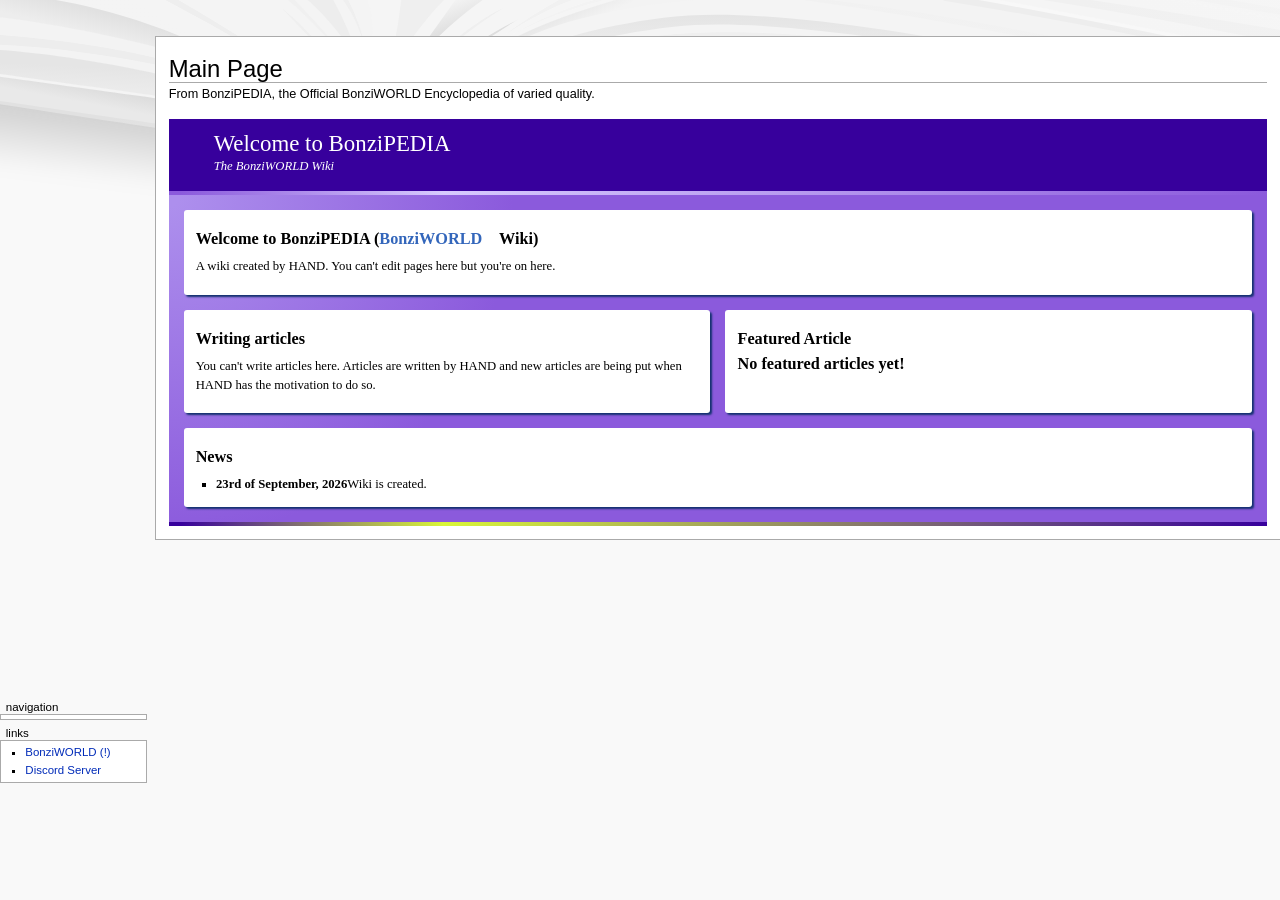
==== commit 5f558ffb: "Update index.html" ====
--- a/index.html
+++ b/index.html
@@ -6,7 +6,7 @@
 "pageLanguageDir":"ltr","pageVariantFallbacks":"en"},"wgMFDisplayWikibaseDescriptions":{"search":false,"watchlist":false,"tagline":false},"wgMediaViewerOnClick":true,"wgMediaViewerEnabledByDefault":true,"wgEditSubmitButtonLabelPublish":false,"wgCheckUserClientHintsHeadersJsApi":["architecture","bitness","brands","fullVersionList","mobile","model","platform","platformVersion"]};RLSTATE={"site.styles":"ready","user.styles":"ready","user":"ready","user.options":"loading","skins.monobook.styles":"ready","ext.visualEditor.desktopArticleTarget.noscript":"ready"};RLPAGEMODULES=["mediawiki.page.media","site","mediawiki.page.ready","skins.monobook.scripts","ext.visualEditor.desktopArticleTarget.init","ext.visualEditor.targetLoader","ext.checkUser.clientHints","mmv.head","mmv.bootstrap.autostart"];</script>
 <script>(RLQ=window.RLQ||[]).push(function(){mw.loader.impl(function(){return["user.options@12s5i",function($,jQuery,require,module){mw.user.tokens.set({"patrolToken":"+\\","watchToken":"+\\","csrfToken":"+\\"});
 }];});});</script>
-<link rel="stylesheet" href="BonziPEDIA_files/load_1zS3.css">
+<link rel="stylesheet" href="load_1zS3.css">
 <script async="" src="load_1zS3.php"></script>
 <style>
 .cdx-icon{color:#202122;display:inline-flex;align-items:center;justify-content:center;vertical-align:text-bottom}.cdx-icon svg{fill:currentcolor;width:100%;height:100%}.cdx-icon--x-small{min-width:12px;min-height:12px;width:.75rem;height:.75rem}.cdx-icon--small{min-width:16px;min-height:16px;width:1rem;height:1rem}.cdx-icon--medium{min-width:20px;min-height:20px;width:1.25rem;height:1.25rem}.cdx-icon--flipped svg{transform:scaleX(-1)}.cdx-thumbnail{display:inline-flex}.cdx-thumbnail__placeholder,.cdx-thumbnail__image{background-position:center;background-repeat:no-repeat;background-size:cover;flex-shrink:0;box-sizing:border-box;min-width:40px;min-height:40px;width:2.5rem;height:2.5rem;border:1px solid #c8ccd1;border-radius:2px}.cdx-thumbnail__image{display:inline-block}.cdx-thumbnail__image-enter-active{transition-property:opacity;transition-duration:.1s}.cdx-thumbnail__image-enter-from{opacity:0}.cdx-thumbnail__placeholder{background-color:#f8f9fa;display:inline-flex;align-items:center;justify-content:center}.cdx-thumbnail__placeholder__icon{min-width:20px;min-height:20px;width:1.25rem;height:1.25rem;display:inline-block;vertical-align:text-bottom}@supports not (((-webkit-mask-image:none) or (mask-image:none))){.cdx-thumbnail__placeholder__icon{background-position:center;background-repeat:no-repeat;background-size:max(1.25rem,20px)}}@supports ((-webkit-mask-image:none) or (mask-image:none)){.cdx-thumbnail__placeholder__icon{-webkit-mask-size:max(1.25rem,20px);mask-size:max(1.25rem,20px);-webkit-mask-repeat:no-repeat;mask-repeat:no-repeat;-webkit-mask-position:center;mask-position:center}}@supports not (((-webkit-mask-image:none) or (mask-image:none))){.cdx-thumbnail__placeholder__icon{background-image:url("data:image/svg+xml;utf8,<svg xmlns=\"http://www.w3.org/2000/svg\" xmlns:xlink=\"http://www.w3.org/1999/xlink\" width=\"20\" height=\"20\" viewBox=\"0 0 20 20\" fill=\"%23000000\"><path d=\"M19 3H1v14h18zM3 14l3.5-4.5 2.5 3L12.5 8l4.5 6z\"/><path d=\"M19 5H1V3h18zm0 12H1v-2h18z\"/></svg>");filter:invert(0);opacity:.87}.cdx-button:not(.cdx-button--weight-quiet):disabled .cdx-thumbnail__placeholder__icon,.cdx-button--weight-primary.cdx-button--action-progressive .cdx-thumbnail__placeholder__icon,.cdx-button--weight-primary.cdx-button--action-destructive .cdx-thumbnail__placeholder__icon{filter:invert(1)}}@supports ((-webkit-mask-image:none) or (mask-image:none)){.cdx-thumbnail__placeholder__icon{-webkit-mask-image:url("data:image/svg+xml;utf8,<svg xmlns=\"http://www.w3.org/2000/svg\" xmlns:xlink=\"http://www.w3.org/1999/xlink\" width=\"20\" height=\"20\" viewBox=\"0 0 20 20\" fill=\"%23000000\"><path d=\"M19 3H1v14h18zM3 14l3.5-4.5 2.5 3L12.5 8l4.5 6z\"/><path d=\"M19 5H1V3h18zm0 12H1v-2h18z\"/></svg>");mask-image:url("data:image/svg+xml;utf8,<svg xmlns=\"http://www.w3.org/2000/svg\" xmlns:xlink=\"http://www.w3.org/1999/xlink\" width=\"20\" height=\"20\" viewBox=\"0 0 20 20\" fill=\"%23000000\"><path d=\"M19 3H1v14h18zM3 14l3.5-4.5 2.5 3L12.5 8l4.5 6z\"/><path d=\"M19 5H1V3h18zm0 12H1v-2h18z\"/></svg>");background-color:#72777d}}.cdx-thumbnail__placeholder__icon--vue.cdx-icon{color:#72777d}.cdx-search-result-title{display:inline-block;max-width:100%;font-weight:700}.cdx-search-result-title__match{font-weight:400}.cdx-menu-item{list-style:none;position:relative;padding:8px 12px;line-height:1.6;transition-property:background-color,color,border-color,box-shadow;transition-duration:.1s}.cdx-menu-item__content{display:flex;align-items:center;line-height:1.4285714;word-wrap:break-word;-webkit-hyphens:auto;-ms-hyphens:auto;hyphens:auto}.cdx-menu-item__content,.cdx-menu-item__content:hover{text-decoration:none}.cdx-menu-item--has-description .cdx-menu-item__content{align-items:flex-start}.cdx-menu-item__text{max-width:100%}.cdx-menu-item__text__description{display:block}.cdx-menu-item__thumbnail.cdx-thumbnail{margin-right:8px}.cdx-menu-item__icon.cdx-icon{color:inherit;margin-right:8px}.cdx-menu-item--bold-label .cdx-menu-item__text__label{font-weight:700}.cdx-menu-item--hide-description-overflow .cdx-menu-item__text{overflow:hidden}.cdx-menu-item--hide-description-overflow .cdx-menu-item__text__description{overflow:hidden;text-overflow:ellipsis;white-space:nowrap}.cdx-menu-item--enabled,.cdx-menu-item--enabled .cdx-menu-item__content{color:#202122}.cdx-menu-item--enabled .cdx-menu-item__text__supporting-text,.cdx-menu-item--enabled .cdx-menu-item__text__description{color:#54595d}.cdx-menu-item--enabled.cdx-menu-item--highlighted{background-color:#eaecf0;cursor:pointer}.cdx-menu-item--enabled.cdx-menu-item--active{background-color:#eaf3ff;color:#36c}.cdx-menu-item--enabled.cdx-menu-item--active .cdx-menu-item__content,.cdx-menu-item--enabled.cdx-menu-item--active .cdx-menu-item__text__description{color:#36c}.cdx-menu-item--enabled.cdx-menu-item--selected{background-color:#eaf3ff}.cdx-menu-item--enabled.cdx-menu-item--selected.cdx-menu-item--highlighted,.cdx-menu-item--enabled.cdx-menu-item--selected.cdx-menu-item--highlighted .cdx-menu-item__content,.cdx-menu-item--enabled.cdx-menu-item--selected.cdx-menu-item--highlighted .cdx-menu-item__text__description{color:#36c}.cdx-menu-item--disabled{color:#72777d;cursor:default}.cdx-menu-item--disabled .cdx-menu-item__text__description{color:#72777d}.cdx-progress-bar{box-sizing:border-box;overflow-x:hidden}.cdx-progress-bar__bar{width:33.33%;height:100%}.cdx-progress-bar:not(.cdx-progress-bar--inline){position:relative;z-index:1;height:1rem;max-width:none;border:1px solid #a2a9b1;border-radius:9999px;box-shadow:0 2px 2px rgba(0,0,0,.2)}.cdx-progress-bar--inline{width:100%;height:.25rem}.cdx-progress-bar:not(.cdx-progress-bar--disabled) .cdx-progress-bar__bar{background-color:#36c;animation-name:cdx-animation-progress-bar__bar;animation-duration:1.6s;animation-timing-function:linear;animation-iteration-count:infinite}.cdx-progress-bar:not(.cdx-progress-bar--disabled).cdx-progress-bar--block{background-color:#fff}.cdx-progress-bar--disabled .cdx-progress-bar__bar{background-color:#c8ccd1}.cdx-progress-bar--disabled:not(.cdx-progress-bar--inline){background-color:#eaecf0}@keyframes cdx-animation-progress-bar__bar{0%{transform:translate(-100%)}to{transform:translate(300%)}}.cdx-menu{background-color:#fff;display:flex;flex-direction:column;position:absolute;left:0;z-index:50;box-sizing:border-box;width:100%;border:1px solid #a2a9b1;border-radius:2px;box-shadow:0 2px 2px rgba(0,0,0,.2)}.cdx-menu__progress-bar.cdx-progress-bar{position:absolute;top:0}.cdx-menu__listbox{margin:0;padding:0;overflow-y:auto}.cdx-menu--has-footer .cdx-menu-item:last-of-type{position:absolute;bottom:0;box-sizing:border-box;width:100%}.cdx-menu--has-footer .cdx-menu-item:last-of-type:not(:first-of-type){border-top:1px solid #c8ccd1}.cdx-button{display:inline-flex;align-items:center;justify-content:center;gap:4px;box-sizing:border-box;min-width:32px;min-height:32px;max-width:28rem;margin:0;border-width:1px;border-style:solid;border-radius:2px;padding-right:11px;padding-left:11px;font-family:inherit;font-size:inherit;font-weight:700;overflow:hidden;text-overflow:ellipsis;white-space:nowrap;text-transform:none;transition-property:background-color,color,border-color,box-shadow;transition-duration:.1s}.cdx-button--size-large{min-width:44px;min-height:44px;padding-right:15px;padding-left:15px}.cdx-button--icon-only{padding-right:5px;padding-left:5px}.cdx-button--icon-only.cdx-button--size-large{padding-right:11px;padding-left:11px}.cdx-button::-moz-focus-inner{border:0;padding:0}.cdx-button .cdx-button__icon,.cdx-button .cdx-icon{vertical-align:middle}.cdx-button .cdx-icon{color:inherit}.cdx-button--fake-button,.cdx-button--fake-button:hover,.cdx-button--fake-button:focus{text-decoration:none}.cdx-button:enabled,.cdx-button.cdx-button--fake-button--enabled{background-color:#f8f9fa;color:#202122;border-color:#a2a9b1}@supports ((-webkit-mask-image:none) or (mask-image:none)){.cdx-button:enabled .cdx-button__icon,.cdx-button.cdx-button--fake-button--enabled .cdx-button__icon{background-color:#202122}}.cdx-button:enabled:hover,.cdx-button.cdx-button--fake-button--enabled:hover{background-color:#fff;color:#404244;cursor:pointer}@supports ((-webkit-mask-image:none) or (mask-image:none)){.cdx-button:enabled:hover .cdx-button__icon,.cdx-button.cdx-button--fake-button--enabled:hover .cdx-button__icon{background-color:#404244}}.cdx-button:enabled:active,.cdx-button.cdx-button--fake-button--enabled:active,.cdx-button:enabled.cdx-button--is-active,.cdx-button.cdx-button--fake-button--enabled.cdx-button--is-active{background-color:#eaecf0;color:#000;border-color:#72777d}@supports ((-webkit-mask-image:none) or (mask-image:none)){.cdx-button:enabled:active .cdx-button__icon,.cdx-button.cdx-button--fake-button--enabled:active .cdx-button__icon,.cdx-button:enabled.cdx-button--is-active .cdx-button__icon,.cdx-button.cdx-button--fake-button--enabled.cdx-button--is-active .cdx-button__icon{background-color:#000}}.cdx-button:enabled:focus,.cdx-button.cdx-button--fake-button--enabled:focus{outline:1px solid transparent}.cdx-button:enabled:focus:not(:active):not(.cdx-button--is-active),.cdx-button.cdx-button--fake-button--enabled:focus:not(:active):not(.cdx-button--is-active){border-color:#36c;box-shadow:inset 0 0 0 1px #36c}.cdx-button:enabled.cdx-button--action-progressive,.cdx-button.cdx-button--fake-button--enabled.cdx-button--action-progressive{color:#36c}@supports ((-webkit-mask-image:none) or (mask-image:none)){.cdx-button:enabled.cdx-button--action-progressive .cdx-button__icon,.cdx-button.cdx-button--fake-button--enabled.cdx-button--action-progressive .cdx-button__icon{background-color:#36c}}.cdx-button:enabled.cdx-button--action-progressive:hover,.cdx-button.cdx-button--fake-button--enabled.cdx-button--action-progressive:hover{color:#447ff5;border-color:#447ff5}@supports ((-webkit-mask-image:none) or (mask-image:none)){.cdx-button:enabled.cdx-button--action-progressive:hover .cdx-button__icon,.cdx-button.cdx-button--fake-button--enabled.cdx-button--action-progressive:hover .cdx-button__icon{background-color:#447ff5}}.cdx-button:enabled.cdx-button--action-progressive:active,.cdx-button.cdx-button--fake-button--enabled.cdx-button--action-progressive:active,.cdx-button:enabled.cdx-button--action-progressive.cdx-button--is-active,.cdx-button.cdx-button--fake-button--enabled.cdx-button--action-progressive.cdx-button--is-active{background-color:#eaf3ff;color:#2a4b8d;border-color:#2a4b8d}@supports ((-webkit-mask-image:none) or (mask-image:none)){.cdx-button:enabled.cdx-button--action-progressive:active .cdx-button__icon,.cdx-button.cdx-button--fake-button--enabled.cdx-button--action-progressive:active .cdx-button__icon,.cdx-button:enabled.cdx-button--action-progressive.cdx-button--is-active .cdx-button__icon,.cdx-button.cdx-button--fake-button--enabled.cdx-button--action-progressive.cdx-button--is-active .cdx-button__icon{background-color:#2a4b8d}}.cdx-button:enabled.cdx-button--action-destructive,.cdx-button.cdx-button--fake-button--enabled.cdx-button--action-destructive{color:#d73333}@supports ((-webkit-mask-image:none) or (mask-image:none)){.cdx-button:enabled.cdx-button--action-destructive .cdx-button__icon,.cdx-button.cdx-button--fake-button--enabled.cdx-button--action-destructive .cdx-button__icon{background-color:#d73333}}.cdx-button:enabled.cdx-button--action-destructive:hover,.cdx-button.cdx-button--fake-button--enabled.cdx-button--action-destructive:hover{color:#ff4242;border-color:#ff4242}@supports ((-webkit-mask-image:none) or (mask-image:none)){.cdx-button:enabled.cdx-button--action-destructive:hover .cdx-button__icon,.cdx-button.cdx-button--fake-button--enabled.cdx-button--action-destructive:hover .cdx-button__icon{background-color:#ff4242}}.cdx-button:enabled.cdx-button--action-destructive:active,.cdx-button.cdx-button--fake-button--enabled.cdx-button--action-destructive:active,.cdx-button:enabled.cdx-button--action-destructive.cdx-button--is-active,.cdx-button.cdx-button--fake-button--enabled.cdx-button--action-destructive.cdx-button--is-active{background-color:#fee7e6;color:#b32424;border-color:#b32424}@supports ((-webkit-mask-image:none) or (mask-image:none)){.cdx-button:enabled.cdx-button--action-destructive:active .cdx-button__icon,.cdx-button.cdx-button--fake-button--enabled.cdx-button--action-destructive:active .cdx-button__icon,.cdx-button:enabled.cdx-button--action-destructive.cdx-button--is-active .cdx-button__icon,.cdx-button.cdx-button--fake-button--enabled.cdx-button--action-destructive.cdx-button--is-active .cdx-button__icon{background-color:#b32424}}.cdx-button:enabled.cdx-button--action-destructive:focus:not(:active):not(.cdx-button--is-active),.cdx-button.cdx-button--fake-button--enabled.cdx-button--action-destructive:focus:not(:active):not(.cdx-button--is-active){border-color:#d73333;box-shadow:inset 0 0 0 1px #d73333}.cdx-button:enabled.cdx-button--weight-primary.cdx-button--action-progressive,.cdx-button.cdx-button--fake-button--enabled.cdx-button--weight-primary.cdx-button--action-progressive{background-color:#36c;color:#fff;border-color:#36c}@supports ((-webkit-mask-image:none) or (mask-image:none)){.cdx-button:enabled.cdx-button--weight-primary.cdx-button--action-progressive .cdx-button__icon,.cdx-button.cdx-button--fake-button--enabled.cdx-button--weight-primary.cdx-button--action-progressive .cdx-button__icon{background-color:#fff}}.cdx-button:enabled.cdx-button--weight-primary.cdx-button--action-progressive:hover,.cdx-button.cdx-button--fake-button--enabled.cdx-button--weight-primary.cdx-button--action-progressive:hover{background-color:#447ff5;border-color:#447ff5}@supports ((-webkit-mask-image:none) or (mask-image:none)){.cdx-button:enabled.cdx-button--weight-primary.cdx-button--action-progressive:hover .cdx-button__icon,.cdx-button.cdx-button--fake-button--enabled.cdx-button--weight-primary.cdx-button--action-progressive:hover .cdx-button__icon{background-color:#fff}}.cdx-button:enabled.cdx-button--weight-primary.cdx-button--action-progressive:active,.cdx-button.cdx-button--fake-button--enabled.cdx-button--weight-primary.cdx-button--action-progressive:active,.cdx-button:enabled.cdx-button--weight-primary.cdx-button--action-progressive.cdx-button--is-active,.cdx-button.cdx-button--fake-button--enabled.cdx-button--weight-primary.cdx-button--action-progressive.cdx-button--is-active{background-color:#2a4b8d;border-color:#2a4b8d}@supports ((-webkit-mask-image:none) or (mask-image:none)){.cdx-button:enabled.cdx-button--weight-primary.cdx-button--action-progressive:active .cdx-button__icon,.cdx-button.cdx-button--fake-button--enabled.cdx-button--weight-primary.cdx-button--action-progressive:active .cdx-button__icon,.cdx-button:enabled.cdx-button--weight-primary.cdx-button--action-progressive.cdx-button--is-active .cdx-button__icon,.cdx-button.cdx-button--fake-button--enabled.cdx-button--weight-primary.cdx-button--action-progressive.cdx-button--is-active .cdx-button__icon{background-color:#fff}}.cdx-button:enabled.cdx-button--weight-primary.cdx-button--action-progressive:focus:not(:active):not(.cdx-button--is-active),.cdx-button.cdx-button--fake-button--enabled.cdx-button--weight-primary.cdx-button--action-progressive:focus:not(:active):not(.cdx-button--is-active){border-color:#36c;box-shadow:inset 0 0 0 1px #36c,inset 0 0 0 2px #fff}.cdx-button:enabled.cdx-button--weight-primary.cdx-button--action-destructive,.cdx-button.cdx-button--fake-button--enabled.cdx-button--weight-primary.cdx-button--action-destructive{background-color:#d73333;color:#fff;border-color:#d73333}@supports ((-webkit-mask-image:none) or (mask-image:none)){.cdx-button:enabled.cdx-button--weight-primary.cdx-button--action-destructive .cdx-button__icon,.cdx-button.cdx-button--fake-button--enabled.cdx-button--weight-primary.cdx-button--action-destructive .cdx-button__icon{background-color:#fff}}.cdx-button:enabled.cdx-button--weight-primary.cdx-button--action-destructive:hover,.cdx-button.cdx-button--fake-button--enabled.cdx-button--weight-primary.cdx-button--action-destructive:hover{background-color:#ff4242;border-color:#ff4242}@supports ((-webkit-mask-image:none) or (mask-image:none)){.cdx-button:enabled.cdx-button--weight-primary.cdx-button--action-destructive:hover .cdx-button__icon,.cdx-button.cdx-button--fake-button--enabled.cdx-button--weight-primary.cdx-button--action-destructive:hover .cdx-button__icon{background-color:#fff}}.cdx-button:enabled.cdx-button--weight-primary.cdx-button--action-destructive:active,.cdx-button.cdx-button--fake-button--enabled.cdx-button--weight-primary.cdx-button--action-destructive:active,.cdx-button:enabled.cdx-button--weight-primary.cdx-button--action-destructive.cdx-button--is-active,.cdx-button.cdx-button--fake-button--enabled.cdx-button--weight-primary.cdx-button--action-destructive.cdx-button--is-active{background-color:#b32424;border-color:#b32424}@supports ((-webkit-mask-image:none) or (mask-image:none)){.cdx-button:enabled.cdx-button--weight-primary.cdx-button--action-destructive:active .cdx-button__icon,.cdx-button.cdx-button--fake-button--enabled.cdx-button--weight-primary.cdx-button--action-destructive:active .cdx-button__icon,.cdx-button:enabled.cdx-button--weight-primary.cdx-button--action-destructive.cdx-button--is-active .cdx-button__icon,.cdx-button.cdx-button--fake-button--enabled.cdx-button--weight-primary.cdx-button--action-destructive.cdx-button--is-active .cdx-button__icon{background-color:#fff}}.cdx-button:enabled.cdx-button--weight-primary.cdx-button--action-destructive:focus:not(:active):not(.cdx-button--is-active),.cdx-button.cdx-button--fake-button--enabled.cdx-button--weight-primary.cdx-button--action-destructive:focus:not(:active):not(.cdx-button--is-active){border-color:#d73333;box-shadow:inset 0 0 0 1px #d73333,inset 0 0 0 2px #fff}.cdx-button:enabled.cdx-button--weight-quiet,.cdx-button.cdx-button--fake-button--enabled.cdx-button--weight-quiet{background-color:transparent;border-color:transparent}.cdx-button:enabled.cdx-button--weight-quiet:hover,.cdx-button.cdx-button--fake-button--enabled.cdx-button--weight-quiet:hover{background-color:rgba(0,24,73,.027)}.cdx-button:enabled.cdx-button--weight-quiet:active,.cdx-button.cdx-button--fake-button--enabled.cdx-button--weight-quiet:active,.cdx-button:enabled.cdx-button--weight-quiet.cdx-button--is-active,.cdx-button.cdx-button--fake-button--enabled.cdx-button--weight-quiet.cdx-button--is-active{background-color:rgba(0,24,73,.082);color:#000;border-color:#72777d}@supports ((-webkit-mask-image:none) or (mask-image:none)){.cdx-button:enabled.cdx-button--weight-quiet:active .cdx-button__icon,.cdx-button.cdx-button--fake-button--enabled.cdx-button--weight-quiet:active .cdx-button__icon,.cdx-button:enabled.cdx-button--weight-quiet.cdx-button--is-active .cdx-button__icon,.cdx-button.cdx-button--fake-button--enabled.cdx-button--weight-quiet.cdx-button--is-active .cdx-button__icon{background-color:#000}}.cdx-button:enabled.cdx-button--weight-quiet.cdx-button--action-progressive,.cdx-button.cdx-button--fake-button--enabled.cdx-button--weight-quiet.cdx-button--action-progressive{color:#36c}@supports ((-webkit-mask-image:none) or (mask-image:none)){.cdx-button:enabled.cdx-button--weight-quiet.cdx-button--action-progressive .cdx-button__icon,.cdx-button.cdx-button--fake-button--enabled.cdx-button--weight-quiet.cdx-button--action-progressive .cdx-button__icon{background-color:#36c}}.cdx-button:enabled.cdx-button--weight-quiet.cdx-button--action-progressive:hover,.cdx-button.cdx-button--fake-button--enabled.cdx-button--weight-quiet.cdx-button--action-progressive:hover{background-color:#eaf3ff;color:#447ff5}@supports ((-webkit-mask-image:none) or (mask-image:none)){.cdx-button:enabled.cdx-button--weight-quiet.cdx-button--action-progressive:hover .cdx-button__icon,.cdx-button.cdx-button--fake-button--enabled.cdx-button--weight-quiet.cdx-button--action-progressive:hover .cdx-button__icon{background-color:#447ff5}}.cdx-button:enabled.cdx-button--weight-quiet.cdx-button--action-progressive:active,.cdx-button.cdx-button--fake-button--enabled.cdx-button--weight-quiet.cdx-button--action-progressive:active,.cdx-button:enabled.cdx-button--weight-quiet.cdx-button--action-progressive.cdx-button--is-active,.cdx-button.cdx-button--fake-button--enabled.cdx-button--weight-quiet.cdx-button--action-progressive.cdx-button--is-active{background-color:#2a4b8d;color:#fff;border-color:#2a4b8d}@supports ((-webkit-mask-image:none) or (mask-image:none)){.cdx-button:enabled.cdx-button--weight-quiet.cdx-button--action-progressive:active .cdx-button__icon,.cdx-button.cdx-button--fake-button--enabled.cdx-button--weight-quiet.cdx-button--action-progressive:active .cdx-button__icon,.cdx-button:enabled.cdx-button--weight-quiet.cdx-button--action-progressive.cdx-button--is-active .cdx-button__icon,.cdx-button.cdx-button--fake-button--enabled.cdx-button--weight-quiet.cdx-button--action-progressive.cdx-button--is-active .cdx-button__icon{background-color:#fff}}.cdx-button:enabled.cdx-button--weight-quiet.cdx-button--action-destructive,.cdx-button.cdx-button--fake-button--enabled.cdx-button--weight-quiet.cdx-button--action-destructive{color:#d73333}@supports ((-webkit-mask-image:none) or (mask-image:none)){.cdx-button:enabled.cdx-button--weight-quiet.cdx-button--action-destructive .cdx-button__icon,.cdx-button.cdx-button--fake-button--enabled.cdx-button--weight-quiet.cdx-button--action-destructive .cdx-button__icon{background-color:#d73333}}.cdx-button:enabled.cdx-button--weight-quiet.cdx-button--action-destructive:hover,.cdx-button.cdx-button--fake-button--enabled.cdx-button--weight-quiet.cdx-button--action-destructive:hover{background-color:#fee7e6;color:#ff4242}@supports ((-webkit-mask-image:none) or (mask-image:none)){.cdx-button:enabled.cdx-button--weight-quiet.cdx-button--action-destructive:hover .cdx-button__icon,.cdx-button.cdx-button--fake-button--enabled.cdx-button--weight-quiet.cdx-button--action-destructive:hover .cdx-button__icon{background-color:#ff4242}}.cdx-button:enabled.cdx-button--weight-quiet.cdx-button--action-destructive:active,.cdx-button.cdx-button--fake-button--enabled.cdx-button--weight-quiet.cdx-button--action-destructive:active,.cdx-button:enabled.cdx-button--weight-quiet.cdx-button--action-destructive.cdx-button--is-active,.cdx-button.cdx-button--fake-button--enabled.cdx-button--weight-quiet.cdx-button--action-destructive.cdx-button--is-active{background-color:#b32424;color:#fff;border-color:#b32424}@supports ((-webkit-mask-image:none) or (mask-image:none)){.cdx-button:enabled.cdx-button--weight-quiet.cdx-button--action-destructive:active .cdx-button__icon,.cdx-button.cdx-button--fake-button--enabled.cdx-button--weight-quiet.cdx-button--action-destructive:active .cdx-button__icon,.cdx-button:enabled.cdx-button--weight-quiet.cdx-button--action-destructive.cdx-button--is-active .cdx-button__icon,.cdx-button.cdx-button--fake-button--enabled.cdx-button--weight-quiet.cdx-button--action-destructive.cdx-button--is-active .cdx-button__icon{background-color:#fff}}.cdx-button:enabled.cdx-button--weight-quiet.cdx-button--action-destructive:focus:not(:active):not(.cdx-button--is-active),.cdx-button.cdx-button--fake-button--enabled.cdx-button--weight-quiet.cdx-button--action-destructive:focus:not(:active):not(.cdx-button--is-active){border-color:#d73333;box-shadow:inset 0 0 0 1px #d73333}.cdx-button:disabled,.cdx-button.cdx-button--fake-button--disabled{background-color:#c8ccd1;color:#fff;border-color:transparent}@supports ((-webkit-mask-image:none) or (mask-image:none)){.cdx-button:disabled .cdx-button__icon,.cdx-button.cdx-button--fake-button--disabled .cdx-button__icon{background-color:#fff}}.cdx-button:disabled.cdx-button--weight-quiet,.cdx-button.cdx-button--fake-button--disabled.cdx-button--weight-quiet{background-color:transparent;color:#72777d}@supports ((-webkit-mask-image:none) or (mask-image:none)){.cdx-button:disabled.cdx-button--weight-quiet .cdx-button__icon,.cdx-button.cdx-button--fake-button--disabled.cdx-button--weight-quiet .cdx-button__icon{background-color:#72777d}}.cdx-text-input{position:relative;box-sizing:border-box;min-width:256px;border-radius:2px;overflow:hidden}.cdx-text-input .cdx-text-input__start-icon{position:absolute;top:50%;min-width:20px;min-height:20px;width:1.25rem;height:1.25rem;transition-property:color;transition-duration:.1s;left:9px;transform:translateY(-50%)}.cdx-text-input__icon.cdx-text-input__end-icon{min-width:16px;min-height:16px;width:1rem;height:1rem}@supports not (((-webkit-mask-image:none) or (mask-image:none))){.cdx-text-input__icon.cdx-text-input__end-icon{background-position:center;background-repeat:no-repeat;background-size:max(1rem,16px)}}@supports ((-webkit-mask-image:none) or (mask-image:none)){.cdx-text-input__icon.cdx-text-input__end-icon{-webkit-mask-size:max(1rem,16px);mask-size:max(1rem,16px);-webkit-mask-repeat:no-repeat;mask-repeat:no-repeat;-webkit-mask-position:center;mask-position:center}}.cdx-text-input__clear-icon.cdx-icon,.cdx-text-input .cdx-text-input__end-icon{position:absolute;top:50%;min-width:16px;min-height:16px;width:1rem;height:1rem;transition-property:color;transition-duration:.1s;right:9px;transform:translateY(-50%)}.cdx-text-input__clear-icon.cdx-icon:hover{cursor:pointer}.cdx-text-input__end-icon.cdx-icon+.cdx-text-input__clear-icon.cdx-icon{right:calc(17px + 1rem)}.cdx-text-input__input{display:block;box-sizing:border-box;min-height:32px;width:100%;margin:0;border-width:1px;border-style:solid;border-radius:0;padding:4px 8px;font-family:inherit;font-size:inherit;line-height:1.375}.cdx-text-input__input:enabled{background-color:#fff;color:#202122;border-color:#a2a9b1;box-shadow:inset 0 0 0 1px transparent;transition-property:background-color,color,border-color,box-shadow;transition-duration:.25s}.cdx-text-input__input:enabled~.cdx-text-input__icon-vue{color:#72777d}.cdx-text-input__input:enabled~.cdx-text-input__icon{opacity:.51}.cdx-text-input__input:enabled:hover{border-color:#72777d}.cdx-text-input__input:enabled:focus~.cdx-text-input__icon-vue,.cdx-text-input__input:enabled.cdx-text-input__input--has-value~.cdx-text-input__icon-vue{color:#202122}.cdx-text-input__input:enabled:focus~.cdx-text-input__icon,.cdx-text-input__input:enabled.cdx-text-input__input--has-value~.cdx-text-input__icon{opacity:1}.cdx-text-input__input:enabled:focus{border-color:#36c;box-shadow:inset 0 0 0 1px #36c;outline:1px solid transparent}.cdx-text-input__input:enabled:read-only{background-color:#f8f9fa}.cdx-text-input__input:disabled{background-color:#eaecf0;color:#72777d;-webkit-text-fill-color:#72777d;border-color:#c8ccd1}.cdx-text-input__input:disabled~.cdx-text-input__icon-vue{color:#72777d;pointer-events:none}.cdx-text-input__input:disabled~.cdx-text-input__icon{opacity:.51}.cdx-text-input__input::placeholder{color:#72777d;opacity:1}.cdx-text-input__input::-ms-clear{display:none}.cdx-text-input__input[type=search]{-webkit-appearance:none;-moz-appearance:textfield}.cdx-text-input__input[type=search]::-webkit-search-decoration,.cdx-text-input__input[type=search]::-webkit-search-cancel-button{display:none}.cdx-text-input--has-start-icon .cdx-text-input__input{padding-left:calc(16px + 1.25rem)}.cdx-text-input--has-end-icon .cdx-text-input__input,.cdx-text-input--clearable .cdx-text-input__input{padding-right:calc(16px + 1rem)}.cdx-text-input--has-end-icon.cdx-text-input--clearable .cdx-text-input__input{padding-right:calc(24px + 2rem)}.cdx-text-input--status-error .cdx-text-input__input:enabled{border-color:#b32424}.cdx-text-input--status-error .cdx-text-input__input:enabled:focus{border-color:#36c}.cdx-search-input--has-end-button{background-color:#fff;display:flex;border:1px solid #a2a9b1;border-radius:2px}.cdx-search-input--has-end-button .cdx-search-input__input-wrapper{flex-grow:1;margin:-1px}.cdx-search-input--has-end-button .cdx-search-input__input-wrapper .cdx-text-input{border-top-right-radius:0;border-bottom-right-radius:0}.cdx-search-input__end-button.cdx-button{flex-shrink:0;margin:-1px -1px -1px 0;border-top-left-radius:0;border-bottom-left-radius:0}.cdx-search-input__end-button.cdx-button:hover,.cdx-search-input__end-button.cdx-button:focus{z-index:1}.cdx-search-input__input-wrapper{position:relative}.cdx-search-input .cdx-text-input__icon.cdx-text-input__start-icon{min-width:20px;min-height:20px;width:1.25rem;height:1.25rem;display:inline-block;vertical-align:text-bottom}@supports not (((-webkit-mask-image:none) or (mask-image:none))){.cdx-search-input .cdx-text-input__icon.cdx-text-input__start-icon{background-position:center;background-repeat:no-repeat;background-size:max(1.25rem,20px)}}@supports ((-webkit-mask-image:none) or (mask-image:none)){.cdx-search-input .cdx-text-input__icon.cdx-text-input__start-icon{-webkit-mask-size:max(1.25rem,20px);mask-size:max(1.25rem,20px);-webkit-mask-repeat:no-repeat;mask-repeat:no-repeat;-webkit-mask-position:center;mask-position:center}}@supports not (((-webkit-mask-image:none) or (mask-image:none))){.cdx-search-input .cdx-text-input__icon.cdx-text-input__start-icon{background-image:url("data:image/svg+xml;utf8,<svg xmlns=\"http://www.w3.org/2000/svg\" xmlns:xlink=\"http://www.w3.org/1999/xlink\" width=\"20\" height=\"20\" viewBox=\"0 0 20 20\" fill=\"%23000000\"><path d=\"M12.2 13.6a7 7 0 111.4-1.4l5.4 5.4-1.4 1.4zM3 8a5 5 0 1010 0A5 5 0 003 8\"/></svg>");filter:invert(0);opacity:.87}.cdx-button:not(.cdx-button--weight-quiet):disabled .cdx-search-input .cdx-text-input__icon.cdx-text-input__start-icon,.cdx-button--weight-primary.cdx-button--action-progressive .cdx-search-input .cdx-text-input__icon.cdx-text-input__start-icon,.cdx-button--weight-primary.cdx-button--action-destructive .cdx-search-input .cdx-text-input__icon.cdx-text-input__start-icon{filter:invert(1)}}@supports ((-webkit-mask-image:none) or (mask-image:none)){.cdx-search-input .cdx-text-input__icon.cdx-text-input__start-icon{-webkit-mask-image:url("data:image/svg+xml;utf8,<svg xmlns=\"http://www.w3.org/2000/svg\" xmlns:xlink=\"http://www.w3.org/1999/xlink\" width=\"20\" height=\"20\" viewBox=\"0 0 20 20\" fill=\"%23000000\"><path d=\"M12.2 13.6a7 7 0 111.4-1.4l5.4 5.4-1.4 1.4zM3 8a5 5 0 1010 0A5 5 0 003 8\"/></svg>");mask-image:url("data:image/svg+xml;utf8,<svg xmlns=\"http://www.w3.org/2000/svg\" xmlns:xlink=\"http://www.w3.org/1999/xlink\" width=\"20\" height=\"20\" viewBox=\"0 0 20 20\" fill=\"%23000000\"><path d=\"M12.2 13.6a7 7 0 111.4-1.4l5.4 5.4-1.4 1.4zM3 8a5 5 0 1010 0A5 5 0 003 8\"/></svg>");background-color:#202122}}.cdx-typeahead-search__menu.cdx-menu{border-top-left-radius:0;border-top-right-radius:0}.cdx-typeahead-search .cdx-menu-item{padding:0}.cdx-typeahead-search .cdx-menu-item__content{padding:8px 12px}.cdx-typeahead-search__search-footer.cdx-menu-item{box-sizing:border-box;min-height:56px}.cdx-typeahead-search__search-footer.cdx-menu-item:visited{color:#202122}.cdx-typeahead-search__search-footer.cdx-menu-item:hover{text-decoration:none;cursor:pointer}.cdx-typeahead-search__search-footer__icon.cdx-icon{color:#54595d}.cdx-typeahead-search__search-footer__active.cdx-menu-item .cdx-typeahead-search__search-footer__icon.cdx-icon,.cdx-typeahead-search__search-footer__active.cdx-menu-item .cdx-typeahead-search__search-footer__text{color:#36c}.cdx-typeahead-search .cdx-typeahead-search__menu-message--has-thumbnail{padding-left:20px}.cdx-typeahead-search--expanded .cdx-typeahead-search__input.cdx-search-input .cdx-text-input{border-bottom-left-radius:0;border-bottom-right-radius:0}.cdx-typeahead-search .cdx-text-input--has-start-icon .cdx-text-input__input{padding-left:36px}.cdx-typeahead-search--show-thumbnail.cdx-typeahead-search--auto-expand-width:not(.cdx-typeahead-search--expanded){margin-left:24px}.cdx-typeahead-search--show-thumbnail:not(.cdx-typeahead-search--auto-expand-width),.cdx-typeahead-search--show-thumbnail.cdx-typeahead-search--auto-expand-width.cdx-typeahead-search--expanded{margin-left:0}.cdx-typeahead-search--show-thumbnail:not(.cdx-typeahead-search--auto-expand-width) .cdx-text-input__input,.cdx-typeahead-search--show-thumbnail.cdx-typeahead-search--auto-expand-width.cdx-typeahead-search--expanded .cdx-text-input__input{padding-left:60px}.cdx-typeahead-search--show-thumbnail:not(.cdx-typeahead-search--auto-expand-width) .cdx-text-input__start-icon,.cdx-typeahead-search--show-thumbnail.cdx-typeahead-search--auto-expand-width.cdx-typeahead-search--expanded .cdx-text-input__start-icon{position:absolute;top:50%;min-width:20px;min-height:20px;width:1.25rem;height:1.25rem;transition-property:color;transition-duration:.1s;left:22px;transform:translateY(-50%)}.cdx-typeahead-search--show-thumbnail .cdx-typeahead-search__search-footer__icon{flex-shrink:0;min-width:40px;width:2.5rem}.cdx-typeahead-search .cdx-menu-item:first-child .cdx-typeahead-search__search-footer{border-top:unset}
--- a/load_1zS3.css
+++ b/load_1zS3.css
@@ -0,0 +1,15 @@
+.client-nojs #ca-ve-edit,.ve-not-available #ca-ve-edit,.client-nojs .mw-editsection-divider,.ve-not-available .mw-editsection-divider,.client-nojs .mw-editsection-visualeditor,.ve-not-available .mw-editsection-visualeditor{display:none}.client-js .mw-content-ltr .mw-editsection-bracket:first-of-type,.client-js .mw-content-rtl .mw-editsection-bracket:not(:first-of-type){margin-right:0.25em;color:#54595d}.client-js .mw-content-rtl .mw-editsection-bracket:first-of-type,.client-js .mw-content-ltr .mw-editsection-bracket:not(:first-of-type){margin-left:0.25em;color:#54595d}@media (prefers-reduced-motion:reduce){*,::before,::after{animation-delay:-0.01ms !important;animation-duration:0.01ms !important;animation-iteration-count:1 !important;scroll-behavior:auto !important;transition-duration:0ms !important}}body{margin:0}main{display:block}hr{box-sizing:content-box;height:0;overflow:visible}abbr[title]{border-bottom:1px dotted;cursor:help}@supports (text-decoration:underline dotted){abbr[title]{border-bottom:0;text-decoration:underline dotted}}pre,code,tt,kbd,samp{font-family:monospace,monospace}sub,sup{line-height:1}img{border:0}figure{margin:0}button,input,optgroup,select,textarea{margin:0}button::-moz-focus-inner,[type='button']::-moz-focus-inner,[type='reset']::-moz-focus-inner,[type='submit']::-moz-focus-inner{border-style:none;padding:0}legend{color:inherit;padding:0}figure[typeof~='mw:File'],figure[typeof~='mw:File/Frameless']{}.mw-body-content figure[typeof~='mw:File'] > a,.mw-body-content figure[typeof~='mw:File/Frameless'] > a{border:0}figure[typeof~='mw:File'].mw-halign-right,figure[typeof~='mw:File/Frameless'].mw-halign-right{margin:0 0 0.5em 0.5em;clear:right;float:right}figure[typeof~='mw:File'].mw-halign-left,figure[typeof~='mw:File/Frameless'].mw-halign-left{margin:0 0.5em 0.5em 0;clear:left;float:left}figure[typeof~='mw:File'].mw-halign-none,figure[typeof~='mw:File/Frameless'].mw-halign-none{clear:none;float:none}figure[typeof~='mw:File'].mw-halign-center,figure[typeof~='mw:File/Frameless'].mw-halign-center{margin:0 auto;display:table;border-collapse:collapse;clear:none;float:none}figure[typeof~='mw:File'] > figcaption,figure[typeof~='mw:File/Frameless'] > figcaption{display:none}figure[typeof~='mw:File/Thumb'],figure[typeof~='mw:File/Frame']{display:table;text-align:center;border-collapse:collapse;line-height:0;margin:0.5em 0 1.3em 1.4em;clear:right;float:right}.mw-body-content figure[typeof~='mw:File/Thumb'] > a,.mw-body-content figure[typeof~='mw:File/Frame'] > a{border:0}.mw-content-ltr figure[typeof~='mw:File/Thumb'],.mw-content-ltr figure[typeof~='mw:File/Frame']{margin:0.5em 0 1.3em 1.4em;clear:right;float:right}.mw-content-rtl figure[typeof~='mw:File/Thumb'],.mw-content-rtl figure[typeof~='mw:File/Frame']{margin:0.5em 1.4em 1.3em 0;clear:left;float:left}figure[typeof~='mw:File/Thumb'].mw-halign-right,figure[typeof~='mw:File/Frame'].mw-halign-right{margin:0.5em 0 1.3em 1.4em;clear:right;float:right}figure[typeof~='mw:File/Thumb'].mw-halign-left,figure[typeof~='mw:File/Frame'].mw-halign-left{margin:0.5em 1.4em 1.3em 0;clear:left;float:left}figure[typeof~='mw:File/Thumb'].mw-halign-none,figure[typeof~='mw:File/Frame'].mw-halign-none{margin:0;margin-bottom:0.5em;clear:none;float:none}figure[typeof~='mw:File/Thumb'].mw-halign-center,figure[typeof~='mw:File/Frame'].mw-halign-center{margin:0 auto 0.5em auto;clear:none;float:none}figure[typeof~='mw:File/Thumb'] > :not(figcaption),figure[typeof~='mw:File/Frame'] > :not(figcaption){}figure[typeof~='mw:File/Thumb'] > :not(figcaption) .mw-file-element,figure[typeof~='mw:File/Frame'] > :not(figcaption) .mw-file-element{margin:3px}figure[typeof~='mw:File/Thumb'] > :not(figcaption) .mw-broken-media,figure[typeof~='mw:File/Frame'] > :not(figcaption) .mw-broken-media{display:inline-block;line-height:1.6em;word-break:break-word;width:180px;font-size:94%}figure[typeof~='mw:File/Thumb'] > figcaption,figure[typeof~='mw:File/Frame'] > figcaption{display:table-caption;caption-side:bottom;line-height:1.4em;word-break:break-word;text-align:left;padding:0 6px 6px 6px}.mw-content-ltr figure[typeof~='mw:File/Thumb'] > figcaption,.mw-content-ltr figure[typeof~='mw:File/Frame'] > figcaption{text-align:left}.mw-content-rtl figure[typeof~='mw:File/Thumb'] > figcaption,.mw-content-rtl figure[typeof~='mw:File/Frame'] > figcaption{text-align:right}figure[typeof~='mw:File/Frame'] > figcaption:empty{padding-bottom:0}figure[typeof~='mw:File/Thumb'] > figcaption:empty{padding-bottom:3px}.mw-valign-middle .mw-file-element{vertical-align:middle}.mw-valign-baseline .mw-file-element{vertical-align:baseline}.mw-valign-sub .mw-file-element{vertical-align:sub}.mw-valign-super .mw-file-element{vertical-align:super}.mw-valign-top .mw-file-element{vertical-align:top}.mw-valign-text-top .mw-file-element{vertical-align:text-top}.mw-valign-bottom .mw-file-element{vertical-align:bottom}.mw-valign-text-bottom .mw-file-element{vertical-align:text-bottom}.mw-message-box{background-color:#eee;color:#000;box-sizing:border-box;margin-bottom:16px;border:1px solid #aaa;padding:12px 24px;word-wrap:break-word;overflow-wrap:break-word;overflow:hidden}.mw-message-box > :only-child{margin:0}.mw-message-box h2{color:inherit;display:block;border:0;font-size:1em;font-weight:bold}.mw-message-box .mw-logevent-loglines li{font-size:90%}.mw-message-box-error{background-color:#fee7e6;border-color:#d03}.mw-message-box-warning{background-color:#fef6e7;border-color:#edab00}.mw-message-box-success{background-color:#d5fdf4;border-color:#14866d}.toctogglecheckbox:checked ~ ul{display:none}.mw-wiki-logo{background-image:url(/web/20250321142833im_/https://wiki.bonziworld.org/bonzipedia.png?ab22c)}@media print{figure[typeof~='mw:File/Thumb'],figure[typeof~='mw:File/Frame']{border:1pt;border-bottom:0;background-color:#fff}figure[typeof~='mw:File/Thumb'] > :not(figcaption) .mw-file-element,figure[typeof~='mw:File/Frame'] > :not(figcaption) .mw-file-element{border:1pt solid #ddd}figure[typeof~='mw:File/Thumb'] > figcaption,figure[typeof~='mw:File/Frame'] > figcaption{background-color:#fff;color:#666;font-size:10pt;border:1pt;border-top:0}.mw-image-border .mw-file-element{border:1pt}.mw-parser-output a.external{}.mw-parser-output a.external.text::after,.mw-parser-output a.external.autonumber::after{content:' (' attr(href) ')';word-break:break-all;word-wrap:break-word}.mw-parser-output a.external.text[href^='//']:after,.mw-parser-output a.external.autonumber[href^='//']:after{content:' (https:' attr(href) ')'}.wikitable{background:#fff;margin:1em 0;border:1pt solid #aaa;border-collapse:collapse;font-size:10pt;page-break-inside:avoid}.wikitable > caption{padding:5px;font-size:10pt}.wikitable > tr > th,.wikitable > tr > td,.wikitable > * > tr > th,.wikitable > * > tr > td{background:#fff !important;color:#000 !important;border:1pt solid #aaa;padding:0.4em 0.6em}.wikitable > tr > th,.wikitable > * > tr > th{text-align:center}table.listing,table.listing td{border:1pt solid #000;border-collapse:collapse}.catlinks ul{display:inline;padding:0;list-style:none}.catlinks li{display:inline-block;line-height:1.15;margin:0.1em 0;border-left:1pt solid #aaa;padding:0 0.4em}.catlinks li:first-child{border-left:0;padding-left:0.2em}.mw-hidden-catlinks,.catlinks{display:none}.mw-editsection,.mw-editsection-like,.mw-indicators,#siteNotice,.usermessage{display:none}.printfooter{padding:1em 0}.center{text-align:center}a{background:none !important;padding:0 !important}a,a.external,a.new,a.stub{color:inherit !important;text-decoration:inherit !important}dt{font-weight:bold}.mw-heading,h1,h2,h3,h4,h5,h6{font-weight:bold;page-break-after:avoid;page-break-before:avoid}p{margin:1em 0;line-height:1.2;orphans:3;widows:3}img,figure{page-break-inside:avoid}img{border:0;vertical-align:middle}pre,.mw-code{background:#fff;color:#000;border:1pt dashed #000;padding:1em;font-size:8pt;white-space:pre-wrap;overflow-x:hidden;word-wrap:break-word}ul{list-style-type:square}.toctogglecheckbox:checked + .toctitle{display:none}.toc{background-color:#f9f9f9;border:1pt solid #aaa;padding:5px;display:table}.tocnumber,.toctext{display:table-cell}.tocnumber{padding-left:0;padding-right:0.5em}.mw-content-ltr .tocnumber{padding-left:0;padding-right:0.5em}.mw-content-rtl .tocnumber{padding-left:0.5em;padding-right:0}}@media screen{figure[typeof~='mw:File/Thumb'],figure[typeof~='mw:File/Frame']{border:1px solid #ccc;border-bottom:0;background-color:#f9f9f9}figure[typeof~='mw:File/Thumb'] > :not(figcaption) .mw-file-element,figure[typeof~='mw:File/Frame'] > :not(figcaption) .mw-file-element{border:1px solid #ccc;background:#f9f9f9}figure[typeof~='mw:File/Thumb'] > figcaption,figure[typeof~='mw:File/Frame'] > figcaption{border:1px solid #ccc;border-top:0;background-color:#f9f9f9;font-size:88.4%}.mw-image-border .mw-file-element{border:1px solid #eaecf0}figure[typeof~='mw:File/Thumb'] > figcaption::before{content:'';width:15px;height:11px;margin:0 0 0 3px;float:right}.mw-content-ltr figure[typeof~='mw:File/Thumb'] > figcaption::before{margin:0 0 0 3px;float:right}.mw-content-rtl figure[typeof~='mw:File/Thumb'] > figcaption::before{margin:0 3px 0 0;float:left}figure[typeof~='mw:File/Thumb'] > .mw-file-description,figure[typeof~='mw:File/Thumb'] > .mw-file-magnify{display:block;position:relative}figure[typeof~='mw:File/Thumb'] > .mw-file-description::after,figure[typeof~='mw:File/Thumb'] > .mw-file-magnify::after{content:'';width:15px;height:11px;position:absolute;bottom:-11px;right:6px;background-image:url(/web/20250321142833im_/https://wiki.bonziworld.org/resources/src/mediawiki.skinning/images/magnify-clip-ltr.svg?8330e)}.mw-content-ltr figure[typeof~='mw:File/Thumb'] > .mw-file-description::after,.mw-content-ltr figure[typeof~='mw:File/Thumb'] > .mw-file-magnify::after{right:6px;left:auto;background-image:url(/web/20250321142833im_/https://wiki.bonziworld.org/resources/src/mediawiki.skinning/images/magnify-clip-ltr.svg?8330e)}.mw-content-rtl figure[typeof~='mw:File/Thumb'] > .mw-file-description::after,.mw-content-rtl figure[typeof~='mw:File/Thumb'] > .mw-file-magnify::after{right:auto;left:6px;background-image:url(/web/20250321142833im_/https://wiki.bonziworld.org/resources/src/mediawiki.skinning/images/magnify-clip-rtl.svg?38fd5)}a.new{color:#c20}a.mw-selflink{color:inherit;font-weight:bold;text-decoration:inherit}a.mw-selflink:hover{cursor:inherit;text-decoration:inherit}a.mw-selflink:active,a.mw-selflink:visited{color:inherit}a.new:visited{color:#a55858}.mw-parser-output a.extiw,.mw-parser-output a.external{color:#36b}.mw-parser-output a.extiw:visited,.mw-parser-output a.external:visited{color:#636}.mw-parser-output a.extiw:active,.mw-parser-output a.external:active{color:#b63}.mw-underline-always a{text-decoration:underline}.mw-underline-never a{text-decoration:none}.plainlinks a.external{background:none !important;padding:0 !important}.mw-parser-output a.external,.mw-parser-output a.extiw,.mw-parser-output a.extiw:active{color:#36b}.mw-parser-output a.external,.link-mailto,.link-ftp,.link-irc,.link-audio,.link-video,.link-document{background-image:url(/web/20250321142833im_/https://wiki.bonziworld.org/resources/src/mediawiki.skinning/images/external-ltr.svg?c652e);background-position:center right;background-repeat:no-repeat;padding-right:13px}.mw-parser-output a.external[href^='mailto:'],.link-mailto{background-image:url(/web/20250321142833im_/https://wiki.bonziworld.org/resources/src/mediawiki.skinning/images/mail.svg?8a79c)}.mw-parser-output a.external[href^='ftp://'],.link-ftp{background-image:url(/web/20250321142833im_/https://wiki.bonziworld.org/resources/src/mediawiki.skinning/images/ftp-ltr.svg?fd1d3)}.mw-parser-output a.external[href^='irc://'],.mw-parser-output a.external[href^='ircs://'],.link-irc{background-image:url(/web/20250321142833im_/https://wiki.bonziworld.org/resources/src/mediawiki.skinning/images/chat-ltr.svg?e0649)}.mw-parser-output a.external[href$='.ogg'],.mw-parser-output a.external[href$='.OGG'],.mw-parser-output a.external[href$='.mid'],.mw-parser-output a.external[href$='.MID'],.mw-parser-output a.external[href$='.midi'],.mw-parser-output a.external[href$='.MIDI'],.mw-parser-output a.external[href$='.mp3'],.mw-parser-output a.external[href$='.MP3'],.mw-parser-output a.external[href$='.wav'],.mw-parser-output a.external[href$='.WAV'],.mw-parser-output a.external[href$='.wma'],.mw-parser-output a.external[href$='.WMA'],.link-audio{background-image:url(/web/20250321142833im_/https://wiki.bonziworld.org/resources/src/mediawiki.skinning/images/audio-ltr.svg?6da1d)}.mw-parser-output a.external[href$='.ogm'],.mw-parser-output a.external[href$='.OGM'],.mw-parser-output a.external[href$='.avi'],.mw-parser-output a.external[href$='.AVI'],.mw-parser-output a.external[href$='.mpeg'],.mw-parser-output a.external[href$='.MPEG'],.mw-parser-output a.external[href$='.mpg'],.mw-parser-output a.external[href$='.MPG'],.link-video{background-image:url(/web/20250321142833im_/https://wiki.bonziworld.org/resources/src/mediawiki.skinning/images/video.svg?a3758)}.mw-parser-output a.external[href$='.pdf'],.mw-parser-output a.external[href$='.PDF'],.mw-parser-output a.external[href*='.pdf#'],.mw-parser-output a.external[href*='.PDF#'],.mw-parser-output a.external[href*='.pdf?'],.mw-parser-output a.external[href*='.PDF?'],.link-document{background-image:url(/web/20250321142833im_/https://wiki.bonziworld.org/resources/src/mediawiki.skinning/images/document-ltr.svg?0bf90)}.mw-body-content::after{clear:both;content:'';display:block}.mw-body-content a.external.free{word-wrap:break-word}.mw-body-content .error{font-size:larger;color:#d03}.rtl .mw-parser-output a.external.free,.rtl .mw-parser-output a.external.autonumber{direction:ltr;unicode-bidi:embed}.mw-hide-empty-elt .mw-parser-output:not(.mw-show-empty-elt) .mw-empty-elt{display:none}.wikitable{background-color:#f8f9fa;color:#000;margin:1em 0;border:1px solid #aaa;border-collapse:collapse}.wikitable > tr > th,.wikitable > tr > td,.wikitable > * > tr > th,.wikitable > * > tr > td{border:1px solid #aaa;padding:0.2em 0.4em}.wikitable > tr > th,.wikitable > * > tr > th{background-color:#eaecf0;color:#000;text-align:center}.wikitable > caption{font-weight:bold}#catlinks{text-align:left}.catlinks{background-color:#f8f9fa;margin-top:1em;border:1px solid #aaa;padding:5px;clear:both}.catlinks ul{display:inline;margin:0;padding:0;list-style:none}.catlinks li{display:inline-block;line-height:1.25em;margin:0.125em 0;border-left:1px solid #aaa;padding:0 0.5em}.catlinks li:first-child{border-left:0;padding-left:0.25em}.catlinks li a.mw-redirect{font-style:italic}.mw-hidden-cats-hidden,.catlinks-allhidden{display:none}.emptyPortlet{display:none}.printfooter,.client-nojs #t-print{display:none}.mw-editsection{-moz-user-select:none;-webkit-user-select:none;-ms-user-select:none;user-select:none}.mw-editsection,.mw-editsection-like{font-size:small;font-weight:normal;margin-left:1em;vertical-align:baseline;line-height:0}.mw-content-ltr .mw-editsection,.mw-content-rtl .mw-content-ltr .mw-editsection,.mw-content-ltr .mw-editsection-like,.mw-content-rtl .mw-content-ltr .mw-editsection-like{margin-left:1em;margin-right:0}.mw-content-rtl .mw-editsection,.mw-content-ltr .mw-content-rtl .mw-editsection,.mw-content-rtl .mw-editsection-like,.mw-content-ltr .mw-content-rtl .mw-editsection-like{margin-right:1em;margin-left:0}.mw-indicators{float:right}#siteNotice{position:relative;text-align:center;margin:0}#localNotice{margin-bottom:0.9em}#siteSub{display:none}#mw-content-subtitle,#contentSub2{font-size:84%;line-height:1.2em;margin:0 0 1.4em 1em;color:#707070;width:auto}span.subpages{display:block}.usermessage{background-color:#fef6e7;border:1px solid #edab00;color:#000;font-weight:bold;margin:2em 0 1em;padding:0.5em 1em;vertical-align:middle}a{text-decoration:none;color:#002bb8;background:none}a:not([href]){cursor:pointer}a:visited{color:#5a3696}a:active{color:#faa700}a:hover,a:focus{text-decoration:underline}a:lang(ar),a:lang(kk-arab),a:lang(mzn),a:lang(ps),a:lang(ur){text-decoration:none}img{border:0;vertical-align:middle}hr{height:1px;background-color:#aaa;border:0;margin:0.2em 0}.mw-heading,h1,h2,h3,h4,h5,h6{color:#000;font-weight:bold;margin:0;padding-top:0.5em;padding-bottom:0.17em;overflow:hidden}.mw-heading1,h1,.mw-heading2,h2{margin-bottom:0.6em;border-bottom:1px solid #aaa}.mw-heading3,h3,.mw-heading4,h4,.mw-heading5,h5{margin-bottom:0.3em}.mw-heading1,h1{font-size:188%;font-weight:normal}.mw-heading2,h2{font-size:150%;font-weight:normal}.mw-heading3,h3{font-size:128%}.mw-heading4,h4{font-size:116%}.mw-heading5,h5{font-size:108%}.mw-heading6,h6{font-size:100%}.mw-heading h1,.mw-heading h2,.mw-heading h3,.mw-heading h4,.mw-heading h5,.mw-heading h6{display:inline;border:0;margin:0;padding:0;color:inherit;font:inherit}p{margin:0.4em 0 0.5em 0}p img{margin:0}ul{margin:0.3em 0 0 1.6em;padding:0}ol{margin:0.3em 0 0 3.2em;padding:0;list-style-image:none}li{margin-bottom:0.1em}dt{font-weight:bold;margin-bottom:0.1em}dl{margin-top:0.2em;margin-bottom:0.5em}dd{margin-left:1.6em;margin-bottom:0.1em}pre,code,tt,kbd,samp,.mw-code{font-family:monospace,monospace}pre,code,.mw-code{background-color:#f8f9fa;color:#000;border:1px solid #eee}code{border-radius:0.25em;padding:1px 4px}pre,.mw-code{padding:1em;white-space:pre-wrap;overflow-x:hidden;word-wrap:break-word}table{font-size:100%}fieldset{border:1px solid #2a4b8d;margin:1em 0 1em 0;padding:0 1em 1em}legend{padding:0.5em}form{border:0;margin:0}textarea{display:block;box-sizing:border-box;width:100%;border:1px solid #aaa;padding:0.1em}.center{width:100%;text-align:center}*.center *{margin-left:auto;margin-right:auto}.small{font-size:94%}table.small{font-size:100%}@counter-style meetei{system:numeric;symbols:'\ABF0' '\ABF1' '\ABF2' '\ABF3' '\ABF4' '\ABF5' '\ABF6' '\ABF7' '\ABF8' '\ABF9';suffix:') '}@counter-style santali{system:numeric;symbols:'\1C50' '\1C51' '\1C52' '\1C53' '\1C54' '\1C55' '\1C56' '\1C57' '\1C58' '\1C59'}@counter-style myanmar_with_period{system:numeric;symbols:'\1040' '\1041' '\1042' '\1043' '\1044' '\1045' '\1046' '\1047' '\1048' '\1049';suffix:'\104B\0020'}ol:lang(azb) li,ol:lang(bcc) li,ol:lang(bgn) li,ol:lang(bqi) li,ol:lang(fa) li,ol:lang(glk) li,ol:lang(kk-arab) li,ol:lang(lrc) li,ol:lang(luz) li,ol:lang(mzn) li{list-style-type:persian}ol:lang(ckb) li,ol:lang(sdh) li{list-style-type:arabic-indic}ol:lang(hi) li,ol:lang(mai) li,ol:lang(mr) li,ol:lang(ne) li{list-style-type:devanagari}ol:lang(as) li,ol:lang(bn) li{list-style-type:bengali}ol:lang(mni) li{list-style-type:meetei}ol:lang(or) li{list-style-type:oriya}ol:lang(sat) li{list-style-type:santali}ol:lang(blk) li,ol:lang(kjp) li,ol:lang(ksw) li,ol:lang(mnw) li,ol:lang(my) li,ol:lang(shn) li{list-style-type:myanmar_with_period}.mw-content-ltr ul,.mw-content-rtl .mw-content-ltr ul{margin:0.3em 0 0 1.6em;padding:0}.mw-content-rtl ul,.mw-content-ltr .mw-content-rtl ul{margin:0.3em 1.6em 0 0;padding:0}.mw-content-ltr ol,.mw-content-rtl .mw-content-ltr ol{margin:0.3em 0 0 3.2em;padding:0}.mw-content-rtl ol,.mw-content-ltr .mw-content-rtl ol{margin:0.3em 3.2em 0 0;padding:0}.mw-content-ltr dd,.mw-content-rtl .mw-content-ltr dd{margin-left:1.6em;margin-right:0}.mw-content-rtl dd,.mw-content-ltr .mw-content-rtl dd{margin-right:1.6em;margin-left:0}.mw-heading1:lang(anp),.mw-heading1:lang(as),.mw-heading1:lang(bh),.mw-heading1:lang(bho),.mw-heading1:lang(blk),.mw-heading1:lang(bn),.mw-heading1:lang(gu),.mw-heading1:lang(hi),.mw-heading1:lang(kjp),.mw-heading1:lang(kn),.mw-heading1:lang(ks),.mw-heading1:lang(ksw),.mw-heading1:lang(mag),.mw-heading1:lang(ml),.mw-heading1:lang(mr),.mw-heading1:lang(my),.mw-heading1:lang(mai),.mw-heading1:lang(mnw),.mw-heading1:lang(nit),.mw-heading1:lang(new),.mw-heading1:lang(or),.mw-heading1:lang(pa),.mw-heading1:lang(pi),.mw-heading1:lang(rki),.mw-heading1:lang(sa),.mw-heading1:lang(shn),.mw-heading1:lang(syl),.mw-heading1:lang(ta),.mw-heading1:lang(te),h1:lang(anp),h1:lang(as),h1:lang(bh),h1:lang(bho),h1:lang(blk),h1:lang(bn),h1:lang(gu),h1:lang(hi),h1:lang(kjp),h1:lang(kn),h1:lang(ks),h1:lang(ksw),h1:lang(mag),h1:lang(ml),h1:lang(mr),h1:lang(my),h1:lang(mai),h1:lang(mnw),h1:lang(nit),h1:lang(new),h1:lang(or),h1:lang(pa),h1:lang(pi),h1:lang(rki),h1:lang(sa),h1:lang(shn),h1:lang(syl),h1:lang(ta),h1:lang(te){line-height:1.6em !important}.mw-heading:lang(anp),.mw-heading:lang(as),.mw-heading:lang(bh),.mw-heading:lang(bho),.mw-heading:lang(blk),.mw-heading:lang(bn),.mw-heading:lang(gu),.mw-heading:lang(hi),.mw-heading:lang(kjp),.mw-heading:lang(kn),.mw-heading:lang(ks),.mw-heading:lang(ksw),.mw-heading:lang(mag),.mw-heading:lang(ml),.mw-heading:lang(mr),.mw-heading:lang(my),.mw-heading:lang(mai),.mw-heading:lang(mnw),.mw-heading:lang(nit),.mw-heading:lang(new),.mw-heading:lang(or),.mw-heading:lang(pa),.mw-heading:lang(pi),.mw-heading:lang(rki),.mw-heading:lang(sa),.mw-heading:lang(shn),.mw-heading:lang(syl),.mw-heading:lang(ta),.mw-heading:lang(te),h2:lang(anp),h2:lang(as),h2:lang(bh),h2:lang(bho),h2:lang(blk),h2:lang(bn),h2:lang(gu),h2:lang(hi),h2:lang(kjp),h2:lang(kn),h2:lang(ks),h2:lang(ksw),h2:lang(mag),h2:lang(ml),h2:lang(mr),h2:lang(my),h2:lang(mai),h2:lang(mnw),h2:lang(nit),h2:lang(new),h2:lang(or),h2:lang(pa),h2:lang(pi),h2:lang(rki),h2:lang(sa),h2:lang(shn),h2:lang(syl),h2:lang(ta),h2:lang(te),h3:lang(anp),h3:lang(as),h3:lang(bh),h3:lang(bho),h3:lang(blk),h3:lang(bn),h3:lang(gu),h3:lang(hi),h3:lang(kjp),h3:lang(kn),h3:lang(ks),h3:lang(ksw),h3:lang(mag),h3:lang(ml),h3:lang(mr),h3:lang(my),h3:lang(mai),h3:lang(mnw),h3:lang(nit),h3:lang(new),h3:lang(or),h3:lang(pa),h3:lang(pi),h3:lang(rki),h3:lang(sa),h3:lang(shn),h3:lang(syl),h3:lang(ta),h3:lang(te),h4:lang(anp),h4:lang(as),h4:lang(bh),h4:lang(bho),h4:lang(blk),h4:lang(bn),h4:lang(gu),h4:lang(hi),h4:lang(kjp),h4:lang(kn),h4:lang(ks),h4:lang(ksw),h4:lang(mag),h4:lang(ml),h4:lang(mr),h4:lang(my),h4:lang(mai),h4:lang(mnw),h4:lang(nit),h4:lang(new),h4:lang(or),h4:lang(pa),h4:lang(pi),h4:lang(rki),h4:lang(sa),h4:lang(shn),h4:lang(syl),h4:lang(ta),h4:lang(te),h5:lang(anp),h5:lang(as),h5:lang(bh),h5:lang(bho),h5:lang(blk),h5:lang(bn),h5:lang(gu),h5:lang(hi),h5:lang(kjp),h5:lang(kn),h5:lang(ks),h5:lang(ksw),h5:lang(mag),h5:lang(ml),h5:lang(mr),h5:lang(my),h5:lang(mai),h5:lang(mnw),h5:lang(nit),h5:lang(new),h5:lang(or),h5:lang(pa),h5:lang(pi),h5:lang(rki),h5:lang(sa),h5:lang(shn),h5:lang(syl),h5:lang(ta),h5:lang(te),h6:lang(anp),h6:lang(as),h6:lang(bh),h6:lang(bho),h6:lang(blk),h6:lang(bn),h6:lang(gu),h6:lang(hi),h6:lang(kjp),h6:lang(kn),h6:lang(ks),h6:lang(ksw),h6:lang(mag),h6:lang(ml),h6:lang(mr),h6:lang(my),h6:lang(mai),h6:lang(mnw),h6:lang(nit),h6:lang(new),h6:lang(or),h6:lang(pa),h6:lang(pi),h6:lang(rki),h6:lang(sa),h6:lang(shn),h6:lang(syl),h6:lang(ta),h6:lang(te){line-height:1.4em}.mw-heading1:lang(ne),h1:lang(ne){line-height:1.9}.mw-heading2:lang(th),.mw-heading2:lang(ne),h2:lang(th),h2:lang(ne){line-height:1.6}.toc,.toccolours{background-color:#f8f9fa;border:1px solid #aaa;padding:5px;font-size:95%}.toc{display:table;padding:7px}.toc h2{display:inline;border:0;padding:0;font-size:100%;font-weight:bold}.toc .toctitle{text-align:center}.toc ul{list-style:none;margin:0.3em 0;padding:0;text-align:left}.toc ul ul{margin:0 0 0 2em}table.toc{border-collapse:collapse}table.toc td{padding:0}.tocnumber,.toctext{display:table-cell;text-decoration:inherit}.tocnumber{color:#000;padding-left:0;padding-right:0.5em}.mw-content-ltr .tocnumber{padding-left:0;padding-right:0.5em}.mw-content-rtl .tocnumber{padding-left:0.5em;padding-right:0}.toctogglecheckbox{display:inline !important;position:absolute;opacity:0;z-index:-1}.toctogglespan{font-size:94%}.toctogglespan::before{content:' ['}.toctogglespan::after{content:']'}.toctogglelabel{color:#002bb8;cursor:pointer}.toctogglelabel:hover{text-decoration:underline}.toctogglecheckbox:focus + .toctitle .toctogglelabel{text-decoration:underline;outline:auto}.toctogglecheckbox:checked + .toctitle .toctogglelabel::after{content:'show'}.toctogglecheckbox:not(:checked) + .toctitle .toctogglelabel::after{content:'hide'}.toc .toctitle{direction:ltr}.mw-content-ltr .toc ul,.mw-content-rtl .mw-content-ltr .toc ul{text-align:left}.mw-content-rtl .toc ul,.mw-content-ltr .mw-content-rtl .toc ul{text-align:right}.mw-content-ltr .toc ul ul,.mw-content-rtl .mw-content-ltr .toc ul ul{margin:0 0 0 2em}.mw-content-rtl .toc ul ul,.mw-content-ltr .mw-content-rtl .toc ul ul{margin:0 2em 0 0}}@media screen{#column-content{width:100%;margin:0;padding:0}.mw-body{padding:1em;position:relative;z-index:2;background:#fff;color:#000;border:1px solid #aaa;line-height:1.5em}#column-one h2{display:block;position:absolute !important;clip:rect(1px,1px,1px,1px);width:1px;height:1px;margin:-1px;border:0;padding:0;overflow:hidden}body{font-family:sans-serif;font-size:x-small;background:url("data:image/svg+xml,%3Csvg xmlns=%22http://www.w3.org/2000/svg%22 xmlns:xlink=%22http://www.w3.org/1999/xlink%22 width=%221941%22 height=%22220%22 viewBox=%220 0 273.897 31.044%22%3E %3Cdefs%3E %3ClinearGradient id=%22C%22%3E %3Cstop offset=%220%22 stop-color=%22%23f9f9f9%22/%3E %3Cstop offset=%221%22 stop-color=%22%23f3f3f3%22/%3E %3C/linearGradient%3E %3ClinearGradient xlink:href=%22%23b%22 id=%22ai%22 x1=%22862.392%22 x2=%22864.333%22 y1=%221.153%22 y2=%22114.025%22 gradientUnits=%22userSpaceOnUse%22/%3E %3ClinearGradient id=%22B%22%3E %3Cstop offset=%220%22 stop-color=%22%23e9e9e9%22/%3E %3Cstop offset=%221%22 stop-color=%22%23f9f9f9%22/%3E %3C/linearGradient%3E %3ClinearGradient id=%22A%22%3E %3Cstop offset=%220%22 stop-color=%22%23f2f2f2%22/%3E %3Cstop offset=%221%22 stop-color=%22%23f9f9f9%22/%3E %3C/linearGradient%3E %3ClinearGradient id=%22z%22%3E %3Cstop offset=%220%22 stop-color=%22%23f4f4f4%22/%3E %3Cstop offset=%221%22 stop-color=%22%23f9f9f9%22/%3E %3C/linearGradient%3E %3ClinearGradient id=%22y%22%3E %3Cstop offset=%220%22 stop-color=%22%23efefef%22/%3E %3Cstop offset=%221%22 stop-color=%22%23efefef%22 stop-opacity=%220%22/%3E %3C/linearGradient%3E %3ClinearGradient id=%22x%22%3E %3Cstop offset=%220%22 stop-color=%22%23d6d6d6%22/%3E %3Cstop offset=%221%22 stop-color=%22%23d6d6d6%22 stop-opacity=%220%22/%3E %3C/linearGradient%3E %3ClinearGradient id=%22w%22%3E %3Cstop offset=%220%22 stop-color=%22%23f1f1f1%22/%3E %3Cstop offset=%221%22 stop-color=%22%23f1f1f1%22 stop-opacity=%220%22/%3E %3C/linearGradient%3E %3ClinearGradient id=%22v%22%3E %3Cstop offset=%220%22 stop-color=%22%23f3f3f3%22/%3E %3Cstop offset=%221%22 stop-color=%22%23f3f3f3%22 stop-opacity=%220%22/%3E %3C/linearGradient%3E %3ClinearGradient id=%22u%22%3E %3Cstop offset=%220%22 stop-color=%22%23ededed%22/%3E %3Cstop offset=%221%22 stop-color=%22%23ededed%22 stop-opacity=%220%22/%3E %3C/linearGradient%3E %3ClinearGradient id=%22t%22%3E %3Cstop offset=%220%22 stop-color=%22%23f0f0f0%22/%3E %3Cstop offset=%221%22 stop-color=%22%23f0f0f0%22 stop-opacity=%220%22/%3E %3C/linearGradient%3E %3ClinearGradient id=%22s%22%3E %3Cstop offset=%220%22 stop-color=%22%23f6f6f6%22/%3E %3Cstop offset=%221%22 stop-color=%22%23f5f5f5%22/%3E %3C/linearGradient%3E %3ClinearGradient id=%22r%22%3E %3Cstop offset=%220%22 stop-color=%22%23e9e9e9%22/%3E %3Cstop offset=%221%22 stop-color=%22%23f3f3f3%22/%3E %3C/linearGradient%3E %3ClinearGradient id=%22q%22%3E %3Cstop offset=%220%22 stop-color=%22%23e0e0e0%22/%3E %3Cstop offset=%221%22 stop-color=%22%23e0e0e0%22 stop-opacity=%220%22/%3E %3C/linearGradient%3E %3ClinearGradient id=%22p%22%3E %3Cstop offset=%220%22 stop-color=%22%23ededed%22/%3E %3Cstop offset=%221%22 stop-color=%22%23e1e1e1%22/%3E %3C/linearGradient%3E %3ClinearGradient id=%22o%22%3E %3Cstop offset=%220%22 stop-color=%22%23ebebeb%22/%3E %3Cstop offset=%221%22 stop-color=%22%23e5e5e5%22/%3E %3C/linearGradient%3E %3ClinearGradient id=%22n%22%3E %3Cstop offset=%220%22 stop-color=%22%23f4f4f4%22/%3E %3Cstop offset=%221%22 stop-color=%22%23f4f4f4%22 stop-opacity=%22.997%22/%3E %3C/linearGradient%3E %3ClinearGradient id=%22m%22%3E %3Cstop offset=%220%22 stop-color=%22%23d0d0d0%22/%3E %3Cstop offset=%221%22 stop-color=%22%23f9f9f9%22/%3E %3C/linearGradient%3E %3ClinearGradient id=%22l%22%3E %3Cstop offset=%220%22 stop-color=%22%23dadada%22/%3E %3Cstop offset=%221%22 stop-color=%22%23e9e9e9%22/%3E %3C/linearGradient%3E %3ClinearGradient id=%22k%22%3E %3Cstop offset=%220%22 stop-color=%22%23ececec%22/%3E %3Cstop offset=%22.514%22 stop-color=%22%23f6f6f6%22/%3E %3Cstop offset=%221%22 stop-color=%22%23f9f9f9%22/%3E %3C/linearGradient%3E %3ClinearGradient id=%22j%22%3E %3Cstop offset=%220%22 stop-color=%22%23e8e8e8%22/%3E %3Cstop offset=%221%22 stop-color=%22%23f3f3f3%22/%3E %3C/linearGradient%3E %3ClinearGradient id=%22i%22%3E %3Cstop offset=%220%22 stop-color=%22%23f3f3f3%22/%3E %3Cstop offset=%221%22 stop-color=%22%23f9f9f9%22/%3E %3C/linearGradient%3E %3ClinearGradient id=%22h%22%3E %3Cstop offset=%220%22 stop-color=%22%23efefef%22/%3E %3Cstop offset=%22.396%22 stop-color=%22%23ededed%22/%3E %3Cstop offset=%22.63%22 stop-color=%22%23e8e8e8%22/%3E %3Cstop offset=%221%22 stop-color=%22%23dedede%22/%3E %3C/linearGradient%3E %3ClinearGradient id=%22g%22%3E %3Cstop offset=%220%22 stop-color=%22%23cbcbcb%22/%3E %3Cstop offset=%22.517%22 stop-color=%22%23dcdcdc%22/%3E %3Cstop offset=%22.865%22 stop-color=%22%23eee%22/%3E %3Cstop offset=%221%22 stop-color=%22%23f0f0f0%22/%3E %3C/linearGradient%3E %3ClinearGradient id=%22f%22%3E %3Cstop offset=%220%22 stop-color=%22%23e6e6e6%22 stop-opacity=%22.997%22/%3E %3Cstop offset=%221%22 stop-color=%22%23dbdbdb%22/%3E %3C/linearGradient%3E %3ClinearGradient id=%22e%22%3E %3Cstop offset=%220%22 stop-color=%22%23e1e1e1%22/%3E %3Cstop offset=%22.198%22 stop-color=%22%23e4e4e4%22/%3E %3Cstop offset=%22.338%22 stop-color=%22%23f5f5f5%22/%3E %3Cstop offset=%22.551%22 stop-color=%22%23f4f4f4%22/%3E %3Cstop offset=%22.597%22 stop-color=%22%23f2f2f2%22/%3E %3Cstop offset=%22.773%22 stop-color=%22%23f6f6f6%22/%3E %3Cstop offset=%221%22 stop-color=%22%23f9f9f9%22/%3E %3C/linearGradient%3E %3ClinearGradient id=%22d%22%3E %3Cstop offset=%220%22 stop-color=%22%23cfcfcf%22/%3E %3Cstop offset=%221%22 stop-color=%22%23d0d0d0%22/%3E %3C/linearGradient%3E %3ClinearGradient id=%22c%22%3E %3Cstop offset=%220%22 stop-color=%22%23f2f2f2%22/%3E %3Cstop offset=%221%22 stop-color=%22%23f9f9f9%22/%3E %3C/linearGradient%3E %3ClinearGradient id=%22b%22%3E %3Cstop offset=%220%22 stop-color=%22%23e4e4e4%22/%3E %3Cstop offset=%22.504%22 stop-color=%22%23e5e5e5%22/%3E %3Cstop offset=%221%22 stop-color=%22%23f9f9f9%22/%3E %3C/linearGradient%3E %3ClinearGradient id=%22a%22%3E %3Cstop offset=%220%22 stop-color=%22%23e6e6e6%22/%3E %3Cstop offset=%22.442%22 stop-color=%22%23e7e7e7%22/%3E %3Cstop offset=%22.772%22 stop-color=%22%23f1f1f1%22/%3E %3Cstop offset=%221%22 stop-color=%22%23f9f9f9%22/%3E %3C/linearGradient%3E %3ClinearGradient xlink:href=%22%23a%22 id=%22ah%22 x1=%22241.181%22 x2=%22241.052%22 y1=%22.83%22 y2=%2229.29%22 gradientUnits=%22userSpaceOnUse%22/%3E %3ClinearGradient id=%22D%22%3E %3Cstop offset=%220%22 stop-color=%22%23e5e5e5%22/%3E %3Cstop offset=%221%22 stop-color=%22%23e5e5e5%22 stop-opacity=%220%22/%3E %3C/linearGradient%3E %3ClinearGradient xlink:href=%22%23c%22 id=%22ag%22 x1=%22231.389%22 x2=%22224.379%22 y1=%2213.086%22 y2=%2220.51%22 gradientUnits=%22userSpaceOnUse%22/%3E %3ClinearGradient xlink:href=%22%23d%22 id=%22aj%22 x1=%2252.702%22 x2=%2252.47%22 y1=%2216.05%22 y2=%2218.382%22 gradientUnits=%22userSpaceOnUse%22/%3E %3ClinearGradient xlink:href=%22%23e%22 id=%22O%22 x1=%2215.127%22 x2=%22103.297%22 y1=%2215.607%22 y2=%2231.128%22 gradientUnits=%22userSpaceOnUse%22/%3E %3ClinearGradient xlink:href=%22%23f%22 id=%22P%22 x1=%2235.71%22 x2=%2236.996%22 y1=%2218.012%22 y2=%2218.177%22 gradientUnits=%22userSpaceOnUse%22/%3E %3ClinearGradient xlink:href=%22%23g%22 id=%22L%22 x1=%2245.303%22 x2=%2245.624%22 y1=%2218.049%22 y2=%2226.029%22 gradientUnits=%22userSpaceOnUse%22/%3E %3ClinearGradient xlink:href=%22%23h%22 id=%22M%22 x1=%2271.064%22 x2=%2272.457%22 y1=%2224.169%22 y2=%2221.973%22 gradientUnits=%22userSpaceOnUse%22/%3E %3ClinearGradient xlink:href=%22%23i%22 id=%22ae%22 x1=%2266.829%22 x2=%22120.759%22 y1=%2222.094%22 y2=%2230.56%22 gradientUnits=%22userSpaceOnUse%22/%3E %3ClinearGradient xlink:href=%22%23j%22 id=%22J%22 x1=%2265.523%22 x2=%2263.831%22 y1=%2223.532%22 y2=%2226.451%22 gradientUnits=%22userSpaceOnUse%22/%3E %3ClinearGradient xlink:href=%22%23k%22 id=%22N%22 x1=%2295.817%22 x2=%2295.561%22 y1=%2225.922%22 y2=%2228.296%22 gradientUnits=%22userSpaceOnUse%22/%3E %3ClinearGradient xlink:href=%22%23l%22 id=%22K%22 x1=%2233.045%22 x2=%2232.51%22 y1=%2215.633%22 y2=%2218.439%22 gradientUnits=%22userSpaceOnUse%22/%3E %3ClinearGradient xlink:href=%22%23m%22 id=%22F%22 x1=%2233.342%22 x2=%2233.513%22 y1=%2217.978%22 y2=%2230.778%22 gradientUnits=%22userSpaceOnUse%22/%3E %3ClinearGradient xlink:href=%22%23m%22 id=%22G%22 x1=%2234.162%22 x2=%2233.08%22 y1=%2218.797%22 y2=%2227.777%22 gradientUnits=%22userSpaceOnUse%22/%3E %3ClinearGradient xlink:href=%22%23C%22 id=%22E%22 x1=%22262.803%22 x2=%22263.049%22 y1=%2229.234%22 y2=%22.97%22 gradientUnits=%22userSpaceOnUse%22/%3E %3ClinearGradient xlink:href=%22%23n%22 id=%22ad%22 x1=%2244.713%22 x2=%2232.808%22 y1=%2213.097%22 y2=%223.44%22 gradientUnits=%22userSpaceOnUse%22/%3E %3ClinearGradient xlink:href=%22%23o%22 id=%22ac%22 x1=%227.266%22 x2=%227.419%22 y1=%2212.121%22 y2=%229.176%22 gradientUnits=%22userSpaceOnUse%22/%3E %3ClinearGradient xlink:href=%22%23p%22 id=%22ab%22 x1=%229.677%22 x2=%2210.488%22 y1=%224.024%22 y2=%22.745%22 gradientUnits=%22userSpaceOnUse%22/%3E %3ClinearGradient xlink:href=%22%23q%22 id=%22af%22 x1=%2264.1%22 x2=%2262.561%22 y1=%223.955%22 y2=%22.306%22 gradientUnits=%22userSpaceOnUse%22/%3E %3ClinearGradient xlink:href=%22%23r%22 id=%22W%22 x1=%2279.435%22 x2=%2280.522%22 y1=%222.238%22 y2=%224.488%22 gradientUnits=%22userSpaceOnUse%22/%3E %3ClinearGradient xlink:href=%22%23s%22 id=%22V%22 x1=%22216.854%22 x2=%22157.45%22 y1=%2210.693%22 y2=%221.152%22 gradientUnits=%22userSpaceOnUse%22/%3E %3ClinearGradient xlink:href=%22%23t%22 id=%22Y%22 x1=%22151.682%22 x2=%22248.454%22 y1=%221.765%22 y2=%2213.926%22 gradientUnits=%22userSpaceOnUse%22/%3E %3ClinearGradient xlink:href=%22%23u%22 id=%22X%22 x1=%22155.198%22 x2=%22222.595%22 y1=%225.793%22 y2=%2218.882%22 gradientUnits=%22userSpaceOnUse%22/%3E %3ClinearGradient xlink:href=%22%23v%22 id=%22Z%22 x1=%22167.257%22 x2=%22232.504%22 y1=%224.057%22 y2=%2216.124%22 gradientUnits=%22userSpaceOnUse%22/%3E %3ClinearGradient xlink:href=%22%23w%22 id=%22aa%22 x1=%22111.926%22 x2=%22220.942%22 y1=%2210.932%22 y2=%2222.839%22 gradientUnits=%22userSpaceOnUse%22/%3E %3ClinearGradient xlink:href=%22%23x%22 id=%22S%22 x1=%2281.617%22 x2=%2281.449%22 y1=%22-7.073%22 y2=%2211.636%22 gradientUnits=%22userSpaceOnUse%22/%3E %3ClinearGradient xlink:href=%22%23y%22 id=%22T%22 x1=%2293.149%22 x2=%2292.968%22 y1=%2213.259%22 y2=%2215.017%22 gradientUnits=%22userSpaceOnUse%22/%3E %3ClinearGradient xlink:href=%22%23z%22 id=%22R%22 x1=%22176.25%22 x2=%22176.742%22 y1=%2218.815%22 y2=%2231.118%22 gradientUnits=%22userSpaceOnUse%22/%3E %3ClinearGradient xlink:href=%22%23A%22 id=%22U%22 x1=%2293.015%22 x2=%2293.101%22 y1=%2219.511%22 y2=%2228.389%22 gradientUnits=%22userSpaceOnUse%22/%3E %3ClinearGradient xlink:href=%22%23B%22 id=%22Q%22 x1=%2275.997%22 x2=%2275.848%22 y1=%2220.433%22 y2=%2225.46%22 gradientUnits=%22userSpaceOnUse%22/%3E %3ClinearGradient xlink:href=%22%23D%22 id=%22I%22 x1=%22243.28%22 x2=%22244.389%22 y1=%2210.403%22 y2=%2210.59%22 gradientUnits=%22userSpaceOnUse%22/%3E %3Cfilter id=%22H%22 width=%221.115%22 height=%221.269%22 x=%22-.057%22 y=%22-.135%22 color-interpolation-filters=%22sRGB%22%3E %3CfeGaussianBlur stdDeviation=%221.33%22/%3E %3C/filter%3E %3C/defs%3E %3Cpath fill=%22url%28%23E%29%22 d=%22M0 0h273.897v31.044H0z%22/%3E %3Cg fill-rule=%22evenodd%22%3E %3Cpath fill=%22url%28%23F%29%22 d=%22m-1.964 14.277 48.596 4.794 25.07 4.958 41.814 8.232-117.445 1.122z%22/%3E %3Cpath fill=%22url%28%23G%29%22 d=%22M-2.245 12.195c.748.234 40.937 5.578 40.937 5.578l9.016 5.04-3.228 13.096s-52.618-.982-52.478-1.216 5.753-22.498 5.753-22.498%22 filter=%22url%28%23H%29%22/%3E %3Cpath fill=%22url%28%23I%29%22 d=%22m245.302-1.003 1.753-.1-5.027 32.974-1.952-.264z%22/%3E %3C/g%3E %3Cg fill-rule=%22evenodd%22%3E %3Cpath fill=%22url%28%23J%29%22 d=%22M63.49 26.81c1.564-.958 2.958-2.241 4.243-3.604l-2.976.083z%22/%3E %3Cpath fill=%22url%28%23K%29%22 d=%22M-.538 10.465S19.2 13.41 24.976 14.16c5.777.748 10.384 1.31 12.231 2.315 1.848 1.006-.187 1.193-.187 1.193s-3.59-.027-4.485.314c-.894.34-2.718.808-2.718.808l-31.781-4.513z%22/%3E %3Cpath fill=%22url%28%23L%29%22 d=%22M39.055 17.48c-1.497-.046-2.807.632-2.807.632s-2.806 3.905-2.455 4.49c.35.585 5.449 3.227 14.265 4.14 8.817.911 14.476.374 15.318-.14.842-.515 1.006-2.854 1.006-2.854l-.398-1.427-4.724-3.46-16.604-2.41z%22/%3E %3Cpath fill=%22url%28%23M%29%22 d=%22M64.757 23.289c-.773-.968-.1-1.703-.1-1.703 1.541.158 7.268.03 11.526 1.339l-4.828 2.15s-4.829-2.547-6.598-1.786%22/%3E %3Cpath fill=%22url%28%23N%29%22 d=%22m73.819 23.173.397-.661s24.308 3.307 29.104 4.233 22.853 4.994 22.853 4.994l-17.495-.43c-11.327-1.566-22.968-2.748-34.86-8.136z%22/%3E %3Cpath fill=%22url%28%23O%29%22 d=%22M-.561 14.627c.28.047 29.326 4.537 30.589 4.49s1.75-.742 3.324-.866c1.002-.079 1.396.627 1.15.942-1.213 1.547-2.15 3.321-.078 4.555 2.727 1.623 10.236 2.678 14.92 3.274 8.28 1.052 12.392.52 13.798-.047 1.613-.65.906-1.614 1.69-2.62.385-.495 2.446-.827 3.43-.154.72.493 1.008 1.184 2.41 1.511.653.153 39.804 6.174 39.804 6.174l12.088 1.09c-.05.133-42.57-4.899-48.44-10.24-.861-.783-1.336 2.183-3.31 1.573-1.976-.61-2.157-3.1-5.925-1.83-1.501.505-.994 2.936-1.887 3.56-1.446 1.013-7.904 1.123-12.722.562s-14.41-2.143-15.715-3.788c-.496-.624-.07-1.9.467-2.666 1.147-1.636.101-2.781-1.31-2.666-1.951.158-2.808 1.22-3.975 1.075-.925-.114-32.413-4.677-32.413-4.677z%22/%3E %3Cpath fill=%22url%28%23P%29%22 d=%22M34.264 21.586c1.322-2.828 4.29-3.308 4.192-4.118-.1-.81-2.026-.585-2.655-.453-.716.132-2.478.429-3.406.85 0 0 1.736-.414 2.183.397s-.314 3.324-.314 3.324%22/%3E %3C/g%3E %3Cg fill-rule=%22evenodd%22%3E %3Cpath fill=%22url%28%23Q%29%22 d=%22M58.374 13.483c-1.059.827 1.786 5.027 1.786 5.027l3.406 3.307s5.887.132 8.533.496 45.045 6.383 54.438 9.36 15.697 4.75 15.697 4.75l3.695-11.459s-82.362-14.03-87.555-11.481%22/%3E %3Cpath fill=%22url%28%23R%29%22 d=%22m222.382 20.13 2.448 16.67-40.626.41C146.56 31.804 88.95 12.102 64.624 19.8c-.916.629-1.258.465-1.24-.199-1.927.24-.602-.857-.33-1.29-1.123.427-.936-.215-1.373-.347-.562-.162-1-.415-.96-1.025-2.386.44-.823-.684-.859-1.257-.945.183-.505-.511-.612-.86 0 0 4.407-8.941 26.062-14.133s86.397-.734 137.07 19.441%22/%3E %3Cpath fill=%22url%28%23S%29%22 d=%22M60.476 15.048S69.73 5.621 93.638 2.513C120.55-.985 189.4 18.557 189.399 18.558c0 0-69.553-17.635-94.311-14.782C71.47 6.498 60.476 15.048 60.476 15.048%22/%3E %3Cpath fill=%22%23efefef%22 d=%22M85.219 6.63c17.384-4.36 55.57 1.9 65.154 3.928-9.226-1.908-46.83-9.643-65.154-3.929z%22/%3E %3Cpath fill=%22%23f1f1f1%22 d=%22M130.836 8.753c14.135 1.85 68.486 15.66 79.838 18.786-13.334-3.852-66.283-17.468-79.838-18.786%22/%3E %3Cpath fill=%22%23f5f5f5%22 d=%22M82.249 8.936c10.572-1.518 25.094-1.26 28.84-1.19-3.184-.357-17.088-.764-28.84 1.19%22/%3E %3Cpath fill=%22%23f7f7f7%22 d=%22M187.193 24.76c-10.46-3.523-42.856-12.108-50.205-13.427 8.32 1.188 41.811 9.916 50.205 13.428z%22/%3E %3Cpath fill=%22%23efefef%22 d=%22M96.771 9.547c23.108.926 55.544 7.174 82.352 16.007-20.863-7.287-56.35-16.843-82.352-16.007%22/%3E %3Cpath fill=%22%23f0f0f0%22 d=%22M74.017 12.92c6.664-1.521 23.058-2.31 29.7-1.984-8.503-.463-20.974-.491-29.7 1.984m-10.252 4.102c4.888-2.032 8.536-2.42 10.318-2.646-2.839.732-6.491 1.667-10.318 2.646%22/%3E %3Cpath fill=%22url%28%23T%29%22 d=%22M78.515 13.913c28.778-.404 67.141 7.028 94.324 15.478-14.251-5.307-58.585-20.163-94.324-15.478%22/%3E %3Cpath fill=%22%23f9f9f9%22 d=%22M80.542 16.124c8.207.12 22.163 1.425 33.068 2.666-4.842-.841-26.127-3.07-33.068-2.666%22/%3E %3Cpath fill=%22%23f0f0f0%22 d=%22M65.481 18.37c2.714-.7 5.829-1.085 8.746-1.404-2.486.13-6.631.667-8.746 1.403z%22/%3E %3Cpath fill=%22%23ededed%22 d=%22M75.256 16.03c4.552-.583 18.219.044 25.117.749-4.907-.542-18.234-1.691-25.117-.748z%22/%3E %3Cpath fill=%22url%28%23U%29%22 d=%22M154.629 31.7s-38.107-10.88-71.187-12.582c-14.577-.75-18.904 1-18.904 1-.652.55.383.628 1.356.738-.308.42-.369.743.482.705.132-.297 15.931-.058 32.781 3.17 19.07 3.652 33.045 8.395 33.045 8.395z%22/%3E %3Cpath fill=%22%23f2f2f2%22 d=%22M73.538 19.932c9.594.067 19.773 1.398 28.806 2.745-4.654-.908-17.209-3.246-28.806-2.745%22/%3E %3C/g%3E %3Cg fill-rule=%22evenodd%22%3E %3Cpath fill=%22url%28%23V%29%22 d=%22m122.029-.948 98.97 22.077-3.04-23.527z%22/%3E %3Cpath fill=%22url%28%23W%29%22 d=%22m59.635 13.13-.375 1.31s9.308-8.746 24.322-12.207 31.103-3.555 52.431.935c21.329 4.49 85.443 18.682 85.443 18.682l-2.58-5.358L132.16-1.102l-45.64-.794S62.913 5.999 59.635 13.13%22/%3E %3Cpath fill=%22%23f8f8f8%22 d=%22M131.685-.696c30.86 4.82 58.639 11.489 87.838 17.306l-.234-.795c-28.318-5.697-54.562-11.6-85.126-17.072z%22/%3E %3Cpath fill=%22url%28%23X%29%22 d=%22M132.973.081c30.86 4.82 58.546 12.12 87.745 17.937l-.14-1.426c-28.318-5.696-54.562-11.6-85.126-17.072z%22/%3E %3Cpath fill=%22url%28%23Y%29%22 d=%22M141.533-.854c27.55 3.965 51.703 9.73 77.595 14.359l.14-2.585c-24.47-4.307-47.714-8.466-73.526-12.102z%22/%3E %3Cpath fill=%22%23f6f6f6%22 d=%22M160.475-.948c16.969 3.27 38.852 7.36 58.278 11.039l-.233-.754C199.04 6.007 169.885.52 160.475-.948%22/%3E %3Cpath fill=%22url%28%23Z%29%22 d=%22M170.438-.527c16.041 2.699 31.824 5.656 47.707 8.513l-.046.655-50.842-8.887z%22/%3E %3Cpath fill=%22%23f1f1f1%22 d=%22M177.5-2.585c.936.28 38.4 6.361 38.4 6.361l-.046-.655c-10.032-1.671-19.02-3.22-28.017-4.77l-10.617-.889z%22/%3E %3Cpath fill=%22%23f4f4f4%22 d=%22M187.229-1.135c9.147.894 17.799 1.143 27.502 2.76l.094-.608c-5.15-.664-10.008-1.294-14.92-1.824z%22/%3E %3Cpath fill=%22url%28%23aa%29%22 d=%22M113.47-.433c35.796 3.976 72.668 14.5 108.464 21.515l-.14 1.216c-36.046-7.417-68.99-16.951-109.868-22.497z%22/%3E %3C/g%3E %3Cg fill-rule=%22evenodd%22%3E %3Cpath fill=%22url%28%23ab%29%22 d=%22m-.992-.606.132 4.365s19.38 2.613 23.614 4.002c4.234 1.39 17.86 7.871 17.86 7.871l5.622-.231 7.014-2.925 4.7 3.145c.611-.051 1.486-.834 1.421-1.295l-4.437-2.996-1.38-.935-1.146-.562-4.513 2.315-7.273 1.123-24.58-14.616z%22/%3E %3Cpath fill=%22url%28%23ac%29%22 d=%22m-.398 10.558 31.431 4.42s6.244 1.053 7.227 1.848c.982.795 1.146.795 1.146.795l1.052-1.871-4.935-2.923S4.326 3.847.795 5.086s-1.193 5.472-1.193 5.472%22/%3E %3Cpath fill=%22url%28%23ad%29%22 d=%22M3.142-.11C1.566-1.65 27.84 2.228 40.018 14.177c.716.703 2.1 1.023 1.82.488.597.261 1.636.914 1.521-.3.939.024 3.184 1.37 2.63-.815.471-.01.355-.175.71-.497.635.123 1.195.097 1.654-.133.964.276 1.669.108 1.885-.892.517-.198 1.212-.056 1.323-1.026 0 0 .992.066 1.157-.397s.364-11.178.364-11.178z%22/%3E %3Cpath fill=%22%23f5f5f5%22 d=%22M51.726-.342c1.482 2.673.554 11.435 1.588 11.51.543.42.954-.041 1.1-.133.11.531-.1 1.503.975 1.235-.103.514 1.06 1.82 1.79 1.08.042.178.855 1.513 1.7.99-.033.263-.372.739.19.796C69.452 4.604 80.76 1.876 91.313-1.334z%22/%3E %3Cpath fill=%22%23f4f4f4%22 d=%22M38.692 17.773s-1.344-1.836-8.08-2.748-33.98-4.677-33.98-4.677l.538-.304s31.735 4.42 33.91 4.7 7.425 1.687 7.881 2.206-.269.823-.269.823%22/%3E %3Cpath fill=%22url%28%23ae%29%22 d=%22M64.89 22.479c1.526-.672 2.813-.263 5.619-.146 1.964.082 21.544 2.86 32.226 4.853 9.899 1.846 29.557 6.24 29.557 6.24l1.984-.596s-22.986-4.927-31.75-6.383c-8.764-1.455-27.01-4.42-32.504-4.717-3.096-.167-5.265-.045-5.265-.045s-.893.76.132.794%22/%3E %3Cpath fill=%22url%28%23af%29%22 d=%22M64.46-.276c-.806.994-4.303 6.386-8.732 11.774 4.366-4.703 8.757-9.262 13.427-12.187z%22/%3E %3Cpath fill=%22%23efefef%22 d=%22M62.987-.325c-3.268 3.06-5.699 7.167-8.88 10.88C56.25 6.824 56.574-1.324 56.82-.787c-.066.066 6.168.463 6.168.463z%22/%3E %3Cpath fill=%22%23ebebeb%22 d=%22M54.885 11.101c.78-.31 2.04-2.435 2.1-2.678-.184.343-1.65 2.36-2.1 2.678%22/%3E %3Cpath fill=%22%23dedede%22 d=%22M59.763 12.193C62.913 9.112 73.055 2.7 73.075 2.8c-2.652 1.207-10.037 5.438-13.312 9.393%22/%3E %3Cpath fill=%22%23f3f3f3%22 d=%22M86.949-.176c.346-.548-8.597 1.645-15.032 5.275 3.6-2.163 8.698-4.343 13.097-5.375z%22/%3E %3Cpath fill=%22%23f1f1f1%22 d=%22M82.058-.456C78.713.56 74.483 2.715 71.421 4.818c2.544-2.04 5.996-4.044 8.818-5.538z%22/%3E %3Cpath fill=%22%23efefef%22 d=%22M71.14 1.064c-4.405 2.76-8.8 6.233-12.965 10.12 3.93-4.195 9.302-8.433 12.965-10.12%22/%3E %3Cpath fill=%22%23f3f3f3%22 d=%22M-.96 2.337c4.275.278 35.22 5.029 40.68 12.336.618.379.67 2.567-.743 1.631C29.515 10.03-.006 6.457-2.679 7.067z%22/%3E %3Cpath fill=%22%23ededed%22 d=%22M-.728 4.884C18.171 6.24 29.203 9.922 34.098 11.96 25.325 9.39 10.562 6.627-.76 6.273z%22/%3E %3Cpath fill=%22%23efefef%22 d=%22M48.716-.739c1.535 2.745 2.403 5.358 3.076 8.236-1.34-4.526-2.424-6.151-3.902-8.269z%22/%3E %3Cpath fill=%22%23ededed%22 d=%22M46.534-.904a48.5 48.5 0 0 1 4.134 9.426c-2.302-3.299-4.775-6.496-8.037-9.228z%22/%3E %3Cpath fill=%22%23f0f0f0%22 d=%22M40.547-.937c3.497 3.233 6.208 6.69 9.129 10.087-3.038-3.258-5.888-6.574-9.592-9.624z%22/%3E %3Cpath fill=%22%23efefef%22 d=%22M39.72 1.113c3.116 3.175 6.121 6.35 8.864 9.525.323.334-4.398-6.07-8.863-9.525z%22/%3E %3Cpath fill=%22%23eee%22 d=%22M23.647-.87c6.227 3.572 12.515 7.207 18.819 12.434C34.866 5.98 28.443 2.747 21.86-.805z%22/%3E %3C/g%3E %3Cpath fill=%22url%28%23ag%29%22 fill-rule=%22evenodd%22 d=%22m214.31-.082.07 1.426 1.216.912-.28 1.146.374.444-.14 1.287s.233 1.146.327 1.169c.093.023.889.374.889.374l1.286 2.386-.374.818.35.304v.819l-.14.678.655.608-.608 1.24 1.029 1.566.444 1.45-.701.819.655.654-.211 1.31 1.216 1.24-.28 1.239.35.842 1.006.608-.257 2.011-.281.748.257 2.9 1.193 3.134 17.119.398 4.162-33.934-27.712 1.03z%22/%3E %3Cg fill-rule=%22evenodd%22%3E %3Cpath fill=%22url%28%23ah%29%22 d=%22m235.779 31.419 6.477-32.67 3.602.257-5.45 34.915z%22/%3E %3Cpath fill=%22%23f3f3f3%22 d=%22m219.604 23.04 7.392-23.795.976-.017z%22/%3E %3Cpath fill=%22url%28%23ai%29%22 d=%22M857.938-2.854s-.5 7.188.187 9.563 2.562 1.375 4.625 1.812c2.062.438 2.437 2.625 2.188 3.438-.25.812 2.687 7.062 2.687 7.062s4.75-18.125 4.938-20.375zm8.375 27.125L857 64.21s2.25 1.375 2.563 3c.312 1.625.5 6.937.5 6.937l1.375.25s1.625-2.25 1.812-.562 0 10.875 0 10.875l10.188-41s-.5-2.375-.25-4.125-.063-6.438-.438-6.563-1.687 2.813-2.188 2c-.5-.812-1.5-7.875-2.125-8.437-.624-.563-2.125-2.313-2.125-2.313zm-2.836 64.05a1.4 1.4 0 0 0-.276.02l-4.861 20.948s1.501 5.128 3.357 5.658 7.955 5.037 7.955 5.037l5.569-21.566s-1.68 1.856-2.387-.266 1.77-4.772-.617-5.39c-2.387-.619-4.775-.177-5.658-1.326-.829-1.078-1.734-3.087-3.082-3.116z%22 transform=%22scale%28.26458%29%22/%3E %3Cpath fill=%22%23f2f2f2%22 d=%22m240.076-.474-6.118 28.343 5.49-28.442z%22/%3E %3Cpath fill=%22%23f6f6f6%22 d=%22m232.536 25.488 5.787-26.26.298.133-6.284 29.203z%22/%3E %3Cpath fill=%22%23f0f0f0%22 d=%22m230.684 22.743 5.754-23.912.232.199z%22/%3E %3Cpath fill=%22%23f7f7f7%22 d=%22m226.781 5.446-6.826 24.403.244 2.32z%22/%3E %3Cpath fill=%22%23f4f4f4%22 d=%22m228.534 4.917-6.25 22.754s5.29-14.519 6.25-22.754%22/%3E %3Cpath fill=%22%23f7f7f7%22 d=%22M232.734-1.565c-.132.165-2.249 8.334-2.249 8.334l1.654-7.871z%22/%3E %3Cpath fill=%22%23f5f5f5%22 d=%22M216.368-.176c0 .094-.725 3.742-.725 3.742l1.52-4.023z%22/%3E %3Cpath fill=%22%23f7f7f7%22 d=%22m214.38 1.344 1.193-2.268.28.374-1.216 2.642zm4.49-1.59-2.619 5.753.444 2.409 3.04-8.373-.958.281.14.023-.093-.21z%22/%3E %3Cpath fill=%22%23f4f4f4%22 d=%22m217 8.898.444 1.847 4.91-12.044-1.215-.163z%22/%3E %3Cpath fill=%22%23f3f3f3%22 d=%22m218.566 13.435.351 3.344 7.086-18.311-.842.117z%22/%3E %3C/g%3E %3Cg fill-rule=%22evenodd%22%3E %3Cpath fill=%22url%28%23aj%29%22 d=%22M43.326 17.146c.04 0 4.762.57 6.184.893 1.422.322 6.664 1.463 7.4 1.562.736.1 3.812.53 3.812.53l-6.086-6.301-3.067-.604z%22/%3E %3Cpath fill=%22%23d6d6d6%22 d=%22M41.308 17.832c6.312-.615 11.274 1.936 19.058 2.795l-.24-.745c-7.995-.942-11.39-2.702-17.032-2.927z%22/%3E %3Cpath fill=%22%23e7e7e7%22 d=%22M51.461 14.095c.034.099.116 1.835-.248 2.083-.363.248-2.05.678-2.893.81-1.042.215-2.762.463-2.762.463-1.265.112-2.55-.761-3.77-.016l-.943.628s2.1-.215 2.877-.231c.778-.017 1.489.099 1.919.082.43-.016 1.752-.48 2.48-.529s3.175-.562 3.555-.975c.38-.414.166-2.762.166-2.762z%22/%3E %3Cpath fill=%22%23f4f4f4%22 d=%22M39.324 16.658c-.443.372-1.193 1.737-.281 1.918.297.05 1.438-.165 1.504-.265.067-.099.298-.248.298-.248.838-.006 1.35-.185 1.935-.777 0 0 .694.199.926.083 1.287-.032 2.55-.142 3.687-.893.116-.132.298-.53.298-.53 1.246-.359 1.984-.616 2.58-1.256.832-.103 1.476-.096 1.868-.794.378.708.793.862 1.472.76 1.181.346 3.137 2.118 3.556 2.779.325.573.855 1.244 1.703 1.687.64.987 2.579 3.19 3.191 3.274.381.506.51 1.514 1.555 1.025.548-.198 1.091-.4 1.273-.942 2.036-.746.956-1.522-.694-1.952.08-.039-1.407-.847-1.571-.942.013-.533-1.356-1.643-1.72-1.62-.246-.82-1.166-1.12-1.224-1.49-.246-.642-.556-1.328-.959-1.487-1.192-.642-1.581-1.155-2.447-1.44-.31-.3-.928-.577-.844-.876-.386-.352-.683-.81-1.157-1.008-.408-.206-.816-.19-1.224-.182-.674-.17-1.159.272-1.637.645-.541.483-1.13.626-1.736.694-.792-.032-1.406.37-2.051.695-.917.293-2.028.079-2.762.76-.381.764-1.158.885-2.034.844-.532-.294-1.277-.025-2.133-.248-.771.065-1.091.893-1.372 1.786%22/%3E %3C/g%3E %3C/svg%3E") 0 0 no-repeat,#f9f9f9 url("data:image/svg+xml,%3Csvg xmlns=%22http://www.w3.org/2000/svg%22 xmlns:xlink=%22http://www.w3.org/1999/xlink%22 width=%225%22 height=%22220%22 viewBox=%220 0 1.323 58.208%22%3E %3Cdefs%3E %3ClinearGradient xlink:href=%22%23a%22 id=%22b%22 x1=%22262.803%22 x2=%22263.049%22 y1=%2229.234%22 y2=%22.97%22 gradientTransform=%22translate%28-492.003 238.792%29scale%281.875%29%22 gradientUnits=%22userSpaceOnUse%22/%3E %3ClinearGradient id=%22a%22%3E %3Cstop offset=%220%22 stop-color=%22%23f9f9f9%22/%3E %3Cstop offset=%221%22 stop-color=%22%23f3f3f3%22/%3E %3C/linearGradient%3E %3C/defs%3E %3Cpath fill=%22url%28%23b%29%22 d=%22M0 238.792h1.323V297H0z%22 transform=%22translate%280 -238.792%29%22/%3E %3C/svg%3E") 0 0 repeat-x;color:#000;direction:ltr;unicode-bidi:embed}#globalWrapper{font-size:127%;width:100%;margin:0;padding:0;position:relative;z-index:0}ul{list-style:square url(/web/20250321142833im_/https://wiki.bonziworld.org/skins/MonoBook/resources/images/bullet.svg?36e03)}pre,.mw-code{line-height:1.1em}.firstHeading{margin-top:0.4em;margin-bottom:0.1em;padding-top:0;overflow:visible}.mw-indicators{line-height:1.5em;font-size:95%}.mw-indicator{display:inline-block}.mw-jump-link:not(:focus){display:block;position:absolute !important;clip:rect(1px,1px,1px,1px);width:1px;height:1px;margin:-1px;border:0;padding:0;overflow:hidden;-webkit-user-select:none;-moz-user-select:none;-ms-user-select:none;user-select:none}#siteNotice{font-size:95%;padding:0 0.9em}#siteNotice p{margin:0;padding:0}#localNotice{margin:0}table.rimage{float:right;position:relative;margin-left:1em;margin-bottom:1em;text-align:center}.mw-portlet,.portlet{overflow:hidden}.mw-portlet label,.portlet label,.mw-portlet h3,.portlet h3{background:transparent;display:inline;height:1em;font-size:91%;white-space:nowrap}.mw-portlet ul,.portlet ul{line-height:1.5em;font-size:95%}.mw-portlet li,.portlet li{padding:0;margin:0}.mw-portlet > div,.pBody{font-size:95%;color:#000;border-collapse:collapse}.mw-portlet > div::after,.pBody::after{content:'';clear:both;display:block}body:not(.monobook-capitalize-all-nouns) .portlet h3,body:not(.monobook-capitalize-all-nouns) #p-personal ul,body:not(.monobook-capitalize-all-nouns) #p-cactions ul li a{text-transform:lowercase}li#pt-userpage,.no-text-transform{text-transform:none}#p-logo{position:absolute;z-index:3;overflow:visible}#p-logo a,#p-logo a:hover{display:block;background-repeat:no-repeat;text-decoration:none}li#pt-anonuserpage{color:#707070}.mw-footer{background-color:#fff;border-top:1px solid #fabd23;border-bottom:1px solid #fabd23;margin:0.6em 0 1em 0;overflow:hidden;padding:0.4em 0 0.3em 0;text-align:center;font-size:90%}.mw-footer li{display:inline;margin:0 1.3em}#userloginprompt,#languagelinks{font-size:85%}#pagehistory li.selected{position:relative}div.patrollink{clear:both}.toggle{margin-left:2em;text-indent:-2em}input#wpSave,input#wpDiff{margin-right:0.33em}#wpSave{font-weight:bold}div.noarticletext{border:1px solid #aaa;background:#fff;padding:0.2em 1em;color:#000}#powersearch p{margin-top:0}.templatesUsed{margin-top:1.5em}.mw-summary-preview{margin:0.1em 0}div.mw-lag-warn-normal,div.mw-lag-warn-high{padding:3px;text-align:center;margin:3px auto}div.mw-lag-warn-normal{border:1px solid #fc6;background-color:#ffc}div.mw-lag-warn-high{font-weight:bold;border:2px solid #f03;background-color:#fcc}.MediaTransformError{background-color:#aaa;padding:0.1em}.MediaTransformError td{text-align:center;vertical-align:middle;font-size:90%}.tipsy{font-size:127%}.mw-content-ltr{direction:ltr}.mw-content-rtl{direction:rtl}.visualClear{clear:both}body:not(.skin--responsive){}body:not(.skin--responsive) #column-content{float:right;margin:0 0 0.6em -12.2em}body:not(.skin--responsive) .mw-body{margin:2.8em 0 0 12.2em;border-right:0}body:not(.skin--responsive) #mw-data-after-content{margin-left:12.2em}body:not(.skin--responsive) #column-one{padding-top:160px}body:not(.skin--responsive) .special li{line-height:1.4em;margin:0;padding:0}body:not(.skin--responsive) .mw-portlet,body:not(.skin--responsive) .portlet{border:0;margin:0 0 0.5em;padding:0;float:none;width:11.6em}body:not(.skin--responsive) .mw-portlet label,body:not(.skin--responsive) .portlet h3{padding:0 1em 0 0.5em;font-weight:normal}body:not(.skin--responsive) .mw-portlet > div,body:not(.skin--responsive) .pBody{background-color:#fff;border:1px solid #aaa;padding:0 0.8em 0.3em 0.5em}body:not(.skin--responsive) #p-logo{top:0;left:0;height:155px;width:12em}body:not(.skin--responsive) #p-logo a,body:not(.skin--responsive) #p-logo a:hover{height:155px;width:12.2em;background-position:35% 50% !important}body:not(.skin--responsive) #p-search{position:relative;z-index:3}body:not(.skin--responsive) input.searchButton{margin-top:1px;font-size:95%}body:not(.skin--responsive) #searchButton{padding-left:0.5em;padding-right:0.5em;font-weight:bold}body:not(.skin--responsive) #searchInput{width:10.9em;margin:0;font-size:95%}body:not(.skin--responsive) #p-search .pBody{padding:0.5em 0.4em 0.4em 0.4em;text-align:center}body:not(.skin--responsive) #p-search #searchform div div{margin-top:0.4em;font-size:95%}body:not(.skin--responsive) #p-personal{position:absolute;left:0;top:0;z-index:3;width:100%;white-space:nowrap;padding:0;margin:0;border:0;background:none;overflow:visible;line-height:1.2em}body:not(.skin--responsive) #p-personal h3{position:absolute;top:-9999px}body:not(.skin--responsive) #p-personal .portlet,body:not(.skin--responsive) #p-personal .pBody{z-index:0;padding:0;margin:0;border:0;overflow:visible;background:none}body:not(.skin--responsive) #p-personal ul{border:0;line-height:1.4em;color:#2f6fab;padding:0;padding-right:2em;padding-left:14em;margin:0;float:right;list-style-type:none;list-style-image:none;z-index:0;background:none;cursor:default;box-sizing:border-box;max-width:100%}body:not(.skin--responsive) #p-personal li{z-index:0;border:0;padding:0;color:#2f6fab;display:inline;margin-left:1em;line-height:1.2em;background:none}body:not(.skin--responsive) #p-personal li a{color:#005896;text-decoration:none;padding-bottom:0.2em}body:not(.skin--responsive) #p-personal li a.new{color:#c20}body:not(.skin--responsive) #p-personal li a:hover{background-color:#fff;text-decoration:none}body:not(.skin--responsive) #p-personal li.active a:hover{background-color:transparent}body:not(.skin--responsive) li#pt-userpage,body:not(.skin--responsive) li#pt-anonuserpage{background-image:url("data:image/svg+xml,%3Csvg xmlns=%22http://www.w3.org/2000/svg%22 xmlns:xlink=%22http://www.w3.org/1999/xlink%22 width=%2216%22 height=%2216%22 viewBox=%220 0 4.233 4.233%22%3E %3Cdefs%3E %3ClinearGradient id=%22c%22%3E %3Cstop offset=%220%22 stop-color=%22%23fbeacf%22/%3E %3Cstop offset=%221%22 stop-color=%22%23f0bf7b%22/%3E %3C/linearGradient%3E %3ClinearGradient id=%22b%22%3E %3Cstop offset=%220%22 stop-color=%22%23f9e0ba%22/%3E %3Cstop offset=%221%22 stop-color=%22%23de8a3d%22/%3E %3C/linearGradient%3E %3ClinearGradient id=%22a%22%3E %3Cstop offset=%220%22 stop-color=%22%23dfedc7%22/%3E %3Cstop offset=%221%22 stop-color=%22%2389b92f%22/%3E %3C/linearGradient%3E %3ClinearGradient xlink:href=%22%23a%22 id=%22d%22 x1=%22.794%22 x2=%223.175%22 y1=%222.778%22 y2=%222.778%22 gradientUnits=%22userSpaceOnUse%22/%3E %3ClinearGradient xlink:href=%22%23b%22 id=%22f%22 x1=%221.587%22 x2=%222.381%22 y1=%221.058%22 y2=%221.587%22 gradientUnits=%22userSpaceOnUse%22/%3E %3CradialGradient xlink:href=%22%23c%22 id=%22e%22 cx=%221.984%22 cy=%222.381%22 r=%22.397%22 fx=%221.984%22 fy=%221.984%22 gradientTransform=%22matrix%28.33333 0 0 1.30283 1.323 -.469%29%22 gradientUnits=%22userSpaceOnUse%22/%3E %3C/defs%3E %3Cpath fill=%22url%28%23d%29%22 fill-rule=%22evenodd%22 d=%22m.661 3.307.133-.661.264-.265c.53-.264 1.323-.264 1.852 0l.265.265.132.661z%22/%3E %3Cpath fill=%22url%28%23e%29%22 fill-rule=%22evenodd%22 d=%22M1.587 2.117v.264l.265.265h.265l.264-.265v-.264q-.397-.398-.793 0z%22/%3E %3Cpath fill=%22url%28%23f%29%22 fill-rule=%22evenodd%22 d=%22M1.323 1.058v.53l.264.264q.398.397.794 0l.265-.265v-.529L2.116.53h-.264z%22/%3E %3Cpath fill=%22%234e4e4e%22 d=%22M2.646 1.058v.53h.264v-.53zM2.38 2.117v.264h.53v-.264zm.53.264v.265h.264V2.38zm.264.265v.529H.529v.265h2.91v-.795z%22/%3E %3Cpath fill=%22%23a3a3a3%22 d=%22M1.058 1.058v.53h.265v-.53zm.265.53v.264h.264v-.265zm-.265.529v.264h.53v-.264zm0 .264H.794v.265h.264zm-.264.265H.529v.529h.265z%22/%3E %3Cpath fill=%22%23768854%22 d=%22M1.587 2.381v.265h.265V2.38zm.265.265v.264h.265v-.264zm.265 0h.264V2.38h-.264z%22/%3E %3Cpath fill=%22%23a6774d%22 d=%22M2.381 1.587v.265h.265v-.265zm0 .265h-.793v.265h.793z%22/%3E %3Cpath fill=%22%239a7b54%22 fill-rule=%22evenodd%22 d=%22M1.984.397v.132c0 .265-.396.794-.793.794l.132-.53.264-.264z%22/%3E %3Cpath fill=%22%2393642b%22 fill-rule=%22evenodd%22 d=%22M1.984.397v.132c0 .265.397.794.794.794l-.132-.53L2.38.53z%22/%3E %3Cpath fill=%22%2386735c%22 d=%22M1.587.265v.264h.794V.265zm0 .264h-.264v.265h.264zm-.264.265h-.265v.529h.265z%22/%3E %3Cpath fill=%22%235a4934%22 d=%22M2.381.53v.264h.265V.529zm.265.264v.529h.264v-.53z%22/%3E %3Cpath fill=%22%2383b625%22 d=%22M1.323 2.91h.265v.265h-.265z%22/%3E %3Cpath fill=%22%236d971f%22 d=%22M2.646 2.91h.265v.265h-.265z%22/%3E %3Cpath fill=%22%23cde3a8%22 d=%22M1.058 2.91h.265v.265h-.265z%22/%3E %3Cpath fill=%22%23a9cd69%22 d=%22M2.381 2.91h.265v.265h-.265z%22/%3E %3C/svg%3E");background-position:top left;background-repeat:no-repeat;padding-left:20px}body:not(.skin--responsive) #p-lang{position:relative;z-index:3}body:not(.skin--responsive) #p-cactions{position:absolute;top:1.3em;left:11.5em;margin:0;white-space:nowrap;width:76%;line-height:1.1em;overflow:visible;background:none;border-collapse:collapse;padding-left:1em;font-size:95%}body:not(.skin--responsive) #p-cactions h3{position:absolute;top:-9999px}body:not(.skin--responsive) #p-cactions ul{list-style-type:none;list-style-image:none}body:not(.skin--responsive) #p-cactions li{display:inline;border:1px solid #aaa;border-bottom:0;margin:0 0.5em 0 0;padding:0 0 1em 0;overflow:visible;background:#fff}body:not(.skin--responsive) #p-cactions li.selected{border-color:#fabd23;font-weight:bold}body:not(.skin--responsive) #p-cactions li.selected a{z-index:3;background-color:#fff}body:not(.skin--responsive) #p-cactions li a{background-color:#fbfbfb;color:#002bb8;border:0;padding:0 0.8em 0.3em;position:relative;z-index:0;margin:0;text-decoration:none}body:not(.skin--responsive) #p-cactions li a:hover{z-index:3;text-decoration:none;background-color:#fff}body:not(.skin--responsive) #p-cactions li.istalk{margin-right:0}body:not(.skin--responsive) #p-cactions li.istalk a{padding-right:0.5em}body:not(.skin--responsive) #p-cactions .new a{color:#c20}body:not(.skin--responsive) #p-cactions #ca-addsection a{padding-left:0.4em;padding-right:0.4em}body:not(.skin--responsive) #p-cactions .pBody{font-size:1em;background-color:transparent;color:inherit;border-collapse:inherit;border:0;padding:0}body:not(.skin--responsive) li#ca-talk{margin-right:1.6em}body:not(.skin--responsive) li#ca-watch,body:not(.skin--responsive) li#ca-unwatch,body:not(.skin--responsive) li#ca-varlang-0,body:not(.skin--responsive) li#ca-print{margin-left:1.6em}body:not(.skin--responsive) #p-cactions li#ca-view,body:not(.skin--responsive) #p-personal #pt-notifications,body:not(.skin--responsive) #echo-hack-badges,body:not(.skin--responsive) #p-cactions-mobile,body:not(.skin--responsive) #sidebar-mobilejs,body:not(.skin--responsive) .mobile-close-button,body:not(.skin--responsive) .menu-toggle,body:not(.skin--responsive) .menus-cover{display:none}body:not(.skin--responsive) #f-poweredbyico,body:not(.skin--responsive) #f-copyrightico{margin:0 8px;position:relative;top:-2px}body:not(.skin--responsive) #f-poweredbyico{float:right;height:1%}body:not(.skin--responsive) #f-copyrightico{float:left;height:1%}}@media print{.mw-jump-link{display:none}#f-list > li{display:none}#f-list > #copyright,#f-list > #credits,#f-list > #lastmod{display:block}#footer{background:#fff;color:#000;margin-top:1em;border-top:1pt solid #aaa;padding-top:5px;direction:ltr}.noprint,.mw-cite-backlink,.mw-redirectedfrom,.patrollink,#column-one,#footer-places,#mw-navigation,#f-poweredbyico,#f-copyrightico,li#about,li#disclaimer,li#mobileview,li#privacy{display:none}}@media screen and (min-width:551px){body.skin--responsive{}body.skin--responsive #column-content{float:right;margin:0 0 0.6em -12.2em}body.skin--responsive .mw-body{margin:2.8em 0 0 12.2em;border-right:0}body.skin--responsive #mw-data-after-content{margin-left:12.2em}body.skin--responsive #column-one{padding-top:160px}body.skin--responsive .special li{line-height:1.4em;margin:0;padding:0}body.skin--responsive .mw-portlet,body.skin--responsive .portlet{border:0;margin:0 0 0.5em;padding:0;float:none;width:11.6em}body.skin--responsive .mw-portlet label,body.skin--responsive .portlet h3{padding:0 1em 0 0.5em;font-weight:normal}body.skin--responsive .mw-portlet > div,body.skin--responsive .pBody{background-color:#fff;border:1px solid #aaa;padding:0 0.8em 0.3em 0.5em}body.skin--responsive #p-logo{top:0;left:0;height:155px;width:12em}body.skin--responsive #p-logo a,body.skin--responsive #p-logo a:hover{height:155px;width:12.2em;background-position:35% 50% !important}body.skin--responsive #p-search{position:relative;z-index:3}body.skin--responsive input.searchButton{margin-top:1px;font-size:95%}body.skin--responsive #searchButton{padding-left:0.5em;padding-right:0.5em;font-weight:bold}body.skin--responsive #searchInput{width:10.9em;margin:0;font-size:95%}body.skin--responsive #p-search .pBody{padding:0.5em 0.4em 0.4em 0.4em;text-align:center}body.skin--responsive #p-search #searchform div div{margin-top:0.4em;font-size:95%}body.skin--responsive #p-personal{position:absolute;left:0;top:0;z-index:3;width:100%;white-space:nowrap;padding:0;margin:0;border:0;background:none;overflow:visible;line-height:1.2em}body.skin--responsive #p-personal h3{position:absolute;top:-9999px}body.skin--responsive #p-personal .portlet,body.skin--responsive #p-personal .pBody{z-index:0;padding:0;margin:0;border:0;overflow:visible;background:none}body.skin--responsive #p-personal ul{border:0;line-height:1.4em;color:#2f6fab;padding:0;padding-right:2em;padding-left:14em;margin:0;float:right;list-style-type:none;list-style-image:none;z-index:0;background:none;cursor:default;box-sizing:border-box;max-width:100%}body.skin--responsive #p-personal li{z-index:0;border:0;padding:0;color:#2f6fab;display:inline;margin-left:1em;line-height:1.2em;background:none}body.skin--responsive #p-personal li a{color:#005896;text-decoration:none;padding-bottom:0.2em}body.skin--responsive #p-personal li a.new{color:#c20}body.skin--responsive #p-personal li a:hover{background-color:#fff;text-decoration:none}body.skin--responsive #p-personal li.active a:hover{background-color:transparent}body.skin--responsive li#pt-userpage,body.skin--responsive li#pt-anonuserpage{background-image:url("data:image/svg+xml,%3Csvg xmlns=%22http://www.w3.org/2000/svg%22 xmlns:xlink=%22http://www.w3.org/1999/xlink%22 width=%2216%22 height=%2216%22 viewBox=%220 0 4.233 4.233%22%3E %3Cdefs%3E %3ClinearGradient id=%22c%22%3E %3Cstop offset=%220%22 stop-color=%22%23fbeacf%22/%3E %3Cstop offset=%221%22 stop-color=%22%23f0bf7b%22/%3E %3C/linearGradient%3E %3ClinearGradient id=%22b%22%3E %3Cstop offset=%220%22 stop-color=%22%23f9e0ba%22/%3E %3Cstop offset=%221%22 stop-color=%22%23de8a3d%22/%3E %3C/linearGradient%3E %3ClinearGradient id=%22a%22%3E %3Cstop offset=%220%22 stop-color=%22%23dfedc7%22/%3E %3Cstop offset=%221%22 stop-color=%22%2389b92f%22/%3E %3C/linearGradient%3E %3ClinearGradient xlink:href=%22%23a%22 id=%22d%22 x1=%22.794%22 x2=%223.175%22 y1=%222.778%22 y2=%222.778%22 gradientUnits=%22userSpaceOnUse%22/%3E %3ClinearGradient xlink:href=%22%23b%22 id=%22f%22 x1=%221.587%22 x2=%222.381%22 y1=%221.058%22 y2=%221.587%22 gradientUnits=%22userSpaceOnUse%22/%3E %3CradialGradient xlink:href=%22%23c%22 id=%22e%22 cx=%221.984%22 cy=%222.381%22 r=%22.397%22 fx=%221.984%22 fy=%221.984%22 gradientTransform=%22matrix%28.33333 0 0 1.30283 1.323 -.469%29%22 gradientUnits=%22userSpaceOnUse%22/%3E %3C/defs%3E %3Cpath fill=%22url%28%23d%29%22 fill-rule=%22evenodd%22 d=%22m.661 3.307.133-.661.264-.265c.53-.264 1.323-.264 1.852 0l.265.265.132.661z%22/%3E %3Cpath fill=%22url%28%23e%29%22 fill-rule=%22evenodd%22 d=%22M1.587 2.117v.264l.265.265h.265l.264-.265v-.264q-.397-.398-.793 0z%22/%3E %3Cpath fill=%22url%28%23f%29%22 fill-rule=%22evenodd%22 d=%22M1.323 1.058v.53l.264.264q.398.397.794 0l.265-.265v-.529L2.116.53h-.264z%22/%3E %3Cpath fill=%22%234e4e4e%22 d=%22M2.646 1.058v.53h.264v-.53zM2.38 2.117v.264h.53v-.264zm.53.264v.265h.264V2.38zm.264.265v.529H.529v.265h2.91v-.795z%22/%3E %3Cpath fill=%22%23a3a3a3%22 d=%22M1.058 1.058v.53h.265v-.53zm.265.53v.264h.264v-.265zm-.265.529v.264h.53v-.264zm0 .264H.794v.265h.264zm-.264.265H.529v.529h.265z%22/%3E %3Cpath fill=%22%23768854%22 d=%22M1.587 2.381v.265h.265V2.38zm.265.265v.264h.265v-.264zm.265 0h.264V2.38h-.264z%22/%3E %3Cpath fill=%22%23a6774d%22 d=%22M2.381 1.587v.265h.265v-.265zm0 .265h-.793v.265h.793z%22/%3E %3Cpath fill=%22%239a7b54%22 fill-rule=%22evenodd%22 d=%22M1.984.397v.132c0 .265-.396.794-.793.794l.132-.53.264-.264z%22/%3E %3Cpath fill=%22%2393642b%22 fill-rule=%22evenodd%22 d=%22M1.984.397v.132c0 .265.397.794.794.794l-.132-.53L2.38.53z%22/%3E %3Cpath fill=%22%2386735c%22 d=%22M1.587.265v.264h.794V.265zm0 .264h-.264v.265h.264zm-.264.265h-.265v.529h.265z%22/%3E %3Cpath fill=%22%235a4934%22 d=%22M2.381.53v.264h.265V.529zm.265.264v.529h.264v-.53z%22/%3E %3Cpath fill=%22%2383b625%22 d=%22M1.323 2.91h.265v.265h-.265z%22/%3E %3Cpath fill=%22%236d971f%22 d=%22M2.646 2.91h.265v.265h-.265z%22/%3E %3Cpath fill=%22%23cde3a8%22 d=%22M1.058 2.91h.265v.265h-.265z%22/%3E %3Cpath fill=%22%23a9cd69%22 d=%22M2.381 2.91h.265v.265h-.265z%22/%3E %3C/svg%3E");background-position:top left;background-repeat:no-repeat;padding-left:20px}body.skin--responsive #p-lang{position:relative;z-index:3}body.skin--responsive #p-cactions{position:absolute;top:1.3em;left:11.5em;margin:0;white-space:nowrap;width:76%;line-height:1.1em;overflow:visible;background:none;border-collapse:collapse;padding-left:1em;font-size:95%}body.skin--responsive #p-cactions h3{position:absolute;top:-9999px}body.skin--responsive #p-cactions ul{list-style-type:none;list-style-image:none}body.skin--responsive #p-cactions li{display:inline;border:1px solid #aaa;border-bottom:0;margin:0 0.5em 0 0;padding:0 0 1em 0;overflow:visible;background:#fff}body.skin--responsive #p-cactions li.selected{border-color:#fabd23;font-weight:bold}body.skin--responsive #p-cactions li.selected a{z-index:3;background-color:#fff}body.skin--responsive #p-cactions li a{background-color:#fbfbfb;color:#002bb8;border:0;padding:0 0.8em 0.3em;position:relative;z-index:0;margin:0;text-decoration:none}body.skin--responsive #p-cactions li a:hover{z-index:3;text-decoration:none;background-color:#fff}body.skin--responsive #p-cactions li.istalk{margin-right:0}body.skin--responsive #p-cactions li.istalk a{padding-right:0.5em}body.skin--responsive #p-cactions .new a{color:#c20}body.skin--responsive #p-cactions #ca-addsection a{padding-left:0.4em;padding-right:0.4em}body.skin--responsive #p-cactions .pBody{font-size:1em;background-color:transparent;color:inherit;border-collapse:inherit;border:0;padding:0}body.skin--responsive li#ca-talk{margin-right:1.6em}body.skin--responsive li#ca-watch,body.skin--responsive li#ca-unwatch,body.skin--responsive li#ca-varlang-0,body.skin--responsive li#ca-print{margin-left:1.6em}body.skin--responsive #p-cactions li#ca-view,body.skin--responsive #p-personal #pt-notifications,body.skin--responsive #echo-hack-badges,body.skin--responsive #p-cactions-mobile,body.skin--responsive #sidebar-mobilejs,body.skin--responsive .mobile-close-button,body.skin--responsive .menu-toggle,body.skin--responsive .menus-cover{display:none}body.skin--responsive #f-poweredbyico,body.skin--responsive #f-copyrightico{margin:0 8px;position:relative;top:-2px}body.skin--responsive #f-poweredbyico{float:right;height:1%}body.skin--responsive #f-copyrightico{float:left;height:1%}}@media screen and (max-width:550px){body.skin--responsive{}body.skin--responsive #column-content{padding-top:6em}body.skin--responsive .mw-body{border-right:0;border-left:0}body.skin--responsive .menu-toggle{display:block;width:35px;height:35px;background:#fff;border:solid 1px #fabd23;box-sizing:border-box;background-position:50% 50%;background-repeat:no-repeat;z-index:4}body.skin--responsive #sidebar-toggle{background-image:url(/web/20250321142833im_/https://wiki.bonziworld.org/skins/MonoBook/resources/images/icon-triangle-down.svg?e923f);position:absolute;top:5px;left:1em}body.skin--responsive #p-personal-toggle{background-image:url(/web/20250321142833im_/https://wiki.bonziworld.org/skins/MonoBook/resources/images/icon-user.svg?e00d0);position:absolute;top:5px;right:1em}body.skin--responsive #globalWrapper-toggle{background-image:url(/web/20250321142833im_/https://wiki.bonziworld.org/skins/MonoBook/resources/images/icon-triangle-up.svg?4dfe6);margin:1em auto}body.skin--responsive #p-search{position:absolute;z-index:3;top:5px;left:0;width:100%;padding:0 55px;box-sizing:border-box}body.skin--responsive #p-search h3{display:block;position:absolute !important;clip:rect(1px,1px,1px,1px);width:1px;height:1px;margin:-1px;border:0;padding:0;overflow:hidden}body.skin--responsive #searchBody{border:solid 1px #fabd23;background-color:#fff;height:35px;box-sizing:border-box}body.skin--responsive #searchform{position:relative;width:100%;padding:3px 42px 3px 9px;box-sizing:border-box}body.skin--responsive #searchInput{width:100%;height:27px;border:solid 1px #aaa;padding:0 0.25em;box-sizing:border-box}body.skin--responsive #searchButton{position:absolute;box-sizing:border-box;top:1px;right:6px;height:31px;width:35px;text-indent:-99999px;border:0;background:none;background-image:url(/web/20250321142833im_/https://wiki.bonziworld.org/skins/MonoBook/resources/images/icon-search.svg?7707b);background-position:50% 50%;background-repeat:no-repeat;cursor:pointer}body.skin--responsive #mw-searchButton{display:none}body.skin--responsive .client-nojs #p-cactions,body.skin--responsive .client-nojs #p-personal,body.skin--responsive .client-nojs #sidebar .generated-sidebar,body.skin--responsive .client-nojs #p-tb,body.skin--responsive .client-nojs #p-lang{margin:1em;overflow:visible}body.skin--responsive .client-nojs #p-cactions .pBody,body.skin--responsive .client-nojs #p-personal .pBody,body.skin--responsive .client-nojs #sidebar .generated-sidebar .pBody,body.skin--responsive .client-nojs #p-tb .pBody,body.skin--responsive .client-nojs #p-lang .pBody{border:solid 1px #aaa;background:#fff;padding:0.5em}body.skin--responsive .client-nojs #p-cactions ul,body.skin--responsive .client-nojs #p-personal ul,body.skin--responsive .client-nojs #sidebar .generated-sidebar ul,body.skin--responsive .client-nojs #p-tb ul,body.skin--responsive .client-nojs #p-lang ul{margin:0}body.skin--responsive .client-nojs #p-cactions li,body.skin--responsive .client-nojs #p-personal li,body.skin--responsive .client-nojs #sidebar .generated-sidebar li,body.skin--responsive .client-nojs #p-tb li,body.skin--responsive .client-nojs #p-lang li{display:inline-block;border-left:solid 1px #aaa;padding:0 0.5em;white-space:nowrap}body.skin--responsive .client-nojs #p-cactions li:first-child,body.skin--responsive .client-nojs #p-personal li:first-child,body.skin--responsive .client-nojs #sidebar .generated-sidebar li:first-child,body.skin--responsive .client-nojs #p-tb li:first-child,body.skin--responsive .client-nojs #p-lang li:first-child{border-left:0;padding-left:0}body.skin--responsive .client-nojs #p-cactions li#pt-notifications-alert,body.skin--responsive .client-nojs #p-personal li#pt-notifications-alert,body.skin--responsive .client-nojs #sidebar .generated-sidebar li#pt-notifications-alert,body.skin--responsive .client-nojs #p-tb li#pt-notifications-alert,body.skin--responsive .client-nojs #p-lang li#pt-notifications-alert,body.skin--responsive .client-nojs #p-cactions li#pt-notifications-notice,body.skin--responsive .client-nojs #p-personal li#pt-notifications-notice,body.skin--responsive .client-nojs #sidebar .generated-sidebar li#pt-notifications-notice,body.skin--responsive .client-nojs #p-tb li#pt-notifications-notice,body.skin--responsive .client-nojs #p-lang li#pt-notifications-notice{border-left:0}body.skin--responsive .client-nojs #p-cactions li.selected,body.skin--responsive .client-nojs #p-personal li.selected,body.skin--responsive .client-nojs #sidebar .generated-sidebar li.selected,body.skin--responsive .client-nojs #p-tb li.selected,body.skin--responsive .client-nojs #p-lang li.selected{font-weight:bold}body.skin--responsive .client-nojs #p-cactions li.selected a,body.skin--responsive .client-nojs #p-personal li.selected a,body.skin--responsive .client-nojs #sidebar .generated-sidebar li.selected a,body.skin--responsive .client-nojs #p-tb li.selected a,body.skin--responsive .client-nojs #p-lang li.selected a{color:#000}body.skin--responsive .client-nojs #p-cactions h3,body.skin--responsive .client-nojs #p-personal h3,body.skin--responsive .client-nojs #sidebar .generated-sidebar h3,body.skin--responsive .client-nojs #p-tb h3,body.skin--responsive .client-nojs #p-lang h3{font-weight:normal}body.skin--responsive #p-cactions-mobile{position:absolute;top:3.75em;left:0;padding:0 1em;width:100%;box-sizing:border-box}body.skin--responsive #p-cactions-mobile h3{display:none}body.skin--responsive #p-cactions-mobile ul{margin:0;list-style:none}body.skin--responsive #p-cactions-mobile li{display:inline-block;border:1px solid #aaa;border-bottom:0;margin-right:0.5em;height:2.5em}body.skin--responsive #p-cactions-mobile li a{display:block;position:relative;width:1em;padding:0.5em 1em 0.75em;background-color:#fbfbfb;background-image:url(/web/20250321142833im_/https://wiki.bonziworld.org/skins/MonoBook/resources/images/icon-page.svg?f8dc3);background-position:50% 50%;background-repeat:no-repeat;text-transform:lowercase;text-indent:-99999px}body.skin--responsive #p-cactions-mobile li#ca-talk-mobile a{background-image:url(/web/20250321142833im_/https://wiki.bonziworld.org/skins/MonoBook/resources/images/icon-chat.svg?b9528)}body.skin--responsive #p-cactions-mobile li#ca-more{border:0}body.skin--responsive #p-cactions-mobile li#ca-more a{background-color:transparent;background-image:url(/web/20250321142833im_/https://wiki.bonziworld.org/skins/MonoBook/resources/images/icon-triangle-ltr.svg?2a540);background-position:100% 40%;text-indent:0;padding-left:0.5em;padding-right:1.35em;width:auto}body.skin--responsive #p-cactions-mobile li#ca-languages a{background-image:url(/web/20250321142833im_/https://wiki.bonziworld.org/skins/MonoBook/resources/images/icon-globe.svg?515c4)}body.skin--responsive #p-cactions-mobile li#ca-tools a{background-image:url(/web/20250321142833im_/https://wiki.bonziworld.org/skins/MonoBook/resources/images/icon-tools.svg?837a9)}body.skin--responsive #p-cactions-mobile li.selected{border-color:#fabd23;font-weight:bold}body.skin--responsive #p-cactions-mobile li.selected a,body.skin--responsive #p-cactions-mobile li:hover a{z-index:3;background-color:#fff;text-decoration:none}body.skin--responsive #p-cactions-mobile li#ca-languages,body.skin--responsive #p-cactions-mobile li#ca-tools{float:right;margin-right:0;margin-left:0.5em}body.skin--responsive .mw-footer li{margin-left:0}body.skin--responsive #f-poweredbyico,body.skin--responsive #f-copyrightico{display:inline-block;margin:0 0.5em 1em}body.skin--responsive div.thumb{float:none;margin:1em auto}body.skin--responsive div.tright{margin-left:0;padding-left:0}body.skin--responsive div.tleft{margin-right:0;padding-right:0}body.skin--responsive .thumbinner{width:100% !important;box-sizing:border-box}body.skin--responsive .monobook-body{overflow:auto}body.skin--responsive .monobook-body img{height:auto !important;max-width:100% !important}body.skin--responsive #toc,body.skin--responsive .toc,body.skin--responsive .mw-warning{width:100%;box-sizing:border-box}body.skin--responsive .nomobile{display:none}}
+/*
+     FILE ARCHIVED ON 14:28:33 Mar 21, 2025 AND RETRIEVED FROM THE
+     INTERNET ARCHIVE ON 16:39:26 Sep 23, 2026.
+     JAVASCRIPT APPENDED BY WAYBACK MACHINE, COPYRIGHT INTERNET ARCHIVE.
+
+     ALL OTHER CONTENT MAY ALSO BE PROTECTED BY COPYRIGHT (17 U.S.C.
+     SECTION 108(a)(3)).
+*/
+/*
+playback timings (ms):
+  capture_cache.get: 0.293
+  load_resource: 6.159
+  PetaboxLoader3.datanode: 4.8
+*/
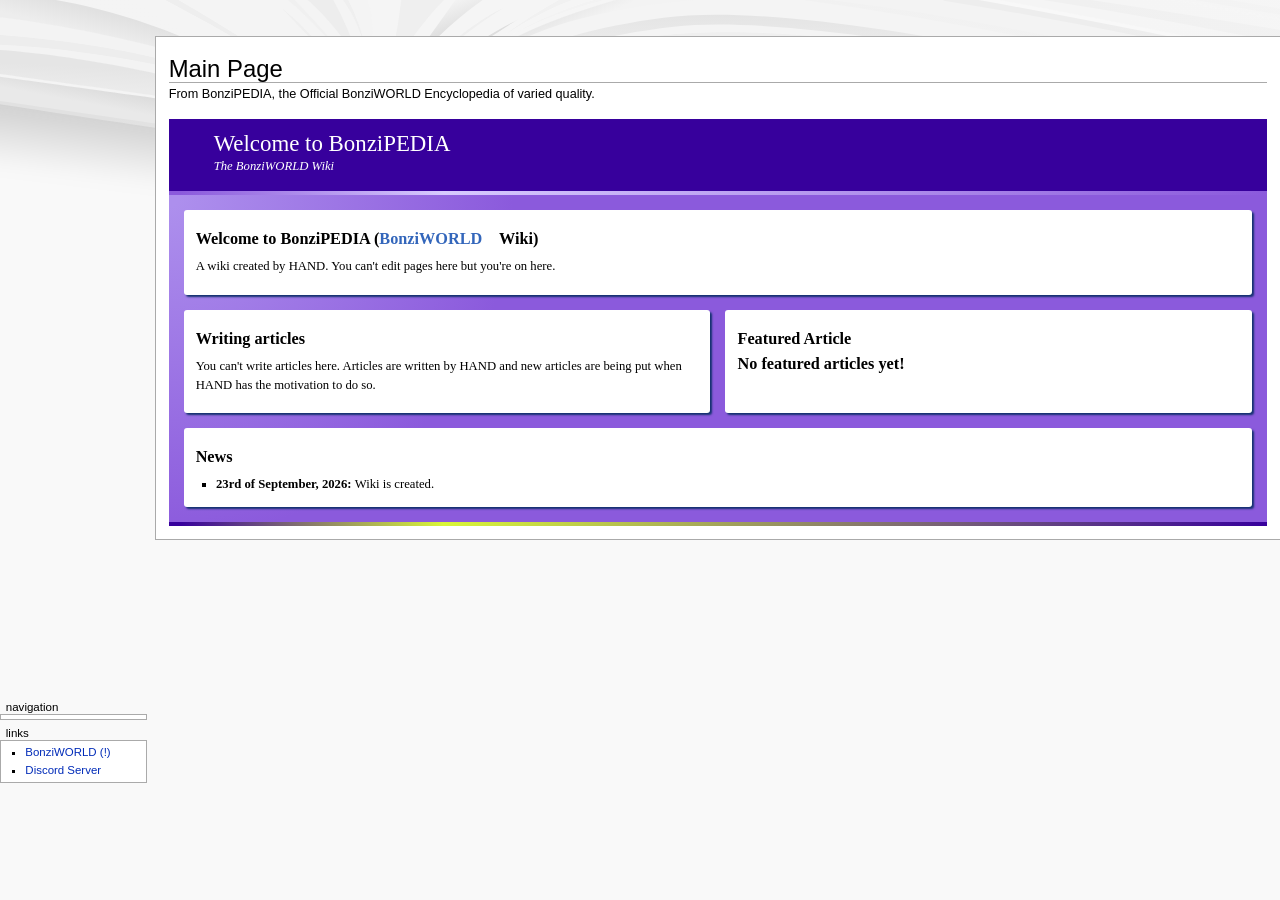
==== commit fce23d04: "Update index.html" ====
--- a/index.html
+++ b/index.html
@@ -74,7 +74,7 @@
 </td></tr>
 <tr>
 <td colspan="2" style="margin: 10px; color: black; padding: 12px; background-color: white; border: none; border-radius: 3px; box-shadow: 2px 2px 2px #13316f; outline: none;"><h3><span class="mw-headline" id="News">News</span></h3>
-<ul><li><b>23rd of September, 2026</b>Wiki is created.</li>
+<ul><li><b>23rd of September, 2026: </b>Wiki is created.</li>
 
 
 
